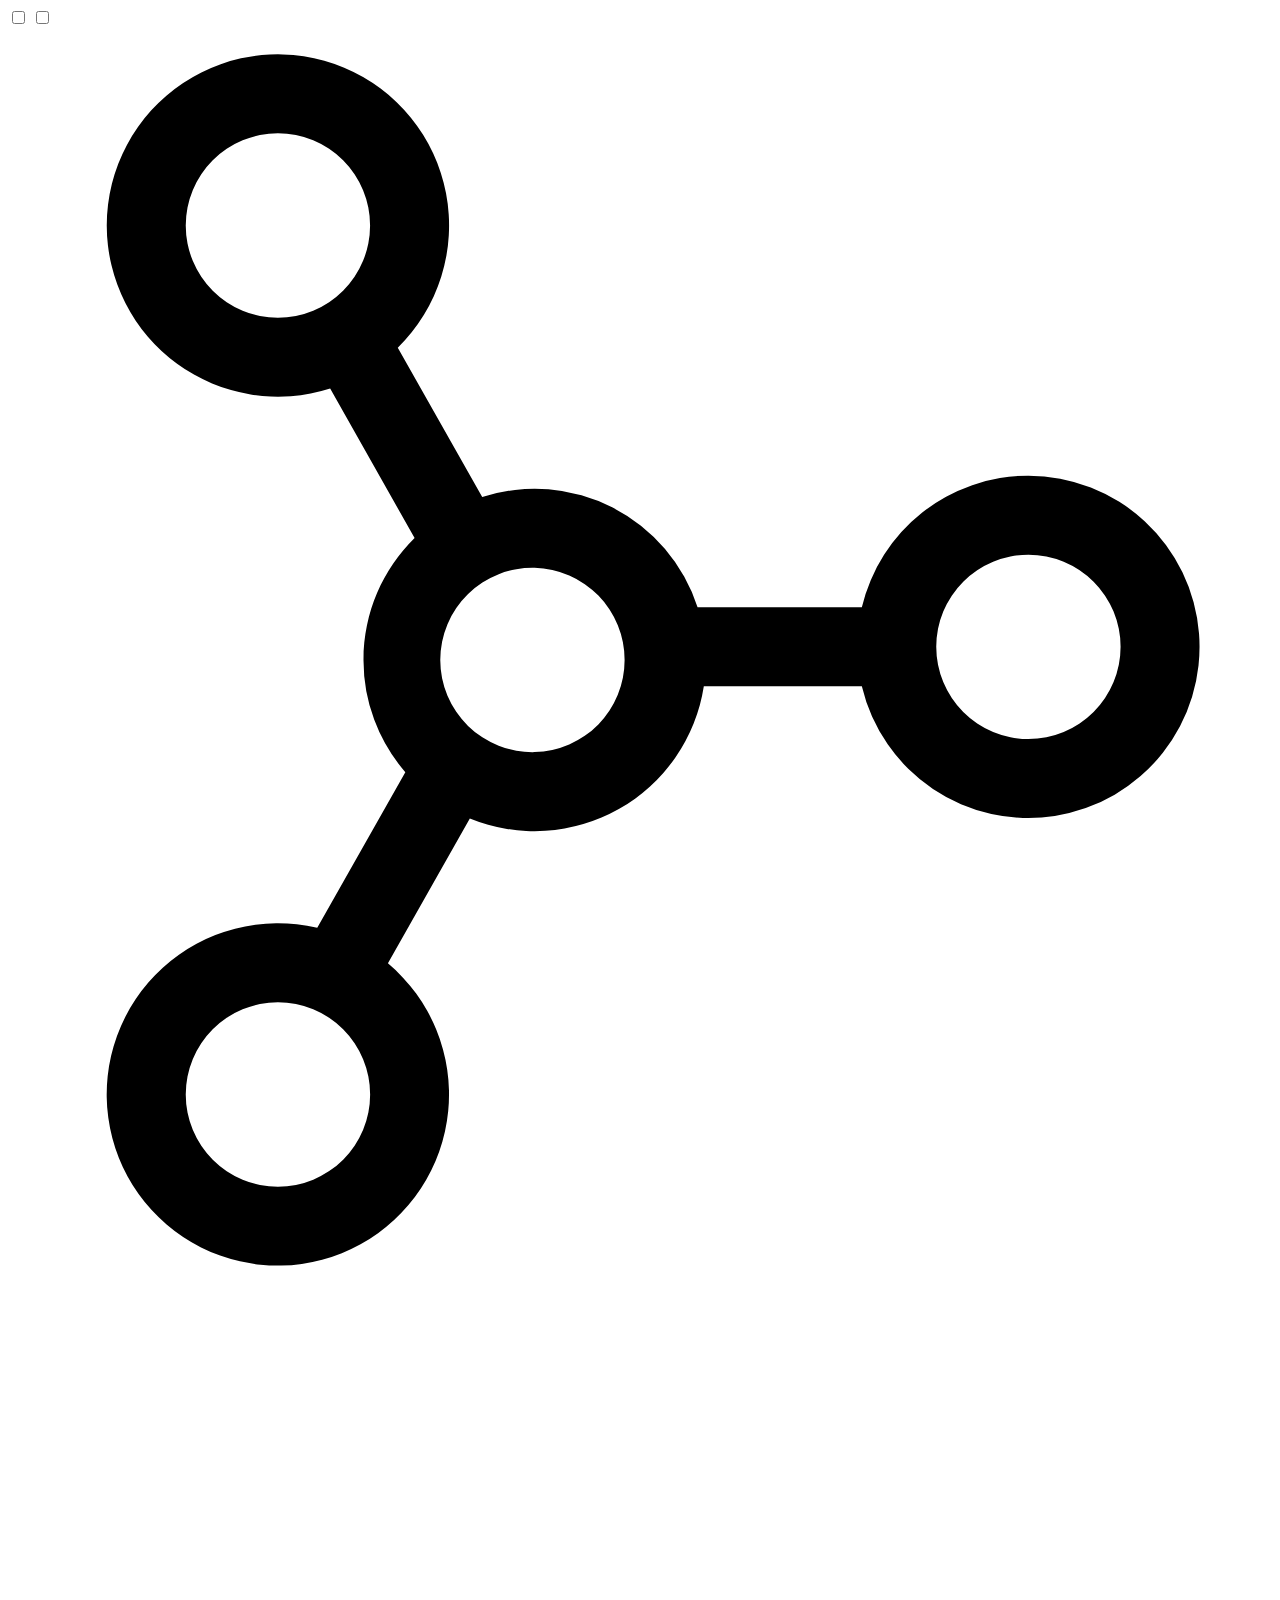
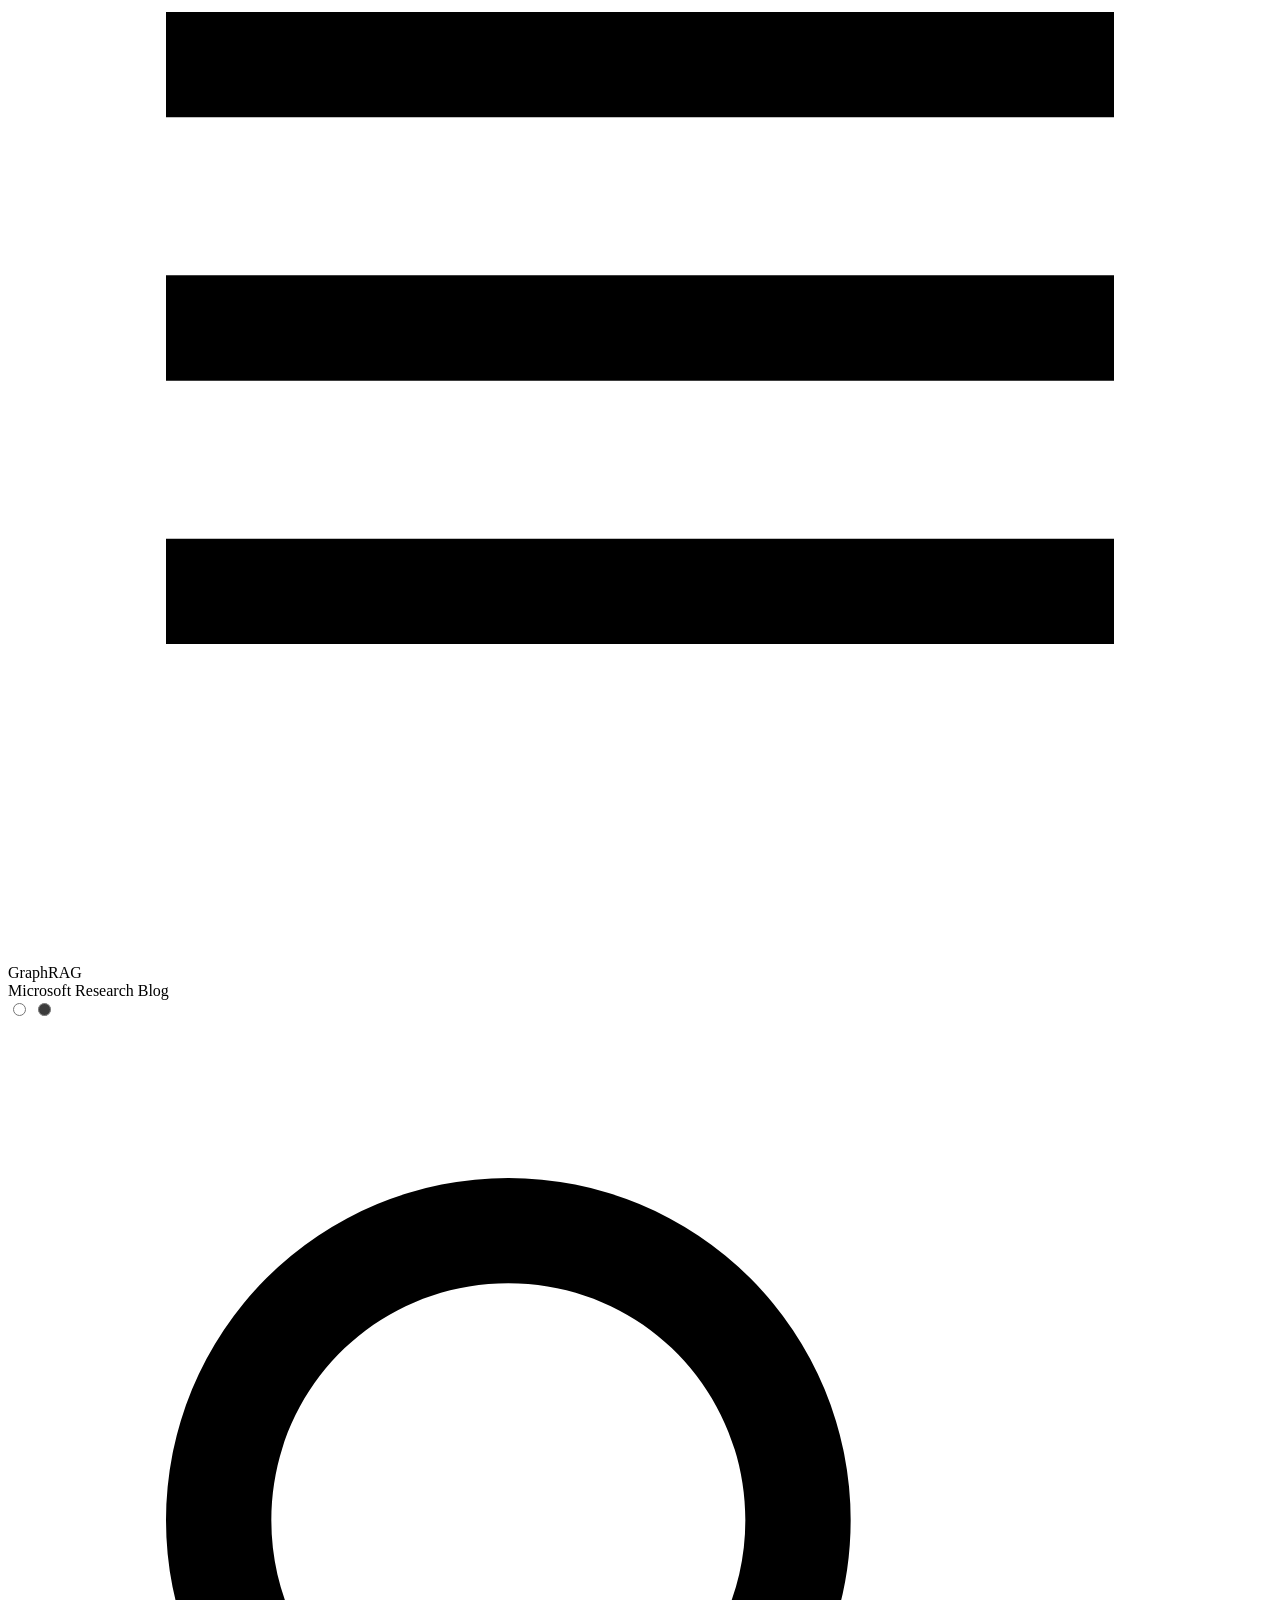
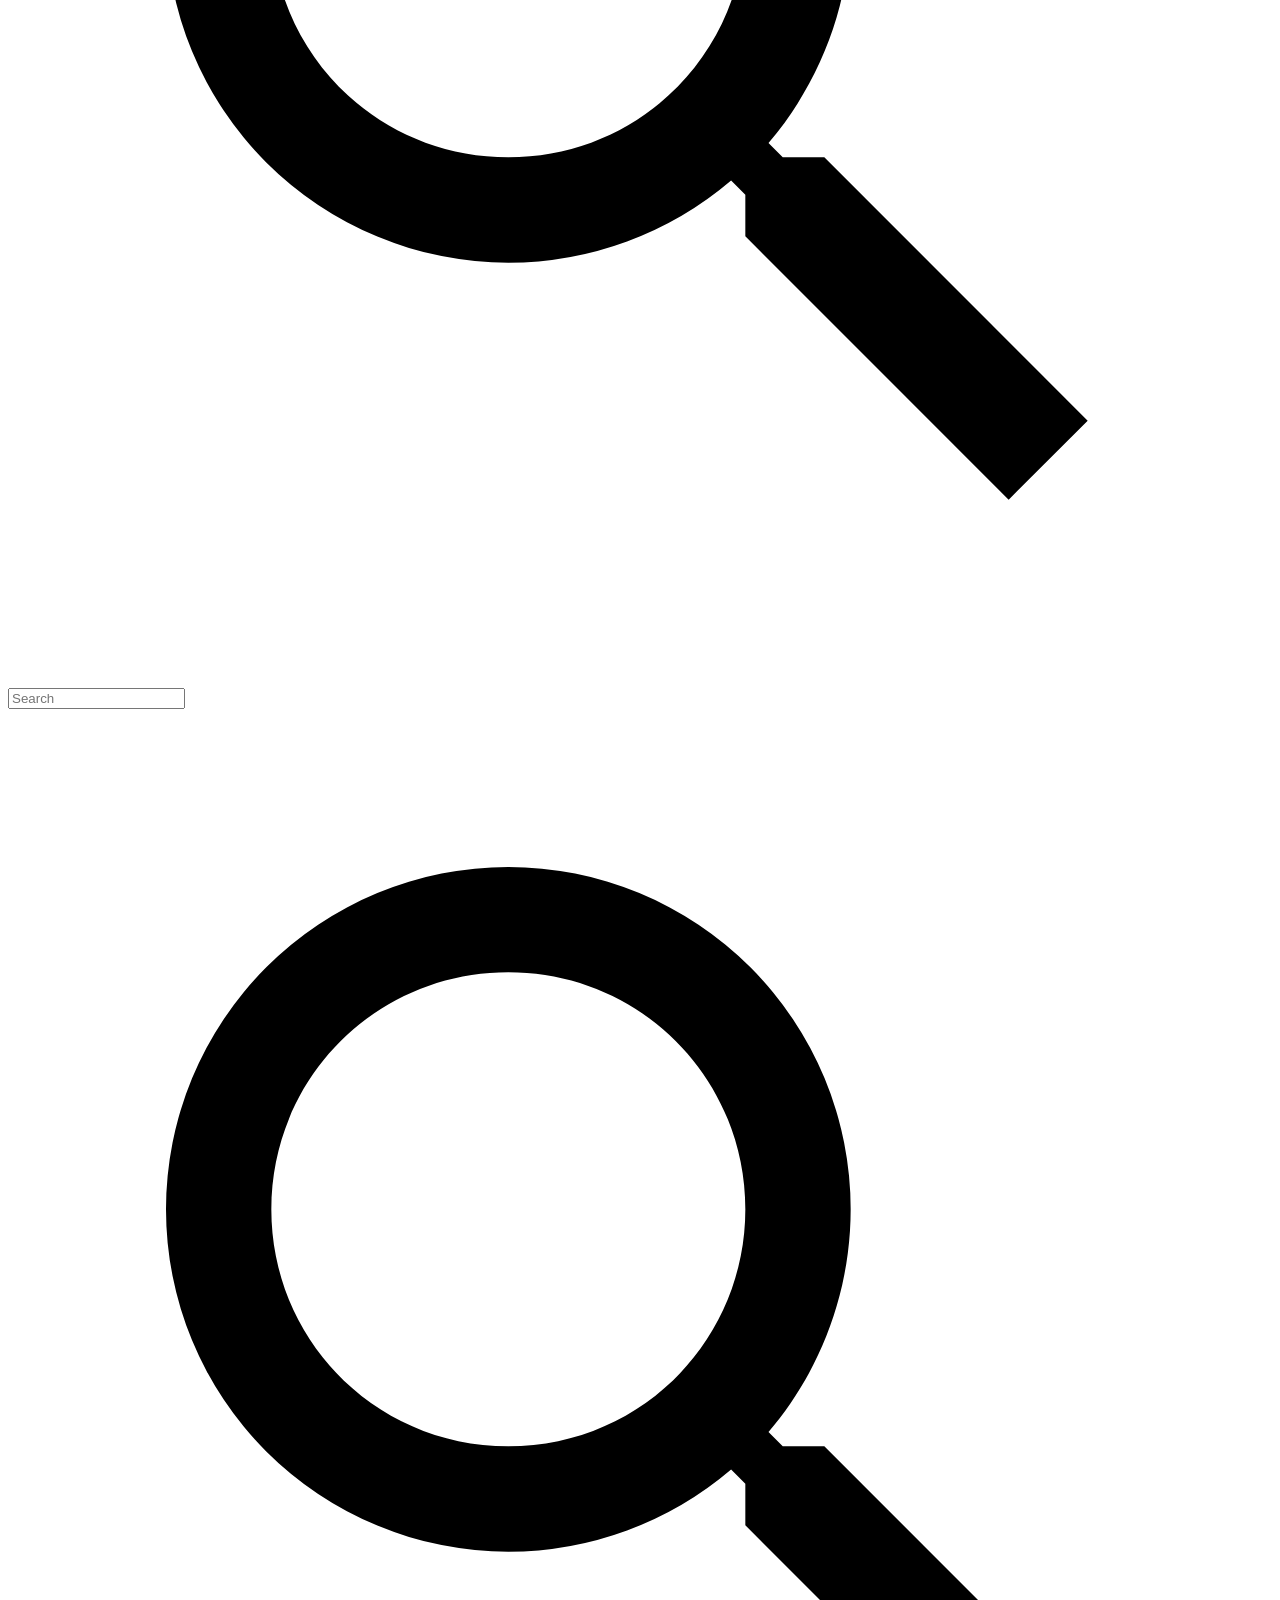
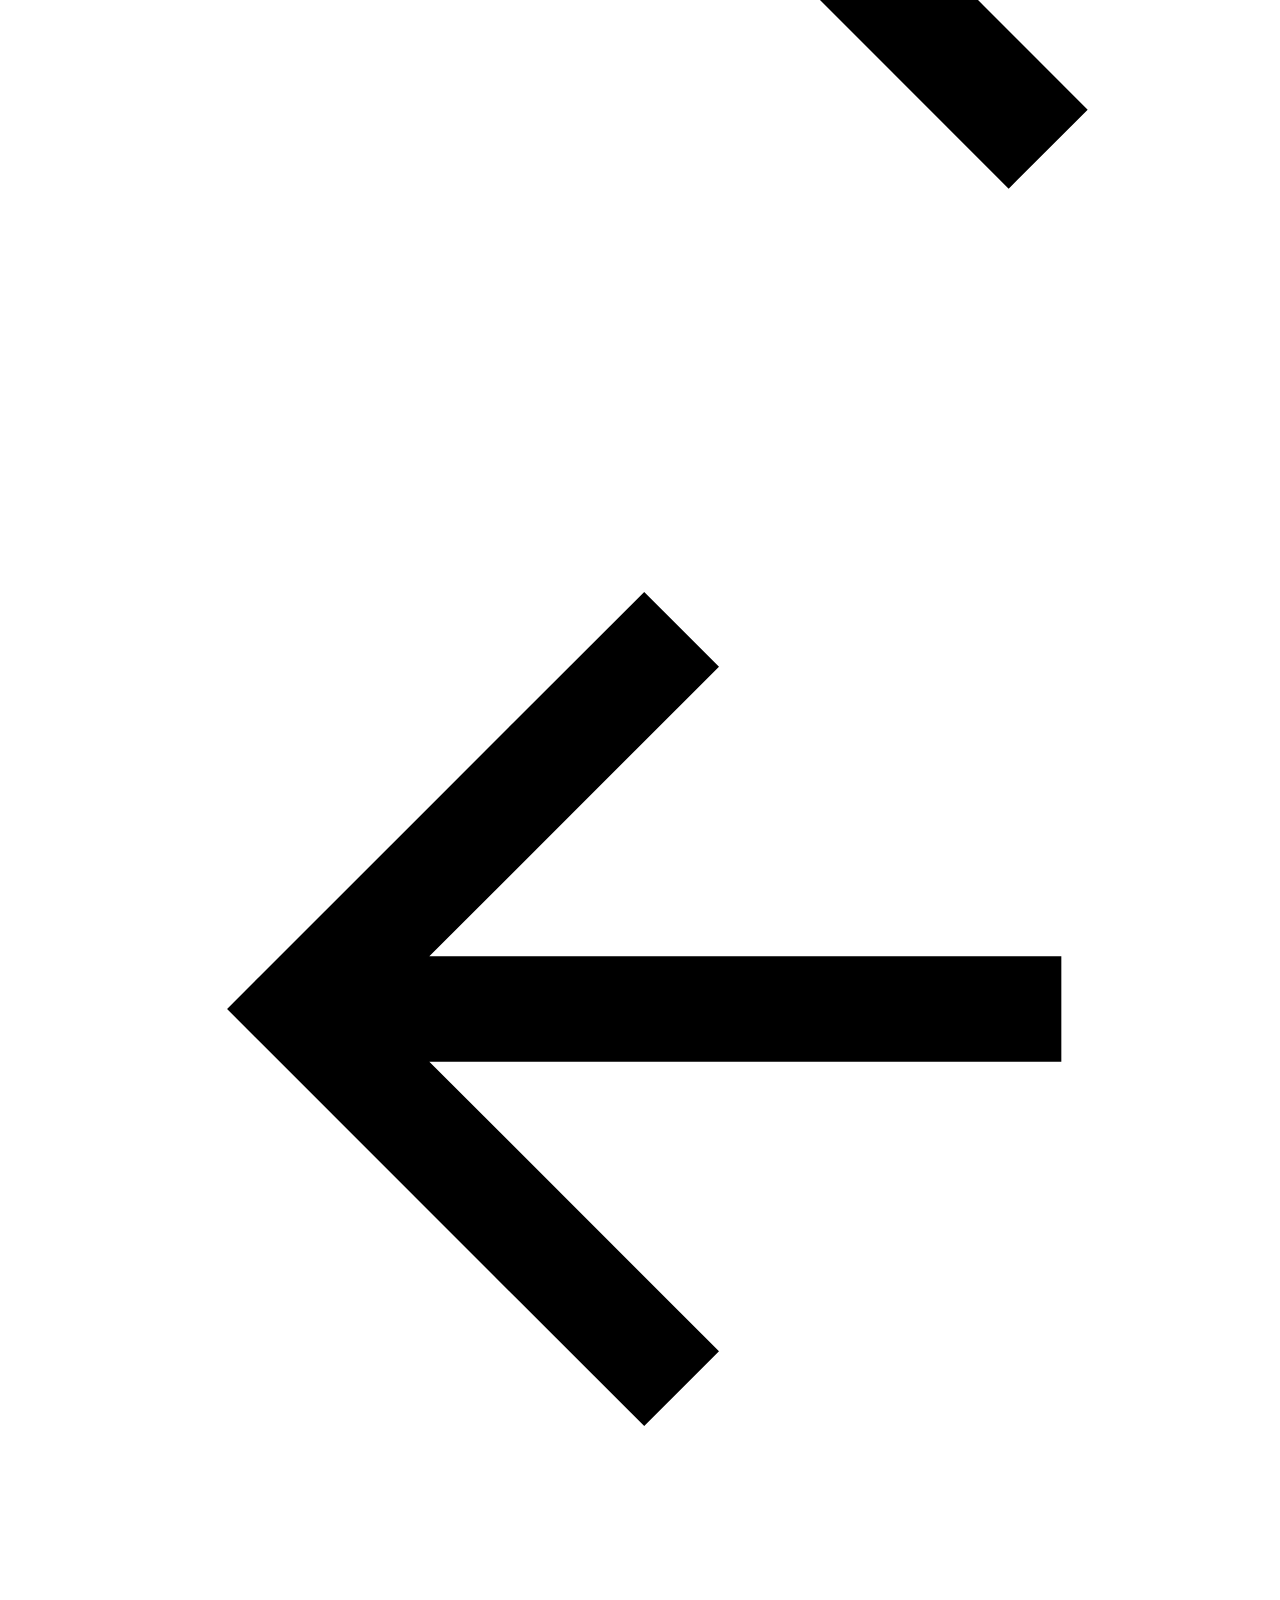
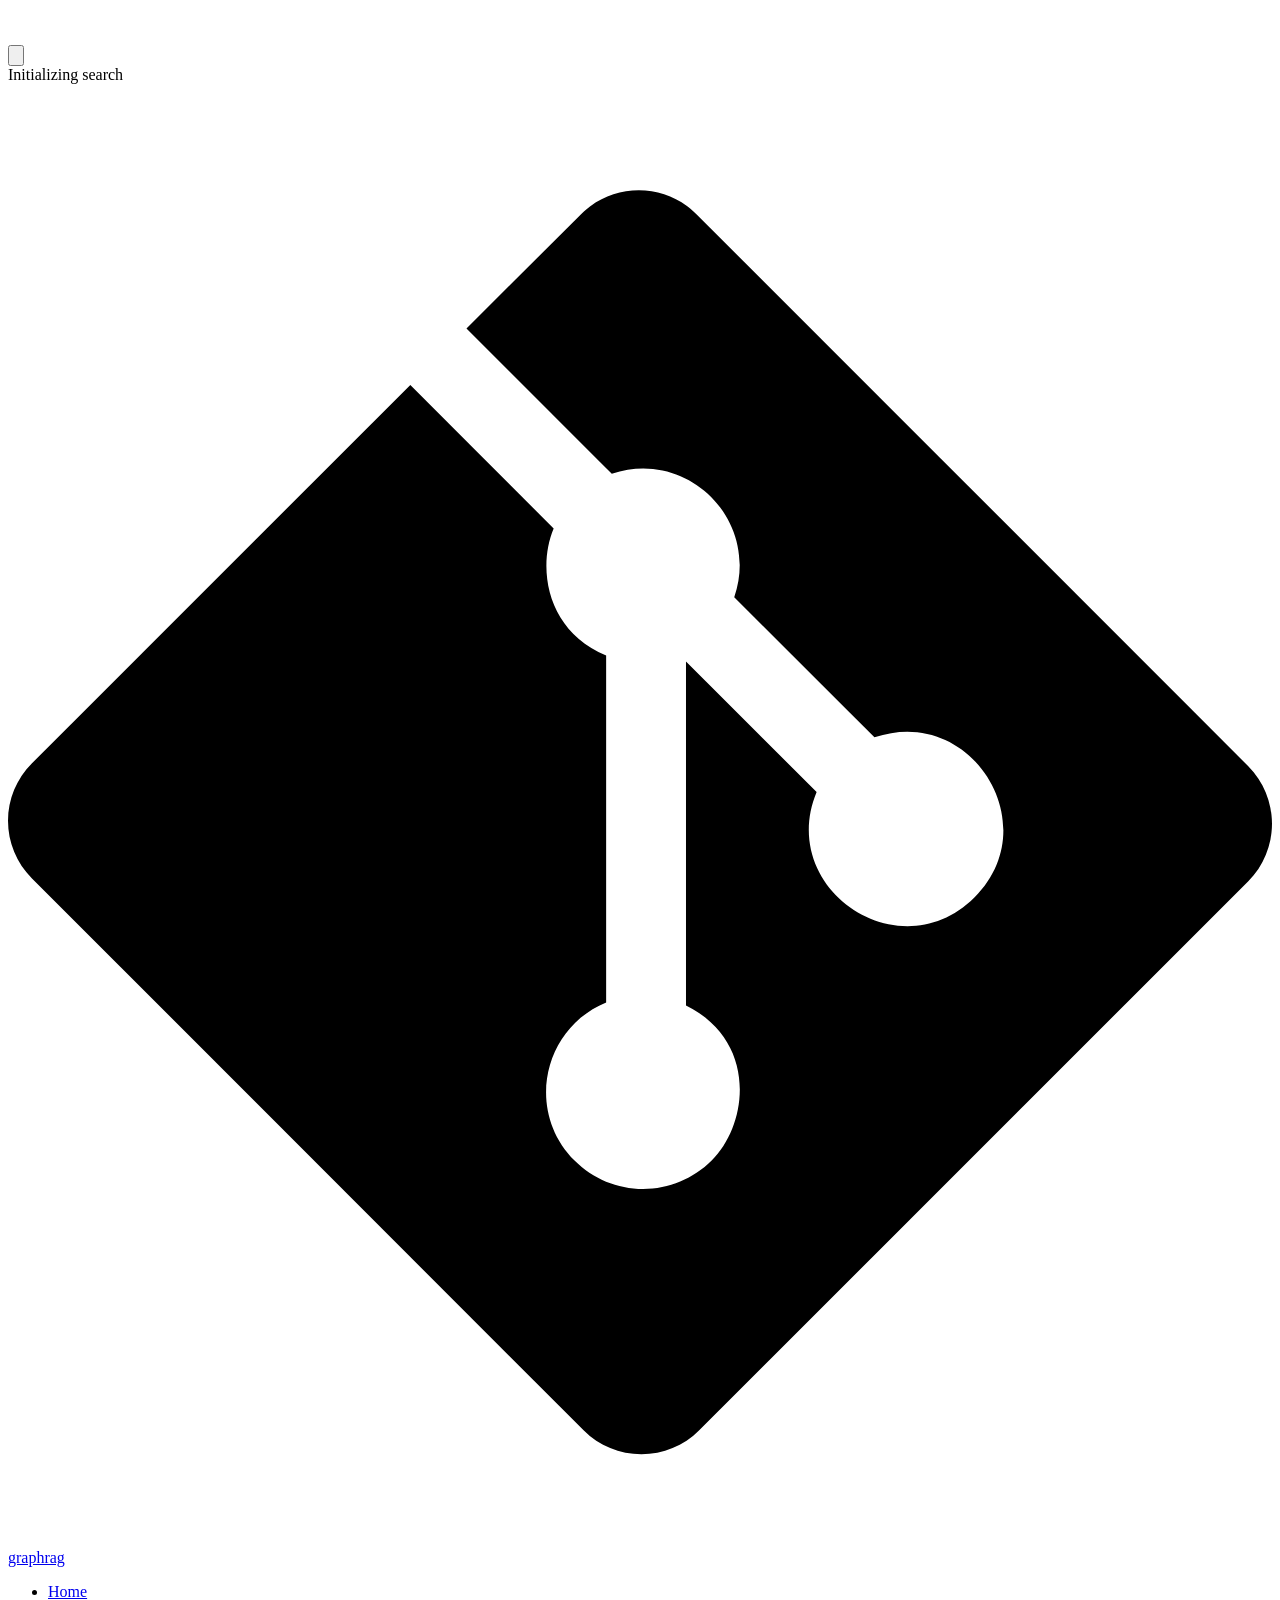
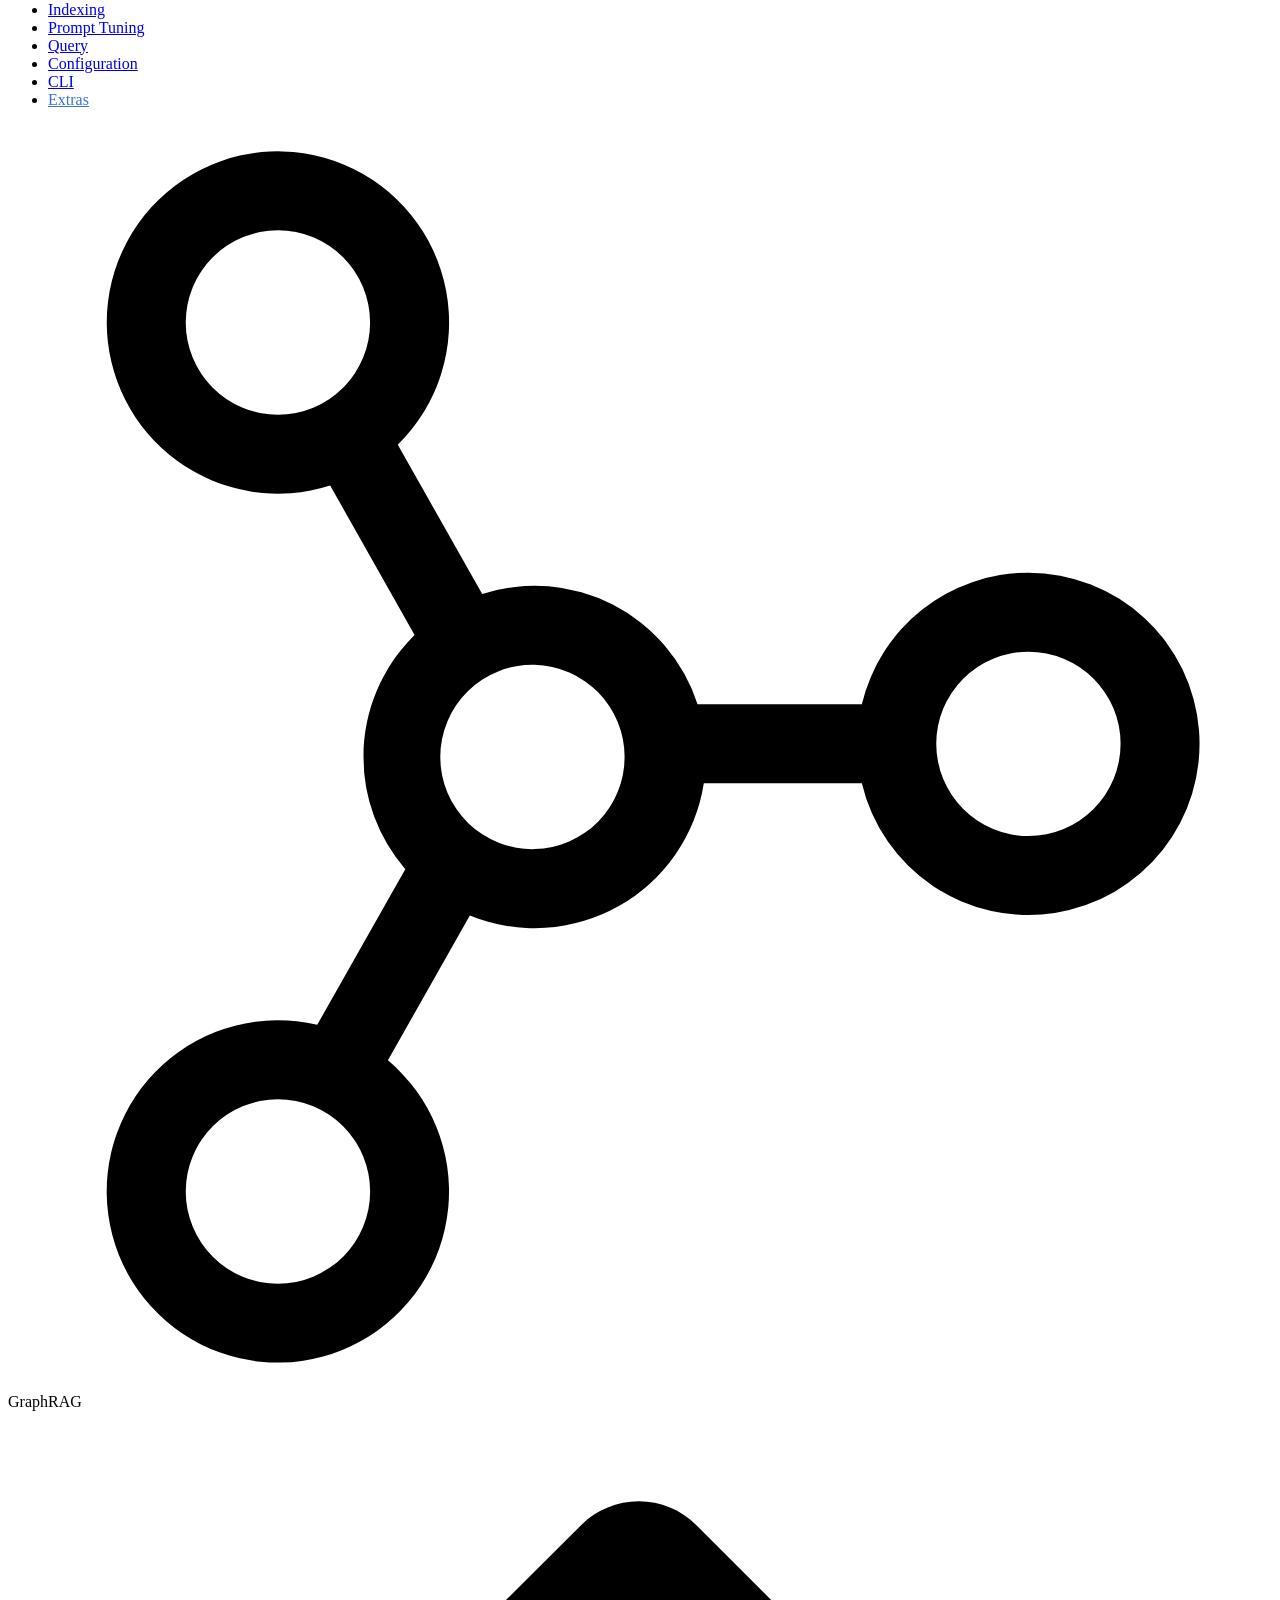
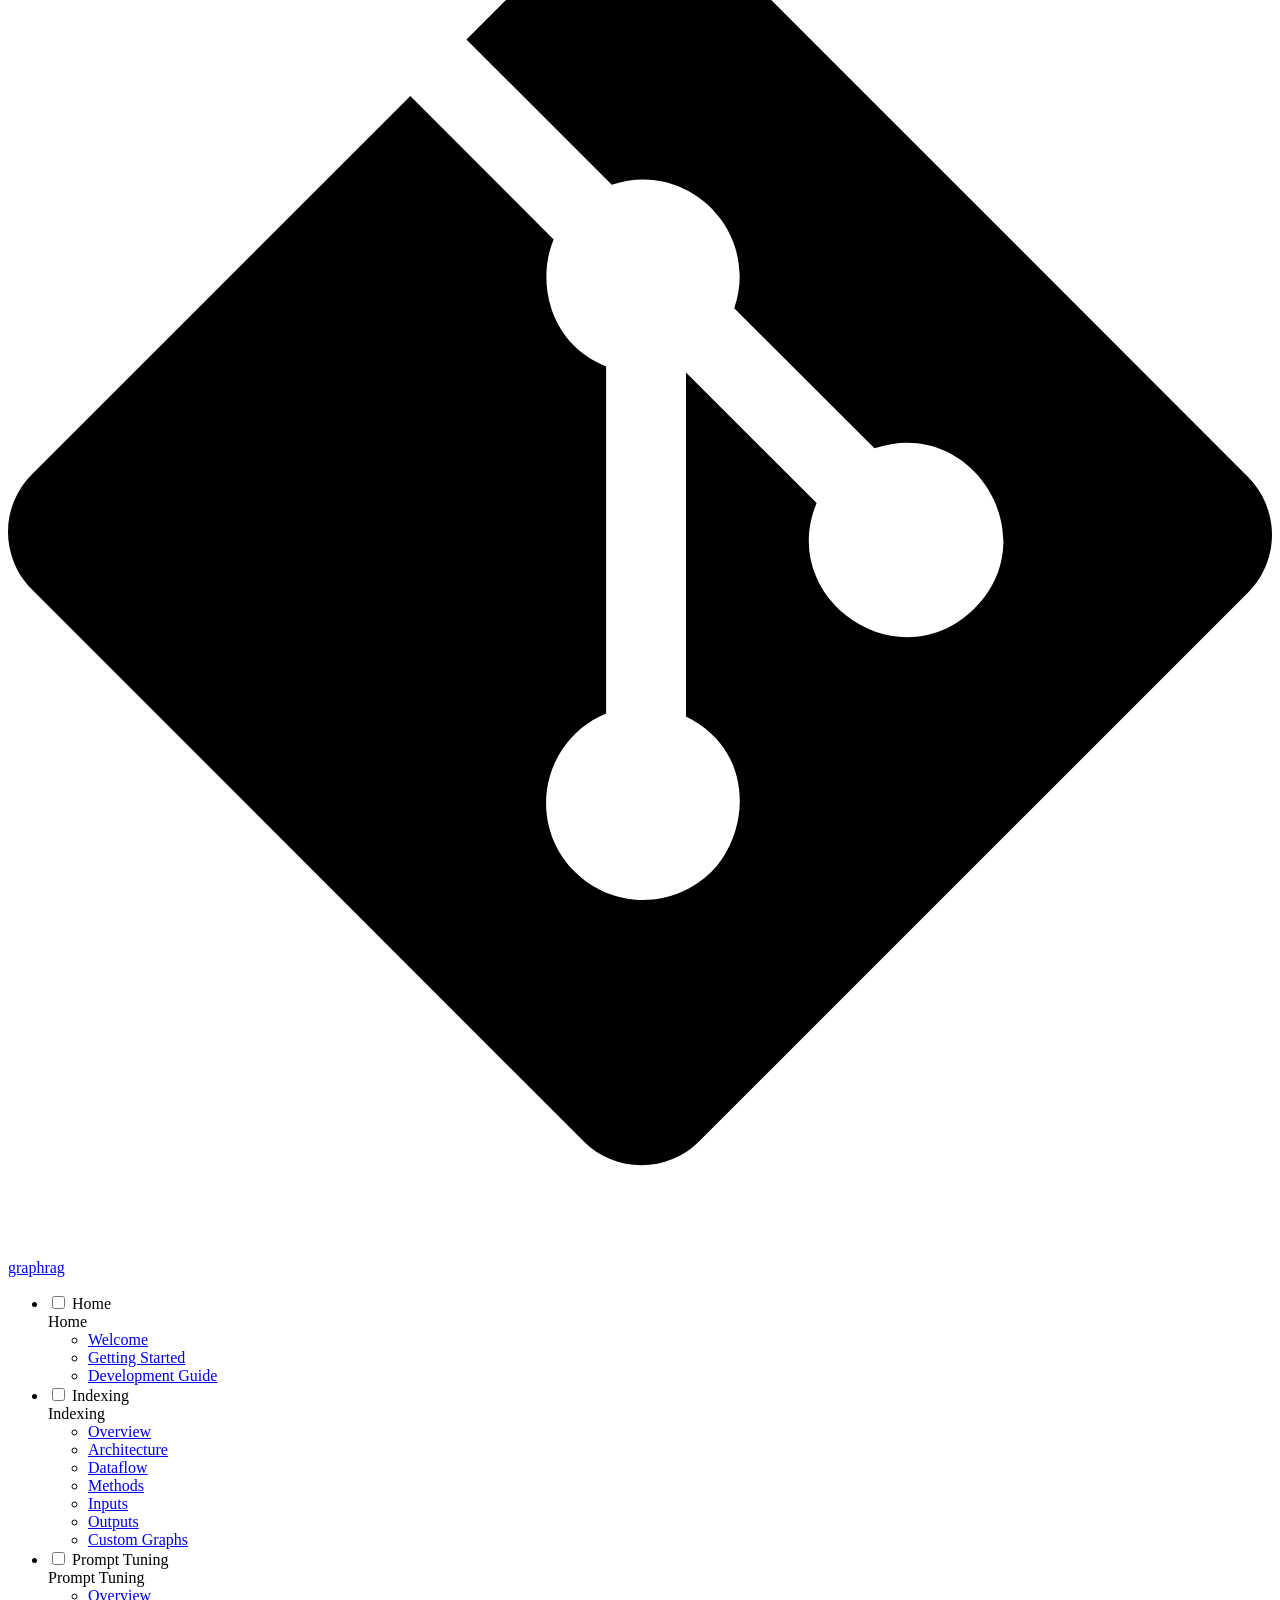
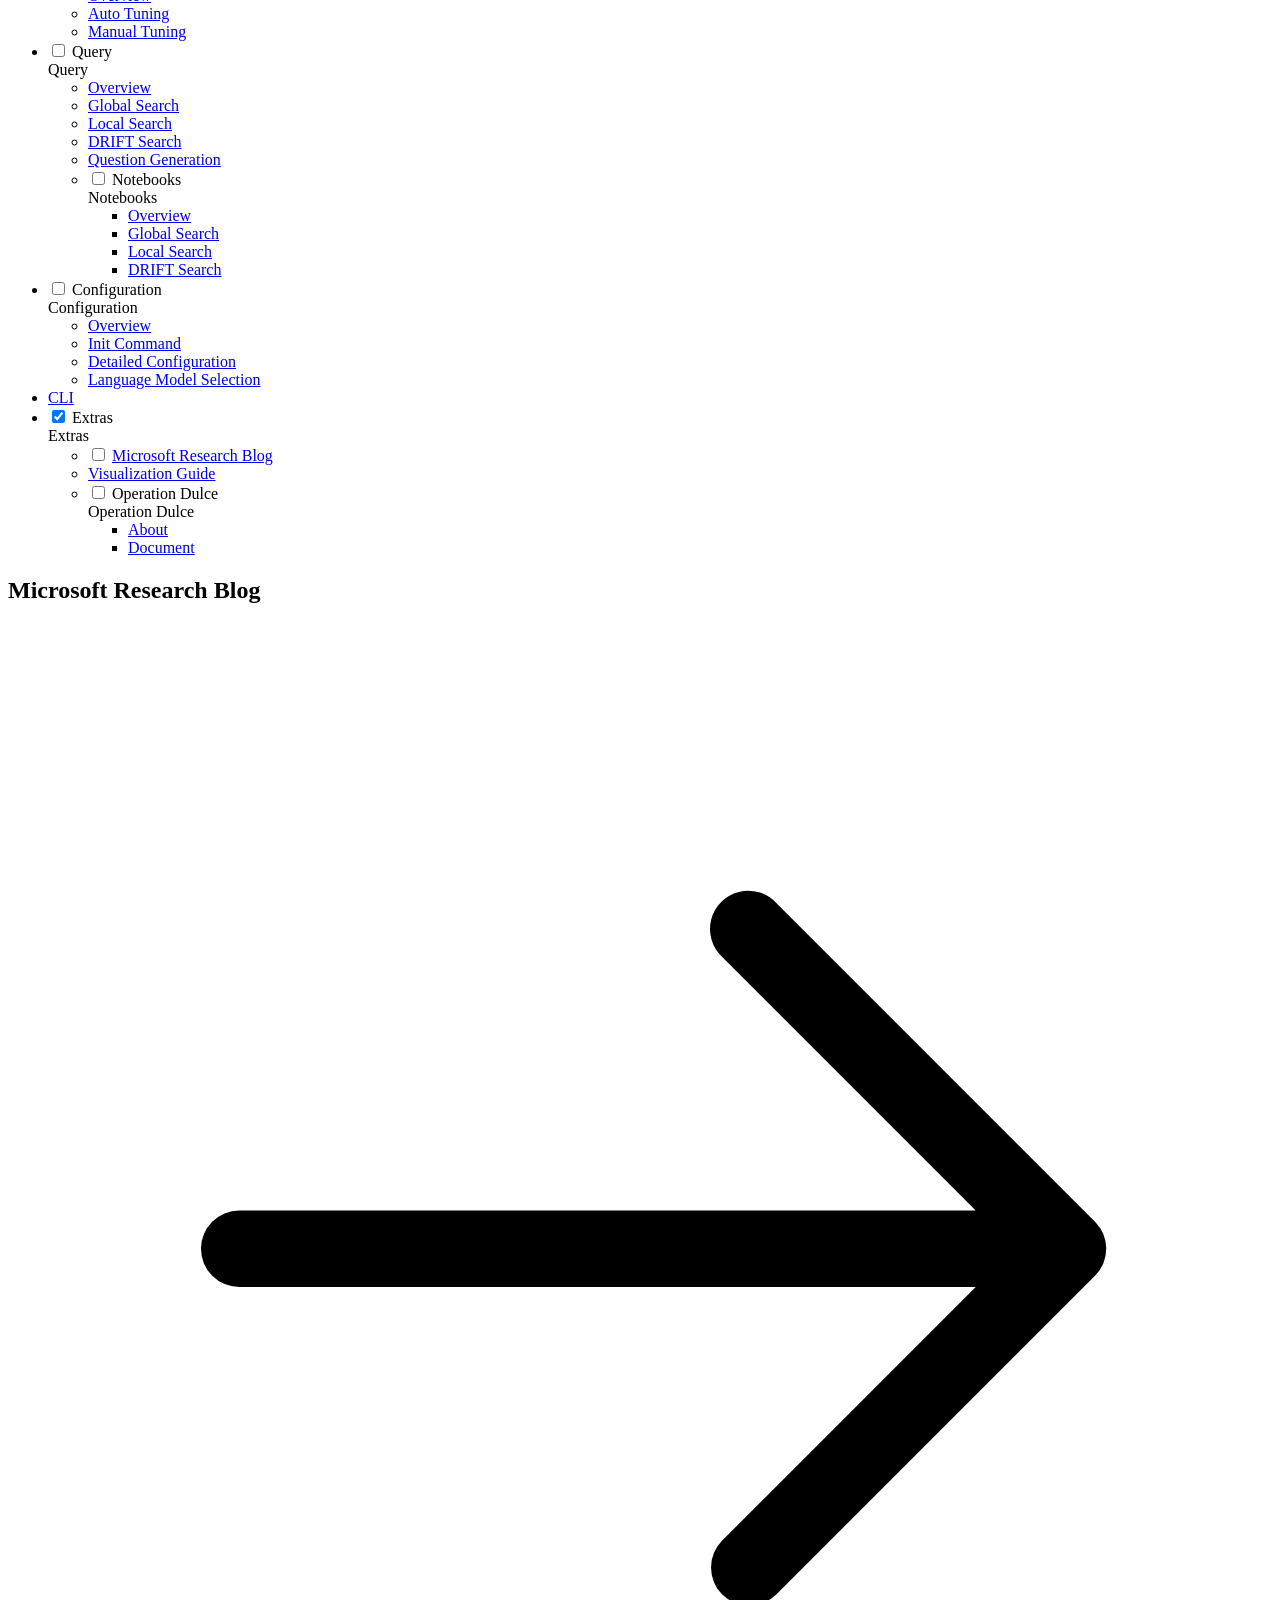
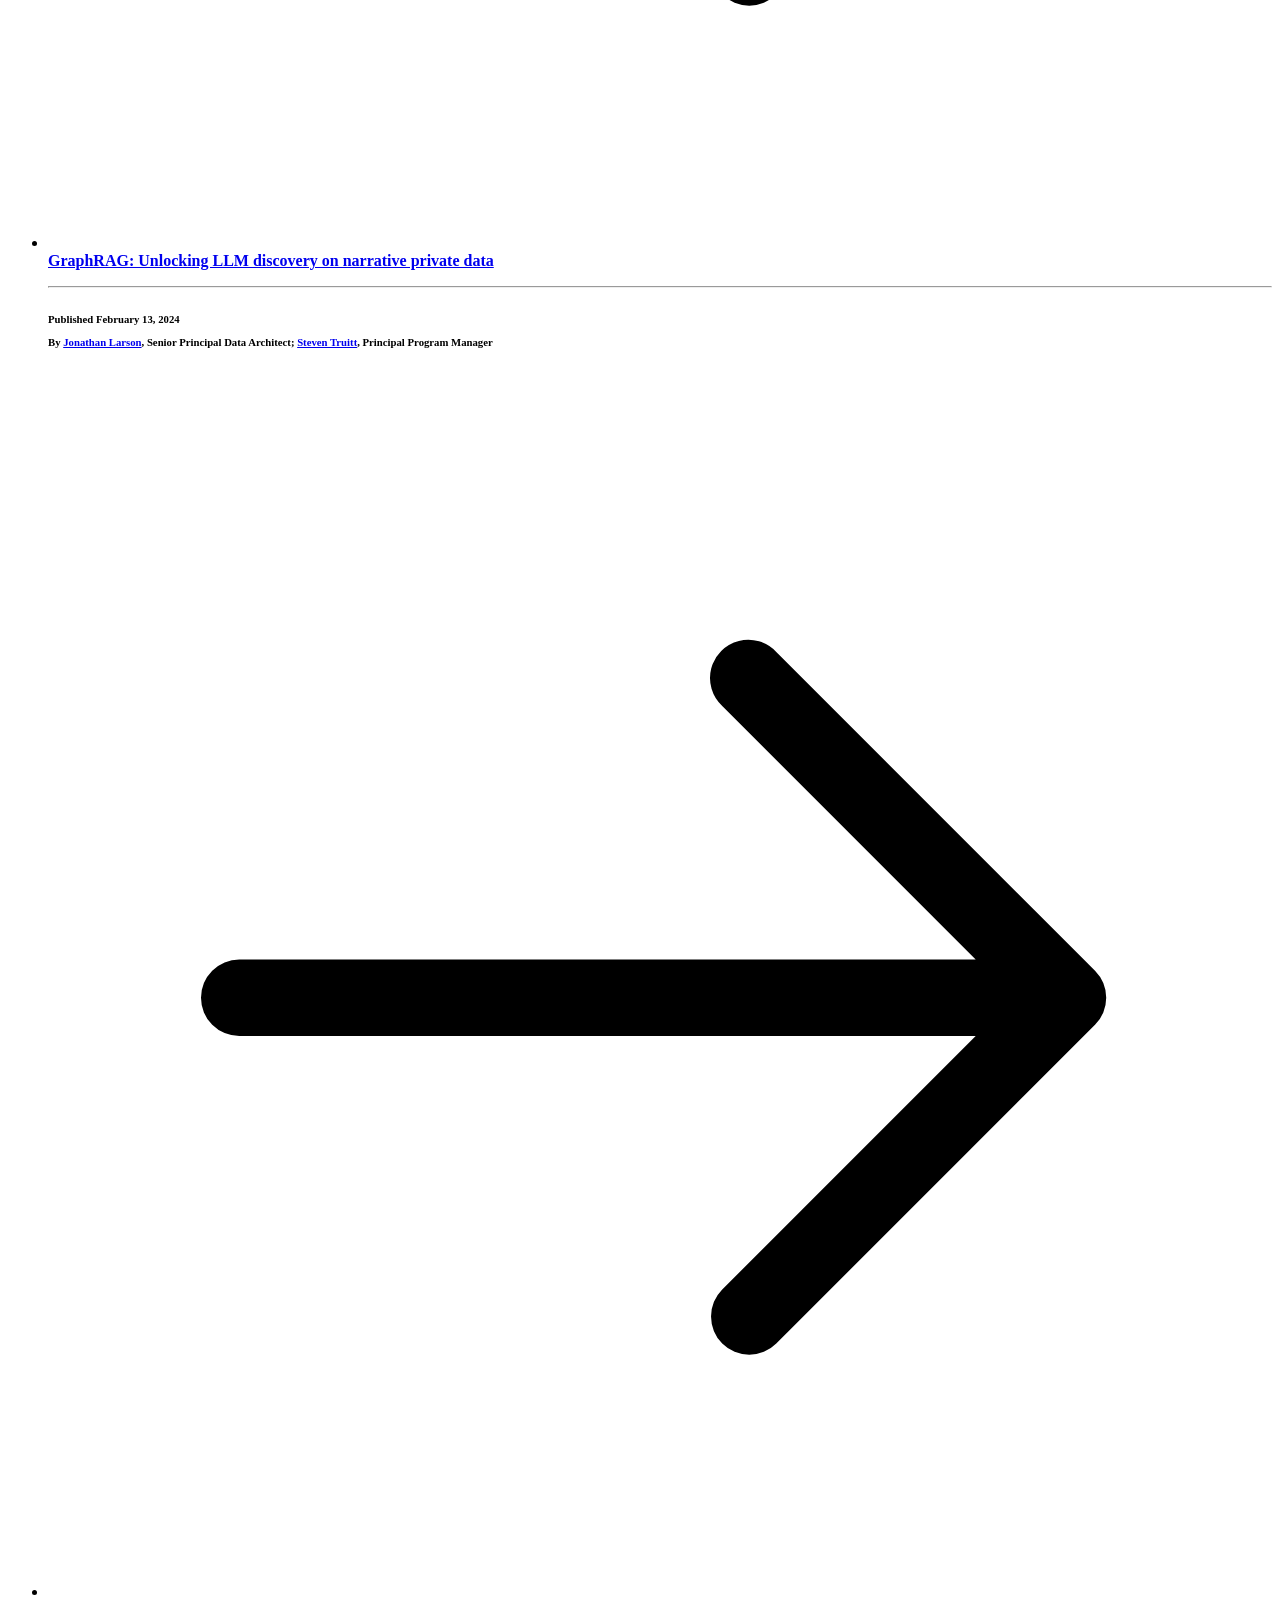
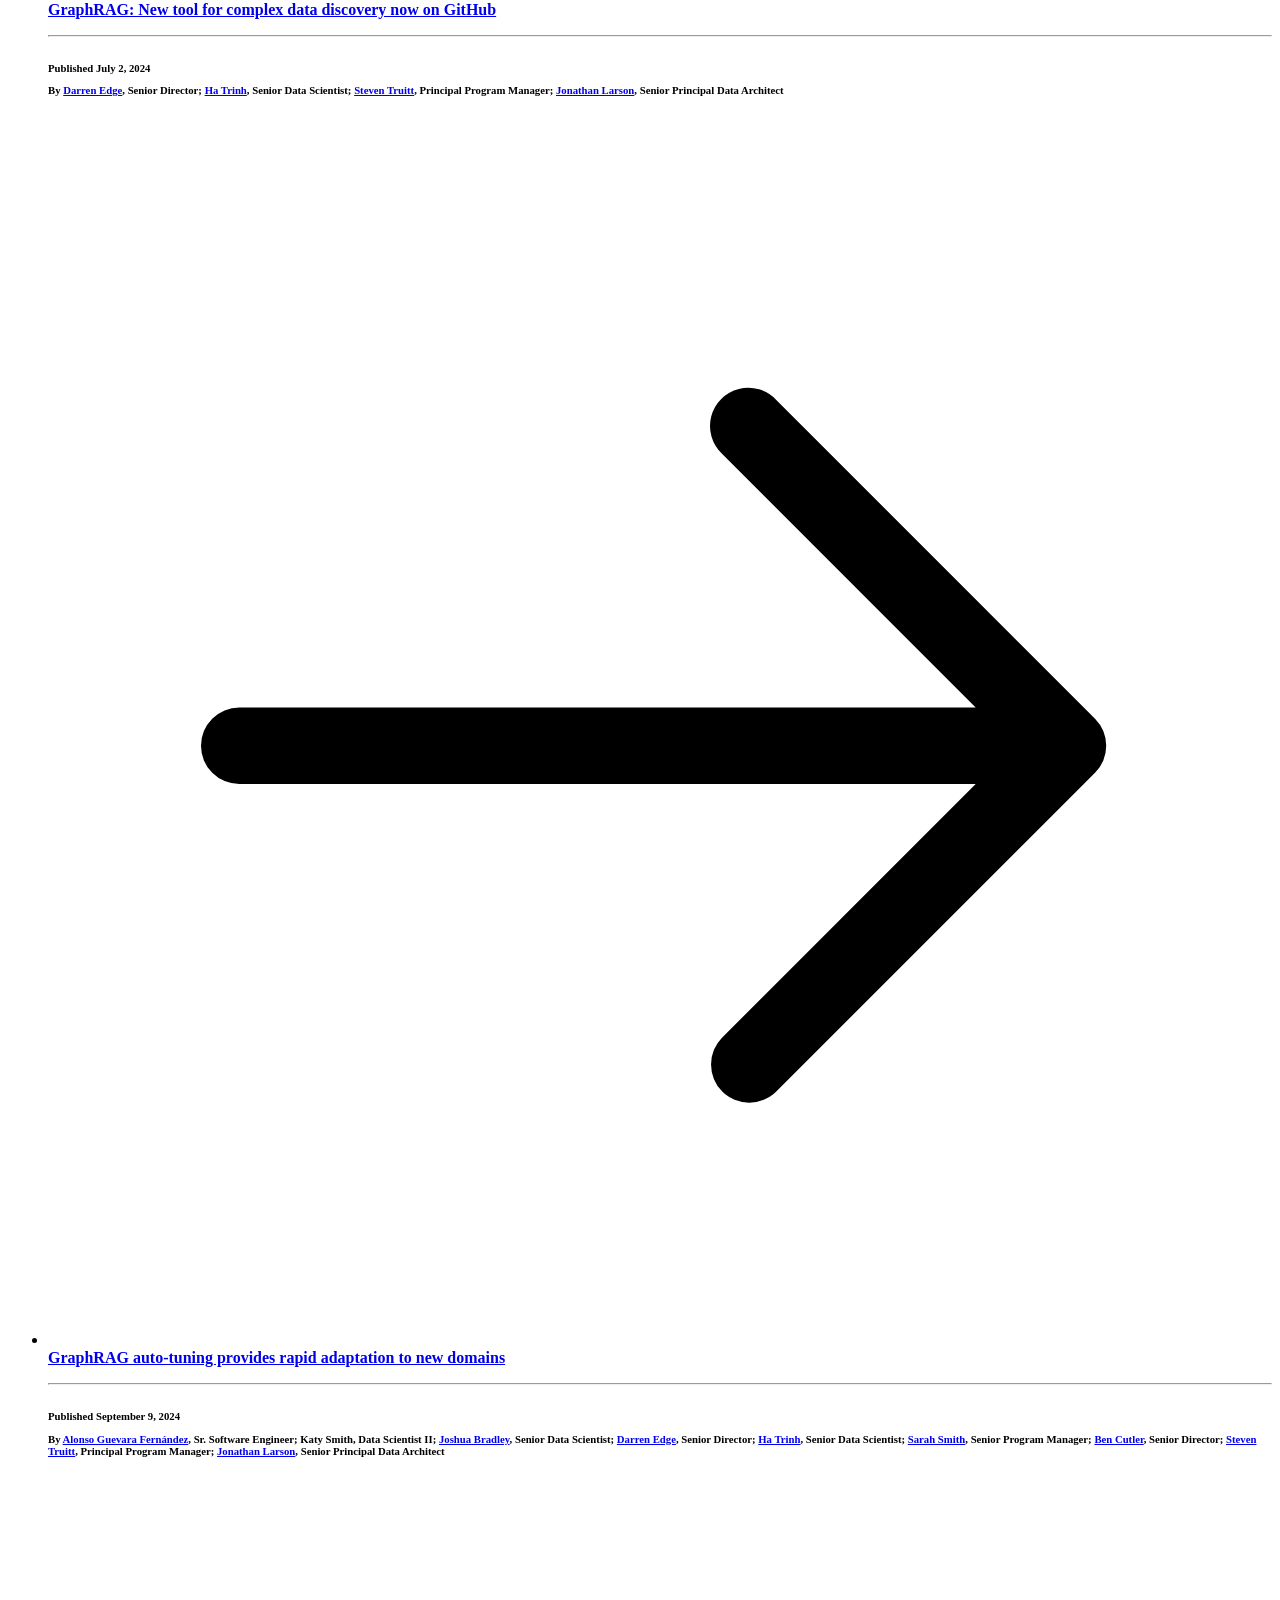
==== blog_posts/index.html @ 8e7969dd "Deploying to gh-pages from @ Daly-belguith/Custom-graphrag@fa13c0edea91c4e0afbcb8d39cc670d2adb4e7a8 " ====
<!doctype html>
<html lang="en" class="no-js">
  <head>
    
      <meta charset="utf-8">
      <meta name="viewport" content="width=device-width,initial-scale=1">
      
      
      
      
        <link rel="prev" href="../cli/">
      
      
        <link rel="next" href="../visualization_guide/">
      
      
        
      
      
      <link rel="icon" href="../assets/images/favicon.png">
      <meta name="generator" content="mkdocs-1.6.1, mkdocs-material-9.7.6">
    
    
      
        <title>Microsoft Research Blog - GraphRAG</title>
      
    
    
      <link rel="stylesheet" href="../assets/stylesheets/main.484c7ddc.min.css">
      
        
        <link rel="stylesheet" href="../assets/stylesheets/palette.ab4e12ef.min.css">
      
      


    
    
      
        <script src="https://wcpstatic.microsoft.com/mscc/lib/v2/wcp-consent.js"></script>
      
    
    
      
        
        
        <link rel="preconnect" href="https://fonts.gstatic.com" crossorigin>
        <link rel="stylesheet" href="https://fonts.googleapis.com/css?family=Roboto:300,300i,400,400i,700,700i%7CRoboto+Mono:400,400i,700,700i&display=fallback">
        <style>:root{--md-text-font:"Roboto";--md-code-font:"Roboto Mono"}</style>
      
    
    
      <link rel="stylesheet" href="../stylesheets/extra.css">
    
    <script>__md_scope=new URL("..",location),__md_hash=e=>[...e].reduce(((e,_)=>(e<<5)-e+_.charCodeAt(0)),0),__md_get=(e,_=localStorage,t=__md_scope)=>JSON.parse(_.getItem(t.pathname+"."+e)),__md_set=(e,_,t=localStorage,a=__md_scope)=>{try{t.setItem(a.pathname+"."+e,JSON.stringify(_))}catch(e){}}</script>
    
      

    
    
  </head>
  
  
    
    
      
    
    
    
    
    <body dir="ltr" data-md-color-scheme="default" data-md-color-primary="indigo" data-md-color-accent="indigo">
  
    
    <input class="md-toggle" data-md-toggle="drawer" type="checkbox" id="__drawer" autocomplete="off">
    <input class="md-toggle" data-md-toggle="search" type="checkbox" id="__search" autocomplete="off">
    <label class="md-overlay" for="__drawer"></label>
    <div data-md-component="skip">
      
    </div>
    <div data-md-component="announce">
      
    </div>
    
    
      

<header class="md-header" data-md-component="header">
  <nav class="md-header__inner md-grid" aria-label="Header">
    <a href=".." title="GraphRAG" class="md-header__button md-logo" aria-label="GraphRAG" data-md-component="logo">
      
  
  <svg xmlns="http://www.w3.org/2000/svg" viewBox="0 0 24 24"><path d="M19.375 8.5a3.25 3.25 0 1 1-3.163 4h-3a3.252 3.252 0 0 1-4.443 2.509L7.214 17.76a3.25 3.25 0 1 1-1.342-.674l1.672-2.957A3.24 3.24 0 0 1 6.75 12c0-.907.371-1.727.97-2.316L6.117 6.846A3.253 3.253 0 0 1 1.875 3.75a3.25 3.25 0 1 1 5.526 2.32l1.603 2.836A3.25 3.25 0 0 1 13.093 11h3.119a3.25 3.25 0 0 1 3.163-2.5M10 10.25a1.75 1.75 0 1 0-.001 3.499A1.75 1.75 0 0 0 10 10.25M5.125 2a1.75 1.75 0 1 0 0 3.5 1.75 1.75 0 0 0 0-3.5m12.5 9.75a1.75 1.75 0 1 0 3.5 0 1.75 1.75 0 0 0-3.5 0m-14.25 8.5a1.75 1.75 0 1 0 3.501-.001 1.75 1.75 0 0 0-3.501.001"/></svg>

    </a>
    <label class="md-header__button md-icon" for="__drawer">
      
      <svg xmlns="http://www.w3.org/2000/svg" viewBox="0 0 24 24"><path d="M3 6h18v2H3zm0 5h18v2H3zm0 5h18v2H3z"/></svg>
    </label>
    <div class="md-header__title" data-md-component="header-title">
      <div class="md-header__ellipsis">
        <div class="md-header__topic">
          <span class="md-ellipsis">
            GraphRAG
          </span>
        </div>
        <div class="md-header__topic" data-md-component="header-topic">
          <span class="md-ellipsis">
            
              Microsoft Research Blog
            
          </span>
        </div>
      </div>
    </div>
    
      
        <form class="md-header__option" data-md-component="palette">
  
    
    
    
    <input class="md-option" data-md-color-media="" data-md-color-scheme="default" data-md-color-primary="indigo" data-md-color-accent="indigo"  aria-label="Switch to dark mode"  type="radio" name="__palette" id="__palette_0">
    
      <label class="md-header__button md-icon" title="Switch to dark mode" for="__palette_1" hidden>
        <svg xmlns="http://www.w3.org/2000/svg" viewBox="0 0 24 24"><path d="M12 8a4 4 0 0 0-4 4 4 4 0 0 0 4 4 4 4 0 0 0 4-4 4 4 0 0 0-4-4m0 10a6 6 0 0 1-6-6 6 6 0 0 1 6-6 6 6 0 0 1 6 6 6 6 0 0 1-6 6m8-9.31V4h-4.69L12 .69 8.69 4H4v4.69L.69 12 4 15.31V20h4.69L12 23.31 15.31 20H20v-4.69L23.31 12z"/></svg>
      </label>
    
  
    
    
    
    <input class="md-option" data-md-color-media="" data-md-color-scheme="slate" data-md-color-primary="indigo" data-md-color-accent="indigo"  aria-label="Switch to light mode"  type="radio" name="__palette" id="__palette_1">
    
      <label class="md-header__button md-icon" title="Switch to light mode" for="__palette_0" hidden>
        <svg xmlns="http://www.w3.org/2000/svg" viewBox="0 0 24 24"><path d="M12 18c-.89 0-1.74-.2-2.5-.55C11.56 16.5 13 14.42 13 12s-1.44-4.5-3.5-5.45C10.26 6.2 11.11 6 12 6a6 6 0 0 1 6 6 6 6 0 0 1-6 6m8-9.31V4h-4.69L12 .69 8.69 4H4v4.69L.69 12 4 15.31V20h4.69L12 23.31 15.31 20H20v-4.69L23.31 12z"/></svg>
      </label>
    
  
</form>
      
    
    
      <script>var palette=__md_get("__palette");if(palette&&palette.color){if("(prefers-color-scheme)"===palette.color.media){var media=matchMedia("(prefers-color-scheme: light)"),input=document.querySelector(media.matches?"[data-md-color-media='(prefers-color-scheme: light)']":"[data-md-color-media='(prefers-color-scheme: dark)']");palette.color.media=input.getAttribute("data-md-color-media"),palette.color.scheme=input.getAttribute("data-md-color-scheme"),palette.color.primary=input.getAttribute("data-md-color-primary"),palette.color.accent=input.getAttribute("data-md-color-accent")}for(var[key,value]of Object.entries(palette.color))document.body.setAttribute("data-md-color-"+key,value)}</script>
    
    
    
      
      
        <label class="md-header__button md-icon" for="__search">
          
          <svg xmlns="http://www.w3.org/2000/svg" viewBox="0 0 24 24"><path d="M9.5 3A6.5 6.5 0 0 1 16 9.5c0 1.61-.59 3.09-1.56 4.23l.27.27h.79l5 5-1.5 1.5-5-5v-.79l-.27-.27A6.52 6.52 0 0 1 9.5 16 6.5 6.5 0 0 1 3 9.5 6.5 6.5 0 0 1 9.5 3m0 2C7 5 5 7 5 9.5S7 14 9.5 14 14 12 14 9.5 12 5 9.5 5"/></svg>
        </label>
        <div class="md-search" data-md-component="search" role="dialog">
  <label class="md-search__overlay" for="__search"></label>
  <div class="md-search__inner" role="search">
    <form class="md-search__form" name="search">
      <input type="text" class="md-search__input" name="query" aria-label="Search" placeholder="Search" autocapitalize="off" autocorrect="off" autocomplete="off" spellcheck="false" data-md-component="search-query" required>
      <label class="md-search__icon md-icon" for="__search">
        
        <svg xmlns="http://www.w3.org/2000/svg" viewBox="0 0 24 24"><path d="M9.5 3A6.5 6.5 0 0 1 16 9.5c0 1.61-.59 3.09-1.56 4.23l.27.27h.79l5 5-1.5 1.5-5-5v-.79l-.27-.27A6.52 6.52 0 0 1 9.5 16 6.5 6.5 0 0 1 3 9.5 6.5 6.5 0 0 1 9.5 3m0 2C7 5 5 7 5 9.5S7 14 9.5 14 14 12 14 9.5 12 5 9.5 5"/></svg>
        
        <svg xmlns="http://www.w3.org/2000/svg" viewBox="0 0 24 24"><path d="M20 11v2H8l5.5 5.5-1.42 1.42L4.16 12l7.92-7.92L13.5 5.5 8 11z"/></svg>
      </label>
      <nav class="md-search__options" aria-label="Search">
        
        <button type="reset" class="md-search__icon md-icon" title="Clear" aria-label="Clear" tabindex="-1">
          
          <svg xmlns="http://www.w3.org/2000/svg" viewBox="0 0 24 24"><path d="M19 6.41 17.59 5 12 10.59 6.41 5 5 6.41 10.59 12 5 17.59 6.41 19 12 13.41 17.59 19 19 17.59 13.41 12z"/></svg>
        </button>
      </nav>
      
    </form>
    <div class="md-search__output">
      <div class="md-search__scrollwrap" tabindex="0" data-md-scrollfix>
        <div class="md-search-result" data-md-component="search-result">
          <div class="md-search-result__meta">
            Initializing search
          </div>
          <ol class="md-search-result__list" role="presentation"></ol>
        </div>
      </div>
    </div>
  </div>
</div>
      
    
    
      <div class="md-header__source">
        <a href="https://github.com/microsoft/graphrag" title="Go to repository" class="md-source" data-md-component="source">
  <div class="md-source__icon md-icon">
    
    <svg xmlns="http://www.w3.org/2000/svg" viewBox="0 0 448 512"><!--! Font Awesome Free 7.1.0 by @fontawesome - https://fontawesome.com License - https://fontawesome.com/license/free (Icons: CC BY 4.0, Fonts: SIL OFL 1.1, Code: MIT License) Copyright 2025 Fonticons, Inc.--><path d="M439.6 236.1 244 40.5c-5.4-5.5-12.8-8.5-20.4-8.5s-15 3-20.4 8.4L162.5 81l51.5 51.5c27.1-9.1 52.7 16.8 43.4 43.7l49.7 49.7c34.2-11.8 61.2 31 35.5 56.7-26.5 26.5-70.2-2.9-56-37.3L240.3 199v121.9c25.3 12.5 22.3 41.8 9.1 55-6.4 6.4-15.2 10.1-24.3 10.1s-17.8-3.6-24.3-10.1c-17.6-17.6-11.1-46.9 11.2-56v-123c-20.8-8.5-24.6-30.7-18.6-45L142.6 101 8.5 235.1C3 240.6 0 247.9 0 255.5s3 15 8.5 20.4l195.6 195.7c5.4 5.4 12.7 8.4 20.4 8.4s15-3 20.4-8.4l194.7-194.7c5.4-5.4 8.4-12.8 8.4-20.4s-3-15-8.4-20.4"/></svg>
  </div>
  <div class="md-source__repository">
    graphrag
  </div>
</a>
      </div>
    
  </nav>
  
</header>
    
    <div class="md-container" data-md-component="container">
      
      
        
          
            
<nav class="md-tabs" aria-label="Tabs" data-md-component="tabs">
  <div class="md-grid">
    <ul class="md-tabs__list">
      
        
  
  
  
  
    
    
      <li class="md-tabs__item">
        <a href=".." class="md-tabs__link">
          
  
  
  Home

        </a>
      </li>
    
  

      
        
  
  
  
  
    
    
      <li class="md-tabs__item">
        <a href="../index/overview/" class="md-tabs__link">
          
  
  
  Indexing

        </a>
      </li>
    
  

      
        
  
  
  
  
    
    
      <li class="md-tabs__item">
        <a href="../prompt_tuning/overview/" class="md-tabs__link">
          
  
  
  Prompt Tuning

        </a>
      </li>
    
  

      
        
  
  
  
  
    
    
      <li class="md-tabs__item">
        <a href="../query/overview/" class="md-tabs__link">
          
  
  
  Query

        </a>
      </li>
    
  

      
        
  
  
  
  
    
    
      <li class="md-tabs__item">
        <a href="../config/overview/" class="md-tabs__link">
          
  
  
  Configuration

        </a>
      </li>
    
  

      
        
  
  
  
  
    <li class="md-tabs__item">
      <a href="../cli/" class="md-tabs__link">
        
  
  
    
  
  CLI

      </a>
    </li>
  

      
        
  
  
  
    
  
  
    
    
      <li class="md-tabs__item md-tabs__item--active">
        <a href="./" class="md-tabs__link">
          
  
  
  Extras

        </a>
      </li>
    
  

      
    </ul>
  </div>
</nav>
          
        
      
      <main class="md-main" data-md-component="main">
        <div class="md-main__inner md-grid">
          
            
              
              <div class="md-sidebar md-sidebar--primary" data-md-component="sidebar" data-md-type="navigation" >
                <div class="md-sidebar__scrollwrap">
                  <div class="md-sidebar__inner">
                    


  


<nav class="md-nav md-nav--primary md-nav--lifted" aria-label="Navigation" data-md-level="0">
  <label class="md-nav__title" for="__drawer">
    <a href=".." title="GraphRAG" class="md-nav__button md-logo" aria-label="GraphRAG" data-md-component="logo">
      
  
  <svg xmlns="http://www.w3.org/2000/svg" viewBox="0 0 24 24"><path d="M19.375 8.5a3.25 3.25 0 1 1-3.163 4h-3a3.252 3.252 0 0 1-4.443 2.509L7.214 17.76a3.25 3.25 0 1 1-1.342-.674l1.672-2.957A3.24 3.24 0 0 1 6.75 12c0-.907.371-1.727.97-2.316L6.117 6.846A3.253 3.253 0 0 1 1.875 3.75a3.25 3.25 0 1 1 5.526 2.32l1.603 2.836A3.25 3.25 0 0 1 13.093 11h3.119a3.25 3.25 0 0 1 3.163-2.5M10 10.25a1.75 1.75 0 1 0-.001 3.499A1.75 1.75 0 0 0 10 10.25M5.125 2a1.75 1.75 0 1 0 0 3.5 1.75 1.75 0 0 0 0-3.5m12.5 9.75a1.75 1.75 0 1 0 3.5 0 1.75 1.75 0 0 0-3.5 0m-14.25 8.5a1.75 1.75 0 1 0 3.501-.001 1.75 1.75 0 0 0-3.501.001"/></svg>

    </a>
    GraphRAG
  </label>
  
    <div class="md-nav__source">
      <a href="https://github.com/microsoft/graphrag" title="Go to repository" class="md-source" data-md-component="source">
  <div class="md-source__icon md-icon">
    
    <svg xmlns="http://www.w3.org/2000/svg" viewBox="0 0 448 512"><!--! Font Awesome Free 7.1.0 by @fontawesome - https://fontawesome.com License - https://fontawesome.com/license/free (Icons: CC BY 4.0, Fonts: SIL OFL 1.1, Code: MIT License) Copyright 2025 Fonticons, Inc.--><path d="M439.6 236.1 244 40.5c-5.4-5.5-12.8-8.5-20.4-8.5s-15 3-20.4 8.4L162.5 81l51.5 51.5c27.1-9.1 52.7 16.8 43.4 43.7l49.7 49.7c34.2-11.8 61.2 31 35.5 56.7-26.5 26.5-70.2-2.9-56-37.3L240.3 199v121.9c25.3 12.5 22.3 41.8 9.1 55-6.4 6.4-15.2 10.1-24.3 10.1s-17.8-3.6-24.3-10.1c-17.6-17.6-11.1-46.9 11.2-56v-123c-20.8-8.5-24.6-30.7-18.6-45L142.6 101 8.5 235.1C3 240.6 0 247.9 0 255.5s3 15 8.5 20.4l195.6 195.7c5.4 5.4 12.7 8.4 20.4 8.4s15-3 20.4-8.4l194.7-194.7c5.4-5.4 8.4-12.8 8.4-20.4s-3-15-8.4-20.4"/></svg>
  </div>
  <div class="md-source__repository">
    graphrag
  </div>
</a>
    </div>
  
  <ul class="md-nav__list" data-md-scrollfix>
    
      
      
  
  
  
  
    
    
    
    
      
      
    
    
    <li class="md-nav__item md-nav__item--nested">
      
        
        
        <input class="md-nav__toggle md-toggle " type="checkbox" id="__nav_1" >
        
          
          <label class="md-nav__link" for="__nav_1" id="__nav_1_label" tabindex="0">
            
  
  
  <span class="md-ellipsis">
    
  
    Home
  

    
  </span>
  
  

            <span class="md-nav__icon md-icon"></span>
          </label>
        
        <nav class="md-nav" data-md-level="1" aria-labelledby="__nav_1_label" aria-expanded="false">
          <label class="md-nav__title" for="__nav_1">
            <span class="md-nav__icon md-icon"></span>
            
  
    Home
  

          </label>
          <ul class="md-nav__list" data-md-scrollfix>
            
              
                
  
  
  
  
    <li class="md-nav__item">
      <a href=".." class="md-nav__link">
        
  
  
  <span class="md-ellipsis">
    
  
    Welcome
  

    
  </span>
  
  

      </a>
    </li>
  

              
            
              
                
  
  
  
  
    <li class="md-nav__item">
      <a href="../get_started/" class="md-nav__link">
        
  
  
  <span class="md-ellipsis">
    
  
    Getting Started
  

    
  </span>
  
  

      </a>
    </li>
  

              
            
              
                
  
  
  
  
    <li class="md-nav__item">
      <a href="../developing/" class="md-nav__link">
        
  
  
  <span class="md-ellipsis">
    
  
    Development Guide
  

    
  </span>
  
  

      </a>
    </li>
  

              
            
          </ul>
        </nav>
      
    </li>
  

    
      
      
  
  
  
  
    
    
    
    
      
      
    
    
    <li class="md-nav__item md-nav__item--nested">
      
        
        
        <input class="md-nav__toggle md-toggle " type="checkbox" id="__nav_2" >
        
          
          <label class="md-nav__link" for="__nav_2" id="__nav_2_label" tabindex="0">
            
  
  
  <span class="md-ellipsis">
    
  
    Indexing
  

    
  </span>
  
  

            <span class="md-nav__icon md-icon"></span>
          </label>
        
        <nav class="md-nav" data-md-level="1" aria-labelledby="__nav_2_label" aria-expanded="false">
          <label class="md-nav__title" for="__nav_2">
            <span class="md-nav__icon md-icon"></span>
            
  
    Indexing
  

          </label>
          <ul class="md-nav__list" data-md-scrollfix>
            
              
                
  
  
  
  
    <li class="md-nav__item">
      <a href="../index/overview/" class="md-nav__link">
        
  
  
  <span class="md-ellipsis">
    
  
    Overview
  

    
  </span>
  
  

      </a>
    </li>
  

              
            
              
                
  
  
  
  
    <li class="md-nav__item">
      <a href="../index/architecture/" class="md-nav__link">
        
  
  
  <span class="md-ellipsis">
    
  
    Architecture
  

    
  </span>
  
  

      </a>
    </li>
  

              
            
              
                
  
  
  
  
    <li class="md-nav__item">
      <a href="../index/default_dataflow/" class="md-nav__link">
        
  
  
  <span class="md-ellipsis">
    
  
    Dataflow
  

    
  </span>
  
  

      </a>
    </li>
  

              
            
              
                
  
  
  
  
    <li class="md-nav__item">
      <a href="../index/methods/" class="md-nav__link">
        
  
  
  <span class="md-ellipsis">
    
  
    Methods
  

    
  </span>
  
  

      </a>
    </li>
  

              
            
              
                
  
  
  
  
    <li class="md-nav__item">
      <a href="../index/inputs/" class="md-nav__link">
        
  
  
  <span class="md-ellipsis">
    
  
    Inputs
  

    
  </span>
  
  

      </a>
    </li>
  

              
            
              
                
  
  
  
  
    <li class="md-nav__item">
      <a href="../index/outputs/" class="md-nav__link">
        
  
  
  <span class="md-ellipsis">
    
  
    Outputs
  

    
  </span>
  
  

      </a>
    </li>
  

              
            
              
                
  
  
  
  
    <li class="md-nav__item">
      <a href="../index/byog/" class="md-nav__link">
        
  
  
  <span class="md-ellipsis">
    
  
    Custom Graphs
  

    
  </span>
  
  

      </a>
    </li>
  

              
            
          </ul>
        </nav>
      
    </li>
  

    
      
      
  
  
  
  
    
    
    
    
      
      
    
    
    <li class="md-nav__item md-nav__item--nested">
      
        
        
        <input class="md-nav__toggle md-toggle " type="checkbox" id="__nav_3" >
        
          
          <label class="md-nav__link" for="__nav_3" id="__nav_3_label" tabindex="0">
            
  
  
  <span class="md-ellipsis">
    
  
    Prompt Tuning
  

    
  </span>
  
  

            <span class="md-nav__icon md-icon"></span>
          </label>
        
        <nav class="md-nav" data-md-level="1" aria-labelledby="__nav_3_label" aria-expanded="false">
          <label class="md-nav__title" for="__nav_3">
            <span class="md-nav__icon md-icon"></span>
            
  
    Prompt Tuning
  

          </label>
          <ul class="md-nav__list" data-md-scrollfix>
            
              
                
  
  
  
  
    <li class="md-nav__item">
      <a href="../prompt_tuning/overview/" class="md-nav__link">
        
  
  
  <span class="md-ellipsis">
    
  
    Overview
  

    
  </span>
  
  

      </a>
    </li>
  

              
            
              
                
  
  
  
  
    <li class="md-nav__item">
      <a href="../prompt_tuning/auto_prompt_tuning/" class="md-nav__link">
        
  
  
  <span class="md-ellipsis">
    
  
    Auto Tuning
  

    
  </span>
  
  

      </a>
    </li>
  

              
            
              
                
  
  
  
  
    <li class="md-nav__item">
      <a href="../prompt_tuning/manual_prompt_tuning/" class="md-nav__link">
        
  
  
  <span class="md-ellipsis">
    
  
    Manual Tuning
  

    
  </span>
  
  

      </a>
    </li>
  

              
            
          </ul>
        </nav>
      
    </li>
  

    
      
      
  
  
  
  
    
    
    
    
      
      
    
    
    <li class="md-nav__item md-nav__item--nested">
      
        
        
        <input class="md-nav__toggle md-toggle " type="checkbox" id="__nav_4" >
        
          
          <label class="md-nav__link" for="__nav_4" id="__nav_4_label" tabindex="0">
            
  
  
  <span class="md-ellipsis">
    
  
    Query
  

    
  </span>
  
  

            <span class="md-nav__icon md-icon"></span>
          </label>
        
        <nav class="md-nav" data-md-level="1" aria-labelledby="__nav_4_label" aria-expanded="false">
          <label class="md-nav__title" for="__nav_4">
            <span class="md-nav__icon md-icon"></span>
            
  
    Query
  

          </label>
          <ul class="md-nav__list" data-md-scrollfix>
            
              
                
  
  
  
  
    <li class="md-nav__item">
      <a href="../query/overview/" class="md-nav__link">
        
  
  
  <span class="md-ellipsis">
    
  
    Overview
  

    
  </span>
  
  

      </a>
    </li>
  

              
            
              
                
  
  
  
  
    <li class="md-nav__item">
      <a href="../query/global_search/" class="md-nav__link">
        
  
  
  <span class="md-ellipsis">
    
  
    Global Search
  

    
  </span>
  
  

      </a>
    </li>
  

              
            
              
                
  
  
  
  
    <li class="md-nav__item">
      <a href="../query/local_search/" class="md-nav__link">
        
  
  
  <span class="md-ellipsis">
    
  
    Local Search
  

    
  </span>
  
  

      </a>
    </li>
  

              
            
              
                
  
  
  
  
    <li class="md-nav__item">
      <a href="../query/drift_search/" class="md-nav__link">
        
  
  
  <span class="md-ellipsis">
    
  
    DRIFT Search
  

    
  </span>
  
  

      </a>
    </li>
  

              
            
              
                
  
  
  
  
    <li class="md-nav__item">
      <a href="../query/question_generation/" class="md-nav__link">
        
  
  
  <span class="md-ellipsis">
    
  
    Question Generation
  

    
  </span>
  
  

      </a>
    </li>
  

              
            
              
                
  
  
  
  
    
    
    
    
      
      
    
    
    <li class="md-nav__item md-nav__item--nested">
      
        
        
        <input class="md-nav__toggle md-toggle " type="checkbox" id="__nav_4_6" >
        
          
          <label class="md-nav__link" for="__nav_4_6" id="__nav_4_6_label" tabindex="0">
            
  
  
  <span class="md-ellipsis">
    
  
    Notebooks
  

    
  </span>
  
  

            <span class="md-nav__icon md-icon"></span>
          </label>
        
        <nav class="md-nav" data-md-level="2" aria-labelledby="__nav_4_6_label" aria-expanded="false">
          <label class="md-nav__title" for="__nav_4_6">
            <span class="md-nav__icon md-icon"></span>
            
  
    Notebooks
  

          </label>
          <ul class="md-nav__list" data-md-scrollfix>
            
              
                
  
  
  
  
    <li class="md-nav__item">
      <a href="../query/notebooks/overview/" class="md-nav__link">
        
  
  
  <span class="md-ellipsis">
    
  
    Overview
  

    
  </span>
  
  

      </a>
    </li>
  

              
            
              
                
  
  
  
  
    <li class="md-nav__item">
      <a href="../examples_notebooks/global_search/" class="md-nav__link">
        
  
  
  <span class="md-ellipsis">
    
  
    Global Search
  

    
  </span>
  
  

      </a>
    </li>
  

              
            
              
                
  
  
  
  
    <li class="md-nav__item">
      <a href="../examples_notebooks/local_search/" class="md-nav__link">
        
  
  
  <span class="md-ellipsis">
    
  
    Local Search
  

    
  </span>
  
  

      </a>
    </li>
  

              
            
              
                
  
  
  
  
    <li class="md-nav__item">
      <a href="../examples_notebooks/drift_search/" class="md-nav__link">
        
  
  
  <span class="md-ellipsis">
    
  
    DRIFT Search
  

    
  </span>
  
  

      </a>
    </li>
  

              
            
          </ul>
        </nav>
      
    </li>
  

              
            
          </ul>
        </nav>
      
    </li>
  

    
      
      
  
  
  
  
    
    
    
    
      
      
    
    
    <li class="md-nav__item md-nav__item--nested">
      
        
        
        <input class="md-nav__toggle md-toggle " type="checkbox" id="__nav_5" >
        
          
          <label class="md-nav__link" for="__nav_5" id="__nav_5_label" tabindex="0">
            
  
  
  <span class="md-ellipsis">
    
  
    Configuration
  

    
  </span>
  
  

            <span class="md-nav__icon md-icon"></span>
          </label>
        
        <nav class="md-nav" data-md-level="1" aria-labelledby="__nav_5_label" aria-expanded="false">
          <label class="md-nav__title" for="__nav_5">
            <span class="md-nav__icon md-icon"></span>
            
  
    Configuration
  

          </label>
          <ul class="md-nav__list" data-md-scrollfix>
            
              
                
  
  
  
  
    <li class="md-nav__item">
      <a href="../config/overview/" class="md-nav__link">
        
  
  
  <span class="md-ellipsis">
    
  
    Overview
  

    
  </span>
  
  

      </a>
    </li>
  

              
            
              
                
  
  
  
  
    <li class="md-nav__item">
      <a href="../config/init/" class="md-nav__link">
        
  
  
  <span class="md-ellipsis">
    
  
    Init Command
  

    
  </span>
  
  

      </a>
    </li>
  

              
            
              
                
  
  
  
  
    <li class="md-nav__item">
      <a href="../config/yaml/" class="md-nav__link">
        
  
  
  <span class="md-ellipsis">
    
  
    Detailed Configuration
  

    
  </span>
  
  

      </a>
    </li>
  

              
            
              
                
  
  
  
  
    <li class="md-nav__item">
      <a href="../config/models/" class="md-nav__link">
        
  
  
  <span class="md-ellipsis">
    
  
    Language Model Selection
  

    
  </span>
  
  

      </a>
    </li>
  

              
            
          </ul>
        </nav>
      
    </li>
  

    
      
      
  
  
  
  
    <li class="md-nav__item">
      <a href="../cli/" class="md-nav__link">
        
  
  
  <span class="md-ellipsis">
    
  
    CLI
  

    
  </span>
  
  

      </a>
    </li>
  

    
      
      
  
  
    
  
  
  
    
    
    
    
      
        
        
      
      
    
    
    <li class="md-nav__item md-nav__item--active md-nav__item--section md-nav__item--nested">
      
        
        
        <input class="md-nav__toggle md-toggle " type="checkbox" id="__nav_7" checked>
        
          
          <label class="md-nav__link" for="__nav_7" id="__nav_7_label" tabindex="">
            
  
  
  <span class="md-ellipsis">
    
  
    Extras
  

    
  </span>
  
  

            <span class="md-nav__icon md-icon"></span>
          </label>
        
        <nav class="md-nav" data-md-level="1" aria-labelledby="__nav_7_label" aria-expanded="true">
          <label class="md-nav__title" for="__nav_7">
            <span class="md-nav__icon md-icon"></span>
            
  
    Extras
  

          </label>
          <ul class="md-nav__list" data-md-scrollfix>
            
              
                
  
  
    
  
  
  
    <li class="md-nav__item md-nav__item--active">
      
      <input class="md-nav__toggle md-toggle" type="checkbox" id="__toc">
      
      
      
      <a href="./" class="md-nav__link md-nav__link--active">
        
  
  
  <span class="md-ellipsis">
    
  
    Microsoft Research Blog
  

    
  </span>
  
  

      </a>
      
    </li>
  

              
            
              
                
  
  
  
  
    <li class="md-nav__item">
      <a href="../visualization_guide/" class="md-nav__link">
        
  
  
  <span class="md-ellipsis">
    
  
    Visualization Guide
  

    
  </span>
  
  

      </a>
    </li>
  

              
            
              
                
  
  
  
  
    
    
    
    
      
      
    
    
    <li class="md-nav__item md-nav__item--nested">
      
        
        
        <input class="md-nav__toggle md-toggle " type="checkbox" id="__nav_7_3" >
        
          
          <label class="md-nav__link" for="__nav_7_3" id="__nav_7_3_label" tabindex="0">
            
  
  
  <span class="md-ellipsis">
    
  
    Operation Dulce
  

    
  </span>
  
  

            <span class="md-nav__icon md-icon"></span>
          </label>
        
        <nav class="md-nav" data-md-level="2" aria-labelledby="__nav_7_3_label" aria-expanded="false">
          <label class="md-nav__title" for="__nav_7_3">
            <span class="md-nav__icon md-icon"></span>
            
  
    Operation Dulce
  

          </label>
          <ul class="md-nav__list" data-md-scrollfix>
            
              
                
  
  
  
  
    <li class="md-nav__item">
      <a href="../data/operation_dulce/ABOUT/" class="md-nav__link">
        
  
  
  <span class="md-ellipsis">
    
  
    About
  

    
  </span>
  
  

      </a>
    </li>
  

              
            
              
                
  
  
  
  
    <li class="md-nav__item">
      <a href="../data/operation_dulce/Operation%20Dulce%20v2%201%201/" class="md-nav__link">
        
  
  
  <span class="md-ellipsis">
    
  
    Document
  

    
  </span>
  
  

      </a>
    </li>
  

              
            
          </ul>
        </nav>
      
    </li>
  

              
            
          </ul>
        </nav>
      
    </li>
  

    
  </ul>
</nav>
                  </div>
                </div>
              </div>
            
            
              
              <div class="md-sidebar md-sidebar--secondary" data-md-component="sidebar" data-md-type="toc" >
                <div class="md-sidebar__scrollwrap">
                  <div class="md-sidebar__inner">
                    

<nav class="md-nav md-nav--secondary" aria-label="Table of contents">
  
  
  
  
</nav>
                  </div>
                </div>
              </div>
            
          
          
            <div class="md-content" data-md-component="content">
              
              <article class="md-content__inner md-typeset">
                
                  


  
  


  <h1>Microsoft Research Blog</h1>

<div class="grid cards">
<ul>
<li>
<p><a href="https://www.microsoft.com/en-us/research/blog/graphrag-unlocking-llm-discovery-on-narrative-private-data/"><span class="twemoji"><svg xmlns="http://www.w3.org/2000/svg" viewBox="0 0 24 24"><path d="M13.22 19.03a.75.75 0 0 1 0-1.06L18.19 13H3.75a.75.75 0 0 1 0-1.5h14.44l-4.97-4.97a.749.749 0 0 1 .326-1.275.75.75 0 0 1 .734.215l6.25 6.25a.75.75 0 0 1 0 1.06l-6.25 6.25a.75.75 0 0 1-1.06 0"/></svg></span> <strong>GraphRAG: Unlocking LLM discovery on narrative private data</strong></a></p>
<hr />
<p><h6>Published February 13, 2024</p>
<p>By <a href="https://www.microsoft.com/en-us/research/people/jolarso/">Jonathan Larson</a>, Senior Principal Data Architect; <a href="https://www.microsoft.com/en-us/research/people/steventruitt/">Steven Truitt</a>, Principal Program Manager</h6></p>
</li>
<li>
<p><a href="https://www.microsoft.com/en-us/research/blog/graphrag-new-tool-for-complex-data-discovery-now-on-github/"><span class="twemoji"><svg xmlns="http://www.w3.org/2000/svg" viewBox="0 0 24 24"><path d="M13.22 19.03a.75.75 0 0 1 0-1.06L18.19 13H3.75a.75.75 0 0 1 0-1.5h14.44l-4.97-4.97a.749.749 0 0 1 .326-1.275.75.75 0 0 1 .734.215l6.25 6.25a.75.75 0 0 1 0 1.06l-6.25 6.25a.75.75 0 0 1-1.06 0"/></svg></span> <strong>GraphRAG: New tool for complex data discovery now on GitHub</strong></a></p>
<hr />
<p><h6>Published July 2, 2024</p>
<p>By <a href="https://www.microsoft.com/en-us/research/people/daedge/">Darren Edge</a>, Senior Director; <a href="https://www.microsoft.com/en-us/research/people/trinhha/">Ha Trinh</a>, Senior Data Scientist; <a href="https://www.microsoft.com/en-us/research/people/steventruitt/">Steven Truitt</a>, Principal Program Manager; <a href="https://www.microsoft.com/en-us/research/people/jolarso/">Jonathan Larson</a>, Senior Principal Data Architect</h6></p>
</li>
<li>
<p><a href="https://www.microsoft.com/en-us/research/blog/graphrag-auto-tuning-provides-rapid-adaptation-to-new-domains/"><span class="twemoji"><svg xmlns="http://www.w3.org/2000/svg" viewBox="0 0 24 24"><path d="M13.22 19.03a.75.75 0 0 1 0-1.06L18.19 13H3.75a.75.75 0 0 1 0-1.5h14.44l-4.97-4.97a.749.749 0 0 1 .326-1.275.75.75 0 0 1 .734.215l6.25 6.25a.75.75 0 0 1 0 1.06l-6.25 6.25a.75.75 0 0 1-1.06 0"/></svg></span> <strong>GraphRAG auto-tuning provides rapid adaptation to new domains</strong></a></p>
<hr />
<p><h6>Published September 9, 2024</p>
<p>By <a href="https://www.microsoft.com/en-us/research/people/alonsog/">Alonso Guevara Fernández</a>, Sr. Software Engineer; Katy Smith, Data Scientist II; <a href="https://www.microsoft.com/en-us/research/people/joshbradley/">Joshua Bradley</a>, Senior Data Scientist; <a href="https://www.microsoft.com/en-us/research/people/daedge/">Darren Edge</a>, Senior Director; <a href="https://www.microsoft.com/en-us/research/people/trinhha/">Ha Trinh</a>, Senior Data Scientist; <a href="https://www.microsoft.com/en-us/research/people/smithsarah/">Sarah Smith</a>, Senior Program Manager; <a href="https://www.microsoft.com/en-us/research/people/bcutler/">Ben Cutler</a>, Senior Director; <a href="https://www.microsoft.com/en-us/research/people/steventruitt/">Steven Truitt</a>, Principal Program Manager; <a href="https://www.microsoft.com/en-us/research/people/jolarso/">Jonathan Larson</a>, Senior Principal Data Architect</h6></p>
</li>
<li>
<p><a href="https://www.microsoft.com/en-us/research/blog/introducing-drift-search-combining-global-and-local-search-methods-to-improve-quality-and-efficiency/"><span class="twemoji"><svg xmlns="http://www.w3.org/2000/svg" viewBox="0 0 24 24"><path d="M13.22 19.03a.75.75 0 0 1 0-1.06L18.19 13H3.75a.75.75 0 0 1 0-1.5h14.44l-4.97-4.97a.749.749 0 0 1 .326-1.275.75.75 0 0 1 .734.215l6.25 6.25a.75.75 0 0 1 0 1.06l-6.25 6.25a.75.75 0 0 1-1.06 0"/></svg></span> <strong>Introducing DRIFT Search: Combining global and local search methods to improve quality and efficiency</strong></a></p>
<hr />
<p><h6>Published October 31, 2024</p>
<p>By Julian Whiting, Senior Machine Learning Engineer; Zachary Hills , Senior Software Engineer; <a href="https://www.microsoft.com/en-us/research/people/alonsog/">Alonso Guevara Fernández</a>, Sr. Software Engineer; <a href="https://www.microsoft.com/en-us/research/people/trinhha/">Ha Trinh</a>, Senior Data Scientist; Adam Bradley , Managing Partner, Strategic Research; <a href="https://www.microsoft.com/en-us/research/people/jolarso/">Jonathan Larson</a>, Senior Principal Data Architect</h6></p>
</li>
<li>
<p><a href="https://www.microsoft.com/en-us/research/blog/graphrag-improving-global-search-via-dynamic-community-selection/"><span class="twemoji"><svg xmlns="http://www.w3.org/2000/svg" viewBox="0 0 24 24"><path d="M13.22 19.03a.75.75 0 0 1 0-1.06L18.19 13H3.75a.75.75 0 0 1 0-1.5h14.44l-4.97-4.97a.749.749 0 0 1 .326-1.275.75.75 0 0 1 .734.215l6.25 6.25a.75.75 0 0 1 0 1.06l-6.25 6.25a.75.75 0 0 1-1.06 0"/></svg></span> <strong>GraphRAG: Improving global search via dynamic community selection</strong></a></p>
<hr />
<p><h6>Published November 15, 2024</p>
<p>By Bryan Li, Research Intern; <a href="https://www.microsoft.com/en-us/research/people/trinhha/">Ha Trinh</a>, Senior Data Scientist; <a href="https://www.microsoft.com/en-us/research/people/daedge/">Darren Edge</a>, Senior Director; <a href="https://www.microsoft.com/en-us/research/people/jolarso/">Jonathan Larson</a>, Senior Principal Data Architect</h6></p>
</li>
<li>
<p><a href="https://www.microsoft.com/en-us/research/blog/lazygraphrag-setting-a-new-standard-for-quality-and-cost/"><span class="twemoji"><svg xmlns="http://www.w3.org/2000/svg" viewBox="0 0 24 24"><path d="M13.22 19.03a.75.75 0 0 1 0-1.06L18.19 13H3.75a.75.75 0 0 1 0-1.5h14.44l-4.97-4.97a.749.749 0 0 1 .326-1.275.75.75 0 0 1 .734.215l6.25 6.25a.75.75 0 0 1 0 1.06l-6.25 6.25a.75.75 0 0 1-1.06 0"/></svg></span> <strong>LazyGraphRAG: Setting a new standard for quality and cost</strong></a></p>
<hr />
<p><h6>Published November 25, 2024</p>
<p>By <a href="https://www.microsoft.com/en-us/research/people/daedge/">Darren Edge</a>, Senior Director; <a href="https://www.microsoft.com/en-us/research/people/trinhha/">Ha Trinh</a>, Senior Data Scientist;  <a href="https://www.microsoft.com/en-us/research/people/jolarso/">Jonathan Larson</a>, Senior Principal Data Architect</h6></p>
</li>
<li>
<p><a href="https://www.microsoft.com/en-us/research/blog/moving-to-graphrag-1-0-streamlining-ergonomics-for-developers-and-users"><span class="twemoji"><svg xmlns="http://www.w3.org/2000/svg" viewBox="0 0 24 24"><path d="M13.22 19.03a.75.75 0 0 1 0-1.06L18.19 13H3.75a.75.75 0 0 1 0-1.5h14.44l-4.97-4.97a.749.749 0 0 1 .326-1.275.75.75 0 0 1 .734.215l6.25 6.25a.75.75 0 0 1 0 1.06l-6.25 6.25a.75.75 0 0 1-1.06 0"/></svg></span> <strong>Moving to GraphRAG 1.0 – Streamlining ergonomics for developers and users</strong></a></p>
<hr />
<p><h6>Published December 16, 2024</p>
<p>By <a href="https://www.microsoft.com/en-us/research/people/naevans/">Nathan Evans</a>, Principal Software Architect; <a href="https://www.microsoft.com/en-us/research/people/alonsog/">Alonso Guevara Fernández</a>, Senior Software Engineer; <a href="https://www.microsoft.com/en-us/research/people/joshbradley/">Joshua Bradley</a>, Senior Data Scientist</h6></p>
</li>
</ul>
</div>












                
              </article>
            </div>
          
          
<script>var target=document.getElementById(location.hash.slice(1));target&&target.name&&(target.checked=target.name.startsWith("__tabbed_"))</script>
        </div>
        
      </main>
      
        <footer class="md-footer">
  
    
      
      <nav class="md-footer__inner md-grid" aria-label="Footer" >
        
          
          <a href="../cli/" class="md-footer__link md-footer__link--prev" aria-label="Previous: CLI">
            <div class="md-footer__button md-icon">
              
              <svg xmlns="http://www.w3.org/2000/svg" viewBox="0 0 24 24"><path d="M20 11v2H8l5.5 5.5-1.42 1.42L4.16 12l7.92-7.92L13.5 5.5 8 11z"/></svg>
            </div>
            <div class="md-footer__title">
              <span class="md-footer__direction">
                Previous
              </span>
              <div class="md-ellipsis">
                CLI
              </div>
            </div>
          </a>
        
        
          
          <a href="../visualization_guide/" class="md-footer__link md-footer__link--next" aria-label="Next: Visualization Guide">
            <div class="md-footer__title">
              <span class="md-footer__direction">
                Next
              </span>
              <div class="md-ellipsis">
                Visualization Guide
              </div>
            </div>
            <div class="md-footer__button md-icon">
              
              <svg xmlns="http://www.w3.org/2000/svg" viewBox="0 0 24 24"><path d="M4 11v2h12l-5.5 5.5 1.42 1.42L19.84 12l-7.92-7.92L10.5 5.5 16 11z"/></svg>
            </div>
          </a>
        
      </nav>
    
  
  <div class="md-footer-meta md-typeset">
    <div class="md-footer-meta__inner md-grid">
      <div class="md-copyright">
  
    <div class="md-copyright__highlight">
      &copy; 2025 Microsoft&nbsp;|&nbsp; <a href="https://go.microsoft.com/fwlink/?LinkId=521839">Privacy</a>&nbsp;|&nbsp; <a href="https://go.microsoft.com/fwlink/?LinkId=2259814">Consumer Heath Privacy</a>&nbsp;|&nbsp; <a onclick="window.manageConsent();">Cookies</a>&nbsp;|&nbsp; <a href="https://go.microsoft.com/fwlink/?LinkID=206977">Terms of Use</a>&nbsp;|&nbsp; <a href="https://www.microsoft.com/trademarks">Trademarks</a>

    </div>
  
  
    Made with
    <a href="https://squidfunk.github.io/mkdocs-material/" target="_blank" rel="noopener">
      Material for MkDocs
    </a>
  
</div>
      
    </div>
  </div>
</footer>
      
    </div>
    <div class="md-dialog" data-md-component="dialog">
      <div class="md-dialog__inner md-typeset"></div>
    </div>
    
    
    
      
      
      <script id="__config" type="application/json">{"annotate": null, "base": "..", "features": ["content.code.copy", "content.code.select", "navigation.footer", "navigation.tabs"], "search": "../assets/javascripts/workers/search.2c215733.min.js", "tags": null, "translations": {"clipboard.copied": "Copied to clipboard", "clipboard.copy": "Copy to clipboard", "search.result.more.one": "1 more on this page", "search.result.more.other": "# more on this page", "search.result.none": "No matching documents", "search.result.one": "1 matching document", "search.result.other": "# matching documents", "search.result.placeholder": "Type to start searching", "search.result.term.missing": "Missing", "select.version": "Select version"}, "version": null}</script>
    
    
      <script src="../assets/javascripts/bundle.79ae519e.min.js"></script>
      
        <script src="../scripts/create_cookie_banner.js"></script>
      
    
  </body>
</html>
---- assets/stylesheets/main.484c7ddc.min.css ----
@charset "UTF-8";html{-webkit-text-size-adjust:none;-moz-text-size-adjust:none;text-size-adjust:none;box-sizing:border-box}*,:after,:before{box-sizing:inherit}@media (prefers-reduced-motion){*,:after,:before{transition:none!important}}body{margin:0}a,button,input,label{-webkit-tap-highlight-color:transparent}a{color:inherit;text-decoration:none}hr{border:0;box-sizing:initial;display:block;height:.05rem;overflow:visible;padding:0}small{font-size:80%}sub,sup{line-height:1em}img{border-style:none}table{border-collapse:initial;border-spacing:0}td,th{font-weight:400;vertical-align:top}button{background:#0000;border:0;font-family:inherit;font-size:inherit;margin:0;padding:0}input{border:0;outline:none}:root{--md-primary-fg-color:#4051b5;--md-primary-fg-color--light:#5d6cc0;--md-primary-fg-color--dark:#303fa1;--md-primary-bg-color:#fff;--md-primary-bg-color--light:#ffffffb3;--md-accent-fg-color:#526cfe;--md-accent-fg-color--transparent:#526cfe1a;--md-accent-bg-color:#fff;--md-accent-bg-color--light:#ffffffb3}[data-md-color-scheme=default]{color-scheme:light}[data-md-color-scheme=default] img[src$="#gh-dark-mode-only"],[data-md-color-scheme=default] img[src$="#only-dark"]{display:none}:root,[data-md-color-scheme=default]{--md-hue:225deg;--md-default-fg-color:#000000de;--md-default-fg-color--light:#0000008a;--md-default-fg-color--lighter:#00000052;--md-default-fg-color--lightest:#00000012;--md-default-bg-color:#fff;--md-default-bg-color--light:#ffffffb3;--md-default-bg-color--lighter:#ffffff4d;--md-default-bg-color--lightest:#ffffff1f;--md-code-fg-color:#36464e;--md-code-bg-color:#f5f5f5;--md-code-bg-color--light:#f5f5f5b3;--md-code-bg-color--lighter:#f5f5f54d;--md-code-hl-color:#4287ff;--md-code-hl-color--light:#4287ff1a;--md-code-hl-number-color:#d52a2a;--md-code-hl-special-color:#db1457;--md-code-hl-function-color:#a846b9;--md-code-hl-constant-color:#6e59d9;--md-code-hl-keyword-color:#3f6ec6;--md-code-hl-string-color:#1c7d4d;--md-code-hl-name-color:var(--md-code-fg-color);--md-code-hl-operator-color:var(--md-default-fg-color--light);--md-code-hl-punctuation-color:var(--md-default-fg-color--light);--md-code-hl-comment-color:var(--md-default-fg-color--light);--md-code-hl-generic-color:var(--md-default-fg-color--light);--md-code-hl-variable-color:var(--md-default-fg-color--light);--md-typeset-color:var(--md-default-fg-color);--md-typeset-a-color:var(--md-primary-fg-color);--md-typeset-del-color:#f5503d26;--md-typeset-ins-color:#0bd57026;--md-typeset-kbd-color:#fafafa;--md-typeset-kbd-accent-color:#fff;--md-typeset-kbd-border-color:#b8b8b8;--md-typeset-mark-color:#ffff0080;--md-typeset-table-color:#0000001f;--md-typeset-table-color--light:rgba(0,0,0,.035);--md-admonition-fg-color:var(--md-default-fg-color);--md-admonition-bg-color:var(--md-default-bg-color);--md-warning-fg-color:#000000de;--md-warning-bg-color:#ff9;--md-footer-fg-color:#fff;--md-footer-fg-color--light:#ffffffb3;--md-footer-fg-color--lighter:#ffffff73;--md-footer-bg-color:#000000de;--md-footer-bg-color--dark:#00000052;--md-shadow-z1:0 0.2rem 0.5rem #0000000d,0 0 0.05rem #0000001a;--md-shadow-z2:0 0.2rem 0.5rem #0000001a,0 0 0.05rem #00000040;--md-shadow-z3:0 0.2rem 0.5rem #0003,0 0 0.05rem #00000059}.md-icon svg{fill:currentcolor;display:block;height:1.2rem;width:1.2rem}body{-webkit-font-smoothing:antialiased;-moz-osx-font-smoothing:grayscale;--md-text-font-family:var(--md-text-font,_),-apple-system,BlinkMacSystemFont,Helvetica,Arial,sans-serif;--md-code-font-family:var(--md-code-font,_),SFMono-Regular,Consolas,Menlo,monospace}aside,body,input{font-feature-settings:"kern","liga";color:var(--md-typeset-color);font-family:var(--md-text-font-family)}code,kbd,pre{font-feature-settings:"kern";font-family:var(--md-code-font-family)}:root{--md-typeset-table-sort-icon:url('data:image/svg+xml;charset=utf-8,<svg xmlns="http://www.w3.org/2000/svg" viewBox="0 0 24 24"><path d="m18 21-4-4h3V7h-3l4-4 4 4h-3v10h3M2 19v-2h10v2M2 13v-2h7v2M2 7V5h4v2z"/></svg>');--md-typeset-table-sort-icon--asc:url('data:image/svg+xml;charset=utf-8,<svg xmlns="http://www.w3.org/2000/svg" viewBox="0 0 24 24"><path d="M19 17h3l-4 4-4-4h3V3h2M2 17h10v2H2M6 5v2H2V5m0 6h7v2H2z"/></svg>');--md-typeset-table-sort-icon--desc:url('data:image/svg+xml;charset=utf-8,<svg xmlns="http://www.w3.org/2000/svg" viewBox="0 0 24 24"><path d="M19 7h3l-4-4-4 4h3v14h2M2 17h10v2H2M6 5v2H2V5m0 6h7v2H2z"/></svg>')}.md-typeset{-webkit-print-color-adjust:exact;color-adjust:exact;font-size:.8rem;line-height:1.6;overflow-wrap:break-word}@media print{.md-typeset{font-size:.68rem}}.md-typeset blockquote,.md-typeset dl,.md-typeset figure,.md-typeset ol,.md-typeset pre,.md-typeset ul{margin-bottom:1em;margin-top:1em}.md-typeset h1{color:var(--md-default-fg-color--light);font-size:2em;line-height:1.3;margin:0 0 1.25em}.md-typeset h1,.md-typeset h2{font-weight:300;letter-spacing:-.01em}.md-typeset h2{font-size:1.5625em;line-height:1.4;margin:1.6em 0 .64em}.md-typeset h3{font-size:1.25em;font-weight:400;letter-spacing:-.01em;line-height:1.5;margin:1.6em 0 .8em}.md-typeset h2+h3{margin-top:.8em}.md-typeset h4{font-weight:700;letter-spacing:-.01em;margin:1em 0}.md-typeset h5,.md-typeset h6{color:var(--md-default-fg-color--light);font-size:.8em;font-weight:700;letter-spacing:-.01em;margin:1.25em 0}.md-typeset h5{text-transform:uppercase}.md-typeset h5 code{text-transform:none}.md-typeset hr{border-bottom:.05rem solid var(--md-default-fg-color--lightest);display:flow-root;margin:1.5em 0}.md-typeset a{color:var(--md-typeset-a-color);word-break:break-word}.md-typeset a,.md-typeset a:before{transition:color 125ms}.md-typeset a:focus,.md-typeset a:hover{color:var(--md-accent-fg-color)}.md-typeset a:focus code,.md-typeset a:hover code{background-color:var(--md-accent-fg-color--transparent);color:var(--md-accent-fg-color)}.md-typeset a code{color:var(--md-typeset-a-color)}.md-typeset a.focus-visible{outline-color:var(--md-accent-fg-color);outline-offset:.2rem}.md-typeset code,.md-typeset kbd,.md-typeset pre{color:var(--md-code-fg-color);direction:ltr;font-variant-ligatures:none;transition:background-color 125ms}@media print{.md-typeset code,.md-typeset kbd,.md-typeset pre{white-space:pre-wrap}}.md-typeset code{background-color:var(--md-code-bg-color);border-radius:.1rem;-webkit-box-decoration-break:clone;box-decoration-break:clone;font-size:.85em;padding:0 .2941176471em;transition:color 125ms,background-color 125ms;word-break:break-word}.md-typeset code:not(.focus-visible){-webkit-tap-highlight-color:transparent;outline:none}.md-typeset pre{display:flow-root;line-height:1.4;position:relative}.md-typeset pre>code{-webkit-box-decoration-break:slice;box-decoration-break:slice;box-shadow:none;display:block;margin:0;outline-color:var(--md-accent-fg-color);overflow:auto;padding:.7720588235em 1.1764705882em;scrollbar-color:var(--md-default-fg-color--lighter) #0000;scrollbar-width:thin;touch-action:auto;word-break:normal}.md-typeset pre>code:hover{scrollbar-color:var(--md-accent-fg-color) #0000}.md-typeset pre>code::-webkit-scrollbar{height:.2rem;width:.2rem}.md-typeset pre>code::-webkit-scrollbar-thumb{background-color:var(--md-default-fg-color--lighter)}.md-typeset pre>code::-webkit-scrollbar-thumb:hover{background-color:var(--md-accent-fg-color)}.md-typeset kbd{background-color:var(--md-typeset-kbd-color);border-radius:.1rem;box-shadow:0 .1rem 0 .05rem var(--md-typeset-kbd-border-color),0 .1rem 0 var(--md-typeset-kbd-border-color),0 -.1rem .2rem var(--md-typeset-kbd-accent-color) inset;color:var(--md-default-fg-color);display:inline-block;font-size:.75em;padding:0 .6666666667em;vertical-align:text-top;word-break:break-word}.md-typeset mark{background-color:var(--md-typeset-mark-color);-webkit-box-decoration-break:clone;box-decoration-break:clone;color:inherit;word-break:break-word}.md-typeset abbr{cursor:help;text-decoration:none}.md-typeset [data-preview],.md-typeset abbr{border-bottom:.05rem dotted var(--md-default-fg-color--light)}.md-typeset small{opacity:.75}[dir=ltr] .md-typeset sub,[dir=ltr] .md-typeset sup{margin-left:.078125em}[dir=rtl] .md-typeset sub,[dir=rtl] .md-typeset sup{margin-right:.078125em}[dir=ltr] .md-typeset blockquote{padding-left:.6rem}[dir=rtl] .md-typeset blockquote{padding-right:.6rem}[dir=ltr] .md-typeset blockquote{border-left:.2rem solid var(--md-default-fg-color--lighter)}[dir=rtl] .md-typeset blockquote{border-right:.2rem solid var(--md-default-fg-color--lighter)}.md-typeset blockquote{color:var(--md-default-fg-color--light);margin-left:0;margin-right:0}.md-typeset ul{list-style-type:disc}.md-typeset ul[type]{list-style-type:revert-layer}[dir=ltr] .md-typeset ol,[dir=ltr] .md-typeset ul{margin-left:.625em}[dir=rtl] .md-typeset ol,[dir=rtl] .md-typeset ul{margin-right:.625em}.md-typeset ol,.md-typeset ul{padding:0}.md-typeset ol:not([hidden]),.md-typeset ul:not([hidden]){display:flow-root}.md-typeset ol ol,.md-typeset ul ol{list-style-type:lower-alpha}.md-typeset ol ol ol,.md-typeset ul ol ol{list-style-type:lower-roman}.md-typeset ol ol ol ol,.md-typeset ul ol ol ol{list-style-type:upper-alpha}.md-typeset ol ol ol ol ol,.md-typeset ul ol ol ol ol{list-style-type:upper-roman}.md-typeset ol[type],.md-typeset ul[type]{list-style-type:revert-layer}[dir=ltr] .md-typeset ol li,[dir=ltr] .md-typeset ul li{margin-left:1.25em}[dir=rtl] .md-typeset ol li,[dir=rtl] .md-typeset ul li{margin-right:1.25em}.md-typeset ol li,.md-typeset ul li{margin-bottom:.5em}.md-typeset ol li blockquote,.md-typeset ol li p,.md-typeset ul li blockquote,.md-typeset ul li p{margin:.5em 0}.md-typeset ol li:last-child,.md-typeset ul li:last-child{margin-bottom:0}[dir=ltr] .md-typeset ol li ol,[dir=ltr] .md-typeset ol li ul,[dir=ltr] .md-typeset ul li ol,[dir=ltr] .md-typeset ul li ul{margin-left:.625em}[dir=rtl] .md-typeset ol li ol,[dir=rtl] .md-typeset ol li ul,[dir=rtl] .md-typeset ul li ol,[dir=rtl] .md-typeset ul li ul{margin-right:.625em}.md-typeset ol li ol,.md-typeset ol li ul,.md-typeset ul li ol,.md-typeset ul li ul{margin-bottom:.5em;margin-top:.5em}[dir=ltr] .md-typeset dd{margin-left:1.875em}[dir=rtl] .md-typeset dd{margin-right:1.875em}.md-typeset dd{margin-bottom:1.5em;margin-top:1em}.md-typeset img,.md-typeset svg,.md-typeset video{height:auto;max-width:100%}.md-typeset img[align=left]{margin:1em 1em 1em 0}.md-typeset img[align=right]{margin:1em 0 1em 1em}.md-typeset img[align]:only-child{margin-top:0}.md-typeset figure{display:flow-root;margin:1em auto;max-width:100%;text-align:center;width:fit-content}.md-typeset figure img{display:block;margin:0 auto}.md-typeset figcaption{font-style:italic;margin:1em auto;max-width:24rem}.md-typeset iframe{max-width:100%}.md-typeset table:not([class]){background-color:var(--md-default-bg-color);border:.05rem solid var(--md-typeset-table-color);border-radius:.1rem;display:inline-block;font-size:.64rem;max-width:100%;overflow:auto;touch-action:auto}@media print{.md-typeset table:not([class]){display:table}}.md-typeset table:not([class])+*{margin-top:1.5em}.md-typeset table:not([class]) td>:first-child,.md-typeset table:not([class]) th>:first-child{margin-top:0}.md-typeset table:not([class]) td>:last-child,.md-typeset table:not([class]) th>:last-child{margin-bottom:0}.md-typeset table:not([class]) td:not([align]),.md-typeset table:not([class]) th:not([align]){text-align:left}[dir=rtl] .md-typeset table:not([class]) td:not([align]),[dir=rtl] .md-typeset table:not([class]) th:not([align]){text-align:right}.md-typeset table:not([class]) th{font-weight:700;min-width:5rem;padding:.9375em 1.25em;vertical-align:top}.md-typeset table:not([class]) td{border-top:.05rem solid var(--md-typeset-table-color);padding:.9375em 1.25em;vertical-align:top}.md-typeset table:not([class]) tbody tr{transition:background-color 125ms}.md-typeset table:not([class]) tbody tr:hover{background-color:var(--md-typeset-table-color--light);box-shadow:0 .05rem 0 var(--md-default-bg-color) inset}.md-typeset table:not([class]) a{word-break:normal}.md-typeset table th[role=columnheader]{cursor:pointer}[dir=ltr] .md-typeset table th[role=columnheader]:after{margin-left:.5em}[dir=rtl] .md-typeset table th[role=columnheader]:after{margin-right:.5em}.md-typeset table th[role=columnheader]:after{content:"";display:inline-block;height:1.2em;-webkit-mask-image:var(--md-typeset-table-sort-icon);mask-image:var(--md-typeset-table-sort-icon);-webkit-mask-repeat:no-repeat;mask-repeat:no-repeat;-webkit-mask-size:contain;mask-size:contain;transition:background-color 125ms;vertical-align:text-bottom;width:1.2em}.md-typeset table th[role=columnheader]:hover:after{background-color:var(--md-default-fg-color--lighter)}.md-typeset table th[role=columnheader][aria-sort=ascending]:after{background-color:var(--md-default-fg-color--light);-webkit-mask-image:var(--md-typeset-table-sort-icon--asc);mask-image:var(--md-typeset-table-sort-icon--asc)}.md-typeset table th[role=columnheader][aria-sort=descending]:after{background-color:var(--md-default-fg-color--light);-webkit-mask-image:var(--md-typeset-table-sort-icon--desc);mask-image:var(--md-typeset-table-sort-icon--desc)}.md-typeset__scrollwrap{margin:1em -.8rem;overflow-x:auto;touch-action:auto}.md-typeset__table{display:inline-block;margin-bottom:.5em;padding:0 .8rem}@media print{.md-typeset__table{display:block}}html .md-typeset__table table{display:table;margin:0;overflow:hidden;width:100%}@media screen and (max-width:44.984375em){.md-content__inner>pre{margin:1em -.8rem}.md-content__inner>pre code{border-radius:0}}.md-typeset .md-author{border-radius:100%;display:block;flex-shrink:0;height:1.6rem;overflow:hidden;position:relative;transition:color 125ms,transform 125ms;width:1.6rem}.md-typeset .md-author img{display:block}.md-typeset .md-author--more{background:var(--md-default-fg-color--lightest);color:var(--md-default-fg-color--lighter);font-size:.6rem;font-weight:700;line-height:1.6rem;text-align:center}.md-typeset .md-author--long{height:2.4rem;width:2.4rem}.md-typeset a.md-author{transform:scale(1)}.md-typeset a.md-author img{border-radius:100%;filter:grayscale(100%) opacity(75%);transition:filter 125ms}.md-typeset a.md-author:focus,.md-typeset a.md-author:hover{transform:scale(1.1);z-index:1}.md-typeset a.md-author:focus img,.md-typeset a.md-author:hover img{filter:grayscale(0)}.md-banner{background-color:var(--md-footer-bg-color);color:var(--md-footer-fg-color);overflow:auto}@media print{.md-banner{display:none}}.md-banner--warning{background-color:var(--md-warning-bg-color);color:var(--md-warning-fg-color)}.md-banner__inner{font-size:.7rem;margin:.6rem auto;padding:0 .8rem}[dir=ltr] .md-banner__button{float:right}[dir=rtl] .md-banner__button{float:left}.md-banner__button{color:inherit;cursor:pointer;transition:opacity .25s}.no-js .md-banner__button{display:none}.md-banner__button:hover{opacity:.7}html{font-size:125%;height:100%;overflow-x:hidden}@media screen and (min-width:100em){html{font-size:137.5%}}@media screen and (min-width:125em){html{font-size:150%}}body{background-color:var(--md-default-bg-color);display:flex;flex-direction:column;font-size:.5rem;min-height:100%;position:relative;width:100%}@media print{body{display:block}}@media screen and (max-width:59.984375em){body[data-md-scrolllock]{position:fixed}}.md-grid{margin-left:auto;margin-right:auto;max-width:61rem}.md-container{display:flex;flex-direction:column;flex-grow:1}@media print{.md-container{display:block}}.md-main{flex-grow:1}.md-main__inner{display:flex;height:100%;margin-top:1.5rem}.md-ellipsis{overflow:hidden;text-overflow:ellipsis}.md-toggle{display:none}.md-option{height:0;opacity:0;position:absolute;width:0}.md-option:checked+label:not([hidden]){display:block}.md-option.focus-visible+label{outline-color:var(--md-accent-fg-color);outline-style:auto}.md-skip{background-color:var(--md-default-fg-color);border-radius:.1rem;color:var(--md-default-bg-color);font-size:.64rem;margin:.5rem;opacity:0;outline-color:var(--md-accent-fg-color);padding:.3rem .5rem;position:fixed;transform:translateY(.4rem);z-index:-1}.md-skip:focus{opacity:1;transform:translateY(0);transition:transform .25s cubic-bezier(.4,0,.2,1),opacity 175ms 75ms;z-index:10}@page{margin:25mm}:root{--md-clipboard-icon:url('data:image/svg+xml;charset=utf-8,<svg xmlns="http://www.w3.org/2000/svg" viewBox="0 0 24 24"><path d="M19 21H8V7h11m0-2H8a2 2 0 0 0-2 2v14a2 2 0 0 0 2 2h11a2 2 0 0 0 2-2V7a2 2 0 0 0-2-2m-3-4H4a2 2 0 0 0-2 2v14h2V3h12z"/></svg>')}.md-clipboard{border-radius:.1rem;color:var(--md-default-fg-color--lightest);cursor:pointer;height:1.5em;outline-color:var(--md-accent-fg-color);outline-offset:.1rem;transition:color .25s;width:1.5em;z-index:1}@media print{.md-clipboard{display:none}}.md-clipboard:not(.focus-visible){-webkit-tap-highlight-color:transparent;outline:none}:hover>.md-clipboard{color:var(--md-default-fg-color--light)}.md-clipboard:focus,.md-clipboard:hover{color:var(--md-accent-fg-color)}.md-clipboard:after{background-color:currentcolor;content:"";display:block;height:1.125em;margin:0 auto;-webkit-mask-image:var(--md-clipboard-icon);mask-image:var(--md-clipboard-icon);-webkit-mask-position:center;mask-position:center;-webkit-mask-repeat:no-repeat;mask-repeat:no-repeat;-webkit-mask-size:contain;mask-size:contain;width:1.125em}.md-clipboard--inline{cursor:pointer}.md-clipboard--inline code{transition:color .25s,background-color .25s}.md-clipboard--inline:focus code,.md-clipboard--inline:hover code{background-color:var(--md-accent-fg-color--transparent);color:var(--md-accent-fg-color)}:root{--md-code-select-icon:url('data:image/svg+xml;charset=utf-8,<svg xmlns="http://www.w3.org/2000/svg" viewBox="0 0 24 24"><path d="M19 19h-4v2h4c1.1 0 2-.9 2-2v-4h-2m0-12h-4v2h4v4h2V5c0-1.1-.9-2-2-2M5 5h4V3H5c-1.1 0-2 .9-2 2v4h2m0 6H3v4c0 1.1.9 2 2 2h4v-2H5zm2-4h2v2H7zm4 0h2v2h-2zm4 0h2v2h-2zM7 7h2v2H7zm4 0h2v2h-2zm4 0h2v2h-2zm-8 8h2v2H7zm4 0h2v2h-2zm4 0h2v2h-2z"/></svg>');--md-code-copy-icon:url('data:image/svg+xml;charset=utf-8,<svg xmlns="http://www.w3.org/2000/svg" viewBox="0 0 24 24"><path d="M19 21H8V7h11m0-2H8a2 2 0 0 0-2 2v14a2 2 0 0 0 2 2h11a2 2 0 0 0 2-2V7a2 2 0 0 0-2-2m-3-4H4a2 2 0 0 0-2 2v14h2V3h12z"/></svg>')}.md-typeset .md-code__content{display:grid}.md-code__nav{background-color:var(--md-code-bg-color--lighter);border-radius:.1rem;display:flex;gap:.2rem;padding:.2rem;position:absolute;right:.25em;top:.25em;transition:background-color .25s;z-index:1}:hover>.md-code__nav{background-color:var(--md-code-bg-color--light)}.md-code__button{color:var(--md-default-fg-color--lightest);cursor:pointer;display:block;height:1.5em;outline-color:var(--md-accent-fg-color);outline-offset:.1rem;transition:color .25s;width:1.5em}:hover>*>.md-code__button{color:var(--md-default-fg-color--light)}.md-code__button.focus-visible,.md-code__button:hover{color:var(--md-accent-fg-color)}.md-code__button--active{color:var(--md-default-fg-color)!important}.md-code__button:after{background-color:currentcolor;content:"";display:block;height:1.125em;margin:0 auto;-webkit-mask-position:center;mask-position:center;-webkit-mask-repeat:no-repeat;mask-repeat:no-repeat;-webkit-mask-size:contain;mask-size:contain;width:1.125em}.md-code__button[data-md-type=select]:after{-webkit-mask-image:var(--md-code-select-icon);mask-image:var(--md-code-select-icon)}.md-code__button[data-md-type=copy]:after{-webkit-mask-image:var(--md-code-copy-icon);mask-image:var(--md-code-copy-icon)}@keyframes consent{0%{opacity:0;transform:translateY(100%)}to{opacity:1;transform:translateY(0)}}@keyframes overlay{0%{opacity:0}to{opacity:1}}.md-consent__overlay{animation:overlay .25s both;-webkit-backdrop-filter:blur(.1rem);backdrop-filter:blur(.1rem);background-color:#0000008a;height:100%;opacity:1;position:fixed;top:0;width:100%;z-index:5}.md-consent__inner{animation:consent .5s cubic-bezier(.1,.7,.1,1) both;background-color:var(--md-default-bg-color);border:0;border-radius:.1rem;bottom:0;box-shadow:0 0 .2rem #0000001a,0 .2rem .4rem #0003;max-height:100%;overflow:auto;padding:0;position:fixed;width:100%;z-index:5}.md-consent__form{padding:.8rem}.md-consent__settings{display:none;margin:1em 0}input:checked+.md-consent__settings{display:block}.md-consent__controls{margin-bottom:.8rem}.md-typeset .md-consent__controls .md-button{display:inline}@media screen and (max-width:44.984375em){.md-typeset .md-consent__controls .md-button{display:block;margin-top:.4rem;text-align:center;width:100%}}.md-consent label{cursor:pointer}.md-content{flex-grow:1;min-width:0}.md-content__inner{margin:0 .8rem 1.2rem;padding-top:.6rem}@media screen and (min-width:76.25em){[dir=ltr] .md-sidebar--primary:not([hidden])~.md-content>.md-content__inner{margin-left:1.2rem}[dir=ltr] .md-sidebar--secondary:not([hidden])~.md-content>.md-content__inner,[dir=rtl] .md-sidebar--primary:not([hidden])~.md-content>.md-content__inner{margin-right:1.2rem}[dir=rtl] .md-sidebar--secondary:not([hidden])~.md-content>.md-content__inner{margin-left:1.2rem}}.md-content__inner:before{content:"";display:block;height:.4rem}.md-content__inner>:last-child{margin-bottom:0}[dir=ltr] .md-content__button{float:right}[dir=rtl] .md-content__button{float:left}[dir=ltr] .md-content__button{margin-left:.4rem}[dir=rtl] .md-content__button{margin-right:.4rem}.md-content__button{margin:.4rem 0;padding:0}@media print{.md-content__button{display:none}}.md-typeset .md-content__button{color:var(--md-default-fg-color--lighter)}.md-content__button svg{display:inline;vertical-align:top}[dir=rtl] .md-content__button svg{transform:scaleX(-1)}[dir=ltr] .md-dialog{right:.8rem}[dir=rtl] .md-dialog{left:.8rem}.md-dialog{background-color:var(--md-default-fg-color);border-radius:.1rem;bottom:.8rem;box-shadow:var(--md-shadow-z3);min-width:11.1rem;opacity:0;padding:.4rem .6rem;pointer-events:none;position:fixed;transform:translateY(100%);transition:transform 0ms .4s,opacity .4s;z-index:4}@media print{.md-dialog{display:none}}.md-dialog--active{opacity:1;pointer-events:auto;transform:translateY(0);transition:transform .4s cubic-bezier(.075,.85,.175,1),opacity .4s}.md-dialog__inner{color:var(--md-default-bg-color);font-size:.7rem}.md-feedback{margin:2em 0 1em;text-align:center}.md-feedback fieldset{border:none;margin:0;padding:0}.md-feedback__title{font-weight:700;margin:1em auto}.md-feedback__inner{position:relative}.md-feedback__list{display:flex;flex-wrap:wrap;place-content:baseline center;position:relative}.md-feedback__list:hover .md-icon:not(:disabled){color:var(--md-default-fg-color--lighter)}:disabled .md-feedback__list{min-height:1.8rem}.md-feedback__icon{color:var(--md-default-fg-color--light);cursor:pointer;flex-shrink:0;margin:0 .1rem;transition:color 125ms}.md-feedback__icon:not(:disabled).md-icon:hover{color:var(--md-accent-fg-color)}.md-feedback__icon:disabled{color:var(--md-default-fg-color--lightest);pointer-events:none}.md-feedback__note{opacity:0;position:relative;transform:translateY(.4rem);transition:transform .4s cubic-bezier(.1,.7,.1,1),opacity .15s}.md-feedback__note>*{margin:0 auto;max-width:16rem}:disabled .md-feedback__note{opacity:1;transform:translateY(0)}@media print{.md-feedback{display:none}}.md-footer{background-color:var(--md-footer-bg-color);color:var(--md-footer-fg-color)}@media print{.md-footer{display:none}}.md-footer__inner{justify-content:space-between;overflow:auto;padding:.2rem}.md-footer__inner:not([hidden]){display:flex}.md-footer__link{align-items:end;display:flex;flex-grow:0.01;margin-bottom:.4rem;margin-top:1rem;max-width:100%;outline-color:var(--md-accent-fg-color);overflow:hidden;transition:opacity .25s}.md-footer__link:focus,.md-footer__link:hover{opacity:.7}[dir=rtl] .md-footer__link svg{transform:scaleX(-1)}@media screen and (max-width:44.984375em){.md-footer__link--prev{flex-shrink:0}.md-footer__link--prev .md-footer__title{display:none}}[dir=ltr] .md-footer__link--next{margin-left:auto}[dir=rtl] .md-footer__link--next{margin-right:auto}.md-footer__link--next{text-align:right}[dir=rtl] .md-footer__link--next{text-align:left}.md-footer__title{flex-grow:1;font-size:.9rem;margin-bottom:.7rem;max-width:calc(100% - 2.4rem);padding:0 1rem;white-space:nowrap}.md-footer__button{margin:.2rem;padding:.4rem}.md-footer__direction{font-size:.64rem;opacity:.7}.md-footer-meta{background-color:var(--md-footer-bg-color--dark)}.md-footer-meta__inner{display:flex;flex-wrap:wrap;justify-content:space-between;padding:.2rem}html .md-footer-meta.md-typeset a{color:var(--md-footer-fg-color--light)}html .md-footer-meta.md-typeset a:focus,html .md-footer-meta.md-typeset a:hover{color:var(--md-footer-fg-color)}.md-copyright{color:var(--md-footer-fg-color--lighter);font-size:.64rem;margin:auto .6rem;padding:.4rem 0;width:100%}@media screen and (min-width:45em){.md-copyright{width:auto}}.md-copyright__highlight{color:var(--md-footer-fg-color--light)}.md-social{display:inline-flex;gap:.2rem;margin:0 .4rem;padding:.2rem 0 .6rem}@media screen and (min-width:45em){.md-social{padding:.6rem 0}}.md-social__link{display:inline-block;height:1.6rem;text-align:center;width:1.6rem}.md-social__link:before{line-height:1.9}.md-social__link svg{fill:currentcolor;max-height:.8rem;vertical-align:-25%}.md-typeset .md-button{border:.1rem solid;border-radius:.1rem;color:var(--md-primary-fg-color);cursor:pointer;display:inline-block;font-weight:700;padding:.625em 2em;transition:color 125ms,background-color 125ms,border-color 125ms}.md-typeset .md-button--primary{background-color:var(--md-primary-fg-color);border-color:var(--md-primary-fg-color);color:var(--md-primary-bg-color)}.md-typeset .md-button:focus,.md-typeset .md-button:hover{background-color:var(--md-accent-fg-color);border-color:var(--md-accent-fg-color);color:var(--md-accent-bg-color)}[dir=ltr] .md-typeset .md-input{border-top-left-radius:.1rem}[dir=ltr] .md-typeset .md-input,[dir=rtl] .md-typeset .md-input{border-top-right-radius:.1rem}[dir=rtl] .md-typeset .md-input{border-top-left-radius:.1rem}.md-typeset .md-input{border-bottom:.1rem solid var(--md-default-fg-color--lighter);box-shadow:var(--md-shadow-z1);font-size:.8rem;height:1.8rem;padding:0 .6rem;transition:border .25s,box-shadow .25s}.md-typeset .md-input:focus,.md-typeset .md-input:hover{border-bottom-color:var(--md-accent-fg-color);box-shadow:var(--md-shadow-z2)}.md-typeset .md-input--stretch{width:100%}.md-header{background-color:var(--md-primary-fg-color);box-shadow:0 0 .2rem #0000,0 .2rem .4rem #0000;color:var(--md-primary-bg-color);display:block;left:0;position:sticky;right:0;top:0;z-index:4}@media print{.md-header{display:none}}.md-header[hidden]{transform:translateY(-100%);transition:transform .25s cubic-bezier(.8,0,.6,1),box-shadow .25s}.md-header--shadow{box-shadow:0 0 .2rem #0000001a,0 .2rem .4rem #0003;transition:transform .25s cubic-bezier(.1,.7,.1,1),box-shadow .25s}.md-header__inner{align-items:center;display:flex;padding:0 .2rem}.md-header__button{color:currentcolor;cursor:pointer;margin:.2rem;outline-color:var(--md-accent-fg-color);padding:.4rem;position:relative;transition:opacity .25s;vertical-align:middle;z-index:1}.md-header__button:hover{opacity:.7}.md-header__button:not([hidden]){display:inline-block}.md-header__button:not(.focus-visible){-webkit-tap-highlight-color:transparent;outline:none}.md-header__button.md-logo{margin:.2rem;padding:.4rem}@media screen and (max-width:76.234375em){.md-header__button.md-logo{display:none}}.md-header__button.md-logo img,.md-header__button.md-logo svg{fill:currentcolor;display:block;height:1.2rem;width:auto}@media screen and (min-width:60em){.md-header__button[for=__search]{display:none}}.no-js .md-header__button[for=__search]{display:none}[dir=rtl] .md-header__button[for=__search] svg{transform:scaleX(-1)}@media screen and (min-width:76.25em){.md-header__button[for=__drawer]{display:none}}.md-header__topic{display:flex;max-width:100%;position:absolute;transition:transform .4s cubic-bezier(.1,.7,.1,1),opacity .15s;white-space:nowrap}.md-header__topic+.md-header__topic{opacity:0;pointer-events:none;transform:translateX(1.25rem);transition:transform .4s cubic-bezier(1,.7,.1,.1),opacity .15s;z-index:-1}[dir=rtl] .md-header__topic+.md-header__topic{transform:translateX(-1.25rem)}.md-header__topic:first-child{font-weight:700}[dir=ltr] .md-header__title{margin-left:1rem;margin-right:.4rem}[dir=rtl] .md-header__title{margin-left:.4rem;margin-right:1rem}.md-header__title{flex-grow:1;font-size:.9rem;height:2.4rem;line-height:2.4rem}.md-header__title--active .md-header__topic{opacity:0;pointer-events:none;transform:translateX(-1.25rem);transition:transform .4s cubic-bezier(1,.7,.1,.1),opacity .15s;z-index:-1}[dir=rtl] .md-header__title--active .md-header__topic{transform:translateX(1.25rem)}.md-header__title--active .md-header__topic+.md-header__topic{opacity:1;pointer-events:auto;transform:translateX(0);transition:transform .4s cubic-bezier(.1,.7,.1,1),opacity .15s;z-index:0}.md-header__title>.md-header__ellipsis{height:100%;position:relative;width:100%}.md-header__option{display:flex;flex-shrink:0;max-width:100%;transition:max-width 0ms .25s,opacity .25s .25s;white-space:nowrap}[data-md-toggle=search]:checked~.md-header .md-header__option{max-width:0;opacity:0;transition:max-width 0ms,opacity 0ms}.md-header__option>input{bottom:0}.md-header__source{display:none}@media screen and (min-width:60em){[dir=ltr] .md-header__source{margin-left:1rem}[dir=rtl] .md-header__source{margin-right:1rem}.md-header__source{display:block;max-width:11.7rem;width:11.7rem}}@media screen and (min-width:76.25em){[dir=ltr] .md-header__source{margin-left:1.4rem}[dir=rtl] .md-header__source{margin-right:1.4rem}}.md-meta{color:var(--md-default-fg-color--light);font-size:.7rem;line-height:1.3}.md-meta__list{display:inline-flex;flex-wrap:wrap;list-style:none;margin:0;padding:0}.md-meta__item:not(:last-child):after{content:"·";margin-left:.2rem;margin-right:.2rem}.md-meta__link{color:var(--md-typeset-a-color)}.md-meta__link:focus,.md-meta__link:hover{color:var(--md-accent-fg-color)}.md-draft{background-color:#ff1744;border-radius:.125em;color:#fff;display:inline-block;font-weight:700;padding-left:.5714285714em;padding-right:.5714285714em}:root{--md-nav-icon--prev:url('data:image/svg+xml;charset=utf-8,<svg xmlns="http://www.w3.org/2000/svg" viewBox="0 0 24 24"><path d="M20 11v2H8l5.5 5.5-1.42 1.42L4.16 12l7.92-7.92L13.5 5.5 8 11z"/></svg>');--md-nav-icon--next:url('data:image/svg+xml;charset=utf-8,<svg xmlns="http://www.w3.org/2000/svg" viewBox="0 0 24 24"><path d="M8.59 16.58 13.17 12 8.59 7.41 10 6l6 6-6 6z"/></svg>');--md-toc-icon:url('data:image/svg+xml;charset=utf-8,<svg xmlns="http://www.w3.org/2000/svg" viewBox="0 0 24 24"><path d="M3 9h14V7H3zm0 4h14v-2H3zm0 4h14v-2H3zm16 0h2v-2h-2zm0-10v2h2V7zm0 6h2v-2h-2z"/></svg>')}.md-nav{font-size:.7rem;line-height:1.3}.md-nav__title{color:var(--md-default-fg-color--light);display:block;font-weight:700;overflow:hidden;padding:0 .6rem;text-overflow:ellipsis}.md-nav__title .md-nav__button{display:none}.md-nav__title .md-nav__button img{height:100%;width:auto}.md-nav__title .md-nav__button.md-logo img,.md-nav__title .md-nav__button.md-logo svg{fill:currentcolor;display:block;height:2.4rem;max-width:100%;object-fit:contain;width:auto}.md-nav__list{list-style:none;margin:0;padding:0}.md-nav__link{align-items:flex-start;display:flex;gap:.4rem;margin-top:.625em;scroll-snap-align:start;transition:color 125ms}.md-nav__link--passed,.md-nav__link--passed code{color:var(--md-default-fg-color--light)}.md-nav__item .md-nav__link--active,.md-nav__item .md-nav__link--active code{color:var(--md-typeset-a-color)}.md-nav__link .md-ellipsis{position:relative}.md-nav__link .md-ellipsis code{word-break:normal}[dir=ltr] .md-nav__link .md-icon:last-child{margin-left:auto}[dir=rtl] .md-nav__link .md-icon:last-child{margin-right:auto}.md-nav__link .md-typeset{font-size:.7rem;line-height:1.3}.md-nav__link svg{fill:currentcolor;flex-shrink:0;height:1.3em;position:relative}.md-nav__link[for]:focus,.md-nav__link[for]:hover,.md-nav__link[href]:focus,.md-nav__link[href]:hover{color:var(--md-accent-fg-color);cursor:pointer}.md-nav__link[for]:focus code,.md-nav__link[for]:hover code,.md-nav__link[href]:focus code,.md-nav__link[href]:hover code{background-color:var(--md-accent-fg-color--transparent);color:var(--md-accent-fg-color)}.md-nav__link.focus-visible{outline-color:var(--md-accent-fg-color);outline-offset:.2rem}.md-nav--primary .md-nav__link[for=__toc]{display:none}.md-nav--primary .md-nav__link[for=__toc] .md-icon:after{background-color:currentcolor;display:block;height:100%;-webkit-mask-image:var(--md-toc-icon);mask-image:var(--md-toc-icon);width:100%}.md-nav--primary .md-nav__link[for=__toc]~.md-nav{display:none}.md-nav__container>.md-nav__link{margin-top:0}.md-nav__container>.md-nav__link:first-child{flex-grow:1;min-width:0}.md-nav__icon{flex-shrink:0}.md-nav__source{display:none}@media screen and (max-width:76.234375em){.md-nav--primary,.md-nav--primary .md-nav{background-color:var(--md-default-bg-color);display:flex;flex-direction:column;height:100%;left:0;position:absolute;right:0;top:0;z-index:1}.md-nav--primary .md-nav__item,.md-nav--primary .md-nav__title{font-size:.8rem;line-height:1.5}.md-nav--primary .md-nav__title{background-color:var(--md-default-fg-color--lightest);color:var(--md-default-fg-color--light);cursor:pointer;height:5.6rem;line-height:2.4rem;padding:3rem .8rem .2rem;position:relative;white-space:nowrap}[dir=ltr] .md-nav--primary .md-nav__title .md-nav__icon{left:.4rem}[dir=rtl] .md-nav--primary .md-nav__title .md-nav__icon{right:.4rem}.md-nav--primary .md-nav__title .md-nav__icon{display:block;height:1.2rem;margin:.2rem;position:absolute;top:.4rem;width:1.2rem}.md-nav--primary .md-nav__title .md-nav__icon:after{background-color:currentcolor;content:"";display:block;height:100%;-webkit-mask-image:var(--md-nav-icon--prev);mask-image:var(--md-nav-icon--prev);-webkit-mask-position:center;mask-position:center;-webkit-mask-repeat:no-repeat;mask-repeat:no-repeat;-webkit-mask-size:contain;mask-size:contain;width:100%}.md-nav--primary .md-nav__title~.md-nav__list{background-color:var(--md-default-bg-color);box-shadow:0 .05rem 0 var(--md-default-fg-color--lightest) inset;overflow-y:auto;scroll-snap-type:y mandatory;touch-action:pan-y}.md-nav--primary .md-nav__title~.md-nav__list>:first-child{border-top:0}.md-nav--primary .md-nav__title[for=__drawer]{background-color:var(--md-primary-fg-color);color:var(--md-primary-bg-color);font-weight:700}.md-nav--primary .md-nav__title .md-logo{display:block;left:.2rem;margin:.2rem;padding:.4rem;position:absolute;right:.2rem;top:.2rem}.md-nav--primary .md-nav__list{flex:1}.md-nav--primary .md-nav__item{border-top:.05rem solid var(--md-default-fg-color--lightest)}.md-nav--primary .md-nav__item--active>.md-nav__link{color:var(--md-typeset-a-color)}.md-nav--primary .md-nav__item--active>.md-nav__link:focus,.md-nav--primary .md-nav__item--active>.md-nav__link:hover{color:var(--md-accent-fg-color)}.md-nav--primary .md-nav__link{margin-top:0;padding:.6rem .8rem}.md-nav--primary .md-nav__link svg{margin-top:.1em}.md-nav--primary .md-nav__link>.md-nav__link{padding:0}[dir=ltr] .md-nav--primary .md-nav__link .md-nav__icon{margin-right:-.2rem}[dir=rtl] .md-nav--primary .md-nav__link .md-nav__icon{margin-left:-.2rem}.md-nav--primary .md-nav__link .md-nav__icon{font-size:1.2rem;height:1.2rem;width:1.2rem}.md-nav--primary .md-nav__link .md-nav__icon:after{background-color:currentcolor;content:"";display:block;height:100%;-webkit-mask-image:var(--md-nav-icon--next);mask-image:var(--md-nav-icon--next);-webkit-mask-position:center;mask-position:center;-webkit-mask-repeat:no-repeat;mask-repeat:no-repeat;-webkit-mask-size:contain;mask-size:contain;width:100%}[dir=rtl] .md-nav--primary .md-nav__icon:after{transform:scale(-1)}.md-nav--primary .md-nav--secondary .md-nav{background-color:initial;position:static}[dir=ltr] .md-nav--primary .md-nav--secondary .md-nav .md-nav__link{padding-left:1.4rem}[dir=rtl] .md-nav--primary .md-nav--secondary .md-nav .md-nav__link{padding-right:1.4rem}[dir=ltr] .md-nav--primary .md-nav--secondary .md-nav .md-nav .md-nav__link{padding-left:2rem}[dir=rtl] .md-nav--primary .md-nav--secondary .md-nav .md-nav .md-nav__link{padding-right:2rem}[dir=ltr] .md-nav--primary .md-nav--secondary .md-nav .md-nav .md-nav .md-nav__link{padding-left:2.6rem}[dir=rtl] .md-nav--primary .md-nav--secondary .md-nav .md-nav .md-nav .md-nav__link{padding-right:2.6rem}[dir=ltr] .md-nav--primary .md-nav--secondary .md-nav .md-nav .md-nav .md-nav .md-nav__link{padding-left:3.2rem}[dir=rtl] .md-nav--primary .md-nav--secondary .md-nav .md-nav .md-nav .md-nav .md-nav__link{padding-right:3.2rem}.md-nav--secondary{background-color:initial}.md-nav__toggle~.md-nav{display:flex;opacity:0;transform:translateX(100%);transition:transform .25s cubic-bezier(.8,0,.6,1),opacity 125ms 50ms}[dir=rtl] .md-nav__toggle~.md-nav{transform:translateX(-100%)}.md-nav__toggle:checked~.md-nav{opacity:1;transform:translateX(0);transition:transform .25s cubic-bezier(.4,0,.2,1),opacity 125ms 125ms}.md-nav__toggle:checked~.md-nav>.md-nav__list{backface-visibility:hidden}}@media screen and (max-width:59.984375em){.md-nav--primary .md-nav__link[for=__toc]{display:flex}.md-nav--primary .md-nav__link[for=__toc] .md-icon:after{content:""}.md-nav--primary .md-nav__link[for=__toc]+.md-nav__link{display:none}.md-nav--primary .md-nav__link[for=__toc]~.md-nav{display:flex}.md-nav__source{background-color:var(--md-primary-fg-color--dark);color:var(--md-primary-bg-color);display:block;padding:0 .2rem}}@media screen and (min-width:60em) and (max-width:76.234375em){.md-nav--integrated .md-nav__link[for=__toc]{display:flex}.md-nav--integrated .md-nav__link[for=__toc] .md-icon:after{content:""}.md-nav--integrated .md-nav__link[for=__toc]+.md-nav__link{display:none}.md-nav--integrated .md-nav__link[for=__toc]~.md-nav{display:flex}}@media screen and (min-width:60em){.md-nav{margin-bottom:-.4rem}.md-nav--secondary .md-nav__title{background:var(--md-default-bg-color);box-shadow:0 0 .4rem .4rem var(--md-default-bg-color);position:sticky;top:0;z-index:1}.md-nav--secondary .md-nav__title[for=__toc]{scroll-snap-align:start}.md-nav--secondary .md-nav__title .md-nav__icon{display:none}[dir=ltr] .md-nav--secondary .md-nav__list{padding-left:.6rem}[dir=rtl] .md-nav--secondary .md-nav__list{padding-right:.6rem}.md-nav--secondary .md-nav__list{padding-bottom:.4rem}[dir=ltr] .md-nav--secondary .md-nav__item>.md-nav__link{margin-right:.4rem}[dir=rtl] .md-nav--secondary .md-nav__item>.md-nav__link{margin-left:.4rem}}@media screen and (min-width:76.25em){.md-nav{margin-bottom:-.4rem;transition:max-height .25s cubic-bezier(.86,0,.07,1)}.md-nav--primary .md-nav__title{background:var(--md-default-bg-color);box-shadow:0 0 .4rem .4rem var(--md-default-bg-color);position:sticky;top:0;z-index:1}.md-nav--primary .md-nav__title[for=__drawer]{scroll-snap-align:start}.md-nav--primary .md-nav__title .md-nav__icon{display:none}[dir=ltr] .md-nav--primary .md-nav__list{padding-left:.6rem}[dir=rtl] .md-nav--primary .md-nav__list{padding-right:.6rem}.md-nav--primary .md-nav__list{padding-bottom:.4rem}[dir=ltr] .md-nav--primary .md-nav__item>.md-nav__link{margin-right:.4rem}[dir=rtl] .md-nav--primary .md-nav__item>.md-nav__link{margin-left:.4rem}.md-nav__toggle~.md-nav{display:grid;grid-template-rows:minmax(.4rem,0fr);opacity:0;transition:grid-template-rows .25s cubic-bezier(.86,0,.07,1),opacity .25s,visibility 0ms .25s;visibility:collapse}.md-nav__toggle~.md-nav>.md-nav__list{overflow:hidden}.md-nav__toggle.md-toggle--indeterminate~.md-nav,.md-nav__toggle:checked~.md-nav{grid-template-rows:minmax(.4rem,1fr);opacity:1;transition:grid-template-rows .25s cubic-bezier(.86,0,.07,1),opacity .15s .1s,visibility 0ms;visibility:visible}.md-nav__toggle.md-toggle--indeterminate~.md-nav{transition:none}.md-nav__item--nested>.md-nav>.md-nav__title{display:none}.md-nav__item--section{display:block;margin:1.25em 0}.md-nav__item--section:last-child{margin-bottom:0}.md-nav__item--section>.md-nav__link{font-weight:700}.md-nav__item--section>.md-nav__link[for]{color:var(--md-default-fg-color--light)}.md-nav__item--section>.md-nav__link:not(.md-nav__container){pointer-events:none}.md-nav__item--section>.md-nav__link .md-icon,.md-nav__item--section>.md-nav__link>[for]{display:none}[dir=ltr] .md-nav__item--section>.md-nav{margin-left:-.6rem}[dir=rtl] .md-nav__item--section>.md-nav{margin-right:-.6rem}.md-nav__item--section>.md-nav{display:block;opacity:1;visibility:visible}.md-nav__item--section>.md-nav>.md-nav__list>.md-nav__item{padding:0}.md-nav__icon{border-radius:100%;height:.9rem;transition:background-color .25s;width:.9rem}.md-nav__icon:hover{background-color:var(--md-accent-fg-color--transparent)}.md-nav__icon:after{background-color:currentcolor;border-radius:100%;content:"";display:inline-block;height:100%;-webkit-mask-image:var(--md-nav-icon--next);mask-image:var(--md-nav-icon--next);-webkit-mask-position:center;mask-position:center;-webkit-mask-repeat:no-repeat;mask-repeat:no-repeat;-webkit-mask-size:contain;mask-size:contain;transition:transform .25s;vertical-align:-.1rem;width:100%}[dir=rtl] .md-nav__icon:after{transform:rotate(180deg)}.md-nav__item--nested .md-nav__toggle:checked~.md-nav__link .md-nav__icon:after,.md-nav__item--nested .md-toggle--indeterminate~.md-nav__link .md-nav__icon:after{transform:rotate(90deg)}.md-nav--lifted>.md-nav__list>.md-nav__item,.md-nav--lifted>.md-nav__title{display:none}.md-nav--lifted>.md-nav__list>.md-nav__item--active{display:block}.md-nav--lifted>.md-nav__list>.md-nav__item--active>.md-nav__link{background:var(--md-default-bg-color);box-shadow:0 0 .4rem .4rem var(--md-default-bg-color);margin-top:0;position:sticky;top:0;z-index:1}.md-nav--lifted>.md-nav__list>.md-nav__item--active>.md-nav__link:not(.md-nav__container){pointer-events:none}.md-nav--lifted>.md-nav__list>.md-nav__item--active.md-nav__item--section{margin:0}[dir=ltr] .md-nav--lifted>.md-nav__list>.md-nav__item>.md-nav:not(.md-nav--secondary){margin-left:-.6rem}[dir=rtl] .md-nav--lifted>.md-nav__list>.md-nav__item>.md-nav:not(.md-nav--secondary){margin-right:-.6rem}.md-nav--lifted>.md-nav__list>.md-nav__item>[for]{color:var(--md-default-fg-color--light)}.md-nav--lifted .md-nav[data-md-level="1"]{grid-template-rows:minmax(.4rem,1fr);opacity:1;visibility:visible}[dir=ltr] .md-nav--integrated>.md-nav__list>.md-nav__item--active .md-nav--secondary{border-left:.05rem solid var(--md-primary-fg-color)}[dir=rtl] .md-nav--integrated>.md-nav__list>.md-nav__item--active .md-nav--secondary{border-right:.05rem solid var(--md-primary-fg-color)}.md-nav--integrated>.md-nav__list>.md-nav__item--active .md-nav--secondary{display:block;margin-bottom:1.25em;opacity:1;visibility:visible}.md-nav--integrated>.md-nav__list>.md-nav__item--active .md-nav--secondary>.md-nav__list{overflow:visible;padding-bottom:0}.md-nav--integrated>.md-nav__list>.md-nav__item--active .md-nav--secondary>.md-nav__title{display:none}}.md-pagination{font-size:.8rem;font-weight:700;gap:.4rem}.md-pagination,.md-pagination>*{align-items:center;display:flex;justify-content:center}.md-pagination>*{border-radius:.2rem;height:1.8rem;min-width:1.8rem;text-align:center}.md-pagination__current{background-color:var(--md-default-fg-color--lightest);color:var(--md-default-fg-color--light)}.md-pagination__link{transition:color 125ms,background-color 125ms}.md-pagination__link:focus,.md-pagination__link:hover{background-color:var(--md-accent-fg-color--transparent);color:var(--md-accent-fg-color)}.md-pagination__link:focus svg,.md-pagination__link:hover svg{color:var(--md-accent-fg-color)}.md-pagination__link.focus-visible{outline-color:var(--md-accent-fg-color);outline-offset:.2rem}.md-pagination__link svg{fill:currentcolor;color:var(--md-default-fg-color--lighter);display:block;max-height:100%;width:1.2rem}:root{--md-path-icon:url('data:image/svg+xml;charset=utf-8,<svg xmlns="http://www.w3.org/2000/svg" viewBox="0 0 24 24"><path d="M8.59 16.58 13.17 12 8.59 7.41 10 6l6 6-6 6z"/></svg>')}.md-path{font-size:.7rem;margin:0 .8rem;overflow:auto;padding-top:1.2rem}.md-path:not([hidden]){display:block}@media screen and (min-width:76.25em){.md-path{margin:0 1.2rem}}.md-path__list{align-items:center;display:flex;gap:.2rem;list-style:none;margin:0;padding:0}.md-path__item:not(:first-child){display:inline-flex;gap:.2rem;white-space:nowrap}.md-path__item:not(:first-child):before{background-color:var(--md-default-fg-color--lighter);content:"";display:inline;height:.8rem;-webkit-mask-image:var(--md-path-icon);mask-image:var(--md-path-icon);width:.8rem}.md-path__link{align-items:center;color:var(--md-default-fg-color--light);display:flex}.md-path__link:focus,.md-path__link:hover{color:var(--md-accent-fg-color)}:root{--md-post-pin-icon:url('data:image/svg+xml;charset=utf-8,<svg xmlns="http://www.w3.org/2000/svg" viewBox="0 0 24 24"><path d="M16 12V4h1V2H7v2h1v8l-2 2v2h5.2v6h1.6v-6H18v-2z"/></svg>')}.md-post__back{border-bottom:.05rem solid var(--md-default-fg-color--lightest);margin-bottom:1.2rem;padding-bottom:1.2rem}@media screen and (max-width:76.234375em){.md-post__back{display:none}}[dir=rtl] .md-post__back svg{transform:scaleX(-1)}.md-post__authors{display:flex;flex-direction:column;gap:.6rem;margin:0 .6rem 1.2rem}.md-post .md-post__meta a{transition:color 125ms}.md-post .md-post__meta a:focus,.md-post .md-post__meta a:hover{color:var(--md-accent-fg-color)}.md-post__title{color:var(--md-default-fg-color--light);font-weight:700}.md-post--excerpt{margin-bottom:3.2rem}.md-post--excerpt .md-post__header{align-items:center;display:flex;gap:.6rem;min-height:1.6rem}.md-post--excerpt .md-post__authors{align-items:center;display:inline-flex;flex-direction:row;gap:.2rem;margin:0;min-height:2.4rem}[dir=ltr] .md-post--excerpt .md-post__meta .md-meta__list{margin-right:.4rem}[dir=rtl] .md-post--excerpt .md-post__meta .md-meta__list{margin-left:.4rem}.md-post--excerpt .md-post__content>:first-child{--md-scroll-margin:6rem;margin-top:0}.md-post>.md-nav--secondary{margin:1em 0}.md-pin{background:var(--md-default-fg-color--lightest);border-radius:1rem;margin-top:-.05rem;padding:.2rem}.md-pin:after{background-color:currentcolor;content:"";display:block;height:.6rem;margin:0 auto;-webkit-mask-image:var(--md-post-pin-icon);mask-image:var(--md-post-pin-icon);-webkit-mask-position:center;mask-position:center;-webkit-mask-repeat:no-repeat;mask-repeat:no-repeat;-webkit-mask-size:contain;mask-size:contain;width:.6rem}.md-profile{align-items:center;display:flex;font-size:.7rem;gap:.6rem;line-height:1.4;width:100%}.md-profile__description{flex-grow:1}.md-content--post{display:flex}@media screen and (max-width:76.234375em){.md-content--post{flex-flow:column-reverse}}.md-content--post>.md-content__inner{flex-grow:1;min-width:0}@media screen and (min-width:76.25em){[dir=ltr] .md-content--post>.md-content__inner{margin-left:1.2rem}[dir=rtl] .md-content--post>.md-content__inner{margin-right:1.2rem}}@media screen and (max-width:76.234375em){.md-sidebar.md-sidebar--post{padding:0;position:static;width:100%}.md-sidebar.md-sidebar--post .md-sidebar__scrollwrap{overflow:visible}.md-sidebar.md-sidebar--post .md-sidebar__inner{padding:0}.md-sidebar.md-sidebar--post .md-post__meta{margin-left:.6rem;margin-right:.6rem}.md-sidebar.md-sidebar--post .md-nav__item{border:none;display:inline}.md-sidebar.md-sidebar--post .md-nav__list{display:inline-flex;flex-wrap:wrap;gap:.6rem;padding-bottom:.6rem;padding-top:.6rem}.md-sidebar.md-sidebar--post .md-nav__link{padding:0}.md-sidebar.md-sidebar--post .md-nav{height:auto;margin-bottom:0;position:static}}:root{--md-progress-value:0;--md-progress-delay:400ms}.md-progress{background:var(--md-primary-bg-color);height:.075rem;opacity:min(clamp(0,var(--md-progress-value),1),clamp(0,100 - var(--md-progress-value),1));position:fixed;top:0;transform:scaleX(calc(var(--md-progress-value)*1%));transform-origin:left;transition:transform .5s cubic-bezier(.19,1,.22,1),opacity .25s var(--md-progress-delay);width:100%;z-index:4}:root{--md-search-result-icon:url('data:image/svg+xml;charset=utf-8,<svg xmlns="http://www.w3.org/2000/svg" viewBox="0 0 24 24"><path d="M14 2H6a2 2 0 0 0-2 2v16a2 2 0 0 0 2 2h7c-.41-.25-.8-.56-1.14-.9-.33-.33-.61-.7-.86-1.1H6V4h7v5h5v1.18c.71.16 1.39.43 2 .82V8zm6.31 16.9c1.33-2.11.69-4.9-1.4-6.22-2.11-1.33-4.91-.68-6.22 1.4-1.34 2.11-.69 4.89 1.4 6.22 1.46.93 3.32.93 4.79.02L22 23.39 23.39 22zm-3.81.1a2.5 2.5 0 0 1-2.5-2.5 2.5 2.5 0 0 1 2.5-2.5 2.5 2.5 0 0 1 2.5 2.5 2.5 2.5 0 0 1-2.5 2.5"/></svg>')}.md-search{position:relative}@media screen and (min-width:60em){.md-search{padding:.2rem 0}}.no-js .md-search{display:none}.md-search__overlay{opacity:0;z-index:1}@media screen and (max-width:59.984375em){[dir=ltr] .md-search__overlay{left:-2.2rem}[dir=rtl] .md-search__overlay{right:-2.2rem}.md-search__overlay{background-color:var(--md-default-bg-color);border-radius:1rem;height:2rem;overflow:hidden;pointer-events:none;position:absolute;top:-1rem;transform-origin:center;transition:transform .3s .1s,opacity .2s .2s;width:2rem}[data-md-toggle=search]:checked~.md-header .md-search__overlay{opacity:1;transition:transform .4s,opacity .1s}}@media screen and (min-width:60em){[dir=ltr] .md-search__overlay{left:0}[dir=rtl] .md-search__overlay{right:0}.md-search__overlay{background-color:#0000008a;cursor:pointer;height:0;position:fixed;top:0;transition:width 0ms .25s,height 0ms .25s,opacity .25s;width:0}[data-md-toggle=search]:checked~.md-header .md-search__overlay{height:200vh;opacity:1;transition:width 0ms,height 0ms,opacity .25s;width:100%}}@media screen and (max-width:29.984375em){[data-md-toggle=search]:checked~.md-header .md-search__overlay{transform:scale(45)}}@media screen and (min-width:30em) and (max-width:44.984375em){[data-md-toggle=search]:checked~.md-header .md-search__overlay{transform:scale(60)}}@media screen and (min-width:45em) and (max-width:59.984375em){[data-md-toggle=search]:checked~.md-header .md-search__overlay{transform:scale(75)}}.md-search__inner{backface-visibility:hidden}@media screen and (max-width:59.984375em){[dir=ltr] .md-search__inner{left:0}[dir=rtl] .md-search__inner{right:0}.md-search__inner{height:0;opacity:0;overflow:hidden;position:fixed;top:0;transform:translateX(5%);transition:width 0ms .3s,height 0ms .3s,transform .15s cubic-bezier(.4,0,.2,1) .15s,opacity .15s .15s;width:0;z-index:2}[dir=rtl] .md-search__inner{transform:translateX(-5%)}[data-md-toggle=search]:checked~.md-header .md-search__inner{height:100%;opacity:1;transform:translateX(0);transition:width 0ms 0ms,height 0ms 0ms,transform .15s cubic-bezier(.1,.7,.1,1) .15s,opacity .15s .15s;width:100%}}@media screen and (min-width:60em){[dir=ltr] .md-search__inner{float:right}[dir=rtl] .md-search__inner{float:left}.md-search__inner{padding:.1rem 0;position:relative;transition:width .25s cubic-bezier(.1,.7,.1,1);width:11.7rem}}@media screen and (min-width:60em) and (max-width:76.234375em){[data-md-toggle=search]:checked~.md-header .md-search__inner{width:23.4rem}}@media screen and (min-width:76.25em){[data-md-toggle=search]:checked~.md-header .md-search__inner{width:34.4rem}}.md-search__form{background-color:var(--md-default-bg-color);box-shadow:0 0 .6rem #0000;height:2.4rem;position:relative;transition:color .25s,background-color .25s;z-index:2}@media screen and (min-width:60em){.md-search__form{background-color:#00000042;border-radius:.1rem;height:1.8rem}.md-search__form:hover{background-color:#ffffff1f}}[data-md-toggle=search]:checked~.md-header .md-search__form{background-color:var(--md-default-bg-color);border-radius:.1rem .1rem 0 0;box-shadow:0 0 .6rem #00000012;color:var(--md-default-fg-color)}[dir=ltr] .md-search__input{padding-left:3.6rem;padding-right:2.2rem}[dir=rtl] .md-search__input{padding-left:2.2rem;padding-right:3.6rem}.md-search__input{background:#0000;font-size:.9rem;height:100%;position:relative;text-overflow:ellipsis;width:100%;z-index:2}.md-search__input::placeholder{transition:color .25s}.md-search__input::placeholder,.md-search__input~.md-search__icon{color:var(--md-default-fg-color--light)}.md-search__input::-ms-clear{display:none}@media screen and (max-width:59.984375em){.md-search__input{font-size:.9rem;height:2.4rem;width:100%}}@media screen and (min-width:60em){[dir=ltr] .md-search__input{padding-left:2.2rem}[dir=rtl] .md-search__input{padding-right:2.2rem}.md-search__input{color:inherit;font-size:.8rem}.md-search__input::placeholder{color:var(--md-primary-bg-color--light)}.md-search__input+.md-search__icon{color:var(--md-primary-bg-color)}[data-md-toggle=search]:checked~.md-header .md-search__input{text-overflow:clip}[data-md-toggle=search]:checked~.md-header .md-search__input+.md-search__icon{color:var(--md-default-fg-color--light)}[data-md-toggle=search]:checked~.md-header .md-search__input::placeholder{color:#0000}}.md-search__icon{cursor:pointer;display:inline-block;height:1.2rem;transition:color .25s,opacity .25s;width:1.2rem}.md-search__icon:hover{opacity:.7}[dir=ltr] .md-search__icon[for=__search]{left:.5rem}[dir=rtl] .md-search__icon[for=__search]{right:.5rem}.md-search__icon[for=__search]{position:absolute;top:.3rem;z-index:2}[dir=rtl] .md-search__icon[for=__search] svg{transform:scaleX(-1)}@media screen and (max-width:59.984375em){[dir=ltr] .md-search__icon[for=__search]{left:.8rem}[dir=rtl] .md-search__icon[for=__search]{right:.8rem}.md-search__icon[for=__search]{top:.6rem}.md-search__icon[for=__search] svg:first-child{display:none}}@media screen and (min-width:60em){.md-search__icon[for=__search]{pointer-events:none}.md-search__icon[for=__search] svg:last-child{display:none}}[dir=ltr] .md-search__options{right:.5rem}[dir=rtl] .md-search__options{left:.5rem}.md-search__options{pointer-events:none;position:absolute;top:.3rem;z-index:2}@media screen and (max-width:59.984375em){[dir=ltr] .md-search__options{right:.8rem}[dir=rtl] .md-search__options{left:.8rem}.md-search__options{top:.6rem}}[dir=ltr] .md-search__options>.md-icon{margin-left:.2rem}[dir=rtl] .md-search__options>.md-icon{margin-right:.2rem}.md-search__options>.md-icon{color:var(--md-default-fg-color--light);opacity:0;transform:scale(.75);transition:transform .15s cubic-bezier(.1,.7,.1,1),opacity .15s}.md-search__options>.md-icon:not(.focus-visible){-webkit-tap-highlight-color:transparent;outline:none}[data-md-toggle=search]:checked~.md-header .md-search__input:valid~.md-search__options>.md-icon{opacity:1;pointer-events:auto;transform:scale(1)}[data-md-toggle=search]:checked~.md-header .md-search__input:valid~.md-search__options>.md-icon:hover{opacity:.7}[dir=ltr] .md-search__suggest{padding-left:3.6rem;padding-right:2.2rem}[dir=rtl] .md-search__suggest{padding-left:2.2rem;padding-right:3.6rem}.md-search__suggest{align-items:center;color:var(--md-default-fg-color--lighter);display:flex;font-size:.9rem;height:100%;opacity:0;position:absolute;top:0;transition:opacity 50ms;white-space:nowrap;width:100%}@media screen and (min-width:60em){[dir=ltr] .md-search__suggest{padding-left:2.2rem}[dir=rtl] .md-search__suggest{padding-right:2.2rem}.md-search__suggest{font-size:.8rem}}[data-md-toggle=search]:checked~.md-header .md-search__suggest{opacity:1;transition:opacity .3s .1s}[dir=ltr] .md-search__output{border-bottom-left-radius:.1rem}[dir=ltr] .md-search__output,[dir=rtl] .md-search__output{border-bottom-right-radius:.1rem}[dir=rtl] .md-search__output{border-bottom-left-radius:.1rem}.md-search__output{overflow:hidden;position:absolute;width:100%;z-index:1}@media screen and (max-width:59.984375em){.md-search__output{bottom:0;top:2.4rem}}@media screen and (min-width:60em){.md-search__output{opacity:0;top:1.9rem;transition:opacity .4s}[data-md-toggle=search]:checked~.md-header .md-search__output{box-shadow:var(--md-shadow-z3);opacity:1}}.md-search__scrollwrap{backface-visibility:hidden;background-color:var(--md-default-bg-color);height:100%;overflow-y:auto;touch-action:pan-y}@media (-webkit-max-device-pixel-ratio:1),(max-resolution:1dppx){.md-search__scrollwrap{transform:translateZ(0)}}@media screen and (min-width:60em) and (max-width:76.234375em){.md-search__scrollwrap{width:23.4rem}}@media screen and (min-width:76.25em){.md-search__scrollwrap{width:34.4rem}}@media screen and (min-width:60em){.md-search__scrollwrap{max-height:0;scrollbar-color:var(--md-default-fg-color--lighter) #0000;scrollbar-width:thin}[data-md-toggle=search]:checked~.md-header .md-search__scrollwrap{max-height:75vh}.md-search__scrollwrap:hover{scrollbar-color:var(--md-accent-fg-color) #0000}.md-search__scrollwrap::-webkit-scrollbar{height:.2rem;width:.2rem}.md-search__scrollwrap::-webkit-scrollbar-thumb{background-color:var(--md-default-fg-color--lighter)}.md-search__scrollwrap::-webkit-scrollbar-thumb:hover{background-color:var(--md-accent-fg-color)}}.md-search-result{color:var(--md-default-fg-color);word-break:break-word}.md-search-result__meta{background-color:var(--md-default-fg-color--lightest);color:var(--md-default-fg-color--light);font-size:.64rem;line-height:1.8rem;padding:0 .8rem;scroll-snap-align:start}@media screen and (min-width:60em){[dir=ltr] .md-search-result__meta{padding-left:2.2rem}[dir=rtl] .md-search-result__meta{padding-right:2.2rem}}.md-search-result__list{list-style:none;margin:0;padding:0;-webkit-user-select:none;user-select:none}.md-search-result__item{box-shadow:0 -.05rem var(--md-default-fg-color--lightest)}.md-search-result__item:first-child{box-shadow:none}.md-search-result__link{display:block;outline:none;scroll-snap-align:start;transition:background-color .25s}.md-search-result__link:focus,.md-search-result__link:hover{background-color:var(--md-accent-fg-color--transparent)}.md-search-result__link:last-child p:last-child{margin-bottom:.6rem}.md-search-result__more>summary{cursor:pointer;display:block;outline:none;position:sticky;scroll-snap-align:start;top:0;z-index:1}.md-search-result__more>summary::marker{display:none}.md-search-result__more>summary::-webkit-details-marker{display:none}.md-search-result__more>summary>div{color:var(--md-typeset-a-color);font-size:.64rem;padding:.75em .8rem;transition:color .25s,background-color .25s}@media screen and (min-width:60em){[dir=ltr] .md-search-result__more>summary>div{padding-left:2.2rem}[dir=rtl] .md-search-result__more>summary>div{padding-right:2.2rem}}.md-search-result__more>summary:focus>div,.md-search-result__more>summary:hover>div{background-color:var(--md-accent-fg-color--transparent);color:var(--md-accent-fg-color)}.md-search-result__more[open]>summary{background-color:var(--md-default-bg-color)}.md-search-result__article{overflow:hidden;padding:0 .8rem;position:relative}@media screen and (min-width:60em){[dir=ltr] .md-search-result__article{padding-left:2.2rem}[dir=rtl] .md-search-result__article{padding-right:2.2rem}}[dir=ltr] .md-search-result__icon{left:0}[dir=rtl] .md-search-result__icon{right:0}.md-search-result__icon{color:var(--md-default-fg-color--light);height:1.2rem;margin:.5rem;position:absolute;width:1.2rem}@media screen and (max-width:59.984375em){.md-search-result__icon{display:none}}.md-search-result__icon:after{background-color:currentcolor;content:"";display:inline-block;height:100%;-webkit-mask-image:var(--md-search-result-icon);mask-image:var(--md-search-result-icon);-webkit-mask-position:center;mask-position:center;-webkit-mask-repeat:no-repeat;mask-repeat:no-repeat;-webkit-mask-size:contain;mask-size:contain;width:100%}[dir=rtl] .md-search-result__icon:after{transform:scaleX(-1)}.md-search-result .md-typeset{color:var(--md-default-fg-color--light);font-size:.64rem;line-height:1.6}.md-search-result .md-typeset h1{color:var(--md-default-fg-color);font-size:.8rem;font-weight:400;line-height:1.4;margin:.55rem 0}.md-search-result .md-typeset h1 mark{text-decoration:none}.md-search-result .md-typeset h2{color:var(--md-default-fg-color);font-size:.64rem;font-weight:700;line-height:1.6;margin:.5em 0}.md-search-result .md-typeset h2 mark{text-decoration:none}.md-search-result__terms{color:var(--md-default-fg-color);display:block;font-size:.64rem;font-style:italic;margin:.5em 0}.md-search-result mark{background-color:initial;color:var(--md-accent-fg-color);text-decoration:underline}.md-select{position:relative;z-index:1}.md-select__inner{background-color:var(--md-default-bg-color);border-radius:.1rem;box-shadow:var(--md-shadow-z2);color:var(--md-default-fg-color);left:50%;margin-top:.2rem;max-height:0;opacity:0;position:absolute;top:calc(100% - .2rem);transform:translate3d(-50%,.3rem,0);transition:transform .25s 375ms,opacity .25s .25s,max-height 0ms .5s}.md-select:focus-within .md-select__inner,.md-select:hover .md-select__inner{max-height:10rem;opacity:1;transform:translate3d(-50%,0,0);transition:transform .25s cubic-bezier(.1,.7,.1,1),opacity .25s,max-height 0ms}.md-select__inner:after{border-bottom:.2rem solid #0000;border-bottom-color:var(--md-default-bg-color);border-left:.2rem solid #0000;border-right:.2rem solid #0000;border-top:0;content:"";height:0;left:50%;margin-left:-.2rem;margin-top:-.2rem;position:absolute;top:0;width:0}.md-select__list{border-radius:.1rem;font-size:.8rem;list-style-type:none;margin:0;max-height:inherit;overflow:auto;padding:0}.md-select__item{line-height:1.8rem}[dir=ltr] .md-select__link{padding-left:.6rem;padding-right:1.2rem}[dir=rtl] .md-select__link{padding-left:1.2rem;padding-right:.6rem}.md-select__link{cursor:pointer;display:block;outline:none;scroll-snap-align:start;transition:background-color .25s,color .25s;width:100%}.md-select__link:focus,.md-select__link:hover{color:var(--md-accent-fg-color)}.md-select__link:focus{background-color:var(--md-default-fg-color--lightest)}.md-sidebar{align-self:flex-start;flex-shrink:0;padding:1.2rem 0;position:sticky;top:2.4rem;width:12.1rem}@media print{.md-sidebar{display:none}}@media screen and (max-width:76.234375em){[dir=ltr] .md-sidebar--primary{left:-12.1rem}[dir=rtl] .md-sidebar--primary{right:-12.1rem}.md-sidebar--primary{background-color:var(--md-default-bg-color);display:block;height:100%;position:fixed;top:0;transform:translateX(0);transition:transform .25s cubic-bezier(.4,0,.2,1),box-shadow .25s;width:12.1rem;z-index:5}[data-md-toggle=drawer]:checked~.md-container .md-sidebar--primary{box-shadow:var(--md-shadow-z3);transform:translateX(12.1rem)}[dir=rtl] [data-md-toggle=drawer]:checked~.md-container .md-sidebar--primary{transform:translateX(-12.1rem)}.md-sidebar--primary .md-sidebar__scrollwrap{bottom:0;left:0;margin:0;overflow:hidden;position:absolute;right:0;scroll-snap-type:none;top:0}}@media screen and (min-width:76.25em){.md-sidebar{height:0}.no-js .md-sidebar{height:auto}.md-header--lifted~.md-container .md-sidebar{top:4.8rem}}.md-sidebar--secondary{display:none;order:2}@media screen and (min-width:60em){.md-sidebar--secondary{height:0}.no-js .md-sidebar--secondary{height:auto}.md-sidebar--secondary:not([hidden]){display:block}.md-sidebar--secondary .md-sidebar__scrollwrap{touch-action:pan-y}}.md-sidebar__scrollwrap{backface-visibility:hidden;margin:0 .2rem;overflow-y:auto;scrollbar-color:var(--md-default-fg-color--lighter) #0000}@media screen and (min-width:60em){.md-sidebar__scrollwrap{scrollbar-gutter:stable;scrollbar-width:thin}}.md-sidebar__scrollwrap::-webkit-scrollbar{height:.2rem;width:.2rem}.md-sidebar__scrollwrap:focus-within,.md-sidebar__scrollwrap:hover{scrollbar-color:var(--md-accent-fg-color) #0000}.md-sidebar__scrollwrap:focus-within::-webkit-scrollbar-thumb,.md-sidebar__scrollwrap:hover::-webkit-scrollbar-thumb{background-color:var(--md-default-fg-color--lighter)}.md-sidebar__scrollwrap:focus-within::-webkit-scrollbar-thumb:hover,.md-sidebar__scrollwrap:hover::-webkit-scrollbar-thumb:hover{background-color:var(--md-accent-fg-color)}@supports selector(::-webkit-scrollbar){.md-sidebar__scrollwrap{scrollbar-gutter:auto}[dir=ltr] .md-sidebar__inner{padding-right:calc(100% - 11.5rem)}[dir=rtl] .md-sidebar__inner{padding-left:calc(100% - 11.5rem)}}@media screen and (max-width:76.234375em){.md-overlay{background-color:#0000008a;height:0;opacity:0;position:fixed;top:0;transition:width 0ms .25s,height 0ms .25s,opacity .25s;width:0;z-index:5}[data-md-toggle=drawer]:checked~.md-overlay{height:100%;opacity:1;transition:width 0ms,height 0ms,opacity .25s;width:100%}}@keyframes facts{0%{height:0}to{height:.65rem}}@keyframes fact{0%{opacity:0;transform:translateY(100%)}50%{opacity:0}to{opacity:1;transform:translateY(0)}}:root{--md-source-forks-icon:url('data:image/svg+xml;charset=utf-8,<svg xmlns="http://www.w3.org/2000/svg" viewBox="0 0 16 16"><path d="M5 5.372v.878c0 .414.336.75.75.75h4.5a.75.75 0 0 0 .75-.75v-.878a2.25 2.25 0 1 1 1.5 0v.878a2.25 2.25 0 0 1-2.25 2.25h-1.5v2.128a2.251 2.251 0 1 1-1.5 0V8.5h-1.5A2.25 2.25 0 0 1 3.5 6.25v-.878a2.25 2.25 0 1 1 1.5 0M5 3.25a.75.75 0 1 0-1.5 0 .75.75 0 0 0 1.5 0m6.75.75a.75.75 0 1 0 0-1.5.75.75 0 0 0 0 1.5m-3 8.75a.75.75 0 1 0-1.5 0 .75.75 0 0 0 1.5 0"/></svg>');--md-source-repositories-icon:url('data:image/svg+xml;charset=utf-8,<svg xmlns="http://www.w3.org/2000/svg" viewBox="0 0 16 16"><path d="M2 2.5A2.5 2.5 0 0 1 4.5 0h8.75a.75.75 0 0 1 .75.75v12.5a.75.75 0 0 1-.75.75h-2.5a.75.75 0 0 1 0-1.5h1.75v-2h-8a1 1 0 0 0-.714 1.7.75.75 0 1 1-1.072 1.05A2.5 2.5 0 0 1 2 11.5Zm10.5-1h-8a1 1 0 0 0-1 1v6.708A2.5 2.5 0 0 1 4.5 9h8ZM5 12.25a.25.25 0 0 1 .25-.25h3.5a.25.25 0 0 1 .25.25v3.25a.25.25 0 0 1-.4.2l-1.45-1.087a.25.25 0 0 0-.3 0L5.4 15.7a.25.25 0 0 1-.4-.2Z"/></svg>');--md-source-stars-icon:url('data:image/svg+xml;charset=utf-8,<svg xmlns="http://www.w3.org/2000/svg" viewBox="0 0 16 16"><path d="M8 .25a.75.75 0 0 1 .673.418l1.882 3.815 4.21.612a.75.75 0 0 1 .416 1.279l-3.046 2.97.719 4.192a.751.751 0 0 1-1.088.791L8 12.347l-3.766 1.98a.75.75 0 0 1-1.088-.79l.72-4.194L.818 6.374a.75.75 0 0 1 .416-1.28l4.21-.611L7.327.668A.75.75 0 0 1 8 .25m0 2.445L6.615 5.5a.75.75 0 0 1-.564.41l-3.097.45 2.24 2.184a.75.75 0 0 1 .216.664l-.528 3.084 2.769-1.456a.75.75 0 0 1 .698 0l2.77 1.456-.53-3.084a.75.75 0 0 1 .216-.664l2.24-2.183-3.096-.45a.75.75 0 0 1-.564-.41z"/></svg>');--md-source-version-icon:url('data:image/svg+xml;charset=utf-8,<svg xmlns="http://www.w3.org/2000/svg" viewBox="0 0 16 16"><path d="M1 7.775V2.75C1 1.784 1.784 1 2.75 1h5.025c.464 0 .91.184 1.238.513l6.25 6.25a1.75 1.75 0 0 1 0 2.474l-5.026 5.026a1.75 1.75 0 0 1-2.474 0l-6.25-6.25A1.75 1.75 0 0 1 1 7.775m1.5 0c0 .066.026.13.073.177l6.25 6.25a.25.25 0 0 0 .354 0l5.025-5.025a.25.25 0 0 0 0-.354l-6.25-6.25a.25.25 0 0 0-.177-.073H2.75a.25.25 0 0 0-.25.25ZM6 5a1 1 0 1 1 0 2 1 1 0 0 1 0-2"/></svg>')}.md-source{backface-visibility:hidden;display:block;font-size:.65rem;line-height:1.2;outline-color:var(--md-accent-fg-color);transition:opacity .25s;white-space:nowrap}.md-source:hover{opacity:.7}.md-source__icon{display:inline-block;height:2.4rem;vertical-align:middle;width:2rem}[dir=ltr] .md-source__icon svg{margin-left:.6rem}[dir=rtl] .md-source__icon svg{margin-right:.6rem}.md-source__icon svg{margin-top:.6rem}[dir=ltr] .md-source__icon+.md-source__repository{padding-left:2rem}[dir=rtl] .md-source__icon+.md-source__repository{padding-right:2rem}[dir=ltr] .md-source__icon+.md-source__repository{margin-left:-2rem}[dir=rtl] .md-source__icon+.md-source__repository{margin-right:-2rem}[dir=ltr] .md-source__repository{margin-left:.6rem}[dir=rtl] .md-source__repository{margin-right:.6rem}.md-source__repository{display:inline-block;max-width:calc(100% - 1.2rem);overflow:hidden;text-overflow:ellipsis;vertical-align:middle}.md-source__facts{display:flex;font-size:.55rem;gap:.4rem;list-style-type:none;margin:.1rem 0 0;opacity:.75;overflow:hidden;padding:0;width:100%}.md-source__repository--active .md-source__facts{animation:facts .25s ease-in}.md-source__fact{overflow:hidden;text-overflow:ellipsis}.md-source__repository--active .md-source__fact{animation:fact .4s ease-out}[dir=ltr] .md-source__fact:before{margin-right:.1rem}[dir=rtl] .md-source__fact:before{margin-left:.1rem}.md-source__fact:before{background-color:currentcolor;content:"";display:inline-block;height:.6rem;-webkit-mask-position:center;mask-position:center;-webkit-mask-repeat:no-repeat;mask-repeat:no-repeat;-webkit-mask-size:contain;mask-size:contain;vertical-align:text-top;width:.6rem}.md-source__fact:nth-child(1n+2){flex-shrink:0}.md-source__fact--version:before{-webkit-mask-image:var(--md-source-version-icon);mask-image:var(--md-source-version-icon)}.md-source__fact--stars:before{-webkit-mask-image:var(--md-source-stars-icon);mask-image:var(--md-source-stars-icon)}.md-source__fact--forks:before{-webkit-mask-image:var(--md-source-forks-icon);mask-image:var(--md-source-forks-icon)}.md-source__fact--repositories:before{-webkit-mask-image:var(--md-source-repositories-icon);mask-image:var(--md-source-repositories-icon)}.md-source-file{margin:1em 0}[dir=ltr] .md-source-file__fact{margin-right:.6rem}[dir=rtl] .md-source-file__fact{margin-left:.6rem}.md-source-file__fact{align-items:center;color:var(--md-default-fg-color--light);display:inline-flex;font-size:.68rem;gap:.3rem}.md-source-file__fact .md-icon{flex-shrink:0;margin-bottom:.05rem}[dir=ltr] .md-source-file__fact .md-author{float:left}[dir=rtl] .md-source-file__fact .md-author{float:right}.md-source-file__fact .md-author{margin-right:.2rem}.md-source-file__fact svg{width:.9rem}:root{--md-status:url('data:image/svg+xml;charset=utf-8,<svg xmlns="http://www.w3.org/2000/svg" viewBox="0 0 24 24"><path d="M11 9h2V7h-2m1 13c-4.41 0-8-3.59-8-8s3.59-8 8-8 8 3.59 8 8-3.59 8-8 8m0-18A10 10 0 0 0 2 12a10 10 0 0 0 10 10 10 10 0 0 0 10-10A10 10 0 0 0 12 2m-1 15h2v-6h-2z"/></svg>');--md-status--new:url('data:image/svg+xml;charset=utf-8,<svg xmlns="http://www.w3.org/2000/svg" viewBox="0 0 24 24"><path d="m23 12-2.44-2.78.34-3.68-3.61-.82-1.89-3.18L12 3 8.6 1.54 6.71 4.72l-3.61.81.34 3.68L1 12l2.44 2.78-.34 3.69 3.61.82 1.89 3.18L12 21l3.4 1.46 1.89-3.18 3.61-.82-.34-3.68zm-10 5h-2v-2h2zm0-4h-2V7h2z"/></svg>');--md-status--deprecated:url('data:image/svg+xml;charset=utf-8,<svg xmlns="http://www.w3.org/2000/svg" viewBox="0 0 24 24"><path d="M9 3v1H4v2h1v13a2 2 0 0 0 2 2h10a2 2 0 0 0 2-2V6h1V4h-5V3zm0 5h2v9H9zm4 0h2v9h-2z"/></svg>');--md-status--encrypted:url('data:image/svg+xml;charset=utf-8,<svg xmlns="http://www.w3.org/2000/svg" viewBox="0 0 24 24"><path d="M12 1 3 5v6c0 5.55 3.84 10.74 9 12 5.16-1.26 9-6.45 9-12V5zm0 6c1.4 0 2.8 1.1 2.8 2.5V11c.6 0 1.2.6 1.2 1.3v3.5c0 .6-.6 1.2-1.3 1.2H9.2c-.6 0-1.2-.6-1.2-1.3v-3.5c0-.6.6-1.2 1.2-1.2V9.5C9.2 8.1 10.6 7 12 7m0 1.2c-.8 0-1.5.5-1.5 1.3V11h3V9.5c0-.8-.7-1.3-1.5-1.3"/></svg>')}.md-status:after{background-color:var(--md-default-fg-color--light);content:"";display:inline-block;height:1.125em;-webkit-mask-image:var(--md-status);mask-image:var(--md-status);-webkit-mask-position:center;mask-position:center;-webkit-mask-repeat:no-repeat;mask-repeat:no-repeat;-webkit-mask-size:contain;mask-size:contain;vertical-align:text-bottom;width:1.125em}.md-status:hover:after{background-color:currentcolor}.md-status--new:after{-webkit-mask-image:var(--md-status--new);mask-image:var(--md-status--new)}.md-status--deprecated:after{-webkit-mask-image:var(--md-status--deprecated);mask-image:var(--md-status--deprecated)}.md-status--encrypted:after{-webkit-mask-image:var(--md-status--encrypted);mask-image:var(--md-status--encrypted)}.md-tabs{background-color:var(--md-primary-fg-color);color:var(--md-primary-bg-color);display:block;line-height:1.3;overflow:auto;width:100%;z-index:3}@media print{.md-tabs{display:none}}@media screen and (max-width:76.234375em){.md-tabs{display:none}}.md-tabs[hidden]{pointer-events:none}[dir=ltr] .md-tabs__list{margin-left:.2rem}[dir=rtl] .md-tabs__list{margin-right:.2rem}.md-tabs__list{contain:content;display:flex;list-style:none;margin:0;overflow:auto;padding:0;scrollbar-width:none;white-space:nowrap}.md-tabs__list::-webkit-scrollbar{display:none}.md-tabs__item{height:2.4rem;padding-left:.6rem;padding-right:.6rem}.md-tabs__item--active .md-tabs__link{color:inherit;opacity:1}.md-tabs__link{backface-visibility:hidden;display:flex;font-size:.7rem;margin-top:.8rem;opacity:.7;outline-color:var(--md-accent-fg-color);outline-offset:.2rem;transition:transform .4s cubic-bezier(.1,.7,.1,1),opacity .25s}.md-tabs__link:focus,.md-tabs__link:hover{color:inherit;opacity:1}[dir=ltr] .md-tabs__link svg{margin-right:.4rem}[dir=rtl] .md-tabs__link svg{margin-left:.4rem}.md-tabs__link svg{fill:currentcolor;height:1.3em}.md-tabs__item:nth-child(2) .md-tabs__link{transition-delay:20ms}.md-tabs__item:nth-child(3) .md-tabs__link{transition-delay:40ms}.md-tabs__item:nth-child(4) .md-tabs__link{transition-delay:60ms}.md-tabs__item:nth-child(5) .md-tabs__link{transition-delay:80ms}.md-tabs__item:nth-child(6) .md-tabs__link{transition-delay:.1s}.md-tabs__item:nth-child(7) .md-tabs__link{transition-delay:.12s}.md-tabs__item:nth-child(8) .md-tabs__link{transition-delay:.14s}.md-tabs__item:nth-child(9) .md-tabs__link{transition-delay:.16s}.md-tabs__item:nth-child(10) .md-tabs__link{transition-delay:.18s}.md-tabs__item:nth-child(11) .md-tabs__link{transition-delay:.2s}.md-tabs__item:nth-child(12) .md-tabs__link{transition-delay:.22s}.md-tabs__item:nth-child(13) .md-tabs__link{transition-delay:.24s}.md-tabs__item:nth-child(14) .md-tabs__link{transition-delay:.26s}.md-tabs__item:nth-child(15) .md-tabs__link{transition-delay:.28s}.md-tabs__item:nth-child(16) .md-tabs__link{transition-delay:.3s}.md-tabs[hidden] .md-tabs__link{opacity:0;transform:translateY(50%);transition:transform 0ms .1s,opacity .1s}:root{--md-tag-icon:url('data:image/svg+xml;charset=utf-8,<svg xmlns="http://www.w3.org/2000/svg" viewBox="0 0 24 24"><path d="m5.41 21 .71-4h-4l.35-2h4l1.06-6h-4l.35-2h4l.71-4h2l-.71 4h6l.71-4h2l-.71 4h4l-.35 2h-4l-1.06 6h4l-.35 2h-4l-.71 4h-2l.71-4h-6l-.71 4zM9.53 9l-1.06 6h6l1.06-6z"/></svg>')}.md-typeset .md-tags:not([hidden]){display:inline-flex;flex-wrap:wrap;gap:.5em;margin-bottom:.75em;margin-top:-.125em}.md-typeset .md-tag{align-items:center;background:var(--md-default-fg-color--lightest);border-radius:2.4rem;display:inline-flex;font-size:.64rem;font-size:min(.8em,.64rem);font-weight:700;gap:.5em;letter-spacing:normal;line-height:1.6;padding:.3125em .78125em}.md-typeset .md-tag[href]{-webkit-tap-highlight-color:transparent;color:inherit;outline:none;transition:color 125ms,background-color 125ms}.md-typeset .md-tag[href]:focus,.md-typeset .md-tag[href]:hover{background-color:var(--md-accent-fg-color);color:var(--md-accent-bg-color)}[id]>.md-typeset .md-tag{vertical-align:text-top}.md-typeset .md-tag-shadow{opacity:.5}.md-typeset .md-tag-icon:before{background-color:var(--md-default-fg-color--lighter);content:"";display:inline-block;height:1.2em;-webkit-mask-image:var(--md-tag-icon);mask-image:var(--md-tag-icon);-webkit-mask-position:center;mask-position:center;-webkit-mask-repeat:no-repeat;mask-repeat:no-repeat;-webkit-mask-size:contain;mask-size:contain;transition:background-color 125ms;vertical-align:text-bottom;width:1.2em}.md-typeset .md-tag-icon[href]:focus:before,.md-typeset .md-tag-icon[href]:hover:before{background-color:var(--md-accent-bg-color)}@keyframes pulse{0%{transform:scale(.95)}75%{transform:scale(1)}to{transform:scale(.95)}}:root{--md-annotation-bg-icon:url('data:image/svg+xml;charset=utf-8,<svg xmlns="http://www.w3.org/2000/svg" viewBox="0 0 24 24"><path d="M12 2A10 10 0 0 0 2 12a10 10 0 0 0 10 10 10 10 0 0 0 10-10A10 10 0 0 0 12 2"/></svg>');--md-annotation-icon:url('data:image/svg+xml;charset=utf-8,<svg xmlns="http://www.w3.org/2000/svg" viewBox="0 0 24 24"><path d="M17 13h-4v4h-2v-4H7v-2h4V7h2v4h4m-5-9A10 10 0 0 0 2 12a10 10 0 0 0 10 10 10 10 0 0 0 10-10A10 10 0 0 0 12 2"/></svg>')}.md-tooltip{backface-visibility:hidden;background-color:var(--md-default-bg-color);border-radius:.1rem;box-shadow:var(--md-shadow-z2);color:var(--md-default-fg-color);font-family:var(--md-text-font-family);left:clamp(var(--md-tooltip-0,0rem) + .8rem,var(--md-tooltip-x),100vw + var(--md-tooltip-0,0rem) + .8rem - var(--md-tooltip-width) - 2 * .8rem);max-width:calc(100vw - 1.6rem);opacity:0;position:absolute;top:var(--md-tooltip-y);transform:translateY(-.4rem);transition:transform 0ms .25s,opacity .25s,z-index .25s;width:var(--md-tooltip-width);z-index:0}.md-tooltip--active{opacity:1;transform:translateY(0);transition:transform .25s cubic-bezier(.1,.7,.1,1),opacity .25s,z-index 0ms;z-index:2}.md-tooltip--inline{font-weight:700;-webkit-user-select:none;user-select:none;width:auto}.md-tooltip--inline:not(.md-tooltip--active){transform:translateY(.2rem) scale(.9)}.md-tooltip--inline .md-tooltip__inner{font-size:.5rem;padding:.2rem .4rem}[hidden]+.md-tooltip--inline{display:none}.focus-visible>.md-tooltip,.md-tooltip:target{outline:var(--md-accent-fg-color) auto}.md-tooltip__inner{font-size:.64rem;padding:.8rem}.md-tooltip__inner.md-typeset>:first-child{margin-top:0}.md-tooltip__inner.md-typeset>:last-child{margin-bottom:0}.md-annotation{font-style:normal;font-weight:400;outline:none;text-align:initial;vertical-align:text-bottom;white-space:normal}[dir=rtl] .md-annotation{direction:rtl}code .md-annotation{font-family:var(--md-code-font-family);font-size:inherit}.md-annotation:not([hidden]){display:inline-block;line-height:1.25}.md-annotation__index{border-radius:.01px;cursor:pointer;display:inline-block;margin-left:.4ch;margin-right:.4ch;outline:none;overflow:hidden;position:relative;-webkit-user-select:none;user-select:none;vertical-align:text-top;z-index:0}.md-annotation .md-annotation__index{transition:z-index .25s}@media screen{.md-annotation__index{width:2.2ch}[data-md-visible]>.md-annotation__index{animation:pulse 2s infinite}.md-annotation__index:before{background:var(--md-default-bg-color);-webkit-mask-image:var(--md-annotation-bg-icon);mask-image:var(--md-annotation-bg-icon)}.md-annotation__index:after,.md-annotation__index:before{content:"";height:2.2ch;-webkit-mask-position:center;mask-position:center;-webkit-mask-repeat:no-repeat;mask-repeat:no-repeat;-webkit-mask-size:contain;mask-size:contain;position:absolute;top:-.1ch;width:2.2ch;z-index:-1}.md-annotation__index:after{background-color:var(--md-default-fg-color--lighter);-webkit-mask-image:var(--md-annotation-icon);mask-image:var(--md-annotation-icon);transform:scale(1.0001);transition:background-color .25s,transform .25s}.md-tooltip--active+.md-annotation__index:after{transform:rotate(45deg)}.md-tooltip--active+.md-annotation__index:after,:hover>.md-annotation__index:after{background-color:var(--md-accent-fg-color)}}.md-tooltip--active+.md-annotation__index{animation-play-state:paused;transition-duration:0ms;z-index:2}.md-annotation__index [data-md-annotation-id]{display:inline-block}@media print{.md-annotation__index [data-md-annotation-id]{background:var(--md-default-fg-color--lighter);border-radius:2ch;color:var(--md-default-bg-color);font-weight:700;padding:0 .6ch;white-space:nowrap}.md-annotation__index [data-md-annotation-id]:after{content:attr(data-md-annotation-id)}}.md-typeset .md-annotation-list{counter-reset:annotation;list-style:none!important}.md-typeset .md-annotation-list li{position:relative}[dir=ltr] .md-typeset .md-annotation-list li:before{left:-2.125em}[dir=rtl] .md-typeset .md-annotation-list li:before{right:-2.125em}.md-typeset .md-annotation-list li:before{background:var(--md-default-fg-color--lighter);border-radius:2ch;color:var(--md-default-bg-color);content:counter(annotation);counter-increment:annotation;font-size:.8875em;font-weight:700;height:2ch;line-height:1.25;min-width:2ch;padding:0 .6ch;position:absolute;text-align:center;top:.25em}:root{--md-tooltip-width:20rem;--md-tooltip-tail:0.3rem}.md-tooltip2{backface-visibility:hidden;color:var(--md-default-fg-color);font-family:var(--md-text-font-family);opacity:0;pointer-events:none;position:absolute;top:calc(var(--md-tooltip-host-y) + var(--md-tooltip-y));transform:translateY(-.4rem);transform-origin:calc(var(--md-tooltip-host-x) + var(--md-tooltip-x)) 0;transition:transform 0ms .25s,opacity .25s,z-index .25s;width:100%;z-index:0}.md-tooltip2:before{border-left:var(--md-tooltip-tail) solid #0000;border-right:var(--md-tooltip-tail) solid #0000;content:"";display:block;left:clamp(1.5 * .8rem,var(--md-tooltip-host-x) + var(--md-tooltip-x) - var(--md-tooltip-tail),100vw - 2 * var(--md-tooltip-tail) - 1.5 * .8rem);position:absolute;z-index:1}.md-tooltip2--top:before{border-top:var(--md-tooltip-tail) solid var(--md-default-bg-color);bottom:calc(var(--md-tooltip-tail)*-1 + .025rem);filter:drop-shadow(0 1px 0 hsla(0,0%,0%,.05))}.md-tooltip2--bottom:before{border-bottom:var(--md-tooltip-tail) solid var(--md-default-bg-color);filter:drop-shadow(0 -1px 0 hsla(0,0%,0%,.05));top:calc(var(--md-tooltip-tail)*-1 + .025rem)}.md-tooltip2--active{opacity:1;transform:translateY(0);transition:transform .4s cubic-bezier(0,1,.5,1),opacity .25s,z-index 0ms;z-index:2}.md-tooltip2__inner{scrollbar-gutter:stable;background-color:var(--md-default-bg-color);border-radius:.1rem;box-shadow:var(--md-shadow-z2);left:clamp(.8rem,var(--md-tooltip-host-x) - .8rem,100vw - var(--md-tooltip-width) - .8rem);max-height:40vh;max-width:calc(100vw - 1.6rem);position:relative;scrollbar-width:thin}.md-tooltip2__inner::-webkit-scrollbar{height:.2rem;width:.2rem}.md-tooltip2__inner::-webkit-scrollbar-thumb{background-color:var(--md-default-fg-color--lighter)}.md-tooltip2__inner::-webkit-scrollbar-thumb:hover{background-color:var(--md-accent-fg-color)}[role=dialog]>.md-tooltip2__inner{font-size:.64rem;overflow:auto;padding:0 .8rem;pointer-events:auto;width:var(--md-tooltip-width)}[role=dialog]>.md-tooltip2__inner:after,[role=dialog]>.md-tooltip2__inner:before{content:"";display:block;height:.8rem;position:sticky;width:100%;z-index:10}[role=dialog]>.md-tooltip2__inner:before{background:linear-gradient(var(--md-default-bg-color),#0000 75%);top:0}[role=dialog]>.md-tooltip2__inner:after{background:linear-gradient(#0000,var(--md-default-bg-color) 75%);bottom:0}[role=tooltip]>.md-tooltip2__inner{font-size:.5rem;font-weight:700;left:clamp(.8rem,var(--md-tooltip-host-x) + var(--md-tooltip-x) - var(--md-tooltip-width)/2,100vw - var(--md-tooltip-width) - .8rem);max-width:min(100vw - 2 * .8rem,400px);padding:.2rem .4rem;-webkit-user-select:none;user-select:none;width:fit-content}.md-tooltip2__inner.md-typeset>:first-child{margin-top:0}.md-tooltip2__inner.md-typeset>:last-child{margin-bottom:0}[dir=ltr] .md-top{margin-left:50%}[dir=rtl] .md-top{margin-right:50%}.md-top{background-color:var(--md-default-bg-color);border-radius:1.6rem;box-shadow:var(--md-shadow-z2);color:var(--md-default-fg-color--light);cursor:pointer;display:block;font-size:.7rem;outline:none;padding:.4rem .8rem;position:fixed;top:3.2rem;transform:translate(-50%);transition:color 125ms,background-color 125ms,transform 125ms cubic-bezier(.4,0,.2,1),opacity 125ms;z-index:2}@media print{.md-top{display:none}}[dir=rtl] .md-top{transform:translate(50%)}.md-top[hidden]{opacity:0;pointer-events:none;transform:translate(-50%,.2rem);transition-duration:0ms}[dir=rtl] .md-top[hidden]{transform:translate(50%,.2rem)}.md-top:focus,.md-top:hover{background-color:var(--md-accent-fg-color);color:var(--md-accent-bg-color)}.md-top svg{display:inline-block;vertical-align:-.5em}@keyframes hoverfix{0%{pointer-events:none}}:root{--md-version-icon:url('data:image/svg+xml;charset=utf-8,<svg xmlns="http://www.w3.org/2000/svg" viewBox="0 0 320 512"><!--! Font Awesome Free 7.1.0 by @fontawesome - https://fontawesome.com License - https://fontawesome.com/license/free (Icons: CC BY 4.0, Fonts: SIL OFL 1.1, Code: MIT License) Copyright 2025 Fonticons, Inc.--><path d="M140.3 376.8c12.6 10.2 31.1 9.5 42.8-2.2l128-128c9.2-9.2 11.9-22.9 6.9-34.9S301.4 192 288.5 192h-256c-12.9 0-24.6 7.8-29.6 19.8s-2.2 25.7 7 34.8l128 128z"/></svg>')}.md-version{flex-shrink:0;font-size:.8rem;height:2.4rem}[dir=ltr] .md-version__current{margin-left:1.4rem;margin-right:.4rem}[dir=rtl] .md-version__current{margin-left:.4rem;margin-right:1.4rem}.md-version__current{color:inherit;cursor:pointer;outline:none;position:relative;top:.05rem}[dir=ltr] .md-version__current:after{margin-left:.4rem}[dir=rtl] .md-version__current:after{margin-right:.4rem}.md-version__current:after{background-color:currentcolor;content:"";display:inline-block;height:.6rem;-webkit-mask-image:var(--md-version-icon);mask-image:var(--md-version-icon);-webkit-mask-position:center;mask-position:center;-webkit-mask-repeat:no-repeat;mask-repeat:no-repeat;-webkit-mask-size:contain;mask-size:contain;width:.4rem}.md-version__alias{margin-left:.3rem;opacity:.7}.md-version__list{background-color:var(--md-default-bg-color);border-radius:.1rem;box-shadow:var(--md-shadow-z2);color:var(--md-default-fg-color);list-style-type:none;margin:.2rem .8rem;max-height:0;opacity:0;overflow:auto;padding:0;position:absolute;scroll-snap-type:y mandatory;top:.15rem;transition:max-height 0ms .5s,opacity .25s .25s;z-index:3}.md-version:focus-within .md-version__list,.md-version:hover .md-version__list{max-height:10rem;opacity:1;transition:max-height 0ms,opacity .25s}@media (hover:none),(pointer:coarse){.md-version:hover .md-version__list{animation:hoverfix .25s forwards}.md-version:focus-within .md-version__list{animation:none}}.md-version__item{line-height:1.8rem}[dir=ltr] .md-version__link{padding-left:.6rem;padding-right:1.2rem}[dir=rtl] .md-version__link{padding-left:1.2rem;padding-right:.6rem}.md-version__link{cursor:pointer;display:block;outline:none;scroll-snap-align:start;transition:color .25s,background-color .25s;white-space:nowrap;width:100%}.md-version__link:focus,.md-version__link:hover{color:var(--md-accent-fg-color)}.md-version__link:focus{background-color:var(--md-default-fg-color--lightest)}:root{--md-admonition-icon--note:url('data:image/svg+xml;charset=utf-8,<svg xmlns="http://www.w3.org/2000/svg" viewBox="0 0 24 24"><path d="M12 2C6.47 2 2 6.47 2 12s4.47 10 10 10 10-4.47 10-10S17.53 2 12 2m3.1 5.07c.14 0 .28.05.4.16l1.27 1.27c.23.22.23.57 0 .78l-1 1-2.05-2.05 1-1c.1-.11.24-.16.38-.16m-1.97 1.74 2.06 2.06-6.06 6.06H7.07v-2.06z"/></svg>');--md-admonition-icon--abstract:url('data:image/svg+xml;charset=utf-8,<svg xmlns="http://www.w3.org/2000/svg" viewBox="0 0 24 24"><path d="M17 9H7V7h10m0 6H7v-2h10m-3 6H7v-2h7M12 3a1 1 0 0 1 1 1 1 1 0 0 1-1 1 1 1 0 0 1-1-1 1 1 0 0 1 1-1m7 0h-4.18C14.4 1.84 13.3 1 12 1s-2.4.84-2.82 2H5a2 2 0 0 0-2 2v14a2 2 0 0 0 2 2h14a2 2 0 0 0 2-2V5a2 2 0 0 0-2-2"/></svg>');--md-admonition-icon--info:url('data:image/svg+xml;charset=utf-8,<svg xmlns="http://www.w3.org/2000/svg" viewBox="0 0 24 24"><path d="M13 9h-2V7h2m0 10h-2v-6h2m-1-9A10 10 0 0 0 2 12a10 10 0 0 0 10 10 10 10 0 0 0 10-10A10 10 0 0 0 12 2"/></svg>');--md-admonition-icon--tip:url('data:image/svg+xml;charset=utf-8,<svg xmlns="http://www.w3.org/2000/svg" viewBox="0 0 24 24"><path d="M17.66 11.2c-.23-.3-.51-.56-.77-.82-.67-.6-1.43-1.03-2.07-1.66C13.33 7.26 13 4.85 13.95 3c-.95.23-1.78.75-2.49 1.32-2.59 2.08-3.61 5.75-2.39 8.9.04.1.08.2.08.33 0 .22-.15.42-.35.5-.23.1-.47.04-.66-.12a.6.6 0 0 1-.14-.17c-1.13-1.43-1.31-3.48-.55-5.12C5.78 10 4.87 12.3 5 14.47c.06.5.12 1 .29 1.5.14.6.41 1.2.71 1.73 1.08 1.73 2.95 2.97 4.96 3.22 2.14.27 4.43-.12 6.07-1.6 1.83-1.66 2.47-4.32 1.53-6.6l-.13-.26c-.21-.46-.77-1.26-.77-1.26m-3.16 6.3c-.28.24-.74.5-1.1.6-1.12.4-2.24-.16-2.9-.82 1.19-.28 1.9-1.16 2.11-2.05.17-.8-.15-1.46-.28-2.23-.12-.74-.1-1.37.17-2.06.19.38.39.76.63 1.06.77 1 1.98 1.44 2.24 2.8.04.14.06.28.06.43.03.82-.33 1.72-.93 2.27"/></svg>');--md-admonition-icon--success:url('data:image/svg+xml;charset=utf-8,<svg xmlns="http://www.w3.org/2000/svg" viewBox="0 0 24 24"><path d="M21 7 9 19l-5.5-5.5 1.41-1.41L9 16.17 19.59 5.59z"/></svg>');--md-admonition-icon--question:url('data:image/svg+xml;charset=utf-8,<svg xmlns="http://www.w3.org/2000/svg" viewBox="0 0 24 24"><path d="m15.07 11.25-.9.92C13.45 12.89 13 13.5 13 15h-2v-.5c0-1.11.45-2.11 1.17-2.83l1.24-1.26c.37-.36.59-.86.59-1.41a2 2 0 0 0-2-2 2 2 0 0 0-2 2H8a4 4 0 0 1 4-4 4 4 0 0 1 4 4 3.2 3.2 0 0 1-.93 2.25M13 19h-2v-2h2M12 2A10 10 0 0 0 2 12a10 10 0 0 0 10 10 10 10 0 0 0 10-10c0-5.53-4.5-10-10-10"/></svg>');--md-admonition-icon--warning:url('data:image/svg+xml;charset=utf-8,<svg xmlns="http://www.w3.org/2000/svg" viewBox="0 0 24 24"><path d="M13 14h-2V9h2m0 9h-2v-2h2M1 21h22L12 2z"/></svg>');--md-admonition-icon--failure:url('data:image/svg+xml;charset=utf-8,<svg xmlns="http://www.w3.org/2000/svg" viewBox="0 0 24 24"><path d="M19 6.41 17.59 5 12 10.59 6.41 5 5 6.41 10.59 12 5 17.59 6.41 19 12 13.41 17.59 19 19 17.59 13.41 12z"/></svg>');--md-admonition-icon--danger:url('data:image/svg+xml;charset=utf-8,<svg xmlns="http://www.w3.org/2000/svg" viewBox="0 0 24 24"><path d="m11.5 20 4.86-9.73H13V4l-5 9.73h3.5zM12 2c2.75 0 5.1 1 7.05 2.95S22 9.25 22 12s-1 5.1-2.95 7.05S14.75 22 12 22s-5.1-1-7.05-2.95S2 14.75 2 12s1-5.1 2.95-7.05S9.25 2 12 2"/></svg>');--md-admonition-icon--bug:url('data:image/svg+xml;charset=utf-8,<svg xmlns="http://www.w3.org/2000/svg" viewBox="0 0 24 24"><path d="M11 13h2v1h-2zm10-8v6c0 5.5-3.8 10.7-9 12-5.2-1.3-9-6.5-9-12V5l9-4zm-4 5h-2.2c-.2-.6-.6-1.1-1.1-1.5l1.2-1.2-.7-.7L12.8 8H12c-.2 0-.5 0-.7.1L9.9 6.6l-.8.8 1.2 1.2c-.5.3-.9.8-1.1 1.4H7v1h2v1H7v1h2v1H7v1h2.2c.4 1.2 1.5 2 2.8 2s2.4-.8 2.8-2H17v-1h-2v-1h2v-1h-2v-1h2zm-6 2h2v-1h-2z"/></svg>');--md-admonition-icon--example:url('data:image/svg+xml;charset=utf-8,<svg xmlns="http://www.w3.org/2000/svg" viewBox="0 0 24 24"><path d="M7 2v2h1v14a4 4 0 0 0 4 4 4 4 0 0 0 4-4V4h1V2zm4 14c-.6 0-1-.4-1-1s.4-1 1-1 1 .4 1 1-.4 1-1 1m2-4c-.6 0-1-.4-1-1s.4-1 1-1 1 .4 1 1-.4 1-1 1m1-5h-4V4h4z"/></svg>');--md-admonition-icon--quote:url('data:image/svg+xml;charset=utf-8,<svg xmlns="http://www.w3.org/2000/svg" viewBox="0 0 24 24"><path d="M14 17h3l2-4V7h-6v6h3M6 17h3l2-4V7H5v6h3z"/></svg>')}.md-typeset .admonition,.md-typeset details{background-color:var(--md-admonition-bg-color);border:.075rem solid #448aff;border-radius:.2rem;box-shadow:var(--md-shadow-z1);color:var(--md-admonition-fg-color);display:flow-root;font-size:.64rem;margin:1.5625em 0;padding:0 .6rem;page-break-inside:avoid;transition:box-shadow 125ms}@media print{.md-typeset .admonition,.md-typeset details{box-shadow:none}}.md-typeset .admonition:focus-within,.md-typeset details:focus-within{box-shadow:0 0 0 .2rem #448aff1a}.md-typeset .admonition>*,.md-typeset details>*{box-sizing:border-box}.md-typeset .admonition .admonition,.md-typeset .admonition details,.md-typeset details .admonition,.md-typeset details details{margin-bottom:1em;margin-top:1em}.md-typeset .admonition .md-typeset__scrollwrap,.md-typeset details .md-typeset__scrollwrap{margin:1em -.6rem}.md-typeset .admonition .md-typeset__table,.md-typeset details .md-typeset__table{padding:0 .6rem}.md-typeset .admonition>.tabbed-set:only-child,.md-typeset details>.tabbed-set:only-child{margin-top:0}html .md-typeset .admonition>:last-child,html .md-typeset details>:last-child{margin-bottom:.6rem}[dir=ltr] .md-typeset .admonition-title,[dir=ltr] .md-typeset summary{padding-left:2rem;padding-right:.6rem}[dir=rtl] .md-typeset .admonition-title,[dir=rtl] .md-typeset summary{padding-left:.6rem;padding-right:2rem}[dir=ltr] .md-typeset .admonition-title,[dir=ltr] .md-typeset summary{border-left-width:.2rem}[dir=rtl] .md-typeset .admonition-title,[dir=rtl] .md-typeset summary{border-right-width:.2rem}[dir=ltr] .md-typeset .admonition-title,[dir=ltr] .md-typeset summary{border-top-left-radius:.1rem}[dir=ltr] .md-typeset .admonition-title,[dir=ltr] .md-typeset summary,[dir=rtl] .md-typeset .admonition-title,[dir=rtl] .md-typeset summary{border-top-right-radius:.1rem}[dir=rtl] .md-typeset .admonition-title,[dir=rtl] .md-typeset summary{border-top-left-radius:.1rem}.md-typeset .admonition-title,.md-typeset summary{background-color:#448aff1a;border:none;font-weight:700;margin:0 -.6rem;padding-bottom:.4rem;padding-top:.4rem;position:relative}html .md-typeset .admonition-title:last-child,html .md-typeset summary:last-child{margin-bottom:0}[dir=ltr] .md-typeset .admonition-title:before,[dir=ltr] .md-typeset summary:before{left:.6rem}[dir=rtl] .md-typeset .admonition-title:before,[dir=rtl] .md-typeset summary:before{right:.6rem}.md-typeset .admonition-title:before,.md-typeset summary:before{background-color:#448aff;content:"";height:1rem;-webkit-mask-image:var(--md-admonition-icon--note);mask-image:var(--md-admonition-icon--note);-webkit-mask-position:center;mask-position:center;-webkit-mask-repeat:no-repeat;mask-repeat:no-repeat;-webkit-mask-size:contain;mask-size:contain;position:absolute;top:.625em;width:1rem}.md-typeset .admonition-title code,.md-typeset summary code{box-shadow:0 0 0 .05rem var(--md-default-fg-color--lightest)}.md-typeset .admonition.note,.md-typeset details.note{border-color:#448aff}.md-typeset .admonition.note:focus-within,.md-typeset details.note:focus-within{box-shadow:0 0 0 .2rem #448aff1a}.md-typeset .note>.admonition-title,.md-typeset .note>summary{background-color:#448aff1a}.md-typeset .note>.admonition-title:before,.md-typeset .note>summary:before{background-color:#448aff;-webkit-mask-image:var(--md-admonition-icon--note);mask-image:var(--md-admonition-icon--note)}.md-typeset .note>.admonition-title:after,.md-typeset .note>summary:after{color:#448aff}.md-typeset .admonition.abstract,.md-typeset details.abstract{border-color:#00b0ff}.md-typeset .admonition.abstract:focus-within,.md-typeset details.abstract:focus-within{box-shadow:0 0 0 .2rem #00b0ff1a}.md-typeset .abstract>.admonition-title,.md-typeset .abstract>summary{background-color:#00b0ff1a}.md-typeset .abstract>.admonition-title:before,.md-typeset .abstract>summary:before{background-color:#00b0ff;-webkit-mask-image:var(--md-admonition-icon--abstract);mask-image:var(--md-admonition-icon--abstract)}.md-typeset .abstract>.admonition-title:after,.md-typeset .abstract>summary:after{color:#00b0ff}.md-typeset .admonition.info,.md-typeset details.info{border-color:#00b8d4}.md-typeset .admonition.info:focus-within,.md-typeset details.info:focus-within{box-shadow:0 0 0 .2rem #00b8d41a}.md-typeset .info>.admonition-title,.md-typeset .info>summary{background-color:#00b8d41a}.md-typeset .info>.admonition-title:before,.md-typeset .info>summary:before{background-color:#00b8d4;-webkit-mask-image:var(--md-admonition-icon--info);mask-image:var(--md-admonition-icon--info)}.md-typeset .info>.admonition-title:after,.md-typeset .info>summary:after{color:#00b8d4}.md-typeset .admonition.tip,.md-typeset details.tip{border-color:#00bfa5}.md-typeset .admonition.tip:focus-within,.md-typeset details.tip:focus-within{box-shadow:0 0 0 .2rem #00bfa51a}.md-typeset .tip>.admonition-title,.md-typeset .tip>summary{background-color:#00bfa51a}.md-typeset .tip>.admonition-title:before,.md-typeset .tip>summary:before{background-color:#00bfa5;-webkit-mask-image:var(--md-admonition-icon--tip);mask-image:var(--md-admonition-icon--tip)}.md-typeset .tip>.admonition-title:after,.md-typeset .tip>summary:after{color:#00bfa5}.md-typeset .admonition.success,.md-typeset details.success{border-color:#00c853}.md-typeset .admonition.success:focus-within,.md-typeset details.success:focus-within{box-shadow:0 0 0 .2rem #00c8531a}.md-typeset .success>.admonition-title,.md-typeset .success>summary{background-color:#00c8531a}.md-typeset .success>.admonition-title:before,.md-typeset .success>summary:before{background-color:#00c853;-webkit-mask-image:var(--md-admonition-icon--success);mask-image:var(--md-admonition-icon--success)}.md-typeset .success>.admonition-title:after,.md-typeset .success>summary:after{color:#00c853}.md-typeset .admonition.question,.md-typeset details.question{border-color:#64dd17}.md-typeset .admonition.question:focus-within,.md-typeset details.question:focus-within{box-shadow:0 0 0 .2rem #64dd171a}.md-typeset .question>.admonition-title,.md-typeset .question>summary{background-color:#64dd171a}.md-typeset .question>.admonition-title:before,.md-typeset .question>summary:before{background-color:#64dd17;-webkit-mask-image:var(--md-admonition-icon--question);mask-image:var(--md-admonition-icon--question)}.md-typeset .question>.admonition-title:after,.md-typeset .question>summary:after{color:#64dd17}.md-typeset .admonition.warning,.md-typeset details.warning{border-color:#ff9100}.md-typeset .admonition.warning:focus-within,.md-typeset details.warning:focus-within{box-shadow:0 0 0 .2rem #ff91001a}.md-typeset .warning>.admonition-title,.md-typeset .warning>summary{background-color:#ff91001a}.md-typeset .warning>.admonition-title:before,.md-typeset .warning>summary:before{background-color:#ff9100;-webkit-mask-image:var(--md-admonition-icon--warning);mask-image:var(--md-admonition-icon--warning)}.md-typeset .warning>.admonition-title:after,.md-typeset .warning>summary:after{color:#ff9100}.md-typeset .admonition.failure,.md-typeset details.failure{border-color:#ff5252}.md-typeset .admonition.failure:focus-within,.md-typeset details.failure:focus-within{box-shadow:0 0 0 .2rem #ff52521a}.md-typeset .failure>.admonition-title,.md-typeset .failure>summary{background-color:#ff52521a}.md-typeset .failure>.admonition-title:before,.md-typeset .failure>summary:before{background-color:#ff5252;-webkit-mask-image:var(--md-admonition-icon--failure);mask-image:var(--md-admonition-icon--failure)}.md-typeset .failure>.admonition-title:after,.md-typeset .failure>summary:after{color:#ff5252}.md-typeset .admonition.danger,.md-typeset details.danger{border-color:#ff1744}.md-typeset .admonition.danger:focus-within,.md-typeset details.danger:focus-within{box-shadow:0 0 0 .2rem #ff17441a}.md-typeset .danger>.admonition-title,.md-typeset .danger>summary{background-color:#ff17441a}.md-typeset .danger>.admonition-title:before,.md-typeset .danger>summary:before{background-color:#ff1744;-webkit-mask-image:var(--md-admonition-icon--danger);mask-image:var(--md-admonition-icon--danger)}.md-typeset .danger>.admonition-title:after,.md-typeset .danger>summary:after{color:#ff1744}.md-typeset .admonition.bug,.md-typeset details.bug{border-color:#f50057}.md-typeset .admonition.bug:focus-within,.md-typeset details.bug:focus-within{box-shadow:0 0 0 .2rem #f500571a}.md-typeset .bug>.admonition-title,.md-typeset .bug>summary{background-color:#f500571a}.md-typeset .bug>.admonition-title:before,.md-typeset .bug>summary:before{background-color:#f50057;-webkit-mask-image:var(--md-admonition-icon--bug);mask-image:var(--md-admonition-icon--bug)}.md-typeset .bug>.admonition-title:after,.md-typeset .bug>summary:after{color:#f50057}.md-typeset .admonition.example,.md-typeset details.example{border-color:#7c4dff}.md-typeset .admonition.example:focus-within,.md-typeset details.example:focus-within{box-shadow:0 0 0 .2rem #7c4dff1a}.md-typeset .example>.admonition-title,.md-typeset .example>summary{background-color:#7c4dff1a}.md-typeset .example>.admonition-title:before,.md-typeset .example>summary:before{background-color:#7c4dff;-webkit-mask-image:var(--md-admonition-icon--example);mask-image:var(--md-admonition-icon--example)}.md-typeset .example>.admonition-title:after,.md-typeset .example>summary:after{color:#7c4dff}.md-typeset .admonition.quote,.md-typeset details.quote{border-color:#9e9e9e}.md-typeset .admonition.quote:focus-within,.md-typeset details.quote:focus-within{box-shadow:0 0 0 .2rem #9e9e9e1a}.md-typeset .quote>.admonition-title,.md-typeset .quote>summary{background-color:#9e9e9e1a}.md-typeset .quote>.admonition-title:before,.md-typeset .quote>summary:before{background-color:#9e9e9e;-webkit-mask-image:var(--md-admonition-icon--quote);mask-image:var(--md-admonition-icon--quote)}.md-typeset .quote>.admonition-title:after,.md-typeset .quote>summary:after{color:#9e9e9e}:root{--md-footnotes-icon:url('data:image/svg+xml;charset=utf-8,<svg xmlns="http://www.w3.org/2000/svg" viewBox="0 0 24 24"><path d="M19 7v4H5.83l3.58-3.59L8 6l-6 6 6 6 1.41-1.42L5.83 13H21V7z"/></svg>')}.md-typeset .footnote{color:var(--md-default-fg-color--light);font-size:.64rem}[dir=ltr] .md-typeset .footnote>ol{margin-left:0}[dir=rtl] .md-typeset .footnote>ol{margin-right:0}.md-typeset .footnote>ol>li{transition:color 125ms}.md-typeset .footnote>ol>li:target{color:var(--md-default-fg-color)}.md-typeset .footnote>ol>li:focus-within .footnote-backref{opacity:1;transform:translateX(0);transition:none}.md-typeset .footnote>ol>li:hover .footnote-backref,.md-typeset .footnote>ol>li:target .footnote-backref{opacity:1;transform:translateX(0)}.md-typeset .footnote>ol>li>:first-child{margin-top:0}.md-typeset .footnote-ref{font-size:.75em;font-weight:700}html .md-typeset .footnote-ref{outline-offset:.1rem}.md-typeset [id^="fnref:"]:target>.footnote-ref{outline:auto}.md-typeset .footnote-backref{color:var(--md-typeset-a-color);display:inline-block;font-size:0;opacity:0;transform:translateX(.25rem);transition:color .25s,transform .25s .25s,opacity 125ms .25s;vertical-align:text-bottom}@media print{.md-typeset .footnote-backref{color:var(--md-typeset-a-color);opacity:1;transform:translateX(0)}}[dir=rtl] .md-typeset .footnote-backref{transform:translateX(-.25rem)}.md-typeset .footnote-backref:hover{color:var(--md-accent-fg-color)}.md-typeset .footnote-backref:before{background-color:currentcolor;content:"";display:inline-block;height:.8rem;-webkit-mask-image:var(--md-footnotes-icon);mask-image:var(--md-footnotes-icon);-webkit-mask-position:center;mask-position:center;-webkit-mask-repeat:no-repeat;mask-repeat:no-repeat;-webkit-mask-size:contain;mask-size:contain;width:.8rem}[dir=rtl] .md-typeset .footnote-backref:before{transform:scaleX(-1)}[dir=ltr] .md-typeset .headerlink{margin-left:.5rem}[dir=rtl] .md-typeset .headerlink{margin-right:.5rem}.md-typeset .headerlink{color:var(--md-default-fg-color--lighter);display:inline-block;opacity:0;transition:color .25s,opacity 125ms}@media print{.md-typeset .headerlink{display:none}}.md-typeset .headerlink:focus,.md-typeset :hover>.headerlink,.md-typeset :target>.headerlink{opacity:1;transition:color .25s,opacity 125ms}.md-typeset .headerlink:focus,.md-typeset .headerlink:hover,.md-typeset :target>.headerlink{color:var(--md-accent-fg-color)}.md-typeset :target{--md-scroll-margin:3.6rem;--md-scroll-offset:0rem;scroll-margin-top:calc(var(--md-scroll-margin) - var(--md-scroll-offset))}@media screen and (min-width:76.25em){.md-header--lifted~.md-container .md-typeset :target{--md-scroll-margin:6rem}}.md-typeset h1:target,.md-typeset h2:target,.md-typeset h3:target{--md-scroll-offset:0.2rem}.md-typeset h4:target{--md-scroll-offset:0.15rem}.md-typeset div.arithmatex{overflow:auto}@media screen and (max-width:44.984375em){.md-typeset div.arithmatex{margin:0 -.8rem}.md-typeset div.arithmatex>*{width:min-content}}.md-typeset div.arithmatex>*{margin-left:auto!important;margin-right:auto!important;padding:0 .8rem;touch-action:auto}.md-typeset div.arithmatex>* mjx-container{margin:0!important}.md-typeset div.arithmatex mjx-assistive-mml{height:0}.md-typeset .katex-html svg{max-width:revert}.md-typeset del.critic{background-color:var(--md-typeset-del-color)}.md-typeset del.critic,.md-typeset ins.critic{-webkit-box-decoration-break:clone;box-decoration-break:clone}.md-typeset ins.critic{background-color:var(--md-typeset-ins-color)}.md-typeset .critic.comment{-webkit-box-decoration-break:clone;box-decoration-break:clone;color:var(--md-code-hl-comment-color)}.md-typeset .critic.comment:before{content:"/* "}.md-typeset .critic.comment:after{content:" */"}.md-typeset .critic.block{box-shadow:none;display:block;margin:1em 0;overflow:auto;padding-left:.8rem;padding-right:.8rem}.md-typeset .critic.block>:first-child{margin-top:.5em}.md-typeset .critic.block>:last-child{margin-bottom:.5em}:root{--md-details-icon:url('data:image/svg+xml;charset=utf-8,<svg xmlns="http://www.w3.org/2000/svg" viewBox="0 0 24 24"><path d="M8.59 16.58 13.17 12 8.59 7.41 10 6l6 6-6 6z"/></svg>')}.md-typeset details{display:flow-root;overflow:visible;padding-top:0}.md-typeset details[open]>summary:after{transform:rotate(90deg)}.md-typeset details:not([open]){box-shadow:none;padding-bottom:0}.md-typeset details:not([open])>summary{border-radius:.1rem}[dir=ltr] .md-typeset summary{padding-right:1.8rem}[dir=rtl] .md-typeset summary{padding-left:1.8rem}[dir=ltr] .md-typeset summary{border-top-left-radius:.1rem}[dir=ltr] .md-typeset summary,[dir=rtl] .md-typeset summary{border-top-right-radius:.1rem}[dir=rtl] .md-typeset summary{border-top-left-radius:.1rem}.md-typeset summary{cursor:pointer;display:block;min-height:1rem;overflow:hidden}.md-typeset summary.focus-visible{outline-color:var(--md-accent-fg-color);outline-offset:.2rem}.md-typeset summary:not(.focus-visible){-webkit-tap-highlight-color:transparent;outline:none}[dir=ltr] .md-typeset summary:after{right:.4rem}[dir=rtl] .md-typeset summary:after{left:.4rem}.md-typeset summary:after{background-color:currentcolor;content:"";height:1rem;-webkit-mask-image:var(--md-details-icon);mask-image:var(--md-details-icon);-webkit-mask-position:center;mask-position:center;-webkit-mask-repeat:no-repeat;mask-repeat:no-repeat;-webkit-mask-size:contain;mask-size:contain;position:absolute;top:.625em;transform:rotate(0deg);transition:transform .25s;width:1rem}[dir=rtl] .md-typeset summary:after{transform:rotate(180deg)}.md-typeset summary::marker{display:none}.md-typeset summary::-webkit-details-marker{display:none}.md-typeset .emojione,.md-typeset .gemoji,.md-typeset .twemoji{--md-icon-size:1.125em;display:inline-flex;height:var(--md-icon-size);vertical-align:text-top}.md-typeset .emojione svg,.md-typeset .gemoji svg,.md-typeset .twemoji svg{fill:currentcolor;max-height:100%;width:var(--md-icon-size)}.md-typeset .lg,.md-typeset .xl,.md-typeset .xxl,.md-typeset .xxxl{vertical-align:text-bottom}.md-typeset .middle{vertical-align:middle}.md-typeset .lg{--md-icon-size:1.5em}.md-typeset .xl{--md-icon-size:2.25em}.md-typeset .xxl{--md-icon-size:3em}.md-typeset .xxxl{--md-icon-size:4em}.highlight .o,.highlight .ow{color:var(--md-code-hl-operator-color)}.highlight .p{color:var(--md-code-hl-punctuation-color)}.highlight .cpf,.highlight .l,.highlight .s,.highlight .s1,.highlight .s2,.highlight .sb,.highlight .sc,.highlight .si,.highlight .ss{color:var(--md-code-hl-string-color)}.highlight .cp,.highlight .se,.highlight .sh,.highlight .sr,.highlight .sx{color:var(--md-code-hl-special-color)}.highlight .il,.highlight .m,.highlight .mb,.highlight .mf,.highlight .mh,.highlight .mi,.highlight .mo{color:var(--md-code-hl-number-color)}.highlight .k,.highlight .kd,.highlight .kn,.highlight .kp,.highlight .kr,.highlight .kt{color:var(--md-code-hl-keyword-color)}.highlight .kc,.highlight .n{color:var(--md-code-hl-name-color)}.highlight .bp,.highlight .nb,.highlight .no{color:var(--md-code-hl-constant-color)}.highlight .nc,.highlight .ne,.highlight .nf,.highlight .nn{color:var(--md-code-hl-function-color)}.highlight .nd,.highlight .ni,.highlight .nl,.highlight .nt{color:var(--md-code-hl-keyword-color)}.highlight .c,.highlight .c1,.highlight .ch,.highlight .cm,.highlight .cs,.highlight .sd{color:var(--md-code-hl-comment-color)}.highlight .na,.highlight .nv,.highlight .vc,.highlight .vg,.highlight .vi{color:var(--md-code-hl-variable-color)}.highlight .ge,.highlight .gh,.highlight .go,.highlight .gp,.highlight .gr,.highlight .gs,.highlight .gt,.highlight .gu{color:var(--md-code-hl-generic-color)}.highlight .gd,.highlight .gi{border-radius:.1rem;margin:0 -.125em;padding:0 .125em}.highlight .gd{background-color:var(--md-typeset-del-color)}.highlight .gi{background-color:var(--md-typeset-ins-color)}.highlight .hll{background-color:var(--md-code-hl-color--light);box-shadow:2px 0 0 0 var(--md-code-hl-color) inset;display:block;margin:0 -1.1764705882em;padding:0 1.1764705882em}.highlight span.filename{background-color:var(--md-code-bg-color);border-bottom:.05rem solid var(--md-default-fg-color--lightest);border-top-left-radius:.1rem;border-top-right-radius:.1rem;display:flow-root;font-size:.85em;font-weight:700;margin-top:1em;padding:.6617647059em 1.1764705882em;position:relative}.highlight span.filename+pre{margin-top:0}.highlight span.filename+pre>code{border-top-left-radius:0;border-top-right-radius:0}.highlight [data-linenos]:before{background-color:var(--md-code-bg-color);box-shadow:-.05rem 0 var(--md-default-fg-color--lightest) inset;color:var(--md-default-fg-color--light);content:attr(data-linenos);float:left;left:-1.1764705882em;margin-left:-1.1764705882em;margin-right:1.1764705882em;padding-left:1.1764705882em;position:sticky;-webkit-user-select:none;user-select:none;z-index:3}.highlight code a[id]{position:absolute;visibility:hidden}.highlight code[data-md-copying]{display:initial}.highlight code[data-md-copying] .hll{display:contents}.highlight code[data-md-copying] .md-annotation{display:none}.highlighttable{display:flow-root}.highlighttable tbody,.highlighttable td{display:block;padding:0}.highlighttable tr{display:flex}.highlighttable pre{margin:0}.highlighttable th.filename{flex-grow:1;padding:0;text-align:left}.highlighttable th.filename span.filename{margin-top:0}.highlighttable .linenos{background-color:var(--md-code-bg-color);border-bottom-left-radius:.1rem;border-top-left-radius:.1rem;font-size:.85em;padding:.7720588235em 0 .7720588235em 1.1764705882em;-webkit-user-select:none;user-select:none}.highlighttable .linenodiv{box-shadow:-.05rem 0 var(--md-default-fg-color--lightest) inset}.highlighttable .linenodiv pre{color:var(--md-default-fg-color--light);text-align:right}.highlighttable .linenodiv span[class]{padding-right:.5882352941em}.highlighttable .code{flex:1;min-width:0}.linenodiv a{color:inherit}.md-typeset .highlighttable{direction:ltr;margin:1em 0}.md-typeset .highlighttable>tbody>tr>.code>div>pre>code{border-bottom-left-radius:0;border-top-left-radius:0}.md-typeset .highlight+.result{border:.05rem solid var(--md-code-bg-color);border-bottom-left-radius:.1rem;border-bottom-right-radius:.1rem;border-top-width:.1rem;margin-top:-1.125em;overflow:visible;padding:0 1em}.md-typeset .highlight+.result:after{clear:both;content:"";display:block}@media screen and (max-width:44.984375em){.md-content__inner>.highlight{margin:1em -.8rem}.md-content__inner>.highlight>.filename,.md-content__inner>.highlight>.highlighttable>tbody>tr>.code>div>pre>code,.md-content__inner>.highlight>.highlighttable>tbody>tr>.filename span.filename,.md-content__inner>.highlight>.highlighttable>tbody>tr>.linenos,.md-content__inner>.highlight>pre>code{border-radius:0}.md-content__inner>.highlight+.result{border-left-width:0;border-radius:0;border-right-width:0;margin-left:-.8rem;margin-right:-.8rem}}.md-typeset .keys kbd:after,.md-typeset .keys kbd:before{-moz-osx-font-smoothing:initial;-webkit-font-smoothing:initial;color:inherit;margin:0;position:relative}.md-typeset .keys span{color:var(--md-default-fg-color--light);padding:0 .2em}.md-typeset .keys .key-alt:before,.md-typeset .keys .key-left-alt:before,.md-typeset .keys .key-right-alt:before{content:"⎇";padding-right:.4em}.md-typeset .keys .key-command:before,.md-typeset .keys .key-left-command:before,.md-typeset .keys .key-right-command:before{content:"⌘";padding-right:.4em}.md-typeset .keys .key-control:before,.md-typeset .keys .key-left-control:before,.md-typeset .keys .key-right-control:before{content:"⌃";padding-right:.4em}.md-typeset .keys .key-left-meta:before,.md-typeset .keys .key-meta:before,.md-typeset .keys .key-right-meta:before{content:"◆";padding-right:.4em}.md-typeset .keys .key-left-option:before,.md-typeset .keys .key-option:before,.md-typeset .keys .key-right-option:before{content:"⌥";padding-right:.4em}.md-typeset .keys .key-left-shift:before,.md-typeset .keys .key-right-shift:before,.md-typeset .keys .key-shift:before{content:"⇧";padding-right:.4em}.md-typeset .keys .key-left-super:before,.md-typeset .keys .key-right-super:before,.md-typeset .keys .key-super:before{content:"❖";padding-right:.4em}.md-typeset .keys .key-left-windows:before,.md-typeset .keys .key-right-windows:before,.md-typeset .keys .key-windows:before{content:"⊞";padding-right:.4em}.md-typeset .keys .key-arrow-down:before{content:"↓";padding-right:.4em}.md-typeset .keys .key-arrow-left:before{content:"←";padding-right:.4em}.md-typeset .keys .key-arrow-right:before{content:"→";padding-right:.4em}.md-typeset .keys .key-arrow-up:before{content:"↑";padding-right:.4em}.md-typeset .keys .key-backspace:before{content:"⌫";padding-right:.4em}.md-typeset .keys .key-backtab:before{content:"⇤";padding-right:.4em}.md-typeset .keys .key-caps-lock:before{content:"⇪";padding-right:.4em}.md-typeset .keys .key-clear:before{content:"⌧";padding-right:.4em}.md-typeset .keys .key-context-menu:before{content:"☰";padding-right:.4em}.md-typeset .keys .key-delete:before{content:"⌦";padding-right:.4em}.md-typeset .keys .key-eject:before{content:"⏏";padding-right:.4em}.md-typeset .keys .key-end:before{content:"⤓";padding-right:.4em}.md-typeset .keys .key-escape:before{content:"⎋";padding-right:.4em}.md-typeset .keys .key-home:before{content:"⤒";padding-right:.4em}.md-typeset .keys .key-insert:before{content:"⎀";padding-right:.4em}.md-typeset .keys .key-page-down:before{content:"⇟";padding-right:.4em}.md-typeset .keys .key-page-up:before{content:"⇞";padding-right:.4em}.md-typeset .keys .key-print-screen:before{content:"⎙";padding-right:.4em}.md-typeset .keys .key-tab:after{content:"⇥";padding-left:.4em}.md-typeset .keys .key-num-enter:after{content:"⌤";padding-left:.4em}.md-typeset .keys .key-enter:after{content:"⏎";padding-left:.4em}:root{--md-tabbed-icon--prev:url('data:image/svg+xml;charset=utf-8,<svg xmlns="http://www.w3.org/2000/svg" viewBox="0 0 24 24"><path d="M15.41 16.58 10.83 12l4.58-4.59L14 6l-6 6 6 6z"/></svg>');--md-tabbed-icon--next:url('data:image/svg+xml;charset=utf-8,<svg xmlns="http://www.w3.org/2000/svg" viewBox="0 0 24 24"><path d="M8.59 16.58 13.17 12 8.59 7.41 10 6l6 6-6 6z"/></svg>')}.md-typeset .tabbed-set{border-radius:.1rem;display:flex;flex-flow:column wrap;margin:1em 0;position:relative}.md-typeset .tabbed-set>input{height:0;opacity:0;position:absolute;width:0}.md-typeset .tabbed-set>input:target{--md-scroll-offset:0.625em}.md-typeset .tabbed-set>input.focus-visible~.tabbed-labels:before{background-color:var(--md-accent-fg-color)}.md-typeset .tabbed-labels{-ms-overflow-style:none;box-shadow:0 -.05rem var(--md-default-fg-color--lightest) inset;display:flex;max-width:100%;overflow:auto;scrollbar-width:none}@media print{.md-typeset .tabbed-labels{display:contents}}@media screen{.js .md-typeset .tabbed-labels{position:relative}.js .md-typeset .tabbed-labels:before{background:var(--md-default-fg-color);bottom:0;content:"";display:block;height:2px;left:0;position:absolute;transform:translateX(var(--md-indicator-x));transition:width 225ms,background-color .25s,transform .25s;transition-timing-function:cubic-bezier(.4,0,.2,1);width:var(--md-indicator-width)}}.md-typeset .tabbed-labels::-webkit-scrollbar{display:none}.md-typeset .tabbed-labels>label{border-bottom:.1rem solid #0000;border-radius:.1rem .1rem 0 0;color:var(--md-default-fg-color--light);cursor:pointer;flex-shrink:0;font-size:.64rem;font-weight:700;padding:.78125em 1.25em .625em;scroll-margin-inline-start:1rem;transition:background-color .25s,color .25s;white-space:nowrap;width:auto}@media print{.md-typeset .tabbed-labels>label:first-child{order:1}.md-typeset .tabbed-labels>label:nth-child(2){order:2}.md-typeset .tabbed-labels>label:nth-child(3){order:3}.md-typeset .tabbed-labels>label:nth-child(4){order:4}.md-typeset .tabbed-labels>label:nth-child(5){order:5}.md-typeset .tabbed-labels>label:nth-child(6){order:6}.md-typeset .tabbed-labels>label:nth-child(7){order:7}.md-typeset .tabbed-labels>label:nth-child(8){order:8}.md-typeset .tabbed-labels>label:nth-child(9){order:9}.md-typeset .tabbed-labels>label:nth-child(10){order:10}.md-typeset .tabbed-labels>label:nth-child(11){order:11}.md-typeset .tabbed-labels>label:nth-child(12){order:12}.md-typeset .tabbed-labels>label:nth-child(13){order:13}.md-typeset .tabbed-labels>label:nth-child(14){order:14}.md-typeset .tabbed-labels>label:nth-child(15){order:15}.md-typeset .tabbed-labels>label:nth-child(16){order:16}.md-typeset .tabbed-labels>label:nth-child(17){order:17}.md-typeset .tabbed-labels>label:nth-child(18){order:18}.md-typeset .tabbed-labels>label:nth-child(19){order:19}.md-typeset .tabbed-labels>label:nth-child(20){order:20}}.md-typeset .tabbed-labels>label:hover{color:var(--md-default-fg-color)}.md-typeset .tabbed-labels>label>[href]:first-child{color:inherit}.md-typeset .tabbed-labels--linked>label{padding:0}.md-typeset .tabbed-labels--linked>label>a{display:block;padding:.78125em 1.25em .625em}.md-typeset .tabbed-content{width:100%}@media print{.md-typeset .tabbed-content{display:contents}}.md-typeset .tabbed-block{display:none}@media print{.md-typeset .tabbed-block{display:block}.md-typeset .tabbed-block:first-child{order:1}.md-typeset .tabbed-block:nth-child(2){order:2}.md-typeset .tabbed-block:nth-child(3){order:3}.md-typeset .tabbed-block:nth-child(4){order:4}.md-typeset .tabbed-block:nth-child(5){order:5}.md-typeset .tabbed-block:nth-child(6){order:6}.md-typeset .tabbed-block:nth-child(7){order:7}.md-typeset .tabbed-block:nth-child(8){order:8}.md-typeset .tabbed-block:nth-child(9){order:9}.md-typeset .tabbed-block:nth-child(10){order:10}.md-typeset .tabbed-block:nth-child(11){order:11}.md-typeset .tabbed-block:nth-child(12){order:12}.md-typeset .tabbed-block:nth-child(13){order:13}.md-typeset .tabbed-block:nth-child(14){order:14}.md-typeset .tabbed-block:nth-child(15){order:15}.md-typeset .tabbed-block:nth-child(16){order:16}.md-typeset .tabbed-block:nth-child(17){order:17}.md-typeset .tabbed-block:nth-child(18){order:18}.md-typeset .tabbed-block:nth-child(19){order:19}.md-typeset .tabbed-block:nth-child(20){order:20}}.md-typeset .tabbed-block>.highlight:first-child>pre,.md-typeset .tabbed-block>pre:first-child{margin:0}.md-typeset .tabbed-block>.highlight:first-child>pre>code,.md-typeset .tabbed-block>pre:first-child>code{border-top-left-radius:0;border-top-right-radius:0}.md-typeset .tabbed-block>.highlight:first-child>.filename{border-top-left-radius:0;border-top-right-radius:0;margin:0}.md-typeset .tabbed-block>.highlight:first-child>.highlighttable{margin:0}.md-typeset .tabbed-block>.highlight:first-child>.highlighttable>tbody>tr>.filename span.filename,.md-typeset .tabbed-block>.highlight:first-child>.highlighttable>tbody>tr>.linenos{border-top-left-radius:0;border-top-right-radius:0;margin:0}.md-typeset .tabbed-block>.highlight:first-child>.highlighttable>tbody>tr>.code>div>pre>code{border-top-left-radius:0;border-top-right-radius:0}.md-typeset .tabbed-block>.highlight:first-child+.result{margin-top:-.125em}.md-typeset .tabbed-block>.tabbed-set{margin:0}.md-typeset .tabbed-button{align-self:center;border-radius:100%;color:var(--md-default-fg-color--light);cursor:pointer;display:block;height:.9rem;margin-top:.1rem;pointer-events:auto;transition:background-color .25s;width:.9rem}.md-typeset .tabbed-button:hover{background-color:var(--md-accent-fg-color--transparent);color:var(--md-accent-fg-color)}.md-typeset .tabbed-button:after{background-color:currentcolor;content:"";display:block;height:100%;-webkit-mask-image:var(--md-tabbed-icon--prev);mask-image:var(--md-tabbed-icon--prev);-webkit-mask-position:center;mask-position:center;-webkit-mask-repeat:no-repeat;mask-repeat:no-repeat;-webkit-mask-size:contain;mask-size:contain;transition:background-color .25s,transform .25s;width:100%}.md-typeset .tabbed-control{background:linear-gradient(to right,var(--md-default-bg-color) 60%,#0000);display:flex;height:1.9rem;justify-content:start;pointer-events:none;position:absolute;transition:opacity 125ms;width:1.2rem}[dir=rtl] .md-typeset .tabbed-control{transform:rotate(180deg)}.md-typeset .tabbed-control[hidden]{opacity:0}.md-typeset .tabbed-control--next{background:linear-gradient(to left,var(--md-default-bg-color) 60%,#0000);justify-content:end;right:0}.md-typeset .tabbed-control--next .tabbed-button:after{-webkit-mask-image:var(--md-tabbed-icon--next);mask-image:var(--md-tabbed-icon--next)}@media screen and (max-width:44.984375em){[dir=ltr] .md-content__inner>.tabbed-set .tabbed-labels{padding-left:.8rem}[dir=rtl] .md-content__inner>.tabbed-set .tabbed-labels{padding-right:.8rem}.md-content__inner>.tabbed-set .tabbed-labels{margin:0 -.8rem;max-width:100vw;scroll-padding-inline-start:.8rem}[dir=ltr] .md-content__inner>.tabbed-set .tabbed-labels:after{padding-right:.8rem}[dir=rtl] .md-content__inner>.tabbed-set .tabbed-labels:after{padding-left:.8rem}.md-content__inner>.tabbed-set .tabbed-labels:after{content:""}[dir=ltr] .md-content__inner>.tabbed-set .tabbed-labels~.tabbed-control--prev{padding-left:.8rem}[dir=rtl] .md-content__inner>.tabbed-set .tabbed-labels~.tabbed-control--prev{padding-right:.8rem}[dir=ltr] .md-content__inner>.tabbed-set .tabbed-labels~.tabbed-control--prev{margin-left:-.8rem}[dir=rtl] .md-content__inner>.tabbed-set .tabbed-labels~.tabbed-control--prev{margin-right:-.8rem}.md-content__inner>.tabbed-set .tabbed-labels~.tabbed-control--prev{width:2rem}[dir=ltr] .md-content__inner>.tabbed-set .tabbed-labels~.tabbed-control--next{padding-right:.8rem}[dir=rtl] .md-content__inner>.tabbed-set .tabbed-labels~.tabbed-control--next{padding-left:.8rem}[dir=ltr] .md-content__inner>.tabbed-set .tabbed-labels~.tabbed-control--next{margin-right:-.8rem}[dir=rtl] .md-content__inner>.tabbed-set .tabbed-labels~.tabbed-control--next{margin-left:-.8rem}.md-content__inner>.tabbed-set .tabbed-labels~.tabbed-control--next{width:2rem}}@media screen{.md-typeset .tabbed-set>input:first-child:checked~.tabbed-labels>:first-child,.md-typeset .tabbed-set>input:nth-child(10):checked~.tabbed-labels>:nth-child(10),.md-typeset .tabbed-set>input:nth-child(11):checked~.tabbed-labels>:nth-child(11),.md-typeset .tabbed-set>input:nth-child(12):checked~.tabbed-labels>:nth-child(12),.md-typeset .tabbed-set>input:nth-child(13):checked~.tabbed-labels>:nth-child(13),.md-typeset .tabbed-set>input:nth-child(14):checked~.tabbed-labels>:nth-child(14),.md-typeset .tabbed-set>input:nth-child(15):checked~.tabbed-labels>:nth-child(15),.md-typeset .tabbed-set>input:nth-child(16):checked~.tabbed-labels>:nth-child(16),.md-typeset .tabbed-set>input:nth-child(17):checked~.tabbed-labels>:nth-child(17),.md-typeset .tabbed-set>input:nth-child(18):checked~.tabbed-labels>:nth-child(18),.md-typeset .tabbed-set>input:nth-child(19):checked~.tabbed-labels>:nth-child(19),.md-typeset .tabbed-set>input:nth-child(2):checked~.tabbed-labels>:nth-child(2),.md-typeset .tabbed-set>input:nth-child(20):checked~.tabbed-labels>:nth-child(20),.md-typeset .tabbed-set>input:nth-child(3):checked~.tabbed-labels>:nth-child(3),.md-typeset .tabbed-set>input:nth-child(4):checked~.tabbed-labels>:nth-child(4),.md-typeset .tabbed-set>input:nth-child(5):checked~.tabbed-labels>:nth-child(5),.md-typeset .tabbed-set>input:nth-child(6):checked~.tabbed-labels>:nth-child(6),.md-typeset .tabbed-set>input:nth-child(7):checked~.tabbed-labels>:nth-child(7),.md-typeset .tabbed-set>input:nth-child(8):checked~.tabbed-labels>:nth-child(8),.md-typeset .tabbed-set>input:nth-child(9):checked~.tabbed-labels>:nth-child(9){color:var(--md-default-fg-color)}.md-typeset .no-js .tabbed-set>input:first-child:checked~.tabbed-labels>:first-child,.md-typeset .no-js .tabbed-set>input:nth-child(10):checked~.tabbed-labels>:nth-child(10),.md-typeset .no-js .tabbed-set>input:nth-child(11):checked~.tabbed-labels>:nth-child(11),.md-typeset .no-js .tabbed-set>input:nth-child(12):checked~.tabbed-labels>:nth-child(12),.md-typeset .no-js .tabbed-set>input:nth-child(13):checked~.tabbed-labels>:nth-child(13),.md-typeset .no-js .tabbed-set>input:nth-child(14):checked~.tabbed-labels>:nth-child(14),.md-typeset .no-js .tabbed-set>input:nth-child(15):checked~.tabbed-labels>:nth-child(15),.md-typeset .no-js .tabbed-set>input:nth-child(16):checked~.tabbed-labels>:nth-child(16),.md-typeset .no-js .tabbed-set>input:nth-child(17):checked~.tabbed-labels>:nth-child(17),.md-typeset .no-js .tabbed-set>input:nth-child(18):checked~.tabbed-labels>:nth-child(18),.md-typeset .no-js .tabbed-set>input:nth-child(19):checked~.tabbed-labels>:nth-child(19),.md-typeset .no-js .tabbed-set>input:nth-child(2):checked~.tabbed-labels>:nth-child(2),.md-typeset .no-js .tabbed-set>input:nth-child(20):checked~.tabbed-labels>:nth-child(20),.md-typeset .no-js .tabbed-set>input:nth-child(3):checked~.tabbed-labels>:nth-child(3),.md-typeset .no-js .tabbed-set>input:nth-child(4):checked~.tabbed-labels>:nth-child(4),.md-typeset .no-js .tabbed-set>input:nth-child(5):checked~.tabbed-labels>:nth-child(5),.md-typeset .no-js .tabbed-set>input:nth-child(6):checked~.tabbed-labels>:nth-child(6),.md-typeset .no-js .tabbed-set>input:nth-child(7):checked~.tabbed-labels>:nth-child(7),.md-typeset .no-js .tabbed-set>input:nth-child(8):checked~.tabbed-labels>:nth-child(8),.md-typeset .no-js .tabbed-set>input:nth-child(9):checked~.tabbed-labels>:nth-child(9),.md-typeset [role=dialog] .tabbed-set>input:first-child:checked~.tabbed-labels>:first-child,.md-typeset [role=dialog] .tabbed-set>input:nth-child(10):checked~.tabbed-labels>:nth-child(10),.md-typeset [role=dialog] .tabbed-set>input:nth-child(11):checked~.tabbed-labels>:nth-child(11),.md-typeset [role=dialog] .tabbed-set>input:nth-child(12):checked~.tabbed-labels>:nth-child(12),.md-typeset [role=dialog] .tabbed-set>input:nth-child(13):checked~.tabbed-labels>:nth-child(13),.md-typeset [role=dialog] .tabbed-set>input:nth-child(14):checked~.tabbed-labels>:nth-child(14),.md-typeset [role=dialog] .tabbed-set>input:nth-child(15):checked~.tabbed-labels>:nth-child(15),.md-typeset [role=dialog] .tabbed-set>input:nth-child(16):checked~.tabbed-labels>:nth-child(16),.md-typeset [role=dialog] .tabbed-set>input:nth-child(17):checked~.tabbed-labels>:nth-child(17),.md-typeset [role=dialog] .tabbed-set>input:nth-child(18):checked~.tabbed-labels>:nth-child(18),.md-typeset [role=dialog] .tabbed-set>input:nth-child(19):checked~.tabbed-labels>:nth-child(19),.md-typeset [role=dialog] .tabbed-set>input:nth-child(2):checked~.tabbed-labels>:nth-child(2),.md-typeset [role=dialog] .tabbed-set>input:nth-child(20):checked~.tabbed-labels>:nth-child(20),.md-typeset [role=dialog] .tabbed-set>input:nth-child(3):checked~.tabbed-labels>:nth-child(3),.md-typeset [role=dialog] .tabbed-set>input:nth-child(4):checked~.tabbed-labels>:nth-child(4),.md-typeset [role=dialog] .tabbed-set>input:nth-child(5):checked~.tabbed-labels>:nth-child(5),.md-typeset [role=dialog] .tabbed-set>input:nth-child(6):checked~.tabbed-labels>:nth-child(6),.md-typeset [role=dialog] .tabbed-set>input:nth-child(7):checked~.tabbed-labels>:nth-child(7),.md-typeset [role=dialog] .tabbed-set>input:nth-child(8):checked~.tabbed-labels>:nth-child(8),.md-typeset [role=dialog] .tabbed-set>input:nth-child(9):checked~.tabbed-labels>:nth-child(9),.no-js .md-typeset .tabbed-set>input:first-child:checked~.tabbed-labels>:first-child,.no-js .md-typeset .tabbed-set>input:nth-child(10):checked~.tabbed-labels>:nth-child(10),.no-js .md-typeset .tabbed-set>input:nth-child(11):checked~.tabbed-labels>:nth-child(11),.no-js .md-typeset .tabbed-set>input:nth-child(12):checked~.tabbed-labels>:nth-child(12),.no-js .md-typeset .tabbed-set>input:nth-child(13):checked~.tabbed-labels>:nth-child(13),.no-js .md-typeset .tabbed-set>input:nth-child(14):checked~.tabbed-labels>:nth-child(14),.no-js .md-typeset .tabbed-set>input:nth-child(15):checked~.tabbed-labels>:nth-child(15),.no-js .md-typeset .tabbed-set>input:nth-child(16):checked~.tabbed-labels>:nth-child(16),.no-js .md-typeset .tabbed-set>input:nth-child(17):checked~.tabbed-labels>:nth-child(17),.no-js .md-typeset .tabbed-set>input:nth-child(18):checked~.tabbed-labels>:nth-child(18),.no-js .md-typeset .tabbed-set>input:nth-child(19):checked~.tabbed-labels>:nth-child(19),.no-js .md-typeset .tabbed-set>input:nth-child(2):checked~.tabbed-labels>:nth-child(2),.no-js .md-typeset .tabbed-set>input:nth-child(20):checked~.tabbed-labels>:nth-child(20),.no-js .md-typeset .tabbed-set>input:nth-child(3):checked~.tabbed-labels>:nth-child(3),.no-js .md-typeset .tabbed-set>input:nth-child(4):checked~.tabbed-labels>:nth-child(4),.no-js .md-typeset .tabbed-set>input:nth-child(5):checked~.tabbed-labels>:nth-child(5),.no-js .md-typeset .tabbed-set>input:nth-child(6):checked~.tabbed-labels>:nth-child(6),.no-js .md-typeset .tabbed-set>input:nth-child(7):checked~.tabbed-labels>:nth-child(7),.no-js .md-typeset .tabbed-set>input:nth-child(8):checked~.tabbed-labels>:nth-child(8),.no-js .md-typeset .tabbed-set>input:nth-child(9):checked~.tabbed-labels>:nth-child(9),[role=dialog] .md-typeset .tabbed-set>input:first-child:checked~.tabbed-labels>:first-child,[role=dialog] .md-typeset .tabbed-set>input:nth-child(10):checked~.tabbed-labels>:nth-child(10),[role=dialog] .md-typeset .tabbed-set>input:nth-child(11):checked~.tabbed-labels>:nth-child(11),[role=dialog] .md-typeset .tabbed-set>input:nth-child(12):checked~.tabbed-labels>:nth-child(12),[role=dialog] .md-typeset .tabbed-set>input:nth-child(13):checked~.tabbed-labels>:nth-child(13),[role=dialog] .md-typeset .tabbed-set>input:nth-child(14):checked~.tabbed-labels>:nth-child(14),[role=dialog] .md-typeset .tabbed-set>input:nth-child(15):checked~.tabbed-labels>:nth-child(15),[role=dialog] .md-typeset .tabbed-set>input:nth-child(16):checked~.tabbed-labels>:nth-child(16),[role=dialog] .md-typeset .tabbed-set>input:nth-child(17):checked~.tabbed-labels>:nth-child(17),[role=dialog] .md-typeset .tabbed-set>input:nth-child(18):checked~.tabbed-labels>:nth-child(18),[role=dialog] .md-typeset .tabbed-set>input:nth-child(19):checked~.tabbed-labels>:nth-child(19),[role=dialog] .md-typeset .tabbed-set>input:nth-child(2):checked~.tabbed-labels>:nth-child(2),[role=dialog] .md-typeset .tabbed-set>input:nth-child(20):checked~.tabbed-labels>:nth-child(20),[role=dialog] .md-typeset .tabbed-set>input:nth-child(3):checked~.tabbed-labels>:nth-child(3),[role=dialog] .md-typeset .tabbed-set>input:nth-child(4):checked~.tabbed-labels>:nth-child(4),[role=dialog] .md-typeset .tabbed-set>input:nth-child(5):checked~.tabbed-labels>:nth-child(5),[role=dialog] .md-typeset .tabbed-set>input:nth-child(6):checked~.tabbed-labels>:nth-child(6),[role=dialog] .md-typeset .tabbed-set>input:nth-child(7):checked~.tabbed-labels>:nth-child(7),[role=dialog] .md-typeset .tabbed-set>input:nth-child(8):checked~.tabbed-labels>:nth-child(8),[role=dialog] .md-typeset .tabbed-set>input:nth-child(9):checked~.tabbed-labels>:nth-child(9){border-color:var(--md-default-fg-color)}}.md-typeset .tabbed-set>input:first-child.focus-visible~.tabbed-labels>:first-child,.md-typeset .tabbed-set>input:nth-child(10).focus-visible~.tabbed-labels>:nth-child(10),.md-typeset .tabbed-set>input:nth-child(11).focus-visible~.tabbed-labels>:nth-child(11),.md-typeset .tabbed-set>input:nth-child(12).focus-visible~.tabbed-labels>:nth-child(12),.md-typeset .tabbed-set>input:nth-child(13).focus-visible~.tabbed-labels>:nth-child(13),.md-typeset .tabbed-set>input:nth-child(14).focus-visible~.tabbed-labels>:nth-child(14),.md-typeset .tabbed-set>input:nth-child(15).focus-visible~.tabbed-labels>:nth-child(15),.md-typeset .tabbed-set>input:nth-child(16).focus-visible~.tabbed-labels>:nth-child(16),.md-typeset .tabbed-set>input:nth-child(17).focus-visible~.tabbed-labels>:nth-child(17),.md-typeset .tabbed-set>input:nth-child(18).focus-visible~.tabbed-labels>:nth-child(18),.md-typeset .tabbed-set>input:nth-child(19).focus-visible~.tabbed-labels>:nth-child(19),.md-typeset .tabbed-set>input:nth-child(2).focus-visible~.tabbed-labels>:nth-child(2),.md-typeset .tabbed-set>input:nth-child(20).focus-visible~.tabbed-labels>:nth-child(20),.md-typeset .tabbed-set>input:nth-child(3).focus-visible~.tabbed-labels>:nth-child(3),.md-typeset .tabbed-set>input:nth-child(4).focus-visible~.tabbed-labels>:nth-child(4),.md-typeset .tabbed-set>input:nth-child(5).focus-visible~.tabbed-labels>:nth-child(5),.md-typeset .tabbed-set>input:nth-child(6).focus-visible~.tabbed-labels>:nth-child(6),.md-typeset .tabbed-set>input:nth-child(7).focus-visible~.tabbed-labels>:nth-child(7),.md-typeset .tabbed-set>input:nth-child(8).focus-visible~.tabbed-labels>:nth-child(8),.md-typeset .tabbed-set>input:nth-child(9).focus-visible~.tabbed-labels>:nth-child(9){color:var(--md-accent-fg-color)}.md-typeset .tabbed-set>input:first-child:checked~.tabbed-content>:first-child,.md-typeset .tabbed-set>input:nth-child(10):checked~.tabbed-content>:nth-child(10),.md-typeset .tabbed-set>input:nth-child(11):checked~.tabbed-content>:nth-child(11),.md-typeset .tabbed-set>input:nth-child(12):checked~.tabbed-content>:nth-child(12),.md-typeset .tabbed-set>input:nth-child(13):checked~.tabbed-content>:nth-child(13),.md-typeset .tabbed-set>input:nth-child(14):checked~.tabbed-content>:nth-child(14),.md-typeset .tabbed-set>input:nth-child(15):checked~.tabbed-content>:nth-child(15),.md-typeset .tabbed-set>input:nth-child(16):checked~.tabbed-content>:nth-child(16),.md-typeset .tabbed-set>input:nth-child(17):checked~.tabbed-content>:nth-child(17),.md-typeset .tabbed-set>input:nth-child(18):checked~.tabbed-content>:nth-child(18),.md-typeset .tabbed-set>input:nth-child(19):checked~.tabbed-content>:nth-child(19),.md-typeset .tabbed-set>input:nth-child(2):checked~.tabbed-content>:nth-child(2),.md-typeset .tabbed-set>input:nth-child(20):checked~.tabbed-content>:nth-child(20),.md-typeset .tabbed-set>input:nth-child(3):checked~.tabbed-content>:nth-child(3),.md-typeset .tabbed-set>input:nth-child(4):checked~.tabbed-content>:nth-child(4),.md-typeset .tabbed-set>input:nth-child(5):checked~.tabbed-content>:nth-child(5),.md-typeset .tabbed-set>input:nth-child(6):checked~.tabbed-content>:nth-child(6),.md-typeset .tabbed-set>input:nth-child(7):checked~.tabbed-content>:nth-child(7),.md-typeset .tabbed-set>input:nth-child(8):checked~.tabbed-content>:nth-child(8),.md-typeset .tabbed-set>input:nth-child(9):checked~.tabbed-content>:nth-child(9){display:block}:root{--md-tasklist-icon:url('data:image/svg+xml;charset=utf-8,<svg xmlns="http://www.w3.org/2000/svg" viewBox="0 0 24 24"><path d="M1 12C1 5.925 5.925 1 12 1s11 4.925 11 11-4.925 11-11 11S1 18.075 1 12m16.28-2.72a.75.75 0 0 0-.018-1.042.75.75 0 0 0-1.042-.018l-5.97 5.97-2.47-2.47a.75.75 0 0 0-1.042.018.75.75 0 0 0-.018 1.042l3 3a.75.75 0 0 0 1.06 0Z"/></svg>');--md-tasklist-icon--checked:url('data:image/svg+xml;charset=utf-8,<svg xmlns="http://www.w3.org/2000/svg" viewBox="0 0 24 24"><path d="M1 12C1 5.925 5.925 1 12 1s11 4.925 11 11-4.925 11-11 11S1 18.075 1 12m16.28-2.72a.75.75 0 0 0-.018-1.042.75.75 0 0 0-1.042-.018l-5.97 5.97-2.47-2.47a.75.75 0 0 0-1.042.018.75.75 0 0 0-.018 1.042l3 3a.75.75 0 0 0 1.06 0Z"/></svg>')}.md-typeset .task-list-item{list-style-type:none;position:relative}[dir=ltr] .md-typeset .task-list-item [type=checkbox]{left:-2em}[dir=rtl] .md-typeset .task-list-item [type=checkbox]{right:-2em}.md-typeset .task-list-item [type=checkbox]{position:absolute;top:.45em}.md-typeset .task-list-control [type=checkbox]{opacity:0;z-index:-1}[dir=ltr] .md-typeset .task-list-indicator:before{left:-1.5em}[dir=rtl] .md-typeset .task-list-indicator:before{right:-1.5em}.md-typeset .task-list-indicator:before{background-color:var(--md-default-fg-color--lightest);content:"";height:1.25em;-webkit-mask-image:var(--md-tasklist-icon);mask-image:var(--md-tasklist-icon);-webkit-mask-position:center;mask-position:center;-webkit-mask-repeat:no-repeat;mask-repeat:no-repeat;-webkit-mask-size:contain;mask-size:contain;position:absolute;top:.15em;width:1.25em}.md-typeset [type=checkbox]:checked+.task-list-indicator:before{background-color:#00e676;-webkit-mask-image:var(--md-tasklist-icon--checked);mask-image:var(--md-tasklist-icon--checked)}@media print{.giscus,[id=__comments]{display:none}}:root>*{--md-mermaid-font-family:var(--md-text-font-family),sans-serif;--md-mermaid-edge-color:var(--md-code-fg-color);--md-mermaid-node-bg-color:var(--md-accent-fg-color--transparent);--md-mermaid-node-fg-color:var(--md-accent-fg-color);--md-mermaid-label-bg-color:var(--md-default-bg-color);--md-mermaid-label-fg-color:var(--md-code-fg-color);--md-mermaid-sequence-actor-bg-color:var(--md-mermaid-label-bg-color);--md-mermaid-sequence-actor-fg-color:var(--md-mermaid-label-fg-color);--md-mermaid-sequence-actor-border-color:var(--md-mermaid-node-fg-color);--md-mermaid-sequence-actor-line-color:var(--md-default-fg-color--lighter);--md-mermaid-sequence-actorman-bg-color:var(--md-mermaid-label-bg-color);--md-mermaid-sequence-actorman-line-color:var(--md-mermaid-node-fg-color);--md-mermaid-sequence-box-bg-color:var(--md-mermaid-node-bg-color);--md-mermaid-sequence-box-fg-color:var(--md-mermaid-edge-color);--md-mermaid-sequence-label-bg-color:var(--md-mermaid-node-bg-color);--md-mermaid-sequence-label-fg-color:var(--md-mermaid-node-fg-color);--md-mermaid-sequence-loop-bg-color:var(--md-mermaid-node-bg-color);--md-mermaid-sequence-loop-fg-color:var(--md-mermaid-edge-color);--md-mermaid-sequence-loop-border-color:var(--md-mermaid-node-fg-color);--md-mermaid-sequence-message-fg-color:var(--md-mermaid-edge-color);--md-mermaid-sequence-message-line-color:var(--md-mermaid-edge-color);--md-mermaid-sequence-note-bg-color:var(--md-mermaid-label-bg-color);--md-mermaid-sequence-note-fg-color:var(--md-mermaid-edge-color);--md-mermaid-sequence-note-border-color:var(--md-mermaid-label-fg-color);--md-mermaid-sequence-number-bg-color:var(--md-mermaid-node-fg-color);--md-mermaid-sequence-number-fg-color:var(--md-accent-bg-color)}.mermaid{line-height:normal;margin:1em 0}.md-typeset .grid{grid-gap:.4rem;display:grid;grid-template-columns:repeat(auto-fit,minmax(min(100%,16rem),1fr));margin:1em 0}.md-typeset .grid.cards>ol,.md-typeset .grid.cards>ul{display:contents}.md-typeset .grid.cards>ol>li,.md-typeset .grid.cards>ul>li,.md-typeset .grid>.card{border:.05rem solid var(--md-default-fg-color--lightest);border-radius:.1rem;display:block;margin:0;padding:.8rem;transition:border .25s,box-shadow .25s}.md-typeset .grid.cards>ol>li:focus-within,.md-typeset .grid.cards>ol>li:hover,.md-typeset .grid.cards>ul>li:focus-within,.md-typeset .grid.cards>ul>li:hover,.md-typeset .grid>.card:focus-within,.md-typeset .grid>.card:hover{border-color:#0000;box-shadow:var(--md-shadow-z2)}.md-typeset .grid.cards>ol>li>hr,.md-typeset .grid.cards>ul>li>hr,.md-typeset .grid>.card>hr{margin-bottom:1em;margin-top:1em}.md-typeset .grid.cards>ol>li>:first-child,.md-typeset .grid.cards>ul>li>:first-child,.md-typeset .grid>.card>:first-child{margin-top:0}.md-typeset .grid.cards>ol>li>:last-child,.md-typeset .grid.cards>ul>li>:last-child,.md-typeset .grid>.card>:last-child{margin-bottom:0}.md-typeset .grid>*,.md-typeset .grid>.admonition,.md-typeset .grid>.highlight>*,.md-typeset .grid>.highlighttable,.md-typeset .grid>.md-typeset details,.md-typeset .grid>details,.md-typeset .grid>pre{margin-bottom:0;margin-top:0}.md-typeset .grid>.highlight>pre:only-child,.md-typeset .grid>.highlight>pre>code,.md-typeset .grid>.highlighttable,.md-typeset .grid>.highlighttable>tbody,.md-typeset .grid>.highlighttable>tbody>tr,.md-typeset .grid>.highlighttable>tbody>tr>.code,.md-typeset .grid>.highlighttable>tbody>tr>.code>.highlight,.md-typeset .grid>.highlighttable>tbody>tr>.code>.highlight>pre,.md-typeset .grid>.highlighttable>tbody>tr>.code>.highlight>pre>code{height:100%}.md-typeset .grid>.tabbed-set{margin-bottom:0;margin-top:0}@media screen and (min-width:45em){[dir=ltr] .md-typeset .inline{float:left}[dir=rtl] .md-typeset .inline{float:right}[dir=ltr] .md-typeset .inline{margin-right:.8rem}[dir=rtl] .md-typeset .inline{margin-left:.8rem}.md-typeset .inline{margin-bottom:.8rem;margin-top:0;width:11.7rem}[dir=ltr] .md-typeset .inline.end{float:right}[dir=rtl] .md-typeset .inline.end{float:left}[dir=ltr] .md-typeset .inline.end{margin-left:.8rem;margin-right:0}[dir=rtl] .md-typeset .inline.end{margin-left:0;margin-right:.8rem}}
---- assets/stylesheets/palette.ab4e12ef.min.css ----
@media screen{[data-md-color-scheme=slate]{--md-default-fg-color:hsla(var(--md-hue),15%,90%,0.82);--md-default-fg-color--light:hsla(var(--md-hue),15%,90%,0.56);--md-default-fg-color--lighter:hsla(var(--md-hue),15%,90%,0.32);--md-default-fg-color--lightest:hsla(var(--md-hue),15%,90%,0.12);--md-default-bg-color:hsla(var(--md-hue),15%,14%,1);--md-default-bg-color--light:hsla(var(--md-hue),15%,14%,0.54);--md-default-bg-color--lighter:hsla(var(--md-hue),15%,14%,0.26);--md-default-bg-color--lightest:hsla(var(--md-hue),15%,14%,0.07);--md-code-fg-color:hsla(var(--md-hue),18%,86%,0.82);--md-code-bg-color:hsla(var(--md-hue),15%,18%,1);--md-code-bg-color--light:hsla(var(--md-hue),15%,18%,0.9);--md-code-bg-color--lighter:hsla(var(--md-hue),15%,18%,0.54);--md-code-hl-color:#2977ff;--md-code-hl-color--light:#2977ff1a;--md-code-hl-number-color:#e6695b;--md-code-hl-special-color:#f06090;--md-code-hl-function-color:#c973d9;--md-code-hl-constant-color:#9383e2;--md-code-hl-keyword-color:#6791e0;--md-code-hl-string-color:#2fb170;--md-code-hl-name-color:var(--md-code-fg-color);--md-code-hl-operator-color:var(--md-default-fg-color--light);--md-code-hl-punctuation-color:var(--md-default-fg-color--light);--md-code-hl-comment-color:var(--md-default-fg-color--light);--md-code-hl-generic-color:var(--md-default-fg-color--light);--md-code-hl-variable-color:var(--md-default-fg-color--light);--md-typeset-color:var(--md-default-fg-color);--md-typeset-a-color:var(--md-primary-fg-color);--md-typeset-kbd-color:hsla(var(--md-hue),15%,90%,0.12);--md-typeset-kbd-accent-color:hsla(var(--md-hue),15%,90%,0.2);--md-typeset-kbd-border-color:hsla(var(--md-hue),15%,14%,1);--md-typeset-mark-color:#4287ff4d;--md-typeset-table-color:hsla(var(--md-hue),15%,95%,0.12);--md-typeset-table-color--light:hsla(var(--md-hue),15%,95%,0.035);--md-admonition-fg-color:var(--md-default-fg-color);--md-admonition-bg-color:var(--md-default-bg-color);--md-footer-bg-color:hsla(var(--md-hue),15%,10%,0.87);--md-footer-bg-color--dark:hsla(var(--md-hue),15%,8%,1);--md-shadow-z1:0 0.2rem 0.5rem #0000000d,0 0 0.05rem #0000001a;--md-shadow-z2:0 0.2rem 0.5rem #00000040,0 0 0.05rem #00000040;--md-shadow-z3:0 0.2rem 0.5rem #0006,0 0 0.05rem #00000059;color-scheme:dark}[data-md-color-scheme=slate] img[src$="#gh-light-mode-only"],[data-md-color-scheme=slate] img[src$="#only-light"]{display:none}[data-md-color-scheme=slate][data-md-color-primary=pink]{--md-typeset-a-color:#ed5487}[data-md-color-scheme=slate][data-md-color-primary=purple]{--md-typeset-a-color:#c46fd3}[data-md-color-scheme=slate][data-md-color-primary=deep-purple]{--md-typeset-a-color:#a47bea}[data-md-color-scheme=slate][data-md-color-primary=indigo]{--md-typeset-a-color:#5488e8}[data-md-color-scheme=slate][data-md-color-primary=teal]{--md-typeset-a-color:#00ccb8}[data-md-color-scheme=slate][data-md-color-primary=green]{--md-typeset-a-color:#71c174}[data-md-color-scheme=slate][data-md-color-primary=deep-orange]{--md-typeset-a-color:#ff764d}[data-md-color-scheme=slate][data-md-color-primary=brown]{--md-typeset-a-color:#c1775c}[data-md-color-scheme=slate][data-md-color-primary=black],[data-md-color-scheme=slate][data-md-color-primary=blue-grey],[data-md-color-scheme=slate][data-md-color-primary=grey],[data-md-color-scheme=slate][data-md-color-primary=white]{--md-typeset-a-color:#5e8bde}[data-md-color-switching] *,[data-md-color-switching] :after,[data-md-color-switching] :before{transition-duration:0ms!important}}[data-md-color-accent=red]{--md-accent-fg-color:#ff1947;--md-accent-fg-color--transparent:#ff19471a;--md-accent-bg-color:#fff;--md-accent-bg-color--light:#ffffffb3}[data-md-color-accent=pink]{--md-accent-fg-color:#f50056;--md-accent-fg-color--transparent:#f500561a;--md-accent-bg-color:#fff;--md-accent-bg-color--light:#ffffffb3}[data-md-color-accent=purple]{--md-accent-fg-color:#df41fb;--md-accent-fg-color--transparent:#df41fb1a;--md-accent-bg-color:#fff;--md-accent-bg-color--light:#ffffffb3}[data-md-color-accent=deep-purple]{--md-accent-fg-color:#7c4dff;--md-accent-fg-color--transparent:#7c4dff1a;--md-accent-bg-color:#fff;--md-accent-bg-color--light:#ffffffb3}[data-md-color-accent=indigo]{--md-accent-fg-color:#526cfe;--md-accent-fg-color--transparent:#526cfe1a;--md-accent-bg-color:#fff;--md-accent-bg-color--light:#ffffffb3}[data-md-color-accent=blue]{--md-accent-fg-color:#4287ff;--md-accent-fg-color--transparent:#4287ff1a;--md-accent-bg-color:#fff;--md-accent-bg-color--light:#ffffffb3}[data-md-color-accent=light-blue]{--md-accent-fg-color:#0091eb;--md-accent-fg-color--transparent:#0091eb1a;--md-accent-bg-color:#fff;--md-accent-bg-color--light:#ffffffb3}[data-md-color-accent=cyan]{--md-accent-fg-color:#00bad6;--md-accent-fg-color--transparent:#00bad61a;--md-accent-bg-color:#fff;--md-accent-bg-color--light:#ffffffb3}[data-md-color-accent=teal]{--md-accent-fg-color:#00bda4;--md-accent-fg-color--transparent:#00bda41a;--md-accent-bg-color:#fff;--md-accent-bg-color--light:#ffffffb3}[data-md-color-accent=green]{--md-accent-fg-color:#00c753;--md-accent-fg-color--transparent:#00c7531a;--md-accent-bg-color:#fff;--md-accent-bg-color--light:#ffffffb3}[data-md-color-accent=light-green]{--md-accent-fg-color:#63de17;--md-accent-fg-color--transparent:#63de171a;--md-accent-bg-color:#fff;--md-accent-bg-color--light:#ffffffb3}[data-md-color-accent=lime]{--md-accent-fg-color:#b0eb00;--md-accent-fg-color--transparent:#b0eb001a;--md-accent-bg-color:#000000de;--md-accent-bg-color--light:#0000008a}[data-md-color-accent=yellow]{--md-accent-fg-color:#ffd500;--md-accent-fg-color--transparent:#ffd5001a;--md-accent-bg-color:#000000de;--md-accent-bg-color--light:#0000008a}[data-md-color-accent=amber]{--md-accent-fg-color:#fa0;--md-accent-fg-color--transparent:#ffaa001a;--md-accent-bg-color:#000000de;--md-accent-bg-color--light:#0000008a}[data-md-color-accent=orange]{--md-accent-fg-color:#ff9100;--md-accent-fg-color--transparent:#ff91001a;--md-accent-bg-color:#000000de;--md-accent-bg-color--light:#0000008a}[data-md-color-accent=deep-orange]{--md-accent-fg-color:#ff6e42;--md-accent-fg-color--transparent:#ff6e421a;--md-accent-bg-color:#fff;--md-accent-bg-color--light:#ffffffb3}[data-md-color-primary=red]{--md-primary-fg-color:#ef5552;--md-primary-fg-color--light:#e57171;--md-primary-fg-color--dark:#e53734;--md-primary-bg-color:#fff;--md-primary-bg-color--light:#ffffffb3}[data-md-color-primary=pink]{--md-primary-fg-color:#e92063;--md-primary-fg-color--light:#ec417a;--md-primary-fg-color--dark:#c3185d;--md-primary-bg-color:#fff;--md-primary-bg-color--light:#ffffffb3}[data-md-color-primary=purple]{--md-primary-fg-color:#ab47bd;--md-primary-fg-color--light:#bb69c9;--md-primary-fg-color--dark:#8c24a8;--md-primary-bg-color:#fff;--md-primary-bg-color--light:#ffffffb3}[data-md-color-primary=deep-purple]{--md-primary-fg-color:#7e56c2;--md-primary-fg-color--light:#9574cd;--md-primary-fg-color--dark:#673ab6;--md-primary-bg-color:#fff;--md-primary-bg-color--light:#ffffffb3}[data-md-color-primary=indigo]{--md-primary-fg-color:#4051b5;--md-primary-fg-color--light:#5d6cc0;--md-primary-fg-color--dark:#303fa1;--md-primary-bg-color:#fff;--md-primary-bg-color--light:#ffffffb3}[data-md-color-primary=blue]{--md-primary-fg-color:#2094f3;--md-primary-fg-color--light:#42a5f5;--md-primary-fg-color--dark:#1975d2;--md-primary-bg-color:#fff;--md-primary-bg-color--light:#ffffffb3}[data-md-color-primary=light-blue]{--md-primary-fg-color:#02a6f2;--md-primary-fg-color--light:#28b5f6;--md-primary-fg-color--dark:#0287cf;--md-primary-bg-color:#fff;--md-primary-bg-color--light:#ffffffb3}[data-md-color-primary=cyan]{--md-primary-fg-color:#00bdd6;--md-primary-fg-color--light:#25c5da;--md-primary-fg-color--dark:#0097a8;--md-primary-bg-color:#fff;--md-primary-bg-color--light:#ffffffb3}[data-md-color-primary=teal]{--md-primary-fg-color:#009485;--md-primary-fg-color--light:#26a699;--md-primary-fg-color--dark:#007a6c;--md-primary-bg-color:#fff;--md-primary-bg-color--light:#ffffffb3}[data-md-color-primary=green]{--md-primary-fg-color:#4cae4f;--md-primary-fg-color--light:#68bb6c;--md-primary-fg-color--dark:#398e3d;--md-primary-bg-color:#fff;--md-primary-bg-color--light:#ffffffb3}[data-md-color-primary=light-green]{--md-primary-fg-color:#8bc34b;--md-primary-fg-color--light:#9ccc66;--md-primary-fg-color--dark:#689f38;--md-primary-bg-color:#fff;--md-primary-bg-color--light:#ffffffb3}[data-md-color-primary=lime]{--md-primary-fg-color:#cbdc38;--md-primary-fg-color--light:#d3e156;--md-primary-fg-color--dark:#b0b52c;--md-primary-bg-color:#000000de;--md-primary-bg-color--light:#0000008a}[data-md-color-primary=yellow]{--md-primary-fg-color:#ffec3d;--md-primary-fg-color--light:#ffee57;--md-primary-fg-color--dark:#fbc02d;--md-primary-bg-color:#000000de;--md-primary-bg-color--light:#0000008a}[data-md-color-primary=amber]{--md-primary-fg-color:#ffc105;--md-primary-fg-color--light:#ffc929;--md-primary-fg-color--dark:#ffa200;--md-primary-bg-color:#000000de;--md-primary-bg-color--light:#0000008a}[data-md-color-primary=orange]{--md-primary-fg-color:#ffa724;--md-primary-fg-color--light:#ffa724;--md-primary-fg-color--dark:#fa8900;--md-primary-bg-color:#000000de;--md-primary-bg-color--light:#0000008a}[data-md-color-primary=deep-orange]{--md-primary-fg-color:#ff6e42;--md-primary-fg-color--light:#ff8a66;--md-primary-fg-color--dark:#f4511f;--md-primary-bg-color:#fff;--md-primary-bg-color--light:#ffffffb3}[data-md-color-primary=brown]{--md-primary-fg-color:#795649;--md-primary-fg-color--light:#8d6e62;--md-primary-fg-color--dark:#5d4037;--md-primary-bg-color:#fff;--md-primary-bg-color--light:#ffffffb3}[data-md-color-primary=grey]{--md-primary-fg-color:#757575;--md-primary-fg-color--light:#9e9e9e;--md-primary-fg-color--dark:#616161;--md-primary-bg-color:#fff;--md-primary-bg-color--light:#ffffffb3;--md-typeset-a-color:#4051b5}[data-md-color-primary=blue-grey]{--md-primary-fg-color:#546d78;--md-primary-fg-color--light:#607c8a;--md-primary-fg-color--dark:#455a63;--md-primary-bg-color:#fff;--md-primary-bg-color--light:#ffffffb3;--md-typeset-a-color:#4051b5}[data-md-color-primary=light-green]:not([data-md-color-scheme=slate]){--md-typeset-a-color:#72ad2e}[data-md-color-primary=lime]:not([data-md-color-scheme=slate]){--md-typeset-a-color:#8b990a}[data-md-color-primary=yellow]:not([data-md-color-scheme=slate]){--md-typeset-a-color:#b8a500}[data-md-color-primary=amber]:not([data-md-color-scheme=slate]){--md-typeset-a-color:#d19d00}[data-md-color-primary=orange]:not([data-md-color-scheme=slate]){--md-typeset-a-color:#e68a00}[data-md-color-primary=white]{--md-primary-fg-color:hsla(var(--md-hue),0%,100%,1);--md-primary-fg-color--light:hsla(var(--md-hue),0%,100%,0.7);--md-primary-fg-color--dark:hsla(var(--md-hue),0%,0%,0.07);--md-primary-bg-color:hsla(var(--md-hue),0%,0%,0.87);--md-primary-bg-color--light:hsla(var(--md-hue),0%,0%,0.54);--md-typeset-a-color:#4051b5}[data-md-color-primary=white] .md-button{color:var(--md-typeset-a-color)}[data-md-color-primary=white] .md-button--primary{background-color:var(--md-typeset-a-color);border-color:var(--md-typeset-a-color);color:hsla(var(--md-hue),0%,100%,1)}@media screen and (min-width:60em){[data-md-color-primary=white] .md-search__form{background-color:hsla(var(--md-hue),0%,0%,.07)}[data-md-color-primary=white] .md-search__form:hover{background-color:hsla(var(--md-hue),0%,0%,.32)}[data-md-color-primary=white] .md-search__input+.md-search__icon{color:hsla(var(--md-hue),0%,0%,.87)}}@media screen and (min-width:76.25em){[data-md-color-primary=white] .md-tabs{border-bottom:.05rem solid #00000012}}[data-md-color-primary=black]{--md-primary-fg-color:hsla(var(--md-hue),15%,9%,1);--md-primary-fg-color--light:hsla(var(--md-hue),15%,9%,0.54);--md-primary-fg-color--dark:hsla(var(--md-hue),15%,9%,1);--md-primary-bg-color:hsla(var(--md-hue),15%,100%,1);--md-primary-bg-color--light:hsla(var(--md-hue),15%,100%,0.7);--md-typeset-a-color:#4051b5}[data-md-color-primary=black] .md-button{color:var(--md-typeset-a-color)}[data-md-color-primary=black] .md-button--primary{background-color:var(--md-typeset-a-color);border-color:var(--md-typeset-a-color);color:hsla(var(--md-hue),0%,100%,1)}[data-md-color-primary=black] .md-header{background-color:hsla(var(--md-hue),15%,9%,1)}@media screen and (max-width:59.984375em){[data-md-color-primary=black] .md-nav__source{background-color:hsla(var(--md-hue),15%,11%,.87)}}@media screen and (max-width:76.234375em){html [data-md-color-primary=black] .md-nav--primary .md-nav__title[for=__drawer]{background-color:hsla(var(--md-hue),15%,9%,1)}}@media screen and (min-width:76.25em){[data-md-color-primary=black] .md-tabs{background-color:hsla(var(--md-hue),15%,9%,1)}}
---- stylesheets/extra.css ----
[data-md-color-scheme="default"] {
    --md-primary-fg-color: #3c4cab;
    --md-code-hl-color: #3772d9;
    --md-code-hl-comment-color: #6b6b6b;
    --md-code-hl-operator-color: #6b6b6b;
    --md-footer-fg-color--light: #ffffff;
    --md-footer-fg-color--lighter: #ffffff;
}

[data-md-color-scheme="slate"] {
    --md-primary-fg-color: #364499;
    --md-code-hl-color: #246be5;
    --md-code-hl-constant-color: #9a89ed;
    --md-code-hl-number-color: #f16e5f;
    --md-footer-fg-color--light: #ffffff;
    --md-footer-fg-color--lighter: #ffffff;
}

.md-tabs__item--active {
    background-color: var(--md-primary-bg-color);
}

.md-tabs__item--active .md-tabs__link {
    color: var(--md-code-hl-color);
}

.md-typeset a {
    text-decoration: underline;
}
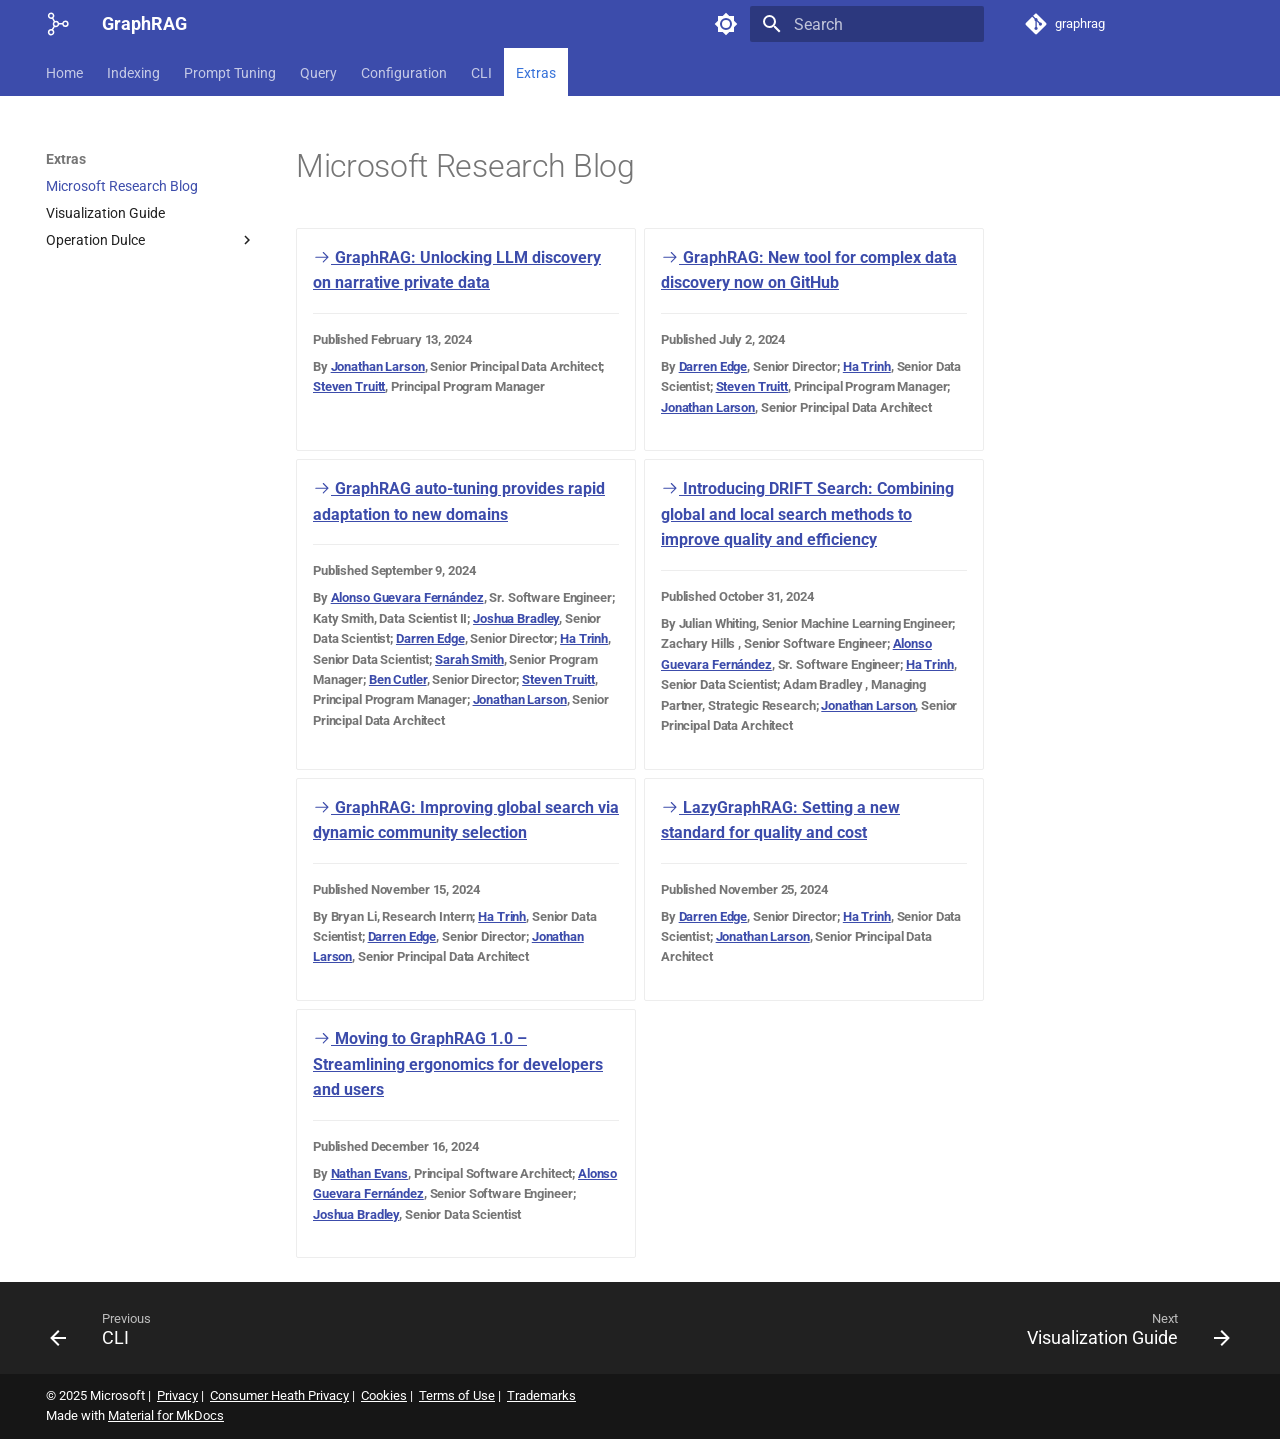
==== commit cc3e0a8b: "Deploying to gh-pages from @ Daly-belguith/Custom-graphrag@66b838c928f255df52f87477aab0c6b09dbde142 " ====
--- a/blog_posts/index.html
+++ b/blog_posts/index.html
@@ -19,7 +19,7 @@
       
       
       <link rel="icon" href="../assets/images/favicon.png">
-      <meta name="generator" content="mkdocs-1.6.1, mkdocs-material-9.7.6">
+      <meta name="generator" content="mkdocs-1.6.1, mkdocs-material-9.7.7">
     
     
       
@@ -27,7 +27,7 @@
       
     
     
-      <link rel="stylesheet" href="../assets/stylesheets/main.484c7ddc.min.css">
+      <link rel="stylesheet" href="../assets/stylesheets/main.ec1eaa64.min.css">
       
         
         <link rel="stylesheet" href="../assets/stylesheets/palette.ab4e12ef.min.css">
@@ -1917,7 +1917,7 @@
       <script id="__config" type="application/json">{"annotate": null, "base": "..", "features": ["content.code.copy", "content.code.select", "navigation.footer", "navigation.tabs"], "search": "../assets/javascripts/workers/search.2c215733.min.js", "tags": null, "translations": {"clipboard.copied": "Copied to clipboard", "clipboard.copy": "Copy to clipboard", "search.result.more.one": "1 more on this page", "search.result.more.other": "# more on this page", "search.result.none": "No matching documents", "search.result.one": "1 matching document", "search.result.other": "# matching documents", "search.result.placeholder": "Type to start searching", "search.result.term.missing": "Missing", "select.version": "Select version"}, "version": null}</script>
     
     
-      <script src="../assets/javascripts/bundle.79ae519e.min.js"></script>
+      <script src="../assets/javascripts/bundle.d7400e89.min.js"></script>
       
         <script src="../scripts/create_cookie_banner.js"></script>
       
--- a/assets/stylesheets/main.ec1eaa64.min.css
+++ b/assets/stylesheets/main.ec1eaa64.min.css
@@ -0,0 +1 @@
+@charset "UTF-8";html{-webkit-text-size-adjust:none;-moz-text-size-adjust:none;text-size-adjust:none;box-sizing:border-box}*,:after,:before{box-sizing:inherit}@media (prefers-reduced-motion){*,:after,:before{transition:none!important}}body{margin:0}a,button,input,label{-webkit-tap-highlight-color:transparent}a{color:inherit;text-decoration:none}hr{border:0;box-sizing:initial;display:block;height:.05rem;overflow:visible;padding:0}small{font-size:80%}sub,sup{line-height:1em}img{border-style:none}table{border-collapse:initial;border-spacing:0}td,th{font-weight:400;vertical-align:top}button{background:#0000;border:0;font-family:inherit;font-size:inherit;margin:0;padding:0}input{border:0;outline:none}:root{--md-primary-fg-color:#4051b5;--md-primary-fg-color--light:#5d6cc0;--md-primary-fg-color--dark:#303fa1;--md-primary-bg-color:#fff;--md-primary-bg-color--light:#ffffffb3;--md-accent-fg-color:#526cfe;--md-accent-fg-color--transparent:#526cfe1a;--md-accent-bg-color:#fff;--md-accent-bg-color--light:#ffffffb3}[data-md-color-scheme=default]{color-scheme:light}[data-md-color-scheme=default] img[src$="#gh-dark-mode-only"],[data-md-color-scheme=default] img[src$="#only-dark"]{display:none}:root,[data-md-color-scheme=default]{--md-hue:225deg;--md-default-fg-color:#000000de;--md-default-fg-color--light:#0000008a;--md-default-fg-color--lighter:#00000052;--md-default-fg-color--lightest:#00000012;--md-default-bg-color:#fff;--md-default-bg-color--light:#ffffffb3;--md-default-bg-color--lighter:#ffffff4d;--md-default-bg-color--lightest:#ffffff1f;--md-code-fg-color:#36464e;--md-code-bg-color:#f5f5f5;--md-code-bg-color--light:#f5f5f5b3;--md-code-bg-color--lighter:#f5f5f54d;--md-code-hl-color:#4287ff;--md-code-hl-color--light:#4287ff1a;--md-code-hl-number-color:#d52a2a;--md-code-hl-special-color:#db1457;--md-code-hl-function-color:#a846b9;--md-code-hl-constant-color:#6e59d9;--md-code-hl-keyword-color:#3f6ec6;--md-code-hl-string-color:#1c7d4d;--md-code-hl-name-color:var(--md-code-fg-color);--md-code-hl-operator-color:var(--md-default-fg-color--light);--md-code-hl-punctuation-color:var(--md-default-fg-color--light);--md-code-hl-comment-color:var(--md-default-fg-color--light);--md-code-hl-generic-color:var(--md-default-fg-color--light);--md-code-hl-variable-color:var(--md-default-fg-color--light);--md-typeset-color:var(--md-default-fg-color);--md-typeset-a-color:var(--md-primary-fg-color);--md-typeset-del-color:#f5503d26;--md-typeset-ins-color:#0bd57026;--md-typeset-kbd-color:#fafafa;--md-typeset-kbd-accent-color:#fff;--md-typeset-kbd-border-color:#b8b8b8;--md-typeset-mark-color:#ffff0080;--md-typeset-table-color:#0000001f;--md-typeset-table-color--light:rgba(0,0,0,.035);--md-admonition-fg-color:var(--md-default-fg-color);--md-admonition-bg-color:var(--md-default-bg-color);--md-warning-fg-color:#000000de;--md-warning-bg-color:#ff9;--md-footer-fg-color:#fff;--md-footer-fg-color--light:#ffffffb3;--md-footer-fg-color--lighter:#ffffff73;--md-footer-bg-color:#000000de;--md-footer-bg-color--dark:#00000052;--md-shadow-z1:0 0.2rem 0.5rem #0000000d,0 0 0.05rem #0000001a;--md-shadow-z2:0 0.2rem 0.5rem #0000001a,0 0 0.05rem #00000040;--md-shadow-z3:0 0.2rem 0.5rem #0003,0 0 0.05rem #00000059}.md-icon svg{fill:currentcolor;display:block;height:1.2rem;width:1.2rem}body{-webkit-font-smoothing:antialiased;-moz-osx-font-smoothing:grayscale;--md-text-font-family:var(--md-text-font,_),-apple-system,BlinkMacSystemFont,Helvetica,Arial,sans-serif;--md-code-font-family:var(--md-code-font,_),SFMono-Regular,Consolas,Menlo,monospace}aside,body,input{font-feature-settings:"kern","liga";color:var(--md-typeset-color);font-family:var(--md-text-font-family)}code,kbd,pre{font-feature-settings:"kern";font-family:var(--md-code-font-family)}:root{--md-typeset-table-sort-icon:url('data:image/svg+xml;charset=utf-8,<svg xmlns="http://www.w3.org/2000/svg" viewBox="0 0 24 24"><path d="m18 21-4-4h3V7h-3l4-4 4 4h-3v10h3M2 19v-2h10v2M2 13v-2h7v2M2 7V5h4v2z"/></svg>');--md-typeset-table-sort-icon--asc:url('data:image/svg+xml;charset=utf-8,<svg xmlns="http://www.w3.org/2000/svg" viewBox="0 0 24 24"><path d="M19 17h3l-4 4-4-4h3V3h2M2 17h10v2H2M6 5v2H2V5m0 6h7v2H2z"/></svg>');--md-typeset-table-sort-icon--desc:url('data:image/svg+xml;charset=utf-8,<svg xmlns="http://www.w3.org/2000/svg" viewBox="0 0 24 24"><path d="M19 7h3l-4-4-4 4h3v14h2M2 17h10v2H2M6 5v2H2V5m0 6h7v2H2z"/></svg>')}.md-typeset{-webkit-print-color-adjust:exact;color-adjust:exact;font-size:.8rem;line-height:1.6;overflow-wrap:break-word}@media print{.md-typeset{font-size:.68rem}}.md-typeset blockquote,.md-typeset dl,.md-typeset figure,.md-typeset ol,.md-typeset pre,.md-typeset ul{margin-bottom:1em;margin-top:1em}.md-typeset h1{color:var(--md-default-fg-color--light);font-size:2em;line-height:1.3;margin:0 0 1.25em}.md-typeset h1,.md-typeset h2{font-weight:300;letter-spacing:-.01em}.md-typeset h2{font-size:1.5625em;line-height:1.4;margin:1.6em 0 .64em}.md-typeset h3{font-size:1.25em;font-weight:400;letter-spacing:-.01em;line-height:1.5;margin:1.6em 0 .8em}.md-typeset h2+h3{margin-top:.8em}.md-typeset h4{font-weight:700;letter-spacing:-.01em;margin:1em 0}.md-typeset h5,.md-typeset h6{color:var(--md-default-fg-color--light);font-size:.8em;font-weight:700;letter-spacing:-.01em;margin:1.25em 0}.md-typeset h5{text-transform:uppercase}.md-typeset h5 code{text-transform:none}.md-typeset hr{border-bottom:.05rem solid var(--md-default-fg-color--lightest);display:flow-root;margin:1.5em 0}.md-typeset a{color:var(--md-typeset-a-color);word-break:break-word}.md-typeset a,.md-typeset a:before{transition:color 125ms}.md-typeset a:focus,.md-typeset a:hover{color:var(--md-accent-fg-color)}.md-typeset a:focus code,.md-typeset a:hover code{background-color:var(--md-accent-fg-color--transparent);color:var(--md-accent-fg-color)}.md-typeset a code{color:var(--md-typeset-a-color)}.md-typeset a.focus-visible{outline-color:var(--md-accent-fg-color);outline-offset:.2rem}.md-typeset code,.md-typeset kbd,.md-typeset pre{color:var(--md-code-fg-color);direction:ltr;font-variant-ligatures:none;transition:background-color 125ms}@media print{.md-typeset code,.md-typeset kbd,.md-typeset pre{white-space:pre-wrap}}.md-typeset code{background-color:var(--md-code-bg-color);border-radius:.1rem;-webkit-box-decoration-break:clone;box-decoration-break:clone;font-size:.85em;padding:0 .2941176471em;transition:color 125ms,background-color 125ms;word-break:break-word}.md-typeset code:not(.focus-visible){-webkit-tap-highlight-color:transparent;outline:none}.md-typeset pre{display:flow-root;line-height:1.4;position:relative}.md-typeset pre>code{-webkit-box-decoration-break:slice;box-decoration-break:slice;box-shadow:none;display:block;margin:0;outline-color:var(--md-accent-fg-color);overflow:auto;padding:.7720588235em 1.1764705882em;scrollbar-color:var(--md-default-fg-color--lighter) #0000;scrollbar-width:thin;touch-action:auto;word-break:normal}.md-typeset pre>code:hover{scrollbar-color:var(--md-accent-fg-color) #0000}.md-typeset pre>code::-webkit-scrollbar{height:.2rem;width:.2rem}.md-typeset pre>code::-webkit-scrollbar-thumb{background-color:var(--md-default-fg-color--lighter)}.md-typeset pre>code::-webkit-scrollbar-thumb:hover{background-color:var(--md-accent-fg-color)}.md-typeset kbd{background-color:var(--md-typeset-kbd-color);border-radius:.1rem;box-shadow:0 .1rem 0 .05rem var(--md-typeset-kbd-border-color),0 .1rem 0 var(--md-typeset-kbd-border-color),0 -.1rem .2rem var(--md-typeset-kbd-accent-color) inset;color:var(--md-default-fg-color);display:inline-block;font-size:.75em;padding:0 .6666666667em;vertical-align:text-top;word-break:break-word}.md-typeset mark{background-color:var(--md-typeset-mark-color);-webkit-box-decoration-break:clone;box-decoration-break:clone;color:inherit;word-break:break-word}.md-typeset abbr{cursor:help;text-decoration:none}.md-typeset [data-preview],.md-typeset abbr{border-bottom:.05rem dotted var(--md-default-fg-color--light)}.md-typeset small{opacity:.75}[dir=ltr] .md-typeset sub,[dir=ltr] .md-typeset sup{margin-left:.078125em}[dir=rtl] .md-typeset sub,[dir=rtl] .md-typeset sup{margin-right:.078125em}[dir=ltr] .md-typeset blockquote{padding-left:.6rem}[dir=rtl] .md-typeset blockquote{padding-right:.6rem}[dir=ltr] .md-typeset blockquote{border-left:.2rem solid var(--md-default-fg-color--lighter)}[dir=rtl] .md-typeset blockquote{border-right:.2rem solid var(--md-default-fg-color--lighter)}.md-typeset blockquote{color:var(--md-default-fg-color--light);margin-left:0;margin-right:0}.md-typeset ul{list-style-type:disc}.md-typeset ul[type]{list-style-type:revert-layer}[dir=ltr] .md-typeset ol,[dir=ltr] .md-typeset ul{margin-left:.625em}[dir=rtl] .md-typeset ol,[dir=rtl] .md-typeset ul{margin-right:.625em}.md-typeset ol,.md-typeset ul{padding:0}.md-typeset ol:not([hidden]),.md-typeset ul:not([hidden]){display:flow-root}.md-typeset ol ol,.md-typeset ul ol{list-style-type:lower-alpha}.md-typeset ol ol ol,.md-typeset ul ol ol{list-style-type:lower-roman}.md-typeset ol ol ol ol,.md-typeset ul ol ol ol{list-style-type:upper-alpha}.md-typeset ol ol ol ol ol,.md-typeset ul ol ol ol ol{list-style-type:upper-roman}.md-typeset ol[type],.md-typeset ul[type]{list-style-type:revert-layer}[dir=ltr] .md-typeset ol li,[dir=ltr] .md-typeset ul li{margin-left:1.25em}[dir=rtl] .md-typeset ol li,[dir=rtl] .md-typeset ul li{margin-right:1.25em}.md-typeset ol li,.md-typeset ul li{margin-bottom:.5em}.md-typeset ol li blockquote,.md-typeset ol li p,.md-typeset ul li blockquote,.md-typeset ul li p{margin:.5em 0}.md-typeset ol li:last-child,.md-typeset ul li:last-child{margin-bottom:0}[dir=ltr] .md-typeset ol li ol,[dir=ltr] .md-typeset ol li ul,[dir=ltr] .md-typeset ul li ol,[dir=ltr] .md-typeset ul li ul{margin-left:.625em}[dir=rtl] .md-typeset ol li ol,[dir=rtl] .md-typeset ol li ul,[dir=rtl] .md-typeset ul li ol,[dir=rtl] .md-typeset ul li ul{margin-right:.625em}.md-typeset ol li ol,.md-typeset ol li ul,.md-typeset ul li ol,.md-typeset ul li ul{margin-bottom:.5em;margin-top:.5em}[dir=ltr] .md-typeset dd{margin-left:1.875em}[dir=rtl] .md-typeset dd{margin-right:1.875em}.md-typeset dd{margin-bottom:1.5em;margin-top:1em}.md-typeset img,.md-typeset svg,.md-typeset video{height:auto;max-width:100%}.md-typeset img[align=left]{margin:1em 1em 1em 0}.md-typeset img[align=right]{margin:1em 0 1em 1em}.md-typeset img[align]:only-child{margin-top:0}.md-typeset figure{display:flow-root;margin:1em auto;max-width:100%;text-align:center;width:fit-content}.md-typeset figure img{display:block;margin:0 auto}.md-typeset figcaption{font-style:italic;margin:1em auto;max-width:24rem}.md-typeset iframe{max-width:100%}.md-typeset table:not([class]){background-color:var(--md-default-bg-color);border:.05rem solid var(--md-typeset-table-color);border-radius:.1rem;display:inline-block;font-size:.64rem;max-width:100%;overflow:auto;touch-action:auto}@media print{.md-typeset table:not([class]){display:table}}.md-typeset table:not([class])+*{margin-top:1.5em}.md-typeset table:not([class]) td>:first-child,.md-typeset table:not([class]) th>:first-child{margin-top:0}.md-typeset table:not([class]) td>:last-child,.md-typeset table:not([class]) th>:last-child{margin-bottom:0}.md-typeset table:not([class]) td:not([align]),.md-typeset table:not([class]) th:not([align]){text-align:left}[dir=rtl] .md-typeset table:not([class]) td:not([align]),[dir=rtl] .md-typeset table:not([class]) th:not([align]){text-align:right}.md-typeset table:not([class]) th{font-weight:700;min-width:5rem;padding:.9375em 1.25em;vertical-align:top}.md-typeset table:not([class]) td{border-top:.05rem solid var(--md-typeset-table-color);padding:.9375em 1.25em;vertical-align:top}.md-typeset table:not([class]) tbody tr{transition:background-color 125ms}.md-typeset table:not([class]) tbody tr:hover{background-color:var(--md-typeset-table-color--light);box-shadow:0 .05rem 0 var(--md-default-bg-color) inset}.md-typeset table:not([class]) a{word-break:normal}.md-typeset table th[role=columnheader]{cursor:pointer}[dir=ltr] .md-typeset table th[role=columnheader]:after{margin-left:.5em}[dir=rtl] .md-typeset table th[role=columnheader]:after{margin-right:.5em}.md-typeset table th[role=columnheader]:after{content:"";display:inline-block;height:1.2em;-webkit-mask-image:var(--md-typeset-table-sort-icon);mask-image:var(--md-typeset-table-sort-icon);-webkit-mask-repeat:no-repeat;mask-repeat:no-repeat;-webkit-mask-size:contain;mask-size:contain;transition:background-color 125ms;vertical-align:text-bottom;width:1.2em}.md-typeset table th[role=columnheader]:hover:after{background-color:var(--md-default-fg-color--lighter)}.md-typeset table th[role=columnheader][aria-sort=ascending]:after{background-color:var(--md-default-fg-color--light);-webkit-mask-image:var(--md-typeset-table-sort-icon--asc);mask-image:var(--md-typeset-table-sort-icon--asc)}.md-typeset table th[role=columnheader][aria-sort=descending]:after{background-color:var(--md-default-fg-color--light);-webkit-mask-image:var(--md-typeset-table-sort-icon--desc);mask-image:var(--md-typeset-table-sort-icon--desc)}.md-typeset__scrollwrap{margin:1em -.8rem;overflow-x:auto;touch-action:auto}.md-typeset__table{display:inline-block;margin-bottom:.5em;padding:0 .8rem}@media print{.md-typeset__table{display:block}}html .md-typeset__table table{display:table;margin:0;overflow:hidden;width:100%}@media screen and (max-width:44.984375em){.md-content__inner>pre{margin:1em -.8rem}.md-content__inner>pre code{border-radius:0}}.md-typeset .md-author{border-radius:100%;display:block;flex-shrink:0;height:1.6rem;overflow:hidden;position:relative;transition:color 125ms,transform 125ms;width:1.6rem}.md-typeset .md-author img{display:block}.md-typeset .md-author--more{background:var(--md-default-fg-color--lightest);color:var(--md-default-fg-color--lighter);font-size:.6rem;font-weight:700;line-height:1.6rem;text-align:center}.md-typeset .md-author--long{height:2.4rem;width:2.4rem}.md-typeset a.md-author{transform:scale(1)}.md-typeset a.md-author img{border-radius:100%;filter:grayscale(100%) opacity(75%);transition:filter 125ms}.md-typeset a.md-author:focus,.md-typeset a.md-author:hover{transform:scale(1.1);z-index:1}.md-typeset a.md-author:focus img,.md-typeset a.md-author:hover img{filter:grayscale(0)}.md-banner{background-color:var(--md-footer-bg-color);color:var(--md-footer-fg-color);overflow:auto}@media print{.md-banner{display:none}}.md-banner--warning{background-color:var(--md-warning-bg-color);color:var(--md-warning-fg-color)}.md-banner__inner{font-size:.7rem;margin:.6rem auto;padding:0 .8rem}[dir=ltr] .md-banner__button{float:right}[dir=rtl] .md-banner__button{float:left}.md-banner__button{color:inherit;cursor:pointer;transition:opacity .25s}.no-js .md-banner__button{display:none}.md-banner__button:hover{opacity:.7}html{font-size:125%;height:100%;overflow-x:hidden}@media screen and (min-width:100em){html{font-size:137.5%}}@media screen and (min-width:125em){html{font-size:150%}}body{background-color:var(--md-default-bg-color);display:flex;flex-direction:column;font-size:.5rem;min-height:100%;position:relative;width:100%}@media print{body{display:block}}@media screen and (max-width:59.984375em){body[data-md-scrolllock]{position:fixed}}.md-grid{margin-left:auto;margin-right:auto;max-width:61rem}.md-container{display:flex;flex-direction:column;flex-grow:1}@media print{.md-container{display:block}}.md-main{flex-grow:1}.md-main__inner{display:flex;height:100%;margin-top:1.5rem}.md-ellipsis{overflow:hidden;text-overflow:ellipsis}.md-toggle{display:none}.md-option{height:0;opacity:0;position:absolute;width:0}.md-option:checked+label:not([hidden]){display:block}.md-option.focus-visible+label{outline-color:var(--md-accent-fg-color);outline-style:auto}.md-skip{background-color:var(--md-default-fg-color);border-radius:.1rem;color:var(--md-default-bg-color);font-size:.64rem;margin:.5rem;opacity:0;outline-color:var(--md-accent-fg-color);padding:.3rem .5rem;position:fixed;transform:translateY(.4rem);z-index:-1}.md-skip:focus{opacity:1;transform:translateY(0);transition:transform .25s cubic-bezier(.4,0,.2,1),opacity 175ms 75ms;z-index:10}@page{margin:25mm}:root{--md-clipboard-icon:url('data:image/svg+xml;charset=utf-8,<svg xmlns="http://www.w3.org/2000/svg" viewBox="0 0 24 24"><path d="M19 21H8V7h11m0-2H8a2 2 0 0 0-2 2v14a2 2 0 0 0 2 2h11a2 2 0 0 0 2-2V7a2 2 0 0 0-2-2m-3-4H4a2 2 0 0 0-2 2v14h2V3h12z"/></svg>')}.md-clipboard{border-radius:.1rem;color:var(--md-default-fg-color--lightest);cursor:pointer;height:1.5em;outline-color:var(--md-accent-fg-color);outline-offset:.1rem;transition:color .25s;width:1.5em;z-index:1}@media print{.md-clipboard{display:none}}.md-clipboard:not(.focus-visible){-webkit-tap-highlight-color:transparent;outline:none}:hover>.md-clipboard{color:var(--md-default-fg-color--light)}.md-clipboard:focus,.md-clipboard:hover{color:var(--md-accent-fg-color)}.md-clipboard:after{background-color:currentcolor;content:"";display:block;height:1.125em;margin:0 auto;-webkit-mask-image:var(--md-clipboard-icon);mask-image:var(--md-clipboard-icon);-webkit-mask-position:center;mask-position:center;-webkit-mask-repeat:no-repeat;mask-repeat:no-repeat;-webkit-mask-size:contain;mask-size:contain;width:1.125em}.md-clipboard--inline{cursor:pointer}.md-clipboard--inline code{transition:color .25s,background-color .25s}.md-clipboard--inline:focus code,.md-clipboard--inline:hover code{background-color:var(--md-accent-fg-color--transparent);color:var(--md-accent-fg-color)}:root{--md-code-select-icon:url('data:image/svg+xml;charset=utf-8,<svg xmlns="http://www.w3.org/2000/svg" viewBox="0 0 24 24"><path d="M19 19h-4v2h4c1.1 0 2-.9 2-2v-4h-2m0-12h-4v2h4v4h2V5c0-1.1-.9-2-2-2M5 5h4V3H5c-1.1 0-2 .9-2 2v4h2m0 6H3v4c0 1.1.9 2 2 2h4v-2H5zm2-4h2v2H7zm4 0h2v2h-2zm4 0h2v2h-2zM7 7h2v2H7zm4 0h2v2h-2zm4 0h2v2h-2zm-8 8h2v2H7zm4 0h2v2h-2zm4 0h2v2h-2z"/></svg>');--md-code-copy-icon:url('data:image/svg+xml;charset=utf-8,<svg xmlns="http://www.w3.org/2000/svg" viewBox="0 0 24 24"><path d="M19 21H8V7h11m0-2H8a2 2 0 0 0-2 2v14a2 2 0 0 0 2 2h11a2 2 0 0 0 2-2V7a2 2 0 0 0-2-2m-3-4H4a2 2 0 0 0-2 2v14h2V3h12z"/></svg>')}.md-typeset .md-code__content{display:grid}.md-code__nav{background-color:var(--md-code-bg-color--lighter);border-radius:.1rem;display:flex;gap:.2rem;padding:.2rem;position:absolute;right:.25em;top:.25em;transition:background-color .25s;z-index:1}:hover>.md-code__nav{background-color:var(--md-code-bg-color--light)}.md-code__button{color:var(--md-default-fg-color--lightest);cursor:pointer;display:block;height:1.5em;outline-color:var(--md-accent-fg-color);outline-offset:.1rem;transition:color .25s;width:1.5em}:hover>*>.md-code__button{color:var(--md-default-fg-color--light)}.md-code__button.focus-visible,.md-code__button:hover{color:var(--md-accent-fg-color)}.md-code__button--active{color:var(--md-default-fg-color)!important}.md-code__button:after{background-color:currentcolor;content:"";display:block;height:1.125em;margin:0 auto;-webkit-mask-position:center;mask-position:center;-webkit-mask-repeat:no-repeat;mask-repeat:no-repeat;-webkit-mask-size:contain;mask-size:contain;width:1.125em}.md-code__button[data-md-type=select]:after{-webkit-mask-image:var(--md-code-select-icon);mask-image:var(--md-code-select-icon)}.md-code__button[data-md-type=copy]:after{-webkit-mask-image:var(--md-code-copy-icon);mask-image:var(--md-code-copy-icon)}@keyframes consent{0%{opacity:0;transform:translateY(100%)}to{opacity:1;transform:translateY(0)}}@keyframes overlay{0%{opacity:0}to{opacity:1}}.md-consent__overlay{animation:overlay .25s both;-webkit-backdrop-filter:blur(.1rem);backdrop-filter:blur(.1rem);background-color:#0000008a;height:100%;opacity:1;position:fixed;top:0;width:100%;z-index:5}.md-consent__inner{animation:consent .5s cubic-bezier(.1,.7,.1,1) both;background-color:var(--md-default-bg-color);border:0;border-radius:.1rem;bottom:0;box-shadow:0 0 .2rem #0000001a,0 .2rem .4rem #0003;max-height:100%;overflow:auto;padding:0;position:fixed;width:100%;z-index:5}.md-consent__form{padding:.8rem}.md-consent__settings{display:none;margin:1em 0}input:checked+.md-consent__settings{display:block}.md-consent__controls{margin-bottom:.8rem}.md-typeset .md-consent__controls .md-button{display:inline}@media screen and (max-width:44.984375em){.md-typeset .md-consent__controls .md-button{display:block;margin-top:.4rem;text-align:center;width:100%}}.md-consent label{cursor:pointer}.md-content{flex-grow:1;min-width:0}.md-content__inner{margin:0 .8rem 1.2rem;padding-top:.6rem}@media screen and (min-width:76.25em){[dir=ltr] .md-sidebar--primary:not([hidden])~.md-content>.md-content__inner{margin-left:1.2rem}[dir=ltr] .md-sidebar--secondary:not([hidden])~.md-content>.md-content__inner,[dir=rtl] .md-sidebar--primary:not([hidden])~.md-content>.md-content__inner{margin-right:1.2rem}[dir=rtl] .md-sidebar--secondary:not([hidden])~.md-content>.md-content__inner{margin-left:1.2rem}}.md-content__inner:before{content:"";display:block;height:.4rem}.md-content__inner>:last-child{margin-bottom:0}[dir=ltr] .md-content__button{float:right}[dir=rtl] .md-content__button{float:left}[dir=ltr] .md-content__button{margin-left:.4rem}[dir=rtl] .md-content__button{margin-right:.4rem}.md-content__button{margin:.4rem 0;padding:0}@media print{.md-content__button{display:none}}.md-typeset .md-content__button{color:var(--md-default-fg-color--lighter)}.md-content__button svg{display:inline;vertical-align:top}[dir=rtl] .md-content__button svg{transform:scaleX(-1)}[dir=ltr] .md-dialog{right:.8rem}[dir=rtl] .md-dialog{left:.8rem}.md-dialog{background-color:var(--md-default-fg-color);border-radius:.1rem;bottom:.8rem;box-shadow:var(--md-shadow-z3);min-width:11.1rem;opacity:0;padding:.4rem .6rem;pointer-events:none;position:fixed;transform:translateY(100%);transition:transform 0ms .4s,opacity .4s;z-index:4}@media print{.md-dialog{display:none}}.md-dialog--active{opacity:1;pointer-events:auto;transform:translateY(0);transition:transform .4s cubic-bezier(.075,.85,.175,1),opacity .4s}.md-dialog__inner{color:var(--md-default-bg-color);font-size:.7rem}.md-feedback{margin:2em 0 1em;text-align:center}.md-feedback fieldset{border:none;margin:0;padding:0}.md-feedback__title{font-weight:700;margin:1em auto}.md-feedback__inner{position:relative}.md-feedback__list{display:flex;flex-wrap:wrap;place-content:baseline center;position:relative}.md-feedback__list:hover .md-icon:not(:disabled){color:var(--md-default-fg-color--lighter)}:disabled .md-feedback__list{min-height:1.8rem}.md-feedback__icon{color:var(--md-default-fg-color--light);cursor:pointer;flex-shrink:0;margin:0 .1rem;transition:color 125ms}.md-feedback__icon:not(:disabled).md-icon:hover{color:var(--md-accent-fg-color)}.md-feedback__icon:disabled{color:var(--md-default-fg-color--lightest);pointer-events:none}.md-feedback__note{opacity:0;position:relative;transform:translateY(.4rem);transition:transform .4s cubic-bezier(.1,.7,.1,1),opacity .15s}.md-feedback__note>*{margin:0 auto;max-width:16rem}:disabled .md-feedback__note{opacity:1;transform:translateY(0)}@media print{.md-feedback{display:none}}.md-footer{background-color:var(--md-footer-bg-color);color:var(--md-footer-fg-color)}@media print{.md-footer{display:none}}.md-footer__inner{justify-content:space-between;overflow:auto;padding:.2rem}.md-footer__inner:not([hidden]){display:flex}.md-footer__link{align-items:end;display:flex;flex-grow:0.01;margin-bottom:.4rem;margin-top:1rem;max-width:100%;outline-color:var(--md-accent-fg-color);overflow:hidden;transition:opacity .25s}.md-footer__link:focus,.md-footer__link:hover{opacity:.7}[dir=rtl] .md-footer__link svg{transform:scaleX(-1)}@media screen and (max-width:44.984375em){.md-footer__link--prev{flex-shrink:0}.md-footer__link--prev .md-footer__title{display:none}}[dir=ltr] .md-footer__link--next{margin-left:auto}[dir=rtl] .md-footer__link--next{margin-right:auto}.md-footer__link--next{text-align:right}[dir=rtl] .md-footer__link--next{text-align:left}.md-footer__title{flex-grow:1;font-size:.9rem;margin-bottom:.7rem;max-width:calc(100% - 2.4rem);padding:0 1rem;white-space:nowrap}.md-footer__button{margin:.2rem;padding:.4rem}.md-footer__direction{font-size:.64rem;opacity:.7}.md-footer-meta{background-color:var(--md-footer-bg-color--dark)}.md-footer-meta__inner{display:flex;flex-wrap:wrap;justify-content:space-between;padding:.2rem}html .md-footer-meta.md-typeset a{color:var(--md-footer-fg-color--light)}html .md-footer-meta.md-typeset a:focus,html .md-footer-meta.md-typeset a:hover{color:var(--md-footer-fg-color)}.md-copyright{color:var(--md-footer-fg-color--lighter);font-size:.64rem;margin:auto .6rem;padding:.4rem 0;width:100%}@media screen and (min-width:45em){.md-copyright{width:auto}}.md-copyright__highlight{color:var(--md-footer-fg-color--light)}.md-social{display:inline-flex;gap:.2rem;margin:0 .4rem;padding:.2rem 0 .6rem}@media screen and (min-width:45em){.md-social{padding:.6rem 0}}.md-social__link{display:inline-block;height:1.6rem;text-align:center;width:1.6rem}.md-social__link:before{line-height:1.9}.md-social__link svg{fill:currentcolor;max-height:.8rem;vertical-align:-25%}.md-typeset .md-button{border:.1rem solid;border-radius:.1rem;color:var(--md-primary-fg-color);cursor:pointer;display:inline-block;font-weight:700;padding:.625em 2em;transition:color 125ms,background-color 125ms,border-color 125ms}.md-typeset .md-button--primary{background-color:var(--md-primary-fg-color);border-color:var(--md-primary-fg-color);color:var(--md-primary-bg-color)}.md-typeset .md-button:focus,.md-typeset .md-button:hover{background-color:var(--md-accent-fg-color);border-color:var(--md-accent-fg-color);color:var(--md-accent-bg-color)}[dir=ltr] .md-typeset .md-input{border-top-left-radius:.1rem}[dir=ltr] .md-typeset .md-input,[dir=rtl] .md-typeset .md-input{border-top-right-radius:.1rem}[dir=rtl] .md-typeset .md-input{border-top-left-radius:.1rem}.md-typeset .md-input{border-bottom:.1rem solid var(--md-default-fg-color--lighter);box-shadow:var(--md-shadow-z1);font-size:.8rem;height:1.8rem;padding:0 .6rem;transition:border .25s,box-shadow .25s}.md-typeset .md-input:focus,.md-typeset .md-input:hover{border-bottom-color:var(--md-accent-fg-color);box-shadow:var(--md-shadow-z2)}.md-typeset .md-input--stretch{width:100%}.md-header{background-color:var(--md-primary-fg-color);box-shadow:0 0 .2rem #0000,0 .2rem .4rem #0000;color:var(--md-primary-bg-color);display:block;left:0;position:sticky;right:0;top:0;z-index:4}@media print{.md-header{display:none}}.md-header[hidden]{transform:translateY(-100%);transition:transform .25s cubic-bezier(.8,0,.6,1),box-shadow .25s}.md-header--shadow{box-shadow:0 0 .2rem #0000001a,0 .2rem .4rem #0003;transition:transform .25s cubic-bezier(.1,.7,.1,1),box-shadow .25s}.md-header__inner{align-items:center;display:flex;padding:0 .2rem}.md-header__button{color:currentcolor;cursor:pointer;margin:.2rem;outline-color:var(--md-accent-fg-color);padding:.4rem;position:relative;transition:opacity .25s;vertical-align:middle;z-index:1}.md-header__button:hover{opacity:.7}.md-header__button:not([hidden]){display:inline-block}.md-header__button:not(.focus-visible){-webkit-tap-highlight-color:transparent;outline:none}.md-header__button.md-logo{margin:.2rem;padding:.4rem}@media screen and (max-width:76.234375em){.md-header__button.md-logo{display:none}}.md-header__button.md-logo img,.md-header__button.md-logo svg{fill:currentcolor;display:block;height:1.2rem;width:auto}@media screen and (min-width:60em){.md-header__button[for=__search]{display:none}}.no-js .md-header__button[for=__search]{display:none}[dir=rtl] .md-header__button[for=__search] svg{transform:scaleX(-1)}@media screen and (min-width:76.25em){.md-header__button[for=__drawer]{display:none}}.md-header__topic{display:flex;max-width:100%;position:absolute;transition:transform .4s cubic-bezier(.1,.7,.1,1),opacity .15s;white-space:nowrap}.md-header__topic+.md-header__topic{opacity:0;pointer-events:none;transform:translateX(1.25rem);transition:transform .4s cubic-bezier(1,.7,.1,.1),opacity .15s;z-index:-1}[dir=rtl] .md-header__topic+.md-header__topic{transform:translateX(-1.25rem)}.md-header__topic:first-child{font-weight:700}[dir=ltr] .md-header__title{margin-left:1rem;margin-right:.4rem}[dir=rtl] .md-header__title{margin-left:.4rem;margin-right:1rem}.md-header__title{flex-grow:1;font-size:.9rem;height:2.4rem;line-height:2.4rem}.md-header__title--active .md-header__topic{opacity:0;pointer-events:none;transform:translateX(-1.25rem);transition:transform .4s cubic-bezier(1,.7,.1,.1),opacity .15s;z-index:-1}[dir=rtl] .md-header__title--active .md-header__topic{transform:translateX(1.25rem)}.md-header__title--active .md-header__topic+.md-header__topic{opacity:1;pointer-events:auto;transform:translateX(0);transition:transform .4s cubic-bezier(.1,.7,.1,1),opacity .15s;z-index:0}.md-header__title>.md-header__ellipsis{height:100%;position:relative;width:100%}.md-header__option{display:flex;flex-shrink:0;max-width:100%;transition:max-width 0ms .25s,opacity .25s .25s;white-space:nowrap}[data-md-toggle=search]:checked~.md-header .md-header__option{max-width:0;opacity:0;transition:max-width 0ms,opacity 0ms}.md-header__option>input{bottom:0}.md-header__source{display:none}@media screen and (min-width:60em){[dir=ltr] .md-header__source{margin-left:1rem}[dir=rtl] .md-header__source{margin-right:1rem}.md-header__source{display:block;max-width:11.7rem;width:11.7rem}}@media screen and (min-width:76.25em){[dir=ltr] .md-header__source{margin-left:1.4rem}[dir=rtl] .md-header__source{margin-right:1.4rem}}.md-meta{color:var(--md-default-fg-color--light);font-size:.7rem;line-height:1.3}.md-meta__list{display:inline-flex;flex-wrap:wrap;list-style:none;margin:0;padding:0}.md-meta__item:not(:last-child):after{content:"·";margin-left:.2rem;margin-right:.2rem}.md-meta__link{color:var(--md-typeset-a-color)}.md-meta__link:focus,.md-meta__link:hover{color:var(--md-accent-fg-color)}.md-draft{background-color:#ff1744;border-radius:.125em;color:#fff;display:inline-block;font-weight:700;padding-left:.5714285714em;padding-right:.5714285714em}:root{--md-nav-icon--prev:url('data:image/svg+xml;charset=utf-8,<svg xmlns="http://www.w3.org/2000/svg" viewBox="0 0 24 24"><path d="M20 11v2H8l5.5 5.5-1.42 1.42L4.16 12l7.92-7.92L13.5 5.5 8 11z"/></svg>');--md-nav-icon--next:url('data:image/svg+xml;charset=utf-8,<svg xmlns="http://www.w3.org/2000/svg" viewBox="0 0 24 24"><path d="M8.59 16.58 13.17 12 8.59 7.41 10 6l6 6-6 6z"/></svg>');--md-toc-icon:url('data:image/svg+xml;charset=utf-8,<svg xmlns="http://www.w3.org/2000/svg" viewBox="0 0 24 24"><path d="M3 9h14V7H3zm0 4h14v-2H3zm0 4h14v-2H3zm16 0h2v-2h-2zm0-10v2h2V7zm0 6h2v-2h-2z"/></svg>')}.md-nav{font-size:.7rem;line-height:1.3}.md-nav__title{color:var(--md-default-fg-color--light);display:block;font-weight:700;overflow:hidden;padding:0 .6rem;text-overflow:ellipsis}.md-nav__title .md-nav__button{display:none}.md-nav__title .md-nav__button img{height:100%;width:auto}.md-nav__title .md-nav__button.md-logo img,.md-nav__title .md-nav__button.md-logo svg{fill:currentcolor;display:block;height:2.4rem;max-width:100%;object-fit:contain;width:auto}.md-nav__list{list-style:none;margin:0;padding:0}.md-nav__link{align-items:flex-start;display:flex;gap:.4rem;margin-top:.625em;scroll-snap-align:start;transition:color 125ms}.md-nav__link--passed,.md-nav__link--passed code{color:var(--md-default-fg-color--light)}.md-nav__item .md-nav__link--active,.md-nav__item .md-nav__link--active code{color:var(--md-typeset-a-color)}.md-nav__link .md-ellipsis{position:relative}.md-nav__link .md-ellipsis code{word-break:normal}[dir=ltr] .md-nav__link .md-icon:last-child{margin-left:auto}[dir=rtl] .md-nav__link .md-icon:last-child{margin-right:auto}.md-nav__link .md-typeset{font-size:.7rem;line-height:1.3}.md-nav__link svg{fill:currentcolor;flex-shrink:0;height:1.3em;position:relative}.md-nav__link[for]:focus,.md-nav__link[for]:hover,.md-nav__link[href]:focus,.md-nav__link[href]:hover{color:var(--md-accent-fg-color);cursor:pointer}.md-nav__link[for]:focus code,.md-nav__link[for]:hover code,.md-nav__link[href]:focus code,.md-nav__link[href]:hover code{background-color:var(--md-accent-fg-color--transparent);color:var(--md-accent-fg-color)}.md-nav__link.focus-visible{outline-color:var(--md-accent-fg-color);outline-offset:.2rem}.md-nav--primary .md-nav__link[for=__toc]{display:none}.md-nav--primary .md-nav__link[for=__toc] .md-icon:after{background-color:currentcolor;display:block;height:100%;-webkit-mask-image:var(--md-toc-icon);mask-image:var(--md-toc-icon);width:100%}.md-nav--primary .md-nav__link[for=__toc]~.md-nav{display:none}.md-nav__container>.md-nav__link{margin-top:0}.md-nav__container>.md-nav__link:first-child{flex-grow:1;min-width:0}.md-nav__icon{flex-shrink:0}.md-nav__source{display:none}@media screen and (max-width:76.234375em){.md-nav--primary,.md-nav--primary .md-nav{background-color:var(--md-default-bg-color);display:flex;flex-direction:column;height:100%;left:0;position:absolute;right:0;top:0;z-index:1}.md-nav--primary .md-nav__item,.md-nav--primary .md-nav__title{font-size:.8rem;line-height:1.5}.md-nav--primary .md-nav__title{background-color:var(--md-default-fg-color--lightest);color:var(--md-default-fg-color--light);cursor:pointer;height:5.6rem;line-height:2.4rem;padding:3rem .8rem .2rem;position:relative;white-space:nowrap}[dir=ltr] .md-nav--primary .md-nav__title .md-nav__icon{left:.4rem}[dir=rtl] .md-nav--primary .md-nav__title .md-nav__icon{right:.4rem}.md-nav--primary .md-nav__title .md-nav__icon{display:block;height:1.2rem;margin:.2rem;position:absolute;top:.4rem;width:1.2rem}.md-nav--primary .md-nav__title .md-nav__icon:after{background-color:currentcolor;content:"";display:block;height:100%;-webkit-mask-image:var(--md-nav-icon--prev);mask-image:var(--md-nav-icon--prev);-webkit-mask-position:center;mask-position:center;-webkit-mask-repeat:no-repeat;mask-repeat:no-repeat;-webkit-mask-size:contain;mask-size:contain;width:100%}.md-nav--primary .md-nav__title~.md-nav__list{background-color:var(--md-default-bg-color);box-shadow:0 .05rem 0 var(--md-default-fg-color--lightest) inset;overflow-y:auto;scroll-snap-type:y mandatory;touch-action:pan-y}.md-nav--primary .md-nav__title~.md-nav__list>:first-child{border-top:0}.md-nav--primary .md-nav__title[for=__drawer]{background-color:var(--md-primary-fg-color);color:var(--md-primary-bg-color);font-weight:700}.md-nav--primary .md-nav__title .md-logo{display:block;left:.2rem;margin:.2rem;padding:.4rem;position:absolute;right:.2rem;top:.2rem}.md-nav--primary .md-nav__list{flex:1}.md-nav--primary .md-nav__item{border-top:.05rem solid var(--md-default-fg-color--lightest)}.md-nav--primary .md-nav__item--active>.md-nav__link{color:var(--md-typeset-a-color)}.md-nav--primary .md-nav__item--active>.md-nav__link:focus,.md-nav--primary .md-nav__item--active>.md-nav__link:hover{color:var(--md-accent-fg-color)}.md-nav--primary .md-nav__link{margin-top:0;padding:.6rem .8rem}.md-nav--primary .md-nav__link svg{margin-top:.1em}.md-nav--primary .md-nav__link>.md-nav__link{padding:0}[dir=ltr] .md-nav--primary .md-nav__link .md-nav__icon{margin-right:-.2rem}[dir=rtl] .md-nav--primary .md-nav__link .md-nav__icon{margin-left:-.2rem}.md-nav--primary .md-nav__link .md-nav__icon{font-size:1.2rem;height:1.2rem;width:1.2rem}.md-nav--primary .md-nav__link .md-nav__icon:after{background-color:currentcolor;content:"";display:block;height:100%;-webkit-mask-image:var(--md-nav-icon--next);mask-image:var(--md-nav-icon--next);-webkit-mask-position:center;mask-position:center;-webkit-mask-repeat:no-repeat;mask-repeat:no-repeat;-webkit-mask-size:contain;mask-size:contain;width:100%}[dir=rtl] .md-nav--primary .md-nav__icon:after{transform:scale(-1)}.md-nav--primary .md-nav--secondary .md-nav{background-color:initial;position:static}[dir=ltr] .md-nav--primary .md-nav--secondary .md-nav .md-nav__link{padding-left:1.4rem}[dir=rtl] .md-nav--primary .md-nav--secondary .md-nav .md-nav__link{padding-right:1.4rem}[dir=ltr] .md-nav--primary .md-nav--secondary .md-nav .md-nav .md-nav__link{padding-left:2rem}[dir=rtl] .md-nav--primary .md-nav--secondary .md-nav .md-nav .md-nav__link{padding-right:2rem}[dir=ltr] .md-nav--primary .md-nav--secondary .md-nav .md-nav .md-nav .md-nav__link{padding-left:2.6rem}[dir=rtl] .md-nav--primary .md-nav--secondary .md-nav .md-nav .md-nav .md-nav__link{padding-right:2.6rem}[dir=ltr] .md-nav--primary .md-nav--secondary .md-nav .md-nav .md-nav .md-nav .md-nav__link{padding-left:3.2rem}[dir=rtl] .md-nav--primary .md-nav--secondary .md-nav .md-nav .md-nav .md-nav .md-nav__link{padding-right:3.2rem}.md-nav--secondary{background-color:initial}.md-nav__toggle~.md-nav{display:flex;opacity:0;transform:translateX(100%);transition:transform .25s cubic-bezier(.8,0,.6,1),opacity 125ms 50ms}[dir=rtl] .md-nav__toggle~.md-nav{transform:translateX(-100%)}.md-nav__toggle:checked~.md-nav{opacity:1;transform:translateX(0);transition:transform .25s cubic-bezier(.4,0,.2,1),opacity 125ms 125ms}.md-nav__toggle:checked~.md-nav>.md-nav__list{backface-visibility:hidden}}@media screen and (max-width:59.984375em){.md-nav--primary .md-nav__link[for=__toc]{display:flex}.md-nav--primary .md-nav__link[for=__toc] .md-icon:after{content:""}.md-nav--primary .md-nav__link[for=__toc]+.md-nav__link{display:none}.md-nav--primary .md-nav__link[for=__toc]~.md-nav{display:flex}.md-nav__source{background-color:var(--md-primary-fg-color--dark);color:var(--md-primary-bg-color);display:block;padding:0 .2rem}}@media screen and (min-width:60em) and (max-width:76.234375em){.md-nav--integrated .md-nav__link[for=__toc]{display:flex}.md-nav--integrated .md-nav__link[for=__toc] .md-icon:after{content:""}.md-nav--integrated .md-nav__link[for=__toc]+.md-nav__link{display:none}.md-nav--integrated .md-nav__link[for=__toc]~.md-nav{display:flex}}@media screen and (min-width:60em){.md-nav{margin-bottom:-.4rem}.md-nav--secondary .md-nav__title{background:var(--md-default-bg-color);box-shadow:0 0 .4rem .4rem var(--md-default-bg-color);position:sticky;top:0;z-index:1}.md-nav--secondary .md-nav__title[for=__toc]{scroll-snap-align:start}.md-nav--secondary .md-nav__title .md-nav__icon{display:none}[dir=ltr] .md-nav--secondary .md-nav__list{padding-left:.6rem}[dir=rtl] .md-nav--secondary .md-nav__list{padding-right:.6rem}.md-nav--secondary .md-nav__list{padding-bottom:.4rem}[dir=ltr] .md-nav--secondary .md-nav__item>.md-nav__link{margin-right:.4rem}[dir=rtl] .md-nav--secondary .md-nav__item>.md-nav__link{margin-left:.4rem}}@media screen and (min-width:76.25em){.md-nav{margin-bottom:-.4rem;transition:max-height .25s cubic-bezier(.86,0,.07,1)}.md-nav--primary .md-nav__title{background:var(--md-default-bg-color);box-shadow:0 0 .4rem .4rem var(--md-default-bg-color);position:sticky;top:0;z-index:1}.md-nav--primary .md-nav__title[for=__drawer]{scroll-snap-align:start}.md-nav--primary .md-nav__title .md-nav__icon{display:none}[dir=ltr] .md-nav--primary .md-nav__list{padding-left:.6rem}[dir=rtl] .md-nav--primary .md-nav__list{padding-right:.6rem}.md-nav--primary .md-nav__list{padding-bottom:.4rem}[dir=ltr] .md-nav--primary .md-nav__item>.md-nav__link{margin-right:.4rem}[dir=rtl] .md-nav--primary .md-nav__item>.md-nav__link{margin-left:.4rem}.md-nav__toggle~.md-nav{display:grid;grid-template-rows:minmax(.4rem,0fr);opacity:0;transition:grid-template-rows .25s cubic-bezier(.86,0,.07,1),opacity .25s,visibility 0ms .25s;visibility:collapse}.md-nav__toggle~.md-nav>.md-nav__list{overflow:hidden}.md-nav__toggle.md-toggle--indeterminate~.md-nav,.md-nav__toggle:checked~.md-nav{grid-template-rows:minmax(.4rem,1fr);opacity:1;transition:grid-template-rows .25s cubic-bezier(.86,0,.07,1),opacity .15s .1s,visibility 0ms;visibility:visible}.md-nav__toggle.md-toggle--indeterminate~.md-nav{transition:none}.md-nav__item--nested>.md-nav>.md-nav__title{display:none}.md-nav__item--section{display:block;margin:1.25em 0}.md-nav__item--section:last-child{margin-bottom:0}.md-nav__item--section>.md-nav__link{font-weight:700}.md-nav__item--section>.md-nav__link[for]{color:var(--md-default-fg-color--light)}.md-nav__item--section>.md-nav__link:not(.md-nav__container){pointer-events:none}.md-nav__item--section>.md-nav__link .md-icon,.md-nav__item--section>.md-nav__link>[for]{display:none}[dir=ltr] .md-nav__item--section>.md-nav{margin-left:-.6rem}[dir=rtl] .md-nav__item--section>.md-nav{margin-right:-.6rem}.md-nav__item--section>.md-nav{display:block;opacity:1;visibility:visible}.md-nav__item--section>.md-nav>.md-nav__list>.md-nav__item{padding:0}.md-nav__icon{border-radius:100%;height:.9rem;transition:background-color .25s;width:.9rem}.md-nav__icon:hover{background-color:var(--md-accent-fg-color--transparent)}.md-nav__icon:after{background-color:currentcolor;border-radius:100%;content:"";display:inline-block;height:100%;-webkit-mask-image:var(--md-nav-icon--next);mask-image:var(--md-nav-icon--next);-webkit-mask-position:center;mask-position:center;-webkit-mask-repeat:no-repeat;mask-repeat:no-repeat;-webkit-mask-size:contain;mask-size:contain;transition:transform .25s;vertical-align:-.1rem;width:100%}[dir=rtl] .md-nav__icon:after{transform:rotate(180deg)}.md-nav__item--nested .md-nav__toggle:checked~.md-nav__link .md-nav__icon:after,.md-nav__item--nested .md-toggle--indeterminate~.md-nav__link .md-nav__icon:after{transform:rotate(90deg)}.md-nav--lifted>.md-nav__list>.md-nav__item,.md-nav--lifted>.md-nav__title{display:none}.md-nav--lifted>.md-nav__list>.md-nav__item--active{display:block}.md-nav--lifted>.md-nav__list>.md-nav__item--active>.md-nav__link{background:var(--md-default-bg-color);box-shadow:0 0 .4rem .4rem var(--md-default-bg-color);margin-top:0;position:sticky;top:0;z-index:1}.md-nav--lifted>.md-nav__list>.md-nav__item--active>.md-nav__link:not(.md-nav__container){pointer-events:none}.md-nav--lifted>.md-nav__list>.md-nav__item--active.md-nav__item--section{margin:0}[dir=ltr] .md-nav--lifted>.md-nav__list>.md-nav__item>.md-nav:not(.md-nav--secondary){margin-left:-.6rem}[dir=rtl] .md-nav--lifted>.md-nav__list>.md-nav__item>.md-nav:not(.md-nav--secondary){margin-right:-.6rem}.md-nav--lifted>.md-nav__list>.md-nav__item>[for]{color:var(--md-default-fg-color--light)}.md-nav--lifted .md-nav[data-md-level="1"]{grid-template-rows:minmax(.4rem,1fr);opacity:1;visibility:visible}[dir=ltr] .md-nav--integrated>.md-nav__list>.md-nav__item--active .md-nav--secondary{border-left:.05rem solid var(--md-primary-fg-color)}[dir=rtl] .md-nav--integrated>.md-nav__list>.md-nav__item--active .md-nav--secondary{border-right:.05rem solid var(--md-primary-fg-color)}.md-nav--integrated>.md-nav__list>.md-nav__item--active .md-nav--secondary{display:block;margin-bottom:1.25em;opacity:1;visibility:visible}.md-nav--integrated>.md-nav__list>.md-nav__item--active .md-nav--secondary>.md-nav__list{overflow:visible;padding-bottom:0}.md-nav--integrated>.md-nav__list>.md-nav__item--active .md-nav--secondary>.md-nav__title{display:none}}.md-pagination{font-size:.8rem;font-weight:700;gap:.4rem}.md-pagination,.md-pagination>*{align-items:center;display:flex;justify-content:center}.md-pagination>*{border-radius:.2rem;height:1.8rem;min-width:1.8rem;text-align:center}.md-pagination__current{background-color:var(--md-default-fg-color--lightest);color:var(--md-default-fg-color--light)}.md-pagination__link{transition:color 125ms,background-color 125ms}.md-pagination__link:focus,.md-pagination__link:hover{background-color:var(--md-accent-fg-color--transparent);color:var(--md-accent-fg-color)}.md-pagination__link:focus svg,.md-pagination__link:hover svg{color:var(--md-accent-fg-color)}.md-pagination__link.focus-visible{outline-color:var(--md-accent-fg-color);outline-offset:.2rem}.md-pagination__link svg{fill:currentcolor;color:var(--md-default-fg-color--lighter);display:block;max-height:100%;width:1.2rem}:root{--md-path-icon:url('data:image/svg+xml;charset=utf-8,<svg xmlns="http://www.w3.org/2000/svg" viewBox="0 0 24 24"><path d="M8.59 16.58 13.17 12 8.59 7.41 10 6l6 6-6 6z"/></svg>')}.md-path{font-size:.7rem;margin:0 .8rem;overflow:auto;padding-top:1.2rem}.md-path:not([hidden]){display:block}@media screen and (min-width:76.25em){.md-path{margin:0 1.2rem}}.md-path__list{align-items:center;display:flex;gap:.2rem;list-style:none;margin:0;padding:0}.md-path__item:not(:first-child){display:inline-flex;gap:.2rem;white-space:nowrap}.md-path__item:not(:first-child):before{background-color:var(--md-default-fg-color--lighter);content:"";display:inline;height:.8rem;-webkit-mask-image:var(--md-path-icon);mask-image:var(--md-path-icon);width:.8rem}.md-path__link{align-items:center;color:var(--md-default-fg-color--light);display:flex}.md-path__link:focus,.md-path__link:hover{color:var(--md-accent-fg-color)}:root{--md-post-pin-icon:url('data:image/svg+xml;charset=utf-8,<svg xmlns="http://www.w3.org/2000/svg" viewBox="0 0 24 24"><path d="M16 12V4h1V2H7v2h1v8l-2 2v2h5.2v6h1.6v-6H18v-2z"/></svg>')}.md-post__back{border-bottom:.05rem solid var(--md-default-fg-color--lightest);margin-bottom:1.2rem;padding-bottom:1.2rem}@media screen and (max-width:76.234375em){.md-post__back{display:none}}[dir=rtl] .md-post__back svg{transform:scaleX(-1)}.md-post__authors{display:flex;flex-direction:column;gap:.6rem;margin:0 .6rem 1.2rem}.md-post .md-post__meta a{transition:color 125ms}.md-post .md-post__meta a:focus,.md-post .md-post__meta a:hover{color:var(--md-accent-fg-color)}.md-post__title{color:var(--md-default-fg-color--light);font-weight:700}.md-post--excerpt{margin-bottom:3.2rem}.md-post--excerpt .md-post__header{align-items:center;display:flex;gap:.6rem;min-height:1.6rem}.md-post--excerpt .md-post__authors{align-items:center;display:inline-flex;flex-direction:row;gap:.2rem;margin:0;min-height:2.4rem}[dir=ltr] .md-post--excerpt .md-post__meta .md-meta__list{margin-right:.4rem}[dir=rtl] .md-post--excerpt .md-post__meta .md-meta__list{margin-left:.4rem}.md-post--excerpt .md-post__content>:first-child{--md-scroll-margin:6rem;margin-top:0}.md-post>.md-nav--secondary{margin:1em 0}.md-pin{background:var(--md-default-fg-color--lightest);border-radius:1rem;margin-top:-.05rem;padding:.2rem}.md-pin:after{background-color:currentcolor;content:"";display:block;height:.6rem;margin:0 auto;-webkit-mask-image:var(--md-post-pin-icon);mask-image:var(--md-post-pin-icon);-webkit-mask-position:center;mask-position:center;-webkit-mask-repeat:no-repeat;mask-repeat:no-repeat;-webkit-mask-size:contain;mask-size:contain;width:.6rem}.md-profile{align-items:center;display:flex;font-size:.7rem;gap:.6rem;line-height:1.4;width:100%}.md-profile__description{flex-grow:1}.md-content--post{display:flex}@media screen and (max-width:76.234375em){.md-content--post{flex-flow:column-reverse}}.md-content--post>.md-content__inner{flex-grow:1;min-width:0}@media screen and (min-width:76.25em){[dir=ltr] .md-content--post>.md-content__inner{margin-left:1.2rem}[dir=rtl] .md-content--post>.md-content__inner{margin-right:1.2rem}}@media screen and (max-width:76.234375em){.md-sidebar.md-sidebar--post{padding:0;position:static;width:100%}.md-sidebar.md-sidebar--post .md-sidebar__scrollwrap{overflow:visible}.md-sidebar.md-sidebar--post .md-sidebar__inner{padding:0}.md-sidebar.md-sidebar--post .md-post__meta{margin-left:.6rem;margin-right:.6rem}.md-sidebar.md-sidebar--post .md-nav__item{border:none;display:inline}.md-sidebar.md-sidebar--post .md-nav__list{display:inline-flex;flex-wrap:wrap;gap:.6rem;padding-bottom:.6rem;padding-top:.6rem}.md-sidebar.md-sidebar--post .md-nav__link{padding:0}.md-sidebar.md-sidebar--post .md-nav{height:auto;margin-bottom:0;position:static}}:root{--md-progress-value:0;--md-progress-delay:400ms}.md-progress{background:var(--md-primary-bg-color);height:.075rem;opacity:min(clamp(0,var(--md-progress-value),1),clamp(0,100 - var(--md-progress-value),1));position:fixed;top:0;transform:scaleX(calc(var(--md-progress-value)*1%));transform-origin:left;transition:transform .5s cubic-bezier(.19,1,.22,1),opacity .25s var(--md-progress-delay);width:100%;z-index:4}:root{--md-search-result-icon:url('data:image/svg+xml;charset=utf-8,<svg xmlns="http://www.w3.org/2000/svg" viewBox="0 0 24 24"><path d="M14 2H6a2 2 0 0 0-2 2v16a2 2 0 0 0 2 2h7c-.41-.25-.8-.56-1.14-.9-.33-.33-.61-.7-.86-1.1H6V4h7v5h5v1.18c.71.16 1.39.43 2 .82V8zm6.31 16.9c1.33-2.11.69-4.9-1.4-6.22-2.11-1.33-4.91-.68-6.22 1.4-1.34 2.11-.69 4.89 1.4 6.22 1.46.93 3.32.93 4.79.02L22 23.39 23.39 22zm-3.81.1a2.5 2.5 0 0 1-2.5-2.5 2.5 2.5 0 0 1 2.5-2.5 2.5 2.5 0 0 1 2.5 2.5 2.5 2.5 0 0 1-2.5 2.5"/></svg>')}.md-search{position:relative}@media screen and (min-width:60em){.md-search{padding:.2rem 0}}.no-js .md-search{display:none}.md-search__overlay{opacity:0;z-index:1}@media screen and (max-width:59.984375em){[dir=ltr] .md-search__overlay{left:-2.2rem}[dir=rtl] .md-search__overlay{right:-2.2rem}.md-search__overlay{background-color:var(--md-default-bg-color);border-radius:1rem;height:2rem;overflow:hidden;pointer-events:none;position:absolute;top:-1rem;transform-origin:center;transition:transform .3s .1s,opacity .2s .2s;width:2rem}[data-md-toggle=search]:checked~.md-header .md-search__overlay{opacity:1;transition:transform .4s,opacity .1s}}@media screen and (min-width:60em){[dir=ltr] .md-search__overlay{left:0}[dir=rtl] .md-search__overlay{right:0}.md-search__overlay{background-color:#0000008a;cursor:pointer;height:0;position:fixed;top:0;transition:width 0ms .25s,height 0ms .25s,opacity .25s;width:0}[data-md-toggle=search]:checked~.md-header .md-search__overlay{height:200vh;opacity:1;transition:width 0ms,height 0ms,opacity .25s;width:100%}}@media screen and (max-width:29.984375em){[data-md-toggle=search]:checked~.md-header .md-search__overlay{transform:scale(45)}}@media screen and (min-width:30em) and (max-width:44.984375em){[data-md-toggle=search]:checked~.md-header .md-search__overlay{transform:scale(60)}}@media screen and (min-width:45em) and (max-width:59.984375em){[data-md-toggle=search]:checked~.md-header .md-search__overlay{transform:scale(75)}}.md-search__inner{backface-visibility:hidden}@media screen and (max-width:59.984375em){[dir=ltr] .md-search__inner{left:0}[dir=rtl] .md-search__inner{right:0}.md-search__inner{height:0;opacity:0;overflow:hidden;position:fixed;top:0;transform:translateX(5%);transition:width 0ms .3s,height 0ms .3s,transform .15s cubic-bezier(.4,0,.2,1) .15s,opacity .15s .15s;width:0;z-index:2}[dir=rtl] .md-search__inner{transform:translateX(-5%)}[data-md-toggle=search]:checked~.md-header .md-search__inner{height:100%;opacity:1;transform:translateX(0);transition:width 0ms 0ms,height 0ms 0ms,transform .15s cubic-bezier(.1,.7,.1,1) .15s,opacity .15s .15s;width:100%}}@media screen and (min-width:60em){[dir=ltr] .md-search__inner{float:right}[dir=rtl] .md-search__inner{float:left}.md-search__inner{padding:.1rem 0;position:relative;transition:width .25s cubic-bezier(.1,.7,.1,1);width:11.7rem}}@media screen and (min-width:60em) and (max-width:76.234375em){[data-md-toggle=search]:checked~.md-header .md-search__inner{width:23.4rem}}@media screen and (min-width:76.25em){[data-md-toggle=search]:checked~.md-header .md-search__inner{width:34.4rem}}.md-search__form{background-color:var(--md-default-bg-color);box-shadow:0 0 .6rem #0000;height:2.4rem;position:relative;transition:color .25s,background-color .25s;z-index:2}@media screen and (min-width:60em){.md-search__form{background-color:#00000042;border-radius:.1rem;height:1.8rem}.md-search__form:hover{background-color:#ffffff1f}}[data-md-toggle=search]:checked~.md-header .md-search__form{background-color:var(--md-default-bg-color);border-radius:.1rem .1rem 0 0;box-shadow:0 0 .6rem #00000012;color:var(--md-default-fg-color)}[dir=ltr] .md-search__input{padding-left:3.6rem;padding-right:2.2rem}[dir=rtl] .md-search__input{padding-left:2.2rem;padding-right:3.6rem}.md-search__input{background:#0000;font-size:.9rem;height:100%;position:relative;text-overflow:ellipsis;width:100%;z-index:2}.md-search__input::placeholder{transition:color .25s}.md-search__input::placeholder,.md-search__input~.md-search__icon{color:var(--md-default-fg-color--light)}.md-search__input::-ms-clear{display:none}@media screen and (max-width:59.984375em){.md-search__input{font-size:.9rem;height:2.4rem;width:100%}}@media screen and (min-width:60em){[dir=ltr] .md-search__input{padding-left:2.2rem}[dir=rtl] .md-search__input{padding-right:2.2rem}.md-search__input{color:inherit;font-size:.8rem}.md-search__input::placeholder{color:var(--md-primary-bg-color--light)}.md-search__input+.md-search__icon{color:var(--md-primary-bg-color)}[data-md-toggle=search]:checked~.md-header .md-search__input{text-overflow:clip}[data-md-toggle=search]:checked~.md-header .md-search__input+.md-search__icon{color:var(--md-default-fg-color--light)}[data-md-toggle=search]:checked~.md-header .md-search__input::placeholder{color:#0000}}.md-search__icon{cursor:pointer;display:inline-block;height:1.2rem;transition:color .25s,opacity .25s;width:1.2rem}.md-search__icon:hover{opacity:.7}[dir=ltr] .md-search__icon[for=__search]{left:.5rem}[dir=rtl] .md-search__icon[for=__search]{right:.5rem}.md-search__icon[for=__search]{position:absolute;top:.3rem;z-index:2}[dir=rtl] .md-search__icon[for=__search] svg{transform:scaleX(-1)}@media screen and (max-width:59.984375em){[dir=ltr] .md-search__icon[for=__search]{left:.8rem}[dir=rtl] .md-search__icon[for=__search]{right:.8rem}.md-search__icon[for=__search]{top:.6rem}.md-search__icon[for=__search] svg:first-child{display:none}}@media screen and (min-width:60em){.md-search__icon[for=__search]{pointer-events:none}.md-search__icon[for=__search] svg:last-child{display:none}}[dir=ltr] .md-search__options{right:.5rem}[dir=rtl] .md-search__options{left:.5rem}.md-search__options{pointer-events:none;position:absolute;top:.3rem;z-index:2}@media screen and (max-width:59.984375em){[dir=ltr] .md-search__options{right:.8rem}[dir=rtl] .md-search__options{left:.8rem}.md-search__options{top:.6rem}}[dir=ltr] .md-search__options>.md-icon{margin-left:.2rem}[dir=rtl] .md-search__options>.md-icon{margin-right:.2rem}.md-search__options>.md-icon{color:var(--md-default-fg-color--light);opacity:0;transform:scale(.75);transition:transform .15s cubic-bezier(.1,.7,.1,1),opacity .15s}.md-search__options>.md-icon:not(.focus-visible){-webkit-tap-highlight-color:transparent;outline:none}[data-md-toggle=search]:checked~.md-header .md-search__input:valid~.md-search__options>.md-icon{opacity:1;pointer-events:auto;transform:scale(1)}[data-md-toggle=search]:checked~.md-header .md-search__input:valid~.md-search__options>.md-icon:hover{opacity:.7}[dir=ltr] .md-search__suggest{padding-left:3.6rem;padding-right:2.2rem}[dir=rtl] .md-search__suggest{padding-left:2.2rem;padding-right:3.6rem}.md-search__suggest{align-items:center;color:var(--md-default-fg-color--lighter);display:flex;font-size:.9rem;height:100%;opacity:0;position:absolute;top:0;transition:opacity 50ms;white-space:pre;width:100%}@media screen and (min-width:60em){[dir=ltr] .md-search__suggest{padding-left:2.2rem}[dir=rtl] .md-search__suggest{padding-right:2.2rem}.md-search__suggest{font-size:.8rem}}[data-md-toggle=search]:checked~.md-header .md-search__suggest{opacity:1;transition:opacity .3s .1s}[dir=ltr] .md-search__output{border-bottom-left-radius:.1rem}[dir=ltr] .md-search__output,[dir=rtl] .md-search__output{border-bottom-right-radius:.1rem}[dir=rtl] .md-search__output{border-bottom-left-radius:.1rem}.md-search__output{overflow:hidden;position:absolute;width:100%;z-index:1}@media screen and (max-width:59.984375em){.md-search__output{bottom:0;top:2.4rem}}@media screen and (min-width:60em){.md-search__output{opacity:0;top:1.9rem;transition:opacity .4s}[data-md-toggle=search]:checked~.md-header .md-search__output{box-shadow:var(--md-shadow-z3);opacity:1}}.md-search__scrollwrap{backface-visibility:hidden;background-color:var(--md-default-bg-color);height:100%;overflow-y:auto;touch-action:pan-y}@media (-webkit-max-device-pixel-ratio:1),(max-resolution:1dppx){.md-search__scrollwrap{transform:translateZ(0)}}@media screen and (min-width:60em) and (max-width:76.234375em){.md-search__scrollwrap{width:23.4rem}}@media screen and (min-width:76.25em){.md-search__scrollwrap{width:34.4rem}}@media screen and (min-width:60em){.md-search__scrollwrap{max-height:0;scrollbar-color:var(--md-default-fg-color--lighter) #0000;scrollbar-width:thin}[data-md-toggle=search]:checked~.md-header .md-search__scrollwrap{max-height:75vh}.md-search__scrollwrap:hover{scrollbar-color:var(--md-accent-fg-color) #0000}.md-search__scrollwrap::-webkit-scrollbar{height:.2rem;width:.2rem}.md-search__scrollwrap::-webkit-scrollbar-thumb{background-color:var(--md-default-fg-color--lighter)}.md-search__scrollwrap::-webkit-scrollbar-thumb:hover{background-color:var(--md-accent-fg-color)}}.md-search-result{color:var(--md-default-fg-color);word-break:break-word}.md-search-result__meta{background-color:var(--md-default-fg-color--lightest);color:var(--md-default-fg-color--light);font-size:.64rem;line-height:1.8rem;padding:0 .8rem;scroll-snap-align:start}@media screen and (min-width:60em){[dir=ltr] .md-search-result__meta{padding-left:2.2rem}[dir=rtl] .md-search-result__meta{padding-right:2.2rem}}.md-search-result__list{list-style:none;margin:0;padding:0;-webkit-user-select:none;user-select:none}.md-search-result__item{box-shadow:0 -.05rem var(--md-default-fg-color--lightest)}.md-search-result__item:first-child{box-shadow:none}.md-search-result__link{display:block;outline:none;scroll-snap-align:start;transition:background-color .25s}.md-search-result__link:focus,.md-search-result__link:hover{background-color:var(--md-accent-fg-color--transparent)}.md-search-result__link:last-child p:last-child{margin-bottom:.6rem}.md-search-result__more>summary{cursor:pointer;display:block;outline:none;position:sticky;scroll-snap-align:start;top:0;z-index:1}.md-search-result__more>summary::marker{display:none}.md-search-result__more>summary::-webkit-details-marker{display:none}.md-search-result__more>summary>div{color:var(--md-typeset-a-color);font-size:.64rem;padding:.75em .8rem;transition:color .25s,background-color .25s}@media screen and (min-width:60em){[dir=ltr] .md-search-result__more>summary>div{padding-left:2.2rem}[dir=rtl] .md-search-result__more>summary>div{padding-right:2.2rem}}.md-search-result__more>summary:focus>div,.md-search-result__more>summary:hover>div{background-color:var(--md-accent-fg-color--transparent);color:var(--md-accent-fg-color)}.md-search-result__more[open]>summary{background-color:var(--md-default-bg-color)}.md-search-result__article{overflow:hidden;padding:0 .8rem;position:relative}@media screen and (min-width:60em){[dir=ltr] .md-search-result__article{padding-left:2.2rem}[dir=rtl] .md-search-result__article{padding-right:2.2rem}}[dir=ltr] .md-search-result__icon{left:0}[dir=rtl] .md-search-result__icon{right:0}.md-search-result__icon{color:var(--md-default-fg-color--light);height:1.2rem;margin:.5rem;position:absolute;width:1.2rem}@media screen and (max-width:59.984375em){.md-search-result__icon{display:none}}.md-search-result__icon:after{background-color:currentcolor;content:"";display:inline-block;height:100%;-webkit-mask-image:var(--md-search-result-icon);mask-image:var(--md-search-result-icon);-webkit-mask-position:center;mask-position:center;-webkit-mask-repeat:no-repeat;mask-repeat:no-repeat;-webkit-mask-size:contain;mask-size:contain;width:100%}[dir=rtl] .md-search-result__icon:after{transform:scaleX(-1)}.md-search-result .md-typeset{color:var(--md-default-fg-color--light);font-size:.64rem;line-height:1.6}.md-search-result .md-typeset h1{color:var(--md-default-fg-color);font-size:.8rem;font-weight:400;line-height:1.4;margin:.55rem 0}.md-search-result .md-typeset h1 mark{text-decoration:none}.md-search-result .md-typeset h2{color:var(--md-default-fg-color);font-size:.64rem;font-weight:700;line-height:1.6;margin:.5em 0}.md-search-result .md-typeset h2 mark{text-decoration:none}.md-search-result__terms{color:var(--md-default-fg-color);display:block;font-size:.64rem;font-style:italic;margin:.5em 0}.md-search-result mark{background-color:initial;color:var(--md-accent-fg-color);text-decoration:underline}.md-select{position:relative;z-index:1}.md-select__inner{background-color:var(--md-default-bg-color);border-radius:.1rem;box-shadow:var(--md-shadow-z2);color:var(--md-default-fg-color);left:50%;margin-top:.2rem;max-height:0;opacity:0;position:absolute;top:calc(100% - .2rem);transform:translate3d(-50%,.3rem,0);transition:transform .25s 375ms,opacity .25s .25s,max-height 0ms .5s}.md-select:focus-within .md-select__inner,.md-select:hover .md-select__inner{max-height:10rem;opacity:1;transform:translate3d(-50%,0,0);transition:transform .25s cubic-bezier(.1,.7,.1,1),opacity .25s,max-height 0ms}.md-select__inner:after{border-bottom:.2rem solid #0000;border-bottom-color:var(--md-default-bg-color);border-left:.2rem solid #0000;border-right:.2rem solid #0000;border-top:0;content:"";height:0;left:50%;margin-left:-.2rem;margin-top:-.2rem;position:absolute;top:0;width:0}.md-select__list{border-radius:.1rem;font-size:.8rem;list-style-type:none;margin:0;max-height:inherit;overflow:auto;padding:0}.md-select__item{line-height:1.8rem}[dir=ltr] .md-select__link{padding-left:.6rem;padding-right:1.2rem}[dir=rtl] .md-select__link{padding-left:1.2rem;padding-right:.6rem}.md-select__link{cursor:pointer;display:block;outline:none;scroll-snap-align:start;transition:background-color .25s,color .25s;width:100%}.md-select__link:focus,.md-select__link:hover{color:var(--md-accent-fg-color)}.md-select__link:focus{background-color:var(--md-default-fg-color--lightest)}.md-sidebar{align-self:flex-start;flex-shrink:0;padding:1.2rem 0;position:sticky;top:2.4rem;width:12.1rem}@media print{.md-sidebar{display:none}}@media screen and (max-width:76.234375em){[dir=ltr] .md-sidebar--primary{left:-12.1rem}[dir=rtl] .md-sidebar--primary{right:-12.1rem}.md-sidebar--primary{background-color:var(--md-default-bg-color);display:block;height:100%;position:fixed;top:0;transform:translateX(0);transition:transform .25s cubic-bezier(.4,0,.2,1),box-shadow .25s;width:12.1rem;z-index:5}[data-md-toggle=drawer]:checked~.md-container .md-sidebar--primary{box-shadow:var(--md-shadow-z3);transform:translateX(12.1rem)}[dir=rtl] [data-md-toggle=drawer]:checked~.md-container .md-sidebar--primary{transform:translateX(-12.1rem)}.md-sidebar--primary .md-sidebar__scrollwrap{bottom:0;left:0;margin:0;overflow:hidden;position:absolute;right:0;scroll-snap-type:none;top:0}}@media screen and (min-width:76.25em){.md-sidebar{height:0}.no-js .md-sidebar{height:auto}.md-header--lifted~.md-container .md-sidebar{top:4.8rem}}.md-sidebar--secondary{display:none;order:2}@media screen and (min-width:60em){.md-sidebar--secondary{height:0}.no-js .md-sidebar--secondary{height:auto}.md-sidebar--secondary:not([hidden]){display:block}.md-sidebar--secondary .md-sidebar__scrollwrap{touch-action:pan-y}}.md-sidebar__scrollwrap{backface-visibility:hidden;margin:0 .2rem;overflow-y:auto;scrollbar-color:var(--md-default-fg-color--lighter) #0000}@media screen and (min-width:60em){.md-sidebar__scrollwrap{scrollbar-gutter:stable;scrollbar-width:thin}}.md-sidebar__scrollwrap::-webkit-scrollbar{height:.2rem;width:.2rem}.md-sidebar__scrollwrap:focus-within,.md-sidebar__scrollwrap:hover{scrollbar-color:var(--md-accent-fg-color) #0000}.md-sidebar__scrollwrap:focus-within::-webkit-scrollbar-thumb,.md-sidebar__scrollwrap:hover::-webkit-scrollbar-thumb{background-color:var(--md-default-fg-color--lighter)}.md-sidebar__scrollwrap:focus-within::-webkit-scrollbar-thumb:hover,.md-sidebar__scrollwrap:hover::-webkit-scrollbar-thumb:hover{background-color:var(--md-accent-fg-color)}@supports selector(::-webkit-scrollbar){.md-sidebar__scrollwrap{scrollbar-gutter:auto}[dir=ltr] .md-sidebar__inner{padding-right:calc(100% - 11.5rem)}[dir=rtl] .md-sidebar__inner{padding-left:calc(100% - 11.5rem)}}@media screen and (max-width:76.234375em){.md-overlay{background-color:#0000008a;height:0;opacity:0;position:fixed;top:0;transition:width 0ms .25s,height 0ms .25s,opacity .25s;width:0;z-index:5}[data-md-toggle=drawer]:checked~.md-overlay{height:100%;opacity:1;transition:width 0ms,height 0ms,opacity .25s;width:100%}}@keyframes facts{0%{height:0}to{height:.65rem}}@keyframes fact{0%{opacity:0;transform:translateY(100%)}50%{opacity:0}to{opacity:1;transform:translateY(0)}}:root{--md-source-forks-icon:url('data:image/svg+xml;charset=utf-8,<svg xmlns="http://www.w3.org/2000/svg" viewBox="0 0 16 16"><path d="M5 5.372v.878c0 .414.336.75.75.75h4.5a.75.75 0 0 0 .75-.75v-.878a2.25 2.25 0 1 1 1.5 0v.878a2.25 2.25 0 0 1-2.25 2.25h-1.5v2.128a2.251 2.251 0 1 1-1.5 0V8.5h-1.5A2.25 2.25 0 0 1 3.5 6.25v-.878a2.25 2.25 0 1 1 1.5 0M5 3.25a.75.75 0 1 0-1.5 0 .75.75 0 0 0 1.5 0m6.75.75a.75.75 0 1 0 0-1.5.75.75 0 0 0 0 1.5m-3 8.75a.75.75 0 1 0-1.5 0 .75.75 0 0 0 1.5 0"/></svg>');--md-source-repositories-icon:url('data:image/svg+xml;charset=utf-8,<svg xmlns="http://www.w3.org/2000/svg" viewBox="0 0 16 16"><path d="M2 2.5A2.5 2.5 0 0 1 4.5 0h8.75a.75.75 0 0 1 .75.75v12.5a.75.75 0 0 1-.75.75h-2.5a.75.75 0 0 1 0-1.5h1.75v-2h-8a1 1 0 0 0-.714 1.7.75.75 0 1 1-1.072 1.05A2.5 2.5 0 0 1 2 11.5Zm10.5-1h-8a1 1 0 0 0-1 1v6.708A2.5 2.5 0 0 1 4.5 9h8ZM5 12.25a.25.25 0 0 1 .25-.25h3.5a.25.25 0 0 1 .25.25v3.25a.25.25 0 0 1-.4.2l-1.45-1.087a.25.25 0 0 0-.3 0L5.4 15.7a.25.25 0 0 1-.4-.2Z"/></svg>');--md-source-stars-icon:url('data:image/svg+xml;charset=utf-8,<svg xmlns="http://www.w3.org/2000/svg" viewBox="0 0 16 16"><path d="M8 .25a.75.75 0 0 1 .673.418l1.882 3.815 4.21.612a.75.75 0 0 1 .416 1.279l-3.046 2.97.719 4.192a.751.751 0 0 1-1.088.791L8 12.347l-3.766 1.98a.75.75 0 0 1-1.088-.79l.72-4.194L.818 6.374a.75.75 0 0 1 .416-1.28l4.21-.611L7.327.668A.75.75 0 0 1 8 .25m0 2.445L6.615 5.5a.75.75 0 0 1-.564.41l-3.097.45 2.24 2.184a.75.75 0 0 1 .216.664l-.528 3.084 2.769-1.456a.75.75 0 0 1 .698 0l2.77 1.456-.53-3.084a.75.75 0 0 1 .216-.664l2.24-2.183-3.096-.45a.75.75 0 0 1-.564-.41z"/></svg>');--md-source-version-icon:url('data:image/svg+xml;charset=utf-8,<svg xmlns="http://www.w3.org/2000/svg" viewBox="0 0 16 16"><path d="M1 7.775V2.75C1 1.784 1.784 1 2.75 1h5.025c.464 0 .91.184 1.238.513l6.25 6.25a1.75 1.75 0 0 1 0 2.474l-5.026 5.026a1.75 1.75 0 0 1-2.474 0l-6.25-6.25A1.75 1.75 0 0 1 1 7.775m1.5 0c0 .066.026.13.073.177l6.25 6.25a.25.25 0 0 0 .354 0l5.025-5.025a.25.25 0 0 0 0-.354l-6.25-6.25a.25.25 0 0 0-.177-.073H2.75a.25.25 0 0 0-.25.25ZM6 5a1 1 0 1 1 0 2 1 1 0 0 1 0-2"/></svg>')}.md-source{backface-visibility:hidden;display:block;font-size:.65rem;line-height:1.2;outline-color:var(--md-accent-fg-color);transition:opacity .25s;white-space:nowrap}.md-source:hover{opacity:.7}.md-source__icon{display:inline-block;height:2.4rem;vertical-align:middle;width:2rem}[dir=ltr] .md-source__icon svg{margin-left:.6rem}[dir=rtl] .md-source__icon svg{margin-right:.6rem}.md-source__icon svg{margin-top:.6rem}[dir=ltr] .md-source__icon+.md-source__repository{padding-left:2rem}[dir=rtl] .md-source__icon+.md-source__repository{padding-right:2rem}[dir=ltr] .md-source__icon+.md-source__repository{margin-left:-2rem}[dir=rtl] .md-source__icon+.md-source__repository{margin-right:-2rem}[dir=ltr] .md-source__repository{margin-left:.6rem}[dir=rtl] .md-source__repository{margin-right:.6rem}.md-source__repository{display:inline-block;max-width:calc(100% - 1.2rem);overflow:hidden;text-overflow:ellipsis;vertical-align:middle}.md-source__facts{display:flex;font-size:.55rem;gap:.4rem;list-style-type:none;margin:.1rem 0 0;opacity:.75;overflow:hidden;padding:0;width:100%}.md-source__repository--active .md-source__facts{animation:facts .25s ease-in}.md-source__fact{overflow:hidden;text-overflow:ellipsis}.md-source__repository--active .md-source__fact{animation:fact .4s ease-out}[dir=ltr] .md-source__fact:before{margin-right:.1rem}[dir=rtl] .md-source__fact:before{margin-left:.1rem}.md-source__fact:before{background-color:currentcolor;content:"";display:inline-block;height:.6rem;-webkit-mask-position:center;mask-position:center;-webkit-mask-repeat:no-repeat;mask-repeat:no-repeat;-webkit-mask-size:contain;mask-size:contain;vertical-align:text-top;width:.6rem}.md-source__fact:nth-child(1n+2){flex-shrink:0}.md-source__fact--version:before{-webkit-mask-image:var(--md-source-version-icon);mask-image:var(--md-source-version-icon)}.md-source__fact--stars:before{-webkit-mask-image:var(--md-source-stars-icon);mask-image:var(--md-source-stars-icon)}.md-source__fact--forks:before{-webkit-mask-image:var(--md-source-forks-icon);mask-image:var(--md-source-forks-icon)}.md-source__fact--repositories:before{-webkit-mask-image:var(--md-source-repositories-icon);mask-image:var(--md-source-repositories-icon)}.md-source-file{margin:1em 0}[dir=ltr] .md-source-file__fact{margin-right:.6rem}[dir=rtl] .md-source-file__fact{margin-left:.6rem}.md-source-file__fact{align-items:center;color:var(--md-default-fg-color--light);display:inline-flex;font-size:.68rem;gap:.3rem}.md-source-file__fact .md-icon{flex-shrink:0;margin-bottom:.05rem}[dir=ltr] .md-source-file__fact .md-author{float:left}[dir=rtl] .md-source-file__fact .md-author{float:right}.md-source-file__fact .md-author{margin-right:.2rem}.md-source-file__fact svg{width:.9rem}:root{--md-status:url('data:image/svg+xml;charset=utf-8,<svg xmlns="http://www.w3.org/2000/svg" viewBox="0 0 24 24"><path d="M11 9h2V7h-2m1 13c-4.41 0-8-3.59-8-8s3.59-8 8-8 8 3.59 8 8-3.59 8-8 8m0-18A10 10 0 0 0 2 12a10 10 0 0 0 10 10 10 10 0 0 0 10-10A10 10 0 0 0 12 2m-1 15h2v-6h-2z"/></svg>');--md-status--new:url('data:image/svg+xml;charset=utf-8,<svg xmlns="http://www.w3.org/2000/svg" viewBox="0 0 24 24"><path d="m23 12-2.44-2.78.34-3.68-3.61-.82-1.89-3.18L12 3 8.6 1.54 6.71 4.72l-3.61.81.34 3.68L1 12l2.44 2.78-.34 3.69 3.61.82 1.89 3.18L12 21l3.4 1.46 1.89-3.18 3.61-.82-.34-3.68zm-10 5h-2v-2h2zm0-4h-2V7h2z"/></svg>');--md-status--deprecated:url('data:image/svg+xml;charset=utf-8,<svg xmlns="http://www.w3.org/2000/svg" viewBox="0 0 24 24"><path d="M9 3v1H4v2h1v13a2 2 0 0 0 2 2h10a2 2 0 0 0 2-2V6h1V4h-5V3zm0 5h2v9H9zm4 0h2v9h-2z"/></svg>');--md-status--encrypted:url('data:image/svg+xml;charset=utf-8,<svg xmlns="http://www.w3.org/2000/svg" viewBox="0 0 24 24"><path d="M12 1 3 5v6c0 5.55 3.84 10.74 9 12 5.16-1.26 9-6.45 9-12V5zm0 6c1.4 0 2.8 1.1 2.8 2.5V11c.6 0 1.2.6 1.2 1.3v3.5c0 .6-.6 1.2-1.3 1.2H9.2c-.6 0-1.2-.6-1.2-1.3v-3.5c0-.6.6-1.2 1.2-1.2V9.5C9.2 8.1 10.6 7 12 7m0 1.2c-.8 0-1.5.5-1.5 1.3V11h3V9.5c0-.8-.7-1.3-1.5-1.3"/></svg>')}.md-status:after{background-color:var(--md-default-fg-color--light);content:"";display:inline-block;height:1.125em;-webkit-mask-image:var(--md-status);mask-image:var(--md-status);-webkit-mask-position:center;mask-position:center;-webkit-mask-repeat:no-repeat;mask-repeat:no-repeat;-webkit-mask-size:contain;mask-size:contain;vertical-align:text-bottom;width:1.125em}.md-status:hover:after{background-color:currentcolor}.md-status--new:after{-webkit-mask-image:var(--md-status--new);mask-image:var(--md-status--new)}.md-status--deprecated:after{-webkit-mask-image:var(--md-status--deprecated);mask-image:var(--md-status--deprecated)}.md-status--encrypted:after{-webkit-mask-image:var(--md-status--encrypted);mask-image:var(--md-status--encrypted)}.md-tabs{background-color:var(--md-primary-fg-color);color:var(--md-primary-bg-color);display:block;line-height:1.3;overflow:auto;width:100%;z-index:3}@media print{.md-tabs{display:none}}@media screen and (max-width:76.234375em){.md-tabs{display:none}}.md-tabs[hidden]{pointer-events:none}[dir=ltr] .md-tabs__list{margin-left:.2rem}[dir=rtl] .md-tabs__list{margin-right:.2rem}.md-tabs__list{contain:content;display:flex;list-style:none;margin:0;overflow:auto;padding:0;scrollbar-width:none;white-space:nowrap}.md-tabs__list::-webkit-scrollbar{display:none}.md-tabs__item{height:2.4rem;padding-left:.6rem;padding-right:.6rem}.md-tabs__item--active .md-tabs__link{color:inherit;opacity:1}.md-tabs__link{backface-visibility:hidden;display:flex;font-size:.7rem;margin-top:.8rem;opacity:.7;outline-color:var(--md-accent-fg-color);outline-offset:.2rem;transition:transform .4s cubic-bezier(.1,.7,.1,1),opacity .25s}.md-tabs__link:focus,.md-tabs__link:hover{color:inherit;opacity:1}[dir=ltr] .md-tabs__link svg{margin-right:.4rem}[dir=rtl] .md-tabs__link svg{margin-left:.4rem}.md-tabs__link svg{fill:currentcolor;height:1.3em}.md-tabs__item:nth-child(2) .md-tabs__link{transition-delay:20ms}.md-tabs__item:nth-child(3) .md-tabs__link{transition-delay:40ms}.md-tabs__item:nth-child(4) .md-tabs__link{transition-delay:60ms}.md-tabs__item:nth-child(5) .md-tabs__link{transition-delay:80ms}.md-tabs__item:nth-child(6) .md-tabs__link{transition-delay:.1s}.md-tabs__item:nth-child(7) .md-tabs__link{transition-delay:.12s}.md-tabs__item:nth-child(8) .md-tabs__link{transition-delay:.14s}.md-tabs__item:nth-child(9) .md-tabs__link{transition-delay:.16s}.md-tabs__item:nth-child(10) .md-tabs__link{transition-delay:.18s}.md-tabs__item:nth-child(11) .md-tabs__link{transition-delay:.2s}.md-tabs__item:nth-child(12) .md-tabs__link{transition-delay:.22s}.md-tabs__item:nth-child(13) .md-tabs__link{transition-delay:.24s}.md-tabs__item:nth-child(14) .md-tabs__link{transition-delay:.26s}.md-tabs__item:nth-child(15) .md-tabs__link{transition-delay:.28s}.md-tabs__item:nth-child(16) .md-tabs__link{transition-delay:.3s}.md-tabs[hidden] .md-tabs__link{opacity:0;transform:translateY(50%);transition:transform 0ms .1s,opacity .1s}:root{--md-tag-icon:url('data:image/svg+xml;charset=utf-8,<svg xmlns="http://www.w3.org/2000/svg" viewBox="0 0 24 24"><path d="m5.41 21 .71-4h-4l.35-2h4l1.06-6h-4l.35-2h4l.71-4h2l-.71 4h6l.71-4h2l-.71 4h4l-.35 2h-4l-1.06 6h4l-.35 2h-4l-.71 4h-2l.71-4h-6l-.71 4zM9.53 9l-1.06 6h6l1.06-6z"/></svg>')}.md-typeset .md-tags:not([hidden]){display:inline-flex;flex-wrap:wrap;gap:.5em;margin-bottom:.75em;margin-top:-.125em}.md-typeset .md-tag{align-items:center;background:var(--md-default-fg-color--lightest);border-radius:2.4rem;display:inline-flex;font-size:.64rem;font-size:min(.8em,.64rem);font-weight:700;gap:.5em;letter-spacing:normal;line-height:1.6;padding:.3125em .78125em}.md-typeset .md-tag[href]{-webkit-tap-highlight-color:transparent;color:inherit;outline:none;transition:color 125ms,background-color 125ms}.md-typeset .md-tag[href]:focus,.md-typeset .md-tag[href]:hover{background-color:var(--md-accent-fg-color);color:var(--md-accent-bg-color)}[id]>.md-typeset .md-tag{vertical-align:text-top}.md-typeset .md-tag-shadow{opacity:.5}.md-typeset .md-tag-icon:before{background-color:var(--md-default-fg-color--lighter);content:"";display:inline-block;height:1.2em;-webkit-mask-image:var(--md-tag-icon);mask-image:var(--md-tag-icon);-webkit-mask-position:center;mask-position:center;-webkit-mask-repeat:no-repeat;mask-repeat:no-repeat;-webkit-mask-size:contain;mask-size:contain;transition:background-color 125ms;vertical-align:text-bottom;width:1.2em}.md-typeset .md-tag-icon[href]:focus:before,.md-typeset .md-tag-icon[href]:hover:before{background-color:var(--md-accent-bg-color)}@keyframes pulse{0%{transform:scale(.95)}75%{transform:scale(1)}to{transform:scale(.95)}}:root{--md-annotation-bg-icon:url('data:image/svg+xml;charset=utf-8,<svg xmlns="http://www.w3.org/2000/svg" viewBox="0 0 24 24"><path d="M12 2A10 10 0 0 0 2 12a10 10 0 0 0 10 10 10 10 0 0 0 10-10A10 10 0 0 0 12 2"/></svg>');--md-annotation-icon:url('data:image/svg+xml;charset=utf-8,<svg xmlns="http://www.w3.org/2000/svg" viewBox="0 0 24 24"><path d="M17 13h-4v4h-2v-4H7v-2h4V7h2v4h4m-5-9A10 10 0 0 0 2 12a10 10 0 0 0 10 10 10 10 0 0 0 10-10A10 10 0 0 0 12 2"/></svg>')}.md-tooltip{backface-visibility:hidden;background-color:var(--md-default-bg-color);border-radius:.1rem;box-shadow:var(--md-shadow-z2);color:var(--md-default-fg-color);font-family:var(--md-text-font-family);left:clamp(var(--md-tooltip-0,0rem) + .8rem,var(--md-tooltip-x),100vw + var(--md-tooltip-0,0rem) + .8rem - var(--md-tooltip-width) - 2 * .8rem);max-width:calc(100vw - 1.6rem);opacity:0;position:absolute;top:var(--md-tooltip-y);transform:translateY(-.4rem);transition:transform 0ms .25s,opacity .25s,z-index .25s;width:var(--md-tooltip-width);z-index:0}.md-tooltip--active{opacity:1;transform:translateY(0);transition:transform .25s cubic-bezier(.1,.7,.1,1),opacity .25s,z-index 0ms;z-index:2}.md-tooltip--inline{font-weight:700;-webkit-user-select:none;user-select:none;width:auto}.md-tooltip--inline:not(.md-tooltip--active){transform:translateY(.2rem) scale(.9)}.md-tooltip--inline .md-tooltip__inner{font-size:.5rem;padding:.2rem .4rem}[hidden]+.md-tooltip--inline{display:none}.focus-visible>.md-tooltip,.md-tooltip:target{outline:var(--md-accent-fg-color) auto}.md-tooltip__inner{font-size:.64rem;padding:.8rem}.md-tooltip__inner.md-typeset>:first-child{margin-top:0}.md-tooltip__inner.md-typeset>:last-child{margin-bottom:0}.md-annotation{font-style:normal;font-weight:400;outline:none;text-align:initial;vertical-align:text-bottom;white-space:normal}[dir=rtl] .md-annotation{direction:rtl}code .md-annotation{font-family:var(--md-code-font-family);font-size:inherit}.md-annotation:not([hidden]){display:inline-block;line-height:1.25}.md-annotation__index{border-radius:.01px;cursor:pointer;display:inline-block;margin-left:.4ch;margin-right:.4ch;outline:none;overflow:hidden;position:relative;-webkit-user-select:none;user-select:none;vertical-align:text-top;z-index:0}.md-annotation .md-annotation__index{transition:z-index .25s}@media screen{.md-annotation__index{width:2.2ch}[data-md-visible]>.md-annotation__index{animation:pulse 2s infinite}.md-annotation__index:before{background:var(--md-default-bg-color);-webkit-mask-image:var(--md-annotation-bg-icon);mask-image:var(--md-annotation-bg-icon)}.md-annotation__index:after,.md-annotation__index:before{content:"";height:2.2ch;-webkit-mask-position:center;mask-position:center;-webkit-mask-repeat:no-repeat;mask-repeat:no-repeat;-webkit-mask-size:contain;mask-size:contain;position:absolute;top:-.1ch;width:2.2ch;z-index:-1}.md-annotation__index:after{background-color:var(--md-default-fg-color--lighter);-webkit-mask-image:var(--md-annotation-icon);mask-image:var(--md-annotation-icon);transform:scale(1.0001);transition:background-color .25s,transform .25s}.md-tooltip--active+.md-annotation__index:after{transform:rotate(45deg)}.md-tooltip--active+.md-annotation__index:after,:hover>.md-annotation__index:after{background-color:var(--md-accent-fg-color)}}.md-tooltip--active+.md-annotation__index{animation-play-state:paused;transition-duration:0ms;z-index:2}.md-annotation__index [data-md-annotation-id]{display:inline-block}@media print{.md-annotation__index [data-md-annotation-id]{background:var(--md-default-fg-color--lighter);border-radius:2ch;color:var(--md-default-bg-color);font-weight:700;padding:0 .6ch;white-space:nowrap}.md-annotation__index [data-md-annotation-id]:after{content:attr(data-md-annotation-id)}}.md-typeset .md-annotation-list{counter-reset:annotation;list-style:none!important}.md-typeset .md-annotation-list li{position:relative}[dir=ltr] .md-typeset .md-annotation-list li:before{left:-2.125em}[dir=rtl] .md-typeset .md-annotation-list li:before{right:-2.125em}.md-typeset .md-annotation-list li:before{background:var(--md-default-fg-color--lighter);border-radius:2ch;color:var(--md-default-bg-color);content:counter(annotation);counter-increment:annotation;font-size:.8875em;font-weight:700;height:2ch;line-height:1.25;min-width:2ch;padding:0 .6ch;position:absolute;text-align:center;top:.25em}:root{--md-tooltip-width:20rem;--md-tooltip-tail:0.3rem}.md-tooltip2{backface-visibility:hidden;color:var(--md-default-fg-color);font-family:var(--md-text-font-family);opacity:0;pointer-events:none;position:absolute;top:calc(var(--md-tooltip-host-y) + var(--md-tooltip-y));transform:translateY(-.4rem);transform-origin:calc(var(--md-tooltip-host-x) + var(--md-tooltip-x)) 0;transition:transform 0ms .25s,opacity .25s,z-index .25s;width:100%;z-index:0}.md-tooltip2:before{border-left:var(--md-tooltip-tail) solid #0000;border-right:var(--md-tooltip-tail) solid #0000;content:"";display:block;left:clamp(1.5 * .8rem,var(--md-tooltip-host-x) + var(--md-tooltip-x) - var(--md-tooltip-tail),100vw - 2 * var(--md-tooltip-tail) - 1.5 * .8rem);position:absolute;z-index:1}.md-tooltip2--top:before{border-top:var(--md-tooltip-tail) solid var(--md-default-bg-color);bottom:calc(var(--md-tooltip-tail)*-1 + .025rem);filter:drop-shadow(0 1px 0 hsla(0,0%,0%,.05))}.md-tooltip2--bottom:before{border-bottom:var(--md-tooltip-tail) solid var(--md-default-bg-color);filter:drop-shadow(0 -1px 0 hsla(0,0%,0%,.05));top:calc(var(--md-tooltip-tail)*-1 + .025rem)}.md-tooltip2--active{opacity:1;transform:translateY(0);transition:transform .4s cubic-bezier(0,1,.5,1),opacity .25s,z-index 0ms;z-index:2}.md-tooltip2__inner{scrollbar-gutter:stable;background-color:var(--md-default-bg-color);border-radius:.1rem;box-shadow:var(--md-shadow-z2);left:clamp(.8rem,var(--md-tooltip-host-x) - .8rem,100vw - var(--md-tooltip-width) - .8rem);max-height:40vh;max-width:calc(100vw - 1.6rem);position:relative;scrollbar-width:thin}.md-tooltip2__inner::-webkit-scrollbar{height:.2rem;width:.2rem}.md-tooltip2__inner::-webkit-scrollbar-thumb{background-color:var(--md-default-fg-color--lighter)}.md-tooltip2__inner::-webkit-scrollbar-thumb:hover{background-color:var(--md-accent-fg-color)}[role=dialog]>.md-tooltip2__inner{font-size:.64rem;overflow:auto;padding:0 .8rem;pointer-events:auto;width:var(--md-tooltip-width)}[role=dialog]>.md-tooltip2__inner:after,[role=dialog]>.md-tooltip2__inner:before{content:"";display:block;height:.8rem;position:sticky;width:100%;z-index:10}[role=dialog]>.md-tooltip2__inner:before{background:linear-gradient(var(--md-default-bg-color),#0000 75%);top:0}[role=dialog]>.md-tooltip2__inner:after{background:linear-gradient(#0000,var(--md-default-bg-color) 75%);bottom:0}[role=tooltip]>.md-tooltip2__inner{font-size:.5rem;font-weight:700;left:clamp(.8rem,var(--md-tooltip-host-x) + var(--md-tooltip-x) - var(--md-tooltip-width)/2,100vw - var(--md-tooltip-width) - .8rem);max-width:min(100vw - 2 * .8rem,400px);padding:.2rem .4rem;-webkit-user-select:none;user-select:none;width:fit-content}.md-tooltip2__inner.md-typeset>:first-child{margin-top:0}.md-tooltip2__inner.md-typeset>:last-child{margin-bottom:0}[dir=ltr] .md-top{margin-left:50%}[dir=rtl] .md-top{margin-right:50%}.md-top{background-color:var(--md-default-bg-color);border-radius:1.6rem;box-shadow:var(--md-shadow-z2);color:var(--md-default-fg-color--light);cursor:pointer;display:block;font-size:.7rem;outline:none;padding:.4rem .8rem;position:fixed;top:3.2rem;transform:translate(-50%);transition:color 125ms,background-color 125ms,transform 125ms cubic-bezier(.4,0,.2,1),opacity 125ms;z-index:2}@media print{.md-top{display:none}}[dir=rtl] .md-top{transform:translate(50%)}.md-top[hidden]{opacity:0;pointer-events:none;transform:translate(-50%,.2rem);transition-duration:0ms}[dir=rtl] .md-top[hidden]{transform:translate(50%,.2rem)}.md-top:focus,.md-top:hover{background-color:var(--md-accent-fg-color);color:var(--md-accent-bg-color)}.md-top svg{display:inline-block;vertical-align:-.5em}@keyframes hoverfix{0%{pointer-events:none}}:root{--md-version-icon:url('data:image/svg+xml;charset=utf-8,<svg xmlns="http://www.w3.org/2000/svg" viewBox="0 0 320 512"><!--! Font Awesome Free 7.1.0 by @fontawesome - https://fontawesome.com License - https://fontawesome.com/license/free (Icons: CC BY 4.0, Fonts: SIL OFL 1.1, Code: MIT License) Copyright 2025 Fonticons, Inc.--><path d="M140.3 376.8c12.6 10.2 31.1 9.5 42.8-2.2l128-128c9.2-9.2 11.9-22.9 6.9-34.9S301.4 192 288.5 192h-256c-12.9 0-24.6 7.8-29.6 19.8s-2.2 25.7 7 34.8l128 128z"/></svg>')}.md-version{flex-shrink:0;font-size:.8rem;height:2.4rem}[dir=ltr] .md-version__current{margin-left:1.4rem;margin-right:.4rem}[dir=rtl] .md-version__current{margin-left:.4rem;margin-right:1.4rem}.md-version__current{color:inherit;cursor:pointer;outline:none;position:relative;top:.05rem}[dir=ltr] .md-version__current:after{margin-left:.4rem}[dir=rtl] .md-version__current:after{margin-right:.4rem}.md-version__current:after{background-color:currentcolor;content:"";display:inline-block;height:.6rem;-webkit-mask-image:var(--md-version-icon);mask-image:var(--md-version-icon);-webkit-mask-position:center;mask-position:center;-webkit-mask-repeat:no-repeat;mask-repeat:no-repeat;-webkit-mask-size:contain;mask-size:contain;width:.4rem}.md-version__alias{margin-left:.3rem;opacity:.7}.md-version__list{background-color:var(--md-default-bg-color);border-radius:.1rem;box-shadow:var(--md-shadow-z2);color:var(--md-default-fg-color);list-style-type:none;margin:.2rem .8rem;max-height:0;opacity:0;overflow:auto;padding:0;position:absolute;scroll-snap-type:y mandatory;top:.15rem;transition:max-height 0ms .5s,opacity .25s .25s;z-index:3}.md-version:focus-within .md-version__list,.md-version:hover .md-version__list{max-height:10rem;opacity:1;transition:max-height 0ms,opacity .25s}@media (hover:none),(pointer:coarse){.md-version:hover .md-version__list{animation:hoverfix .25s forwards}.md-version:focus-within .md-version__list{animation:none}}.md-version__item{line-height:1.8rem}[dir=ltr] .md-version__link{padding-left:.6rem;padding-right:1.2rem}[dir=rtl] .md-version__link{padding-left:1.2rem;padding-right:.6rem}.md-version__link{cursor:pointer;display:block;outline:none;scroll-snap-align:start;transition:color .25s,background-color .25s;white-space:nowrap;width:100%}.md-version__link:focus,.md-version__link:hover{color:var(--md-accent-fg-color)}.md-version__link:focus{background-color:var(--md-default-fg-color--lightest)}:root{--md-admonition-icon--note:url('data:image/svg+xml;charset=utf-8,<svg xmlns="http://www.w3.org/2000/svg" viewBox="0 0 24 24"><path d="M12 2C6.47 2 2 6.47 2 12s4.47 10 10 10 10-4.47 10-10S17.53 2 12 2m3.1 5.07c.14 0 .28.05.4.16l1.27 1.27c.23.22.23.57 0 .78l-1 1-2.05-2.05 1-1c.1-.11.24-.16.38-.16m-1.97 1.74 2.06 2.06-6.06 6.06H7.07v-2.06z"/></svg>');--md-admonition-icon--abstract:url('data:image/svg+xml;charset=utf-8,<svg xmlns="http://www.w3.org/2000/svg" viewBox="0 0 24 24"><path d="M17 9H7V7h10m0 6H7v-2h10m-3 6H7v-2h7M12 3a1 1 0 0 1 1 1 1 1 0 0 1-1 1 1 1 0 0 1-1-1 1 1 0 0 1 1-1m7 0h-4.18C14.4 1.84 13.3 1 12 1s-2.4.84-2.82 2H5a2 2 0 0 0-2 2v14a2 2 0 0 0 2 2h14a2 2 0 0 0 2-2V5a2 2 0 0 0-2-2"/></svg>');--md-admonition-icon--info:url('data:image/svg+xml;charset=utf-8,<svg xmlns="http://www.w3.org/2000/svg" viewBox="0 0 24 24"><path d="M13 9h-2V7h2m0 10h-2v-6h2m-1-9A10 10 0 0 0 2 12a10 10 0 0 0 10 10 10 10 0 0 0 10-10A10 10 0 0 0 12 2"/></svg>');--md-admonition-icon--tip:url('data:image/svg+xml;charset=utf-8,<svg xmlns="http://www.w3.org/2000/svg" viewBox="0 0 24 24"><path d="M17.66 11.2c-.23-.3-.51-.56-.77-.82-.67-.6-1.43-1.03-2.07-1.66C13.33 7.26 13 4.85 13.95 3c-.95.23-1.78.75-2.49 1.32-2.59 2.08-3.61 5.75-2.39 8.9.04.1.08.2.08.33 0 .22-.15.42-.35.5-.23.1-.47.04-.66-.12a.6.6 0 0 1-.14-.17c-1.13-1.43-1.31-3.48-.55-5.12C5.78 10 4.87 12.3 5 14.47c.06.5.12 1 .29 1.5.14.6.41 1.2.71 1.73 1.08 1.73 2.95 2.97 4.96 3.22 2.14.27 4.43-.12 6.07-1.6 1.83-1.66 2.47-4.32 1.53-6.6l-.13-.26c-.21-.46-.77-1.26-.77-1.26m-3.16 6.3c-.28.24-.74.5-1.1.6-1.12.4-2.24-.16-2.9-.82 1.19-.28 1.9-1.16 2.11-2.05.17-.8-.15-1.46-.28-2.23-.12-.74-.1-1.37.17-2.06.19.38.39.76.63 1.06.77 1 1.98 1.44 2.24 2.8.04.14.06.28.06.43.03.82-.33 1.72-.93 2.27"/></svg>');--md-admonition-icon--success:url('data:image/svg+xml;charset=utf-8,<svg xmlns="http://www.w3.org/2000/svg" viewBox="0 0 24 24"><path d="M21 7 9 19l-5.5-5.5 1.41-1.41L9 16.17 19.59 5.59z"/></svg>');--md-admonition-icon--question:url('data:image/svg+xml;charset=utf-8,<svg xmlns="http://www.w3.org/2000/svg" viewBox="0 0 24 24"><path d="m15.07 11.25-.9.92C13.45 12.89 13 13.5 13 15h-2v-.5c0-1.11.45-2.11 1.17-2.83l1.24-1.26c.37-.36.59-.86.59-1.41a2 2 0 0 0-2-2 2 2 0 0 0-2 2H8a4 4 0 0 1 4-4 4 4 0 0 1 4 4 3.2 3.2 0 0 1-.93 2.25M13 19h-2v-2h2M12 2A10 10 0 0 0 2 12a10 10 0 0 0 10 10 10 10 0 0 0 10-10c0-5.53-4.5-10-10-10"/></svg>');--md-admonition-icon--warning:url('data:image/svg+xml;charset=utf-8,<svg xmlns="http://www.w3.org/2000/svg" viewBox="0 0 24 24"><path d="M13 14h-2V9h2m0 9h-2v-2h2M1 21h22L12 2z"/></svg>');--md-admonition-icon--failure:url('data:image/svg+xml;charset=utf-8,<svg xmlns="http://www.w3.org/2000/svg" viewBox="0 0 24 24"><path d="M19 6.41 17.59 5 12 10.59 6.41 5 5 6.41 10.59 12 5 17.59 6.41 19 12 13.41 17.59 19 19 17.59 13.41 12z"/></svg>');--md-admonition-icon--danger:url('data:image/svg+xml;charset=utf-8,<svg xmlns="http://www.w3.org/2000/svg" viewBox="0 0 24 24"><path d="m11.5 20 4.86-9.73H13V4l-5 9.73h3.5zM12 2c2.75 0 5.1 1 7.05 2.95S22 9.25 22 12s-1 5.1-2.95 7.05S14.75 22 12 22s-5.1-1-7.05-2.95S2 14.75 2 12s1-5.1 2.95-7.05S9.25 2 12 2"/></svg>');--md-admonition-icon--bug:url('data:image/svg+xml;charset=utf-8,<svg xmlns="http://www.w3.org/2000/svg" viewBox="0 0 24 24"><path d="M11 13h2v1h-2zm10-8v6c0 5.5-3.8 10.7-9 12-5.2-1.3-9-6.5-9-12V5l9-4zm-4 5h-2.2c-.2-.6-.6-1.1-1.1-1.5l1.2-1.2-.7-.7L12.8 8H12c-.2 0-.5 0-.7.1L9.9 6.6l-.8.8 1.2 1.2c-.5.3-.9.8-1.1 1.4H7v1h2v1H7v1h2v1H7v1h2.2c.4 1.2 1.5 2 2.8 2s2.4-.8 2.8-2H17v-1h-2v-1h2v-1h-2v-1h2zm-6 2h2v-1h-2z"/></svg>');--md-admonition-icon--example:url('data:image/svg+xml;charset=utf-8,<svg xmlns="http://www.w3.org/2000/svg" viewBox="0 0 24 24"><path d="M7 2v2h1v14a4 4 0 0 0 4 4 4 4 0 0 0 4-4V4h1V2zm4 14c-.6 0-1-.4-1-1s.4-1 1-1 1 .4 1 1-.4 1-1 1m2-4c-.6 0-1-.4-1-1s.4-1 1-1 1 .4 1 1-.4 1-1 1m1-5h-4V4h4z"/></svg>');--md-admonition-icon--quote:url('data:image/svg+xml;charset=utf-8,<svg xmlns="http://www.w3.org/2000/svg" viewBox="0 0 24 24"><path d="M14 17h3l2-4V7h-6v6h3M6 17h3l2-4V7H5v6h3z"/></svg>')}.md-typeset .admonition,.md-typeset details{background-color:var(--md-admonition-bg-color);border:.075rem solid #448aff;border-radius:.2rem;box-shadow:var(--md-shadow-z1);color:var(--md-admonition-fg-color);display:flow-root;font-size:.64rem;margin:1.5625em 0;padding:0 .6rem;page-break-inside:avoid;transition:box-shadow 125ms}@media print{.md-typeset .admonition,.md-typeset details{box-shadow:none}}.md-typeset .admonition:focus-within,.md-typeset details:focus-within{box-shadow:0 0 0 .2rem #448aff1a}.md-typeset .admonition>*,.md-typeset details>*{box-sizing:border-box}.md-typeset .admonition .admonition,.md-typeset .admonition details,.md-typeset details .admonition,.md-typeset details details{margin-bottom:1em;margin-top:1em}.md-typeset .admonition .md-typeset__scrollwrap,.md-typeset details .md-typeset__scrollwrap{margin:1em -.6rem}.md-typeset .admonition .md-typeset__table,.md-typeset details .md-typeset__table{padding:0 .6rem}.md-typeset .admonition>.tabbed-set:only-child,.md-typeset details>.tabbed-set:only-child{margin-top:0}html .md-typeset .admonition>:last-child,html .md-typeset details>:last-child{margin-bottom:.6rem}[dir=ltr] .md-typeset .admonition-title,[dir=ltr] .md-typeset summary{padding-left:2rem;padding-right:.6rem}[dir=rtl] .md-typeset .admonition-title,[dir=rtl] .md-typeset summary{padding-left:.6rem;padding-right:2rem}[dir=ltr] .md-typeset .admonition-title,[dir=ltr] .md-typeset summary{border-left-width:.2rem}[dir=rtl] .md-typeset .admonition-title,[dir=rtl] .md-typeset summary{border-right-width:.2rem}[dir=ltr] .md-typeset .admonition-title,[dir=ltr] .md-typeset summary{border-top-left-radius:.1rem}[dir=ltr] .md-typeset .admonition-title,[dir=ltr] .md-typeset summary,[dir=rtl] .md-typeset .admonition-title,[dir=rtl] .md-typeset summary{border-top-right-radius:.1rem}[dir=rtl] .md-typeset .admonition-title,[dir=rtl] .md-typeset summary{border-top-left-radius:.1rem}.md-typeset .admonition-title,.md-typeset summary{background-color:#448aff1a;border:none;font-weight:700;margin:0 -.6rem;padding-bottom:.4rem;padding-top:.4rem;position:relative}html .md-typeset .admonition-title:last-child,html .md-typeset summary:last-child{margin-bottom:0}[dir=ltr] .md-typeset .admonition-title:before,[dir=ltr] .md-typeset summary:before{left:.6rem}[dir=rtl] .md-typeset .admonition-title:before,[dir=rtl] .md-typeset summary:before{right:.6rem}.md-typeset .admonition-title:before,.md-typeset summary:before{background-color:#448aff;content:"";height:1rem;-webkit-mask-image:var(--md-admonition-icon--note);mask-image:var(--md-admonition-icon--note);-webkit-mask-position:center;mask-position:center;-webkit-mask-repeat:no-repeat;mask-repeat:no-repeat;-webkit-mask-size:contain;mask-size:contain;position:absolute;top:.625em;width:1rem}.md-typeset .admonition-title code,.md-typeset summary code{box-shadow:0 0 0 .05rem var(--md-default-fg-color--lightest)}.md-typeset .admonition.note,.md-typeset details.note{border-color:#448aff}.md-typeset .admonition.note:focus-within,.md-typeset details.note:focus-within{box-shadow:0 0 0 .2rem #448aff1a}.md-typeset .note>.admonition-title,.md-typeset .note>summary{background-color:#448aff1a}.md-typeset .note>.admonition-title:before,.md-typeset .note>summary:before{background-color:#448aff;-webkit-mask-image:var(--md-admonition-icon--note);mask-image:var(--md-admonition-icon--note)}.md-typeset .note>.admonition-title:after,.md-typeset .note>summary:after{color:#448aff}.md-typeset .admonition.abstract,.md-typeset details.abstract{border-color:#00b0ff}.md-typeset .admonition.abstract:focus-within,.md-typeset details.abstract:focus-within{box-shadow:0 0 0 .2rem #00b0ff1a}.md-typeset .abstract>.admonition-title,.md-typeset .abstract>summary{background-color:#00b0ff1a}.md-typeset .abstract>.admonition-title:before,.md-typeset .abstract>summary:before{background-color:#00b0ff;-webkit-mask-image:var(--md-admonition-icon--abstract);mask-image:var(--md-admonition-icon--abstract)}.md-typeset .abstract>.admonition-title:after,.md-typeset .abstract>summary:after{color:#00b0ff}.md-typeset .admonition.info,.md-typeset details.info{border-color:#00b8d4}.md-typeset .admonition.info:focus-within,.md-typeset details.info:focus-within{box-shadow:0 0 0 .2rem #00b8d41a}.md-typeset .info>.admonition-title,.md-typeset .info>summary{background-color:#00b8d41a}.md-typeset .info>.admonition-title:before,.md-typeset .info>summary:before{background-color:#00b8d4;-webkit-mask-image:var(--md-admonition-icon--info);mask-image:var(--md-admonition-icon--info)}.md-typeset .info>.admonition-title:after,.md-typeset .info>summary:after{color:#00b8d4}.md-typeset .admonition.tip,.md-typeset details.tip{border-color:#00bfa5}.md-typeset .admonition.tip:focus-within,.md-typeset details.tip:focus-within{box-shadow:0 0 0 .2rem #00bfa51a}.md-typeset .tip>.admonition-title,.md-typeset .tip>summary{background-color:#00bfa51a}.md-typeset .tip>.admonition-title:before,.md-typeset .tip>summary:before{background-color:#00bfa5;-webkit-mask-image:var(--md-admonition-icon--tip);mask-image:var(--md-admonition-icon--tip)}.md-typeset .tip>.admonition-title:after,.md-typeset .tip>summary:after{color:#00bfa5}.md-typeset .admonition.success,.md-typeset details.success{border-color:#00c853}.md-typeset .admonition.success:focus-within,.md-typeset details.success:focus-within{box-shadow:0 0 0 .2rem #00c8531a}.md-typeset .success>.admonition-title,.md-typeset .success>summary{background-color:#00c8531a}.md-typeset .success>.admonition-title:before,.md-typeset .success>summary:before{background-color:#00c853;-webkit-mask-image:var(--md-admonition-icon--success);mask-image:var(--md-admonition-icon--success)}.md-typeset .success>.admonition-title:after,.md-typeset .success>summary:after{color:#00c853}.md-typeset .admonition.question,.md-typeset details.question{border-color:#64dd17}.md-typeset .admonition.question:focus-within,.md-typeset details.question:focus-within{box-shadow:0 0 0 .2rem #64dd171a}.md-typeset .question>.admonition-title,.md-typeset .question>summary{background-color:#64dd171a}.md-typeset .question>.admonition-title:before,.md-typeset .question>summary:before{background-color:#64dd17;-webkit-mask-image:var(--md-admonition-icon--question);mask-image:var(--md-admonition-icon--question)}.md-typeset .question>.admonition-title:after,.md-typeset .question>summary:after{color:#64dd17}.md-typeset .admonition.warning,.md-typeset details.warning{border-color:#ff9100}.md-typeset .admonition.warning:focus-within,.md-typeset details.warning:focus-within{box-shadow:0 0 0 .2rem #ff91001a}.md-typeset .warning>.admonition-title,.md-typeset .warning>summary{background-color:#ff91001a}.md-typeset .warning>.admonition-title:before,.md-typeset .warning>summary:before{background-color:#ff9100;-webkit-mask-image:var(--md-admonition-icon--warning);mask-image:var(--md-admonition-icon--warning)}.md-typeset .warning>.admonition-title:after,.md-typeset .warning>summary:after{color:#ff9100}.md-typeset .admonition.failure,.md-typeset details.failure{border-color:#ff5252}.md-typeset .admonition.failure:focus-within,.md-typeset details.failure:focus-within{box-shadow:0 0 0 .2rem #ff52521a}.md-typeset .failure>.admonition-title,.md-typeset .failure>summary{background-color:#ff52521a}.md-typeset .failure>.admonition-title:before,.md-typeset .failure>summary:before{background-color:#ff5252;-webkit-mask-image:var(--md-admonition-icon--failure);mask-image:var(--md-admonition-icon--failure)}.md-typeset .failure>.admonition-title:after,.md-typeset .failure>summary:after{color:#ff5252}.md-typeset .admonition.danger,.md-typeset details.danger{border-color:#ff1744}.md-typeset .admonition.danger:focus-within,.md-typeset details.danger:focus-within{box-shadow:0 0 0 .2rem #ff17441a}.md-typeset .danger>.admonition-title,.md-typeset .danger>summary{background-color:#ff17441a}.md-typeset .danger>.admonition-title:before,.md-typeset .danger>summary:before{background-color:#ff1744;-webkit-mask-image:var(--md-admonition-icon--danger);mask-image:var(--md-admonition-icon--danger)}.md-typeset .danger>.admonition-title:after,.md-typeset .danger>summary:after{color:#ff1744}.md-typeset .admonition.bug,.md-typeset details.bug{border-color:#f50057}.md-typeset .admonition.bug:focus-within,.md-typeset details.bug:focus-within{box-shadow:0 0 0 .2rem #f500571a}.md-typeset .bug>.admonition-title,.md-typeset .bug>summary{background-color:#f500571a}.md-typeset .bug>.admonition-title:before,.md-typeset .bug>summary:before{background-color:#f50057;-webkit-mask-image:var(--md-admonition-icon--bug);mask-image:var(--md-admonition-icon--bug)}.md-typeset .bug>.admonition-title:after,.md-typeset .bug>summary:after{color:#f50057}.md-typeset .admonition.example,.md-typeset details.example{border-color:#7c4dff}.md-typeset .admonition.example:focus-within,.md-typeset details.example:focus-within{box-shadow:0 0 0 .2rem #7c4dff1a}.md-typeset .example>.admonition-title,.md-typeset .example>summary{background-color:#7c4dff1a}.md-typeset .example>.admonition-title:before,.md-typeset .example>summary:before{background-color:#7c4dff;-webkit-mask-image:var(--md-admonition-icon--example);mask-image:var(--md-admonition-icon--example)}.md-typeset .example>.admonition-title:after,.md-typeset .example>summary:after{color:#7c4dff}.md-typeset .admonition.quote,.md-typeset details.quote{border-color:#9e9e9e}.md-typeset .admonition.quote:focus-within,.md-typeset details.quote:focus-within{box-shadow:0 0 0 .2rem #9e9e9e1a}.md-typeset .quote>.admonition-title,.md-typeset .quote>summary{background-color:#9e9e9e1a}.md-typeset .quote>.admonition-title:before,.md-typeset .quote>summary:before{background-color:#9e9e9e;-webkit-mask-image:var(--md-admonition-icon--quote);mask-image:var(--md-admonition-icon--quote)}.md-typeset .quote>.admonition-title:after,.md-typeset .quote>summary:after{color:#9e9e9e}:root{--md-footnotes-icon:url('data:image/svg+xml;charset=utf-8,<svg xmlns="http://www.w3.org/2000/svg" viewBox="0 0 24 24"><path d="M19 7v4H5.83l3.58-3.59L8 6l-6 6 6 6 1.41-1.42L5.83 13H21V7z"/></svg>')}.md-typeset .footnote{color:var(--md-default-fg-color--light);font-size:.64rem}[dir=ltr] .md-typeset .footnote>ol{margin-left:0}[dir=rtl] .md-typeset .footnote>ol{margin-right:0}.md-typeset .footnote>ol>li{transition:color 125ms}.md-typeset .footnote>ol>li:target{color:var(--md-default-fg-color)}.md-typeset .footnote>ol>li:focus-within .footnote-backref{opacity:1;transform:translateX(0);transition:none}.md-typeset .footnote>ol>li:hover .footnote-backref,.md-typeset .footnote>ol>li:target .footnote-backref{opacity:1;transform:translateX(0)}.md-typeset .footnote>ol>li>:first-child{margin-top:0}.md-typeset .footnote-ref{font-size:.75em;font-weight:700}html .md-typeset .footnote-ref{outline-offset:.1rem}.md-typeset [id^="fnref:"]:target>.footnote-ref{outline:auto}.md-typeset .footnote-backref{color:var(--md-typeset-a-color);display:inline-block;font-size:0;opacity:0;transform:translateX(.25rem);transition:color .25s,transform .25s .25s,opacity 125ms .25s;vertical-align:text-bottom}@media print{.md-typeset .footnote-backref{color:var(--md-typeset-a-color);opacity:1;transform:translateX(0)}}[dir=rtl] .md-typeset .footnote-backref{transform:translateX(-.25rem)}.md-typeset .footnote-backref:hover{color:var(--md-accent-fg-color)}.md-typeset .footnote-backref:before{background-color:currentcolor;content:"";display:inline-block;height:.8rem;-webkit-mask-image:var(--md-footnotes-icon);mask-image:var(--md-footnotes-icon);-webkit-mask-position:center;mask-position:center;-webkit-mask-repeat:no-repeat;mask-repeat:no-repeat;-webkit-mask-size:contain;mask-size:contain;width:.8rem}[dir=rtl] .md-typeset .footnote-backref:before{transform:scaleX(-1)}[dir=ltr] .md-typeset .headerlink{margin-left:.5rem}[dir=rtl] .md-typeset .headerlink{margin-right:.5rem}.md-typeset .headerlink{color:var(--md-default-fg-color--lighter);display:inline-block;opacity:0;transition:color .25s,opacity 125ms}@media print{.md-typeset .headerlink{display:none}}.md-typeset .headerlink:focus,.md-typeset :hover>.headerlink,.md-typeset :target>.headerlink{opacity:1;transition:color .25s,opacity 125ms}.md-typeset .headerlink:focus,.md-typeset .headerlink:hover,.md-typeset :target>.headerlink{color:var(--md-accent-fg-color)}.md-typeset :target{--md-scroll-margin:3.6rem;--md-scroll-offset:0rem;scroll-margin-top:calc(var(--md-scroll-margin) - var(--md-scroll-offset))}@media screen and (min-width:76.25em){.md-header--lifted~.md-container .md-typeset :target{--md-scroll-margin:6rem}}.md-typeset h1:target,.md-typeset h2:target,.md-typeset h3:target{--md-scroll-offset:0.2rem}.md-typeset h4:target{--md-scroll-offset:0.15rem}.md-typeset div.arithmatex{overflow:auto}@media screen and (max-width:44.984375em){.md-typeset div.arithmatex{margin:0 -.8rem}.md-typeset div.arithmatex>*{width:min-content}}.md-typeset div.arithmatex>*{margin-left:auto!important;margin-right:auto!important;padding:0 .8rem;touch-action:auto}.md-typeset div.arithmatex>* mjx-container{margin:0!important}.md-typeset div.arithmatex mjx-assistive-mml{height:0}.md-typeset .katex-html svg{max-width:revert}.md-typeset del.critic{background-color:var(--md-typeset-del-color)}.md-typeset del.critic,.md-typeset ins.critic{-webkit-box-decoration-break:clone;box-decoration-break:clone}.md-typeset ins.critic{background-color:var(--md-typeset-ins-color)}.md-typeset .critic.comment{-webkit-box-decoration-break:clone;box-decoration-break:clone;color:var(--md-code-hl-comment-color)}.md-typeset .critic.comment:before{content:"/* "}.md-typeset .critic.comment:after{content:" */"}.md-typeset .critic.block{box-shadow:none;display:block;margin:1em 0;overflow:auto;padding-left:.8rem;padding-right:.8rem}.md-typeset .critic.block>:first-child{margin-top:.5em}.md-typeset .critic.block>:last-child{margin-bottom:.5em}:root{--md-details-icon:url('data:image/svg+xml;charset=utf-8,<svg xmlns="http://www.w3.org/2000/svg" viewBox="0 0 24 24"><path d="M8.59 16.58 13.17 12 8.59 7.41 10 6l6 6-6 6z"/></svg>')}.md-typeset details{display:flow-root;overflow:visible;padding-top:0}.md-typeset details[open]>summary:after{transform:rotate(90deg)}.md-typeset details:not([open]){box-shadow:none;padding-bottom:0}.md-typeset details:not([open])>summary{border-radius:.1rem}[dir=ltr] .md-typeset summary{padding-right:1.8rem}[dir=rtl] .md-typeset summary{padding-left:1.8rem}[dir=ltr] .md-typeset summary{border-top-left-radius:.1rem}[dir=ltr] .md-typeset summary,[dir=rtl] .md-typeset summary{border-top-right-radius:.1rem}[dir=rtl] .md-typeset summary{border-top-left-radius:.1rem}.md-typeset summary{cursor:pointer;display:block;min-height:1rem;overflow:hidden}.md-typeset summary.focus-visible{outline-color:var(--md-accent-fg-color);outline-offset:.2rem}.md-typeset summary:not(.focus-visible){-webkit-tap-highlight-color:transparent;outline:none}[dir=ltr] .md-typeset summary:after{right:.4rem}[dir=rtl] .md-typeset summary:after{left:.4rem}.md-typeset summary:after{background-color:currentcolor;content:"";height:1rem;-webkit-mask-image:var(--md-details-icon);mask-image:var(--md-details-icon);-webkit-mask-position:center;mask-position:center;-webkit-mask-repeat:no-repeat;mask-repeat:no-repeat;-webkit-mask-size:contain;mask-size:contain;position:absolute;top:.625em;transform:rotate(0deg);transition:transform .25s;width:1rem}[dir=rtl] .md-typeset summary:after{transform:rotate(180deg)}.md-typeset summary::marker{display:none}.md-typeset summary::-webkit-details-marker{display:none}.md-typeset .emojione,.md-typeset .gemoji,.md-typeset .twemoji{--md-icon-size:1.125em;display:inline-flex;height:var(--md-icon-size);vertical-align:text-top}.md-typeset .emojione svg,.md-typeset .gemoji svg,.md-typeset .twemoji svg{fill:currentcolor;max-height:100%;width:var(--md-icon-size)}.md-typeset .lg,.md-typeset .xl,.md-typeset .xxl,.md-typeset .xxxl{vertical-align:text-bottom}.md-typeset .middle{vertical-align:middle}.md-typeset .lg{--md-icon-size:1.5em}.md-typeset .xl{--md-icon-size:2.25em}.md-typeset .xxl{--md-icon-size:3em}.md-typeset .xxxl{--md-icon-size:4em}.highlight .o,.highlight .ow{color:var(--md-code-hl-operator-color)}.highlight .p{color:var(--md-code-hl-punctuation-color)}.highlight .cpf,.highlight .l,.highlight .s,.highlight .s1,.highlight .s2,.highlight .sb,.highlight .sc,.highlight .si,.highlight .ss{color:var(--md-code-hl-string-color)}.highlight .cp,.highlight .se,.highlight .sh,.highlight .sr,.highlight .sx{color:var(--md-code-hl-special-color)}.highlight .il,.highlight .m,.highlight .mb,.highlight .mf,.highlight .mh,.highlight .mi,.highlight .mo{color:var(--md-code-hl-number-color)}.highlight .k,.highlight .kd,.highlight .kn,.highlight .kp,.highlight .kr,.highlight .kt{color:var(--md-code-hl-keyword-color)}.highlight .kc,.highlight .n{color:var(--md-code-hl-name-color)}.highlight .bp,.highlight .nb,.highlight .no{color:var(--md-code-hl-constant-color)}.highlight .nc,.highlight .ne,.highlight .nf,.highlight .nn{color:var(--md-code-hl-function-color)}.highlight .nd,.highlight .ni,.highlight .nl,.highlight .nt{color:var(--md-code-hl-keyword-color)}.highlight .c,.highlight .c1,.highlight .ch,.highlight .cm,.highlight .cs,.highlight .sd{color:var(--md-code-hl-comment-color)}.highlight .na,.highlight .nv,.highlight .vc,.highlight .vg,.highlight .vi{color:var(--md-code-hl-variable-color)}.highlight .ge,.highlight .gh,.highlight .go,.highlight .gp,.highlight .gr,.highlight .gs,.highlight .gt,.highlight .gu{color:var(--md-code-hl-generic-color)}.highlight .gd,.highlight .gi{border-radius:.1rem;margin:0 -.125em;padding:0 .125em}.highlight .gd{background-color:var(--md-typeset-del-color)}.highlight .gi{background-color:var(--md-typeset-ins-color)}.highlight .hll{background-color:var(--md-code-hl-color--light);box-shadow:2px 0 0 0 var(--md-code-hl-color) inset;display:block;margin:0 -1.1764705882em;padding:0 1.1764705882em}.highlight span.filename{background-color:var(--md-code-bg-color);border-bottom:.05rem solid var(--md-default-fg-color--lightest);border-top-left-radius:.1rem;border-top-right-radius:.1rem;display:flow-root;font-size:.85em;font-weight:700;margin-top:1em;padding:.6617647059em 1.1764705882em;position:relative}.highlight span.filename+pre{margin-top:0}.highlight span.filename+pre>code{border-top-left-radius:0;border-top-right-radius:0}.highlight [data-linenos]:before{background-color:var(--md-code-bg-color);box-shadow:-.05rem 0 var(--md-default-fg-color--lightest) inset;color:var(--md-default-fg-color--light);content:attr(data-linenos);float:left;left:-1.1764705882em;margin-left:-1.1764705882em;margin-right:1.1764705882em;padding-left:1.1764705882em;position:sticky;-webkit-user-select:none;user-select:none;z-index:3}.highlight code a[id]{position:absolute;visibility:hidden}.highlight code[data-md-copying]{display:initial}.highlight code[data-md-copying] .hll{display:contents}.highlight code[data-md-copying] .md-annotation{display:none}.highlighttable{display:flow-root}.highlighttable tbody,.highlighttable td{display:block;padding:0}.highlighttable tr{display:flex}.highlighttable pre{margin:0}.highlighttable th.filename{flex-grow:1;padding:0;text-align:left}.highlighttable th.filename span.filename{margin-top:0}.highlighttable .linenos{background-color:var(--md-code-bg-color);border-bottom-left-radius:.1rem;border-top-left-radius:.1rem;font-size:.85em;padding:.7720588235em 0 .7720588235em 1.1764705882em;-webkit-user-select:none;user-select:none}.highlighttable .linenodiv{box-shadow:-.05rem 0 var(--md-default-fg-color--lightest) inset}.highlighttable .linenodiv pre{color:var(--md-default-fg-color--light);text-align:right}.highlighttable .linenodiv span[class]{padding-right:.5882352941em}.highlighttable .code{flex:1;min-width:0}.linenodiv a{color:inherit}.md-typeset .highlighttable{direction:ltr;margin:1em 0}.md-typeset .highlighttable>tbody>tr>.code>div>pre>code{border-bottom-left-radius:0;border-top-left-radius:0}.md-typeset .highlight+.result{border:.05rem solid var(--md-code-bg-color);border-bottom-left-radius:.1rem;border-bottom-right-radius:.1rem;border-top-width:.1rem;margin-top:-1.125em;overflow:visible;padding:0 1em}.md-typeset .highlight+.result:after{clear:both;content:"";display:block}@media screen and (max-width:44.984375em){.md-content__inner>.highlight{margin:1em -.8rem}.md-content__inner>.highlight>.filename,.md-content__inner>.highlight>.highlighttable>tbody>tr>.code>div>pre>code,.md-content__inner>.highlight>.highlighttable>tbody>tr>.filename span.filename,.md-content__inner>.highlight>.highlighttable>tbody>tr>.linenos,.md-content__inner>.highlight>pre>code{border-radius:0}.md-content__inner>.highlight+.result{border-left-width:0;border-radius:0;border-right-width:0;margin-left:-.8rem;margin-right:-.8rem}}.md-typeset .keys kbd:after,.md-typeset .keys kbd:before{-moz-osx-font-smoothing:initial;-webkit-font-smoothing:initial;color:inherit;margin:0;position:relative}.md-typeset .keys span{color:var(--md-default-fg-color--light);padding:0 .2em}.md-typeset .keys .key-alt:before,.md-typeset .keys .key-left-alt:before,.md-typeset .keys .key-right-alt:before{content:"⎇";padding-right:.4em}.md-typeset .keys .key-command:before,.md-typeset .keys .key-left-command:before,.md-typeset .keys .key-right-command:before{content:"⌘";padding-right:.4em}.md-typeset .keys .key-control:before,.md-typeset .keys .key-left-control:before,.md-typeset .keys .key-right-control:before{content:"⌃";padding-right:.4em}.md-typeset .keys .key-left-meta:before,.md-typeset .keys .key-meta:before,.md-typeset .keys .key-right-meta:before{content:"◆";padding-right:.4em}.md-typeset .keys .key-left-option:before,.md-typeset .keys .key-option:before,.md-typeset .keys .key-right-option:before{content:"⌥";padding-right:.4em}.md-typeset .keys .key-left-shift:before,.md-typeset .keys .key-right-shift:before,.md-typeset .keys .key-shift:before{content:"⇧";padding-right:.4em}.md-typeset .keys .key-left-super:before,.md-typeset .keys .key-right-super:before,.md-typeset .keys .key-super:before{content:"❖";padding-right:.4em}.md-typeset .keys .key-left-windows:before,.md-typeset .keys .key-right-windows:before,.md-typeset .keys .key-windows:before{content:"⊞";padding-right:.4em}.md-typeset .keys .key-arrow-down:before{content:"↓";padding-right:.4em}.md-typeset .keys .key-arrow-left:before{content:"←";padding-right:.4em}.md-typeset .keys .key-arrow-right:before{content:"→";padding-right:.4em}.md-typeset .keys .key-arrow-up:before{content:"↑";padding-right:.4em}.md-typeset .keys .key-backspace:before{content:"⌫";padding-right:.4em}.md-typeset .keys .key-backtab:before{content:"⇤";padding-right:.4em}.md-typeset .keys .key-caps-lock:before{content:"⇪";padding-right:.4em}.md-typeset .keys .key-clear:before{content:"⌧";padding-right:.4em}.md-typeset .keys .key-context-menu:before{content:"☰";padding-right:.4em}.md-typeset .keys .key-delete:before{content:"⌦";padding-right:.4em}.md-typeset .keys .key-eject:before{content:"⏏";padding-right:.4em}.md-typeset .keys .key-end:before{content:"⤓";padding-right:.4em}.md-typeset .keys .key-escape:before{content:"⎋";padding-right:.4em}.md-typeset .keys .key-home:before{content:"⤒";padding-right:.4em}.md-typeset .keys .key-insert:before{content:"⎀";padding-right:.4em}.md-typeset .keys .key-page-down:before{content:"⇟";padding-right:.4em}.md-typeset .keys .key-page-up:before{content:"⇞";padding-right:.4em}.md-typeset .keys .key-print-screen:before{content:"⎙";padding-right:.4em}.md-typeset .keys .key-tab:after{content:"⇥";padding-left:.4em}.md-typeset .keys .key-num-enter:after{content:"⌤";padding-left:.4em}.md-typeset .keys .key-enter:after{content:"⏎";padding-left:.4em}:root{--md-tabbed-icon--prev:url('data:image/svg+xml;charset=utf-8,<svg xmlns="http://www.w3.org/2000/svg" viewBox="0 0 24 24"><path d="M15.41 16.58 10.83 12l4.58-4.59L14 6l-6 6 6 6z"/></svg>');--md-tabbed-icon--next:url('data:image/svg+xml;charset=utf-8,<svg xmlns="http://www.w3.org/2000/svg" viewBox="0 0 24 24"><path d="M8.59 16.58 13.17 12 8.59 7.41 10 6l6 6-6 6z"/></svg>')}.md-typeset .tabbed-set{border-radius:.1rem;display:flex;flex-flow:column wrap;margin:1em 0;position:relative}.md-typeset .tabbed-set>input{height:0;opacity:0;position:absolute;width:0}.md-typeset .tabbed-set>input:target{--md-scroll-offset:0.625em}.md-typeset .tabbed-set>input.focus-visible~.tabbed-labels:before{background-color:var(--md-accent-fg-color)}.md-typeset .tabbed-labels{-ms-overflow-style:none;box-shadow:0 -.05rem var(--md-default-fg-color--lightest) inset;display:flex;max-width:100%;overflow:auto;scrollbar-width:none}@media print{.md-typeset .tabbed-labels{display:contents}}@media screen{.js .md-typeset .tabbed-labels{position:relative}.js .md-typeset .tabbed-labels:before{background:var(--md-default-fg-color);bottom:0;content:"";display:block;height:2px;left:0;position:absolute;transform:translateX(var(--md-indicator-x));transition:width 225ms,background-color .25s,transform .25s;transition-timing-function:cubic-bezier(.4,0,.2,1);width:var(--md-indicator-width)}}.md-typeset .tabbed-labels::-webkit-scrollbar{display:none}.md-typeset .tabbed-labels>label{border-bottom:.1rem solid #0000;border-radius:.1rem .1rem 0 0;color:var(--md-default-fg-color--light);cursor:pointer;flex-shrink:0;font-size:.64rem;font-weight:700;padding:.78125em 1.25em .625em;scroll-margin-inline-start:1rem;transition:background-color .25s,color .25s;white-space:nowrap;width:auto}@media print{.md-typeset .tabbed-labels>label:first-child{order:1}.md-typeset .tabbed-labels>label:nth-child(2){order:2}.md-typeset .tabbed-labels>label:nth-child(3){order:3}.md-typeset .tabbed-labels>label:nth-child(4){order:4}.md-typeset .tabbed-labels>label:nth-child(5){order:5}.md-typeset .tabbed-labels>label:nth-child(6){order:6}.md-typeset .tabbed-labels>label:nth-child(7){order:7}.md-typeset .tabbed-labels>label:nth-child(8){order:8}.md-typeset .tabbed-labels>label:nth-child(9){order:9}.md-typeset .tabbed-labels>label:nth-child(10){order:10}.md-typeset .tabbed-labels>label:nth-child(11){order:11}.md-typeset .tabbed-labels>label:nth-child(12){order:12}.md-typeset .tabbed-labels>label:nth-child(13){order:13}.md-typeset .tabbed-labels>label:nth-child(14){order:14}.md-typeset .tabbed-labels>label:nth-child(15){order:15}.md-typeset .tabbed-labels>label:nth-child(16){order:16}.md-typeset .tabbed-labels>label:nth-child(17){order:17}.md-typeset .tabbed-labels>label:nth-child(18){order:18}.md-typeset .tabbed-labels>label:nth-child(19){order:19}.md-typeset .tabbed-labels>label:nth-child(20){order:20}}.md-typeset .tabbed-labels>label:hover{color:var(--md-default-fg-color)}.md-typeset .tabbed-labels>label>[href]:first-child{color:inherit}.md-typeset .tabbed-labels--linked>label{padding:0}.md-typeset .tabbed-labels--linked>label>a{display:block;padding:.78125em 1.25em .625em}.md-typeset .tabbed-content{width:100%}@media print{.md-typeset .tabbed-content{display:contents}}.md-typeset .tabbed-block{display:none}@media print{.md-typeset .tabbed-block{display:block}.md-typeset .tabbed-block:first-child{order:1}.md-typeset .tabbed-block:nth-child(2){order:2}.md-typeset .tabbed-block:nth-child(3){order:3}.md-typeset .tabbed-block:nth-child(4){order:4}.md-typeset .tabbed-block:nth-child(5){order:5}.md-typeset .tabbed-block:nth-child(6){order:6}.md-typeset .tabbed-block:nth-child(7){order:7}.md-typeset .tabbed-block:nth-child(8){order:8}.md-typeset .tabbed-block:nth-child(9){order:9}.md-typeset .tabbed-block:nth-child(10){order:10}.md-typeset .tabbed-block:nth-child(11){order:11}.md-typeset .tabbed-block:nth-child(12){order:12}.md-typeset .tabbed-block:nth-child(13){order:13}.md-typeset .tabbed-block:nth-child(14){order:14}.md-typeset .tabbed-block:nth-child(15){order:15}.md-typeset .tabbed-block:nth-child(16){order:16}.md-typeset .tabbed-block:nth-child(17){order:17}.md-typeset .tabbed-block:nth-child(18){order:18}.md-typeset .tabbed-block:nth-child(19){order:19}.md-typeset .tabbed-block:nth-child(20){order:20}}.md-typeset .tabbed-block>.highlight:first-child>pre,.md-typeset .tabbed-block>pre:first-child{margin:0}.md-typeset .tabbed-block>.highlight:first-child>pre>code,.md-typeset .tabbed-block>pre:first-child>code{border-top-left-radius:0;border-top-right-radius:0}.md-typeset .tabbed-block>.highlight:first-child>.filename{border-top-left-radius:0;border-top-right-radius:0;margin:0}.md-typeset .tabbed-block>.highlight:first-child>.highlighttable{margin:0}.md-typeset .tabbed-block>.highlight:first-child>.highlighttable>tbody>tr>.filename span.filename,.md-typeset .tabbed-block>.highlight:first-child>.highlighttable>tbody>tr>.linenos{border-top-left-radius:0;border-top-right-radius:0;margin:0}.md-typeset .tabbed-block>.highlight:first-child>.highlighttable>tbody>tr>.code>div>pre>code{border-top-left-radius:0;border-top-right-radius:0}.md-typeset .tabbed-block>.highlight:first-child+.result{margin-top:-.125em}.md-typeset .tabbed-block>.tabbed-set{margin:0}.md-typeset .tabbed-button{align-self:center;border-radius:100%;color:var(--md-default-fg-color--light);cursor:pointer;display:block;height:.9rem;margin-top:.1rem;pointer-events:auto;transition:background-color .25s;width:.9rem}.md-typeset .tabbed-button:hover{background-color:var(--md-accent-fg-color--transparent);color:var(--md-accent-fg-color)}.md-typeset .tabbed-button:after{background-color:currentcolor;content:"";display:block;height:100%;-webkit-mask-image:var(--md-tabbed-icon--prev);mask-image:var(--md-tabbed-icon--prev);-webkit-mask-position:center;mask-position:center;-webkit-mask-repeat:no-repeat;mask-repeat:no-repeat;-webkit-mask-size:contain;mask-size:contain;transition:background-color .25s,transform .25s;width:100%}.md-typeset .tabbed-control{background:linear-gradient(to right,var(--md-default-bg-color) 60%,#0000);display:flex;height:1.9rem;justify-content:start;pointer-events:none;position:absolute;transition:opacity 125ms;width:1.2rem}[dir=rtl] .md-typeset .tabbed-control{transform:rotate(180deg)}.md-typeset .tabbed-control[hidden]{opacity:0}.md-typeset .tabbed-control--next{background:linear-gradient(to left,var(--md-default-bg-color) 60%,#0000);justify-content:end;right:0}.md-typeset .tabbed-control--next .tabbed-button:after{-webkit-mask-image:var(--md-tabbed-icon--next);mask-image:var(--md-tabbed-icon--next)}@media screen and (max-width:44.984375em){[dir=ltr] .md-content__inner>.tabbed-set .tabbed-labels{padding-left:.8rem}[dir=rtl] .md-content__inner>.tabbed-set .tabbed-labels{padding-right:.8rem}.md-content__inner>.tabbed-set .tabbed-labels{margin:0 -.8rem;max-width:100vw;scroll-padding-inline-start:.8rem}[dir=ltr] .md-content__inner>.tabbed-set .tabbed-labels:after{padding-right:.8rem}[dir=rtl] .md-content__inner>.tabbed-set .tabbed-labels:after{padding-left:.8rem}.md-content__inner>.tabbed-set .tabbed-labels:after{content:""}[dir=ltr] .md-content__inner>.tabbed-set .tabbed-labels~.tabbed-control--prev{padding-left:.8rem}[dir=rtl] .md-content__inner>.tabbed-set .tabbed-labels~.tabbed-control--prev{padding-right:.8rem}[dir=ltr] .md-content__inner>.tabbed-set .tabbed-labels~.tabbed-control--prev{margin-left:-.8rem}[dir=rtl] .md-content__inner>.tabbed-set .tabbed-labels~.tabbed-control--prev{margin-right:-.8rem}.md-content__inner>.tabbed-set .tabbed-labels~.tabbed-control--prev{width:2rem}[dir=ltr] .md-content__inner>.tabbed-set .tabbed-labels~.tabbed-control--next{padding-right:.8rem}[dir=rtl] .md-content__inner>.tabbed-set .tabbed-labels~.tabbed-control--next{padding-left:.8rem}[dir=ltr] .md-content__inner>.tabbed-set .tabbed-labels~.tabbed-control--next{margin-right:-.8rem}[dir=rtl] .md-content__inner>.tabbed-set .tabbed-labels~.tabbed-control--next{margin-left:-.8rem}.md-content__inner>.tabbed-set .tabbed-labels~.tabbed-control--next{width:2rem}}@media screen{.md-typeset .tabbed-set>input:first-child:checked~.tabbed-labels>:first-child,.md-typeset .tabbed-set>input:nth-child(10):checked~.tabbed-labels>:nth-child(10),.md-typeset .tabbed-set>input:nth-child(11):checked~.tabbed-labels>:nth-child(11),.md-typeset .tabbed-set>input:nth-child(12):checked~.tabbed-labels>:nth-child(12),.md-typeset .tabbed-set>input:nth-child(13):checked~.tabbed-labels>:nth-child(13),.md-typeset .tabbed-set>input:nth-child(14):checked~.tabbed-labels>:nth-child(14),.md-typeset .tabbed-set>input:nth-child(15):checked~.tabbed-labels>:nth-child(15),.md-typeset .tabbed-set>input:nth-child(16):checked~.tabbed-labels>:nth-child(16),.md-typeset .tabbed-set>input:nth-child(17):checked~.tabbed-labels>:nth-child(17),.md-typeset .tabbed-set>input:nth-child(18):checked~.tabbed-labels>:nth-child(18),.md-typeset .tabbed-set>input:nth-child(19):checked~.tabbed-labels>:nth-child(19),.md-typeset .tabbed-set>input:nth-child(2):checked~.tabbed-labels>:nth-child(2),.md-typeset .tabbed-set>input:nth-child(20):checked~.tabbed-labels>:nth-child(20),.md-typeset .tabbed-set>input:nth-child(3):checked~.tabbed-labels>:nth-child(3),.md-typeset .tabbed-set>input:nth-child(4):checked~.tabbed-labels>:nth-child(4),.md-typeset .tabbed-set>input:nth-child(5):checked~.tabbed-labels>:nth-child(5),.md-typeset .tabbed-set>input:nth-child(6):checked~.tabbed-labels>:nth-child(6),.md-typeset .tabbed-set>input:nth-child(7):checked~.tabbed-labels>:nth-child(7),.md-typeset .tabbed-set>input:nth-child(8):checked~.tabbed-labels>:nth-child(8),.md-typeset .tabbed-set>input:nth-child(9):checked~.tabbed-labels>:nth-child(9){color:var(--md-default-fg-color)}.md-typeset .no-js .tabbed-set>input:first-child:checked~.tabbed-labels>:first-child,.md-typeset .no-js .tabbed-set>input:nth-child(10):checked~.tabbed-labels>:nth-child(10),.md-typeset .no-js .tabbed-set>input:nth-child(11):checked~.tabbed-labels>:nth-child(11),.md-typeset .no-js .tabbed-set>input:nth-child(12):checked~.tabbed-labels>:nth-child(12),.md-typeset .no-js .tabbed-set>input:nth-child(13):checked~.tabbed-labels>:nth-child(13),.md-typeset .no-js .tabbed-set>input:nth-child(14):checked~.tabbed-labels>:nth-child(14),.md-typeset .no-js .tabbed-set>input:nth-child(15):checked~.tabbed-labels>:nth-child(15),.md-typeset .no-js .tabbed-set>input:nth-child(16):checked~.tabbed-labels>:nth-child(16),.md-typeset .no-js .tabbed-set>input:nth-child(17):checked~.tabbed-labels>:nth-child(17),.md-typeset .no-js .tabbed-set>input:nth-child(18):checked~.tabbed-labels>:nth-child(18),.md-typeset .no-js .tabbed-set>input:nth-child(19):checked~.tabbed-labels>:nth-child(19),.md-typeset .no-js .tabbed-set>input:nth-child(2):checked~.tabbed-labels>:nth-child(2),.md-typeset .no-js .tabbed-set>input:nth-child(20):checked~.tabbed-labels>:nth-child(20),.md-typeset .no-js .tabbed-set>input:nth-child(3):checked~.tabbed-labels>:nth-child(3),.md-typeset .no-js .tabbed-set>input:nth-child(4):checked~.tabbed-labels>:nth-child(4),.md-typeset .no-js .tabbed-set>input:nth-child(5):checked~.tabbed-labels>:nth-child(5),.md-typeset .no-js .tabbed-set>input:nth-child(6):checked~.tabbed-labels>:nth-child(6),.md-typeset .no-js .tabbed-set>input:nth-child(7):checked~.tabbed-labels>:nth-child(7),.md-typeset .no-js .tabbed-set>input:nth-child(8):checked~.tabbed-labels>:nth-child(8),.md-typeset .no-js .tabbed-set>input:nth-child(9):checked~.tabbed-labels>:nth-child(9),.md-typeset [role=dialog] .tabbed-set>input:first-child:checked~.tabbed-labels>:first-child,.md-typeset [role=dialog] .tabbed-set>input:nth-child(10):checked~.tabbed-labels>:nth-child(10),.md-typeset [role=dialog] .tabbed-set>input:nth-child(11):checked~.tabbed-labels>:nth-child(11),.md-typeset [role=dialog] .tabbed-set>input:nth-child(12):checked~.tabbed-labels>:nth-child(12),.md-typeset [role=dialog] .tabbed-set>input:nth-child(13):checked~.tabbed-labels>:nth-child(13),.md-typeset [role=dialog] .tabbed-set>input:nth-child(14):checked~.tabbed-labels>:nth-child(14),.md-typeset [role=dialog] .tabbed-set>input:nth-child(15):checked~.tabbed-labels>:nth-child(15),.md-typeset [role=dialog] .tabbed-set>input:nth-child(16):checked~.tabbed-labels>:nth-child(16),.md-typeset [role=dialog] .tabbed-set>input:nth-child(17):checked~.tabbed-labels>:nth-child(17),.md-typeset [role=dialog] .tabbed-set>input:nth-child(18):checked~.tabbed-labels>:nth-child(18),.md-typeset [role=dialog] .tabbed-set>input:nth-child(19):checked~.tabbed-labels>:nth-child(19),.md-typeset [role=dialog] .tabbed-set>input:nth-child(2):checked~.tabbed-labels>:nth-child(2),.md-typeset [role=dialog] .tabbed-set>input:nth-child(20):checked~.tabbed-labels>:nth-child(20),.md-typeset [role=dialog] .tabbed-set>input:nth-child(3):checked~.tabbed-labels>:nth-child(3),.md-typeset [role=dialog] .tabbed-set>input:nth-child(4):checked~.tabbed-labels>:nth-child(4),.md-typeset [role=dialog] .tabbed-set>input:nth-child(5):checked~.tabbed-labels>:nth-child(5),.md-typeset [role=dialog] .tabbed-set>input:nth-child(6):checked~.tabbed-labels>:nth-child(6),.md-typeset [role=dialog] .tabbed-set>input:nth-child(7):checked~.tabbed-labels>:nth-child(7),.md-typeset [role=dialog] .tabbed-set>input:nth-child(8):checked~.tabbed-labels>:nth-child(8),.md-typeset [role=dialog] .tabbed-set>input:nth-child(9):checked~.tabbed-labels>:nth-child(9),.no-js .md-typeset .tabbed-set>input:first-child:checked~.tabbed-labels>:first-child,.no-js .md-typeset .tabbed-set>input:nth-child(10):checked~.tabbed-labels>:nth-child(10),.no-js .md-typeset .tabbed-set>input:nth-child(11):checked~.tabbed-labels>:nth-child(11),.no-js .md-typeset .tabbed-set>input:nth-child(12):checked~.tabbed-labels>:nth-child(12),.no-js .md-typeset .tabbed-set>input:nth-child(13):checked~.tabbed-labels>:nth-child(13),.no-js .md-typeset .tabbed-set>input:nth-child(14):checked~.tabbed-labels>:nth-child(14),.no-js .md-typeset .tabbed-set>input:nth-child(15):checked~.tabbed-labels>:nth-child(15),.no-js .md-typeset .tabbed-set>input:nth-child(16):checked~.tabbed-labels>:nth-child(16),.no-js .md-typeset .tabbed-set>input:nth-child(17):checked~.tabbed-labels>:nth-child(17),.no-js .md-typeset .tabbed-set>input:nth-child(18):checked~.tabbed-labels>:nth-child(18),.no-js .md-typeset .tabbed-set>input:nth-child(19):checked~.tabbed-labels>:nth-child(19),.no-js .md-typeset .tabbed-set>input:nth-child(2):checked~.tabbed-labels>:nth-child(2),.no-js .md-typeset .tabbed-set>input:nth-child(20):checked~.tabbed-labels>:nth-child(20),.no-js .md-typeset .tabbed-set>input:nth-child(3):checked~.tabbed-labels>:nth-child(3),.no-js .md-typeset .tabbed-set>input:nth-child(4):checked~.tabbed-labels>:nth-child(4),.no-js .md-typeset .tabbed-set>input:nth-child(5):checked~.tabbed-labels>:nth-child(5),.no-js .md-typeset .tabbed-set>input:nth-child(6):checked~.tabbed-labels>:nth-child(6),.no-js .md-typeset .tabbed-set>input:nth-child(7):checked~.tabbed-labels>:nth-child(7),.no-js .md-typeset .tabbed-set>input:nth-child(8):checked~.tabbed-labels>:nth-child(8),.no-js .md-typeset .tabbed-set>input:nth-child(9):checked~.tabbed-labels>:nth-child(9),[role=dialog] .md-typeset .tabbed-set>input:first-child:checked~.tabbed-labels>:first-child,[role=dialog] .md-typeset .tabbed-set>input:nth-child(10):checked~.tabbed-labels>:nth-child(10),[role=dialog] .md-typeset .tabbed-set>input:nth-child(11):checked~.tabbed-labels>:nth-child(11),[role=dialog] .md-typeset .tabbed-set>input:nth-child(12):checked~.tabbed-labels>:nth-child(12),[role=dialog] .md-typeset .tabbed-set>input:nth-child(13):checked~.tabbed-labels>:nth-child(13),[role=dialog] .md-typeset .tabbed-set>input:nth-child(14):checked~.tabbed-labels>:nth-child(14),[role=dialog] .md-typeset .tabbed-set>input:nth-child(15):checked~.tabbed-labels>:nth-child(15),[role=dialog] .md-typeset .tabbed-set>input:nth-child(16):checked~.tabbed-labels>:nth-child(16),[role=dialog] .md-typeset .tabbed-set>input:nth-child(17):checked~.tabbed-labels>:nth-child(17),[role=dialog] .md-typeset .tabbed-set>input:nth-child(18):checked~.tabbed-labels>:nth-child(18),[role=dialog] .md-typeset .tabbed-set>input:nth-child(19):checked~.tabbed-labels>:nth-child(19),[role=dialog] .md-typeset .tabbed-set>input:nth-child(2):checked~.tabbed-labels>:nth-child(2),[role=dialog] .md-typeset .tabbed-set>input:nth-child(20):checked~.tabbed-labels>:nth-child(20),[role=dialog] .md-typeset .tabbed-set>input:nth-child(3):checked~.tabbed-labels>:nth-child(3),[role=dialog] .md-typeset .tabbed-set>input:nth-child(4):checked~.tabbed-labels>:nth-child(4),[role=dialog] .md-typeset .tabbed-set>input:nth-child(5):checked~.tabbed-labels>:nth-child(5),[role=dialog] .md-typeset .tabbed-set>input:nth-child(6):checked~.tabbed-labels>:nth-child(6),[role=dialog] .md-typeset .tabbed-set>input:nth-child(7):checked~.tabbed-labels>:nth-child(7),[role=dialog] .md-typeset .tabbed-set>input:nth-child(8):checked~.tabbed-labels>:nth-child(8),[role=dialog] .md-typeset .tabbed-set>input:nth-child(9):checked~.tabbed-labels>:nth-child(9){border-color:var(--md-default-fg-color)}}.md-typeset .tabbed-set>input:first-child.focus-visible~.tabbed-labels>:first-child,.md-typeset .tabbed-set>input:nth-child(10).focus-visible~.tabbed-labels>:nth-child(10),.md-typeset .tabbed-set>input:nth-child(11).focus-visible~.tabbed-labels>:nth-child(11),.md-typeset .tabbed-set>input:nth-child(12).focus-visible~.tabbed-labels>:nth-child(12),.md-typeset .tabbed-set>input:nth-child(13).focus-visible~.tabbed-labels>:nth-child(13),.md-typeset .tabbed-set>input:nth-child(14).focus-visible~.tabbed-labels>:nth-child(14),.md-typeset .tabbed-set>input:nth-child(15).focus-visible~.tabbed-labels>:nth-child(15),.md-typeset .tabbed-set>input:nth-child(16).focus-visible~.tabbed-labels>:nth-child(16),.md-typeset .tabbed-set>input:nth-child(17).focus-visible~.tabbed-labels>:nth-child(17),.md-typeset .tabbed-set>input:nth-child(18).focus-visible~.tabbed-labels>:nth-child(18),.md-typeset .tabbed-set>input:nth-child(19).focus-visible~.tabbed-labels>:nth-child(19),.md-typeset .tabbed-set>input:nth-child(2).focus-visible~.tabbed-labels>:nth-child(2),.md-typeset .tabbed-set>input:nth-child(20).focus-visible~.tabbed-labels>:nth-child(20),.md-typeset .tabbed-set>input:nth-child(3).focus-visible~.tabbed-labels>:nth-child(3),.md-typeset .tabbed-set>input:nth-child(4).focus-visible~.tabbed-labels>:nth-child(4),.md-typeset .tabbed-set>input:nth-child(5).focus-visible~.tabbed-labels>:nth-child(5),.md-typeset .tabbed-set>input:nth-child(6).focus-visible~.tabbed-labels>:nth-child(6),.md-typeset .tabbed-set>input:nth-child(7).focus-visible~.tabbed-labels>:nth-child(7),.md-typeset .tabbed-set>input:nth-child(8).focus-visible~.tabbed-labels>:nth-child(8),.md-typeset .tabbed-set>input:nth-child(9).focus-visible~.tabbed-labels>:nth-child(9){color:var(--md-accent-fg-color)}.md-typeset .tabbed-set>input:first-child:checked~.tabbed-content>:first-child,.md-typeset .tabbed-set>input:nth-child(10):checked~.tabbed-content>:nth-child(10),.md-typeset .tabbed-set>input:nth-child(11):checked~.tabbed-content>:nth-child(11),.md-typeset .tabbed-set>input:nth-child(12):checked~.tabbed-content>:nth-child(12),.md-typeset .tabbed-set>input:nth-child(13):checked~.tabbed-content>:nth-child(13),.md-typeset .tabbed-set>input:nth-child(14):checked~.tabbed-content>:nth-child(14),.md-typeset .tabbed-set>input:nth-child(15):checked~.tabbed-content>:nth-child(15),.md-typeset .tabbed-set>input:nth-child(16):checked~.tabbed-content>:nth-child(16),.md-typeset .tabbed-set>input:nth-child(17):checked~.tabbed-content>:nth-child(17),.md-typeset .tabbed-set>input:nth-child(18):checked~.tabbed-content>:nth-child(18),.md-typeset .tabbed-set>input:nth-child(19):checked~.tabbed-content>:nth-child(19),.md-typeset .tabbed-set>input:nth-child(2):checked~.tabbed-content>:nth-child(2),.md-typeset .tabbed-set>input:nth-child(20):checked~.tabbed-content>:nth-child(20),.md-typeset .tabbed-set>input:nth-child(3):checked~.tabbed-content>:nth-child(3),.md-typeset .tabbed-set>input:nth-child(4):checked~.tabbed-content>:nth-child(4),.md-typeset .tabbed-set>input:nth-child(5):checked~.tabbed-content>:nth-child(5),.md-typeset .tabbed-set>input:nth-child(6):checked~.tabbed-content>:nth-child(6),.md-typeset .tabbed-set>input:nth-child(7):checked~.tabbed-content>:nth-child(7),.md-typeset .tabbed-set>input:nth-child(8):checked~.tabbed-content>:nth-child(8),.md-typeset .tabbed-set>input:nth-child(9):checked~.tabbed-content>:nth-child(9){display:block}:root{--md-tasklist-icon:url('data:image/svg+xml;charset=utf-8,<svg xmlns="http://www.w3.org/2000/svg" viewBox="0 0 24 24"><path d="M1 12C1 5.925 5.925 1 12 1s11 4.925 11 11-4.925 11-11 11S1 18.075 1 12m16.28-2.72a.75.75 0 0 0-.018-1.042.75.75 0 0 0-1.042-.018l-5.97 5.97-2.47-2.47a.75.75 0 0 0-1.042.018.75.75 0 0 0-.018 1.042l3 3a.75.75 0 0 0 1.06 0Z"/></svg>');--md-tasklist-icon--checked:url('data:image/svg+xml;charset=utf-8,<svg xmlns="http://www.w3.org/2000/svg" viewBox="0 0 24 24"><path d="M1 12C1 5.925 5.925 1 12 1s11 4.925 11 11-4.925 11-11 11S1 18.075 1 12m16.28-2.72a.75.75 0 0 0-.018-1.042.75.75 0 0 0-1.042-.018l-5.97 5.97-2.47-2.47a.75.75 0 0 0-1.042.018.75.75 0 0 0-.018 1.042l3 3a.75.75 0 0 0 1.06 0Z"/></svg>')}.md-typeset .task-list-item{list-style-type:none;position:relative}[dir=ltr] .md-typeset .task-list-item [type=checkbox]{left:-2em}[dir=rtl] .md-typeset .task-list-item [type=checkbox]{right:-2em}.md-typeset .task-list-item [type=checkbox]{position:absolute;top:.45em}.md-typeset .task-list-control [type=checkbox]{opacity:0;z-index:-1}[dir=ltr] .md-typeset .task-list-indicator:before{left:-1.5em}[dir=rtl] .md-typeset .task-list-indicator:before{right:-1.5em}.md-typeset .task-list-indicator:before{background-color:var(--md-default-fg-color--lightest);content:"";height:1.25em;-webkit-mask-image:var(--md-tasklist-icon);mask-image:var(--md-tasklist-icon);-webkit-mask-position:center;mask-position:center;-webkit-mask-repeat:no-repeat;mask-repeat:no-repeat;-webkit-mask-size:contain;mask-size:contain;position:absolute;top:.15em;width:1.25em}.md-typeset [type=checkbox]:checked+.task-list-indicator:before{background-color:#00e676;-webkit-mask-image:var(--md-tasklist-icon--checked);mask-image:var(--md-tasklist-icon--checked)}@media print{.giscus,[id=__comments]{display:none}}:root>*{--md-mermaid-font-family:var(--md-text-font-family),sans-serif;--md-mermaid-edge-color:var(--md-code-fg-color);--md-mermaid-node-bg-color:var(--md-accent-fg-color--transparent);--md-mermaid-node-fg-color:var(--md-accent-fg-color);--md-mermaid-label-bg-color:var(--md-default-bg-color);--md-mermaid-label-fg-color:var(--md-code-fg-color);--md-mermaid-sequence-actor-bg-color:var(--md-mermaid-label-bg-color);--md-mermaid-sequence-actor-fg-color:var(--md-mermaid-label-fg-color);--md-mermaid-sequence-actor-border-color:var(--md-mermaid-node-fg-color);--md-mermaid-sequence-actor-line-color:var(--md-default-fg-color--lighter);--md-mermaid-sequence-actorman-bg-color:var(--md-mermaid-label-bg-color);--md-mermaid-sequence-actorman-line-color:var(--md-mermaid-node-fg-color);--md-mermaid-sequence-box-bg-color:var(--md-mermaid-node-bg-color);--md-mermaid-sequence-box-fg-color:var(--md-mermaid-edge-color);--md-mermaid-sequence-label-bg-color:var(--md-mermaid-node-bg-color);--md-mermaid-sequence-label-fg-color:var(--md-mermaid-node-fg-color);--md-mermaid-sequence-loop-bg-color:var(--md-mermaid-node-bg-color);--md-mermaid-sequence-loop-fg-color:var(--md-mermaid-edge-color);--md-mermaid-sequence-loop-border-color:var(--md-mermaid-node-fg-color);--md-mermaid-sequence-message-fg-color:var(--md-mermaid-edge-color);--md-mermaid-sequence-message-line-color:var(--md-mermaid-edge-color);--md-mermaid-sequence-note-bg-color:var(--md-mermaid-label-bg-color);--md-mermaid-sequence-note-fg-color:var(--md-mermaid-edge-color);--md-mermaid-sequence-note-border-color:var(--md-mermaid-label-fg-color);--md-mermaid-sequence-number-bg-color:var(--md-mermaid-node-fg-color);--md-mermaid-sequence-number-fg-color:var(--md-accent-bg-color)}.mermaid{line-height:normal;margin:1em 0}.md-typeset .grid{grid-gap:.4rem;display:grid;grid-template-columns:repeat(auto-fit,minmax(min(100%,16rem),1fr));margin:1em 0}.md-typeset .grid.cards>ol,.md-typeset .grid.cards>ul{display:contents}.md-typeset .grid.cards>ol>li,.md-typeset .grid.cards>ul>li,.md-typeset .grid>.card{border:.05rem solid var(--md-default-fg-color--lightest);border-radius:.1rem;display:block;margin:0;padding:.8rem;transition:border .25s,box-shadow .25s}.md-typeset .grid.cards>ol>li:focus-within,.md-typeset .grid.cards>ol>li:hover,.md-typeset .grid.cards>ul>li:focus-within,.md-typeset .grid.cards>ul>li:hover,.md-typeset .grid>.card:focus-within,.md-typeset .grid>.card:hover{border-color:#0000;box-shadow:var(--md-shadow-z2)}.md-typeset .grid.cards>ol>li>hr,.md-typeset .grid.cards>ul>li>hr,.md-typeset .grid>.card>hr{margin-bottom:1em;margin-top:1em}.md-typeset .grid.cards>ol>li>:first-child,.md-typeset .grid.cards>ul>li>:first-child,.md-typeset .grid>.card>:first-child{margin-top:0}.md-typeset .grid.cards>ol>li>:last-child,.md-typeset .grid.cards>ul>li>:last-child,.md-typeset .grid>.card>:last-child{margin-bottom:0}.md-typeset .grid>*,.md-typeset .grid>.admonition,.md-typeset .grid>.highlight>*,.md-typeset .grid>.highlighttable,.md-typeset .grid>.md-typeset details,.md-typeset .grid>details,.md-typeset .grid>pre{margin-bottom:0;margin-top:0}.md-typeset .grid>.highlight>pre:only-child,.md-typeset .grid>.highlight>pre>code,.md-typeset .grid>.highlighttable,.md-typeset .grid>.highlighttable>tbody,.md-typeset .grid>.highlighttable>tbody>tr,.md-typeset .grid>.highlighttable>tbody>tr>.code,.md-typeset .grid>.highlighttable>tbody>tr>.code>.highlight,.md-typeset .grid>.highlighttable>tbody>tr>.code>.highlight>pre,.md-typeset .grid>.highlighttable>tbody>tr>.code>.highlight>pre>code{height:100%}.md-typeset .grid>.tabbed-set{margin-bottom:0;margin-top:0}@media screen and (min-width:45em){[dir=ltr] .md-typeset .inline{float:left}[dir=rtl] .md-typeset .inline{float:right}[dir=ltr] .md-typeset .inline{margin-right:.8rem}[dir=rtl] .md-typeset .inline{margin-left:.8rem}.md-typeset .inline{margin-bottom:.8rem;margin-top:0;width:11.7rem}[dir=ltr] .md-typeset .inline.end{float:right}[dir=rtl] .md-typeset .inline.end{float:left}[dir=ltr] .md-typeset .inline.end{margin-left:.8rem;margin-right:0}[dir=rtl] .md-typeset .inline.end{margin-left:0;margin-right:.8rem}}
